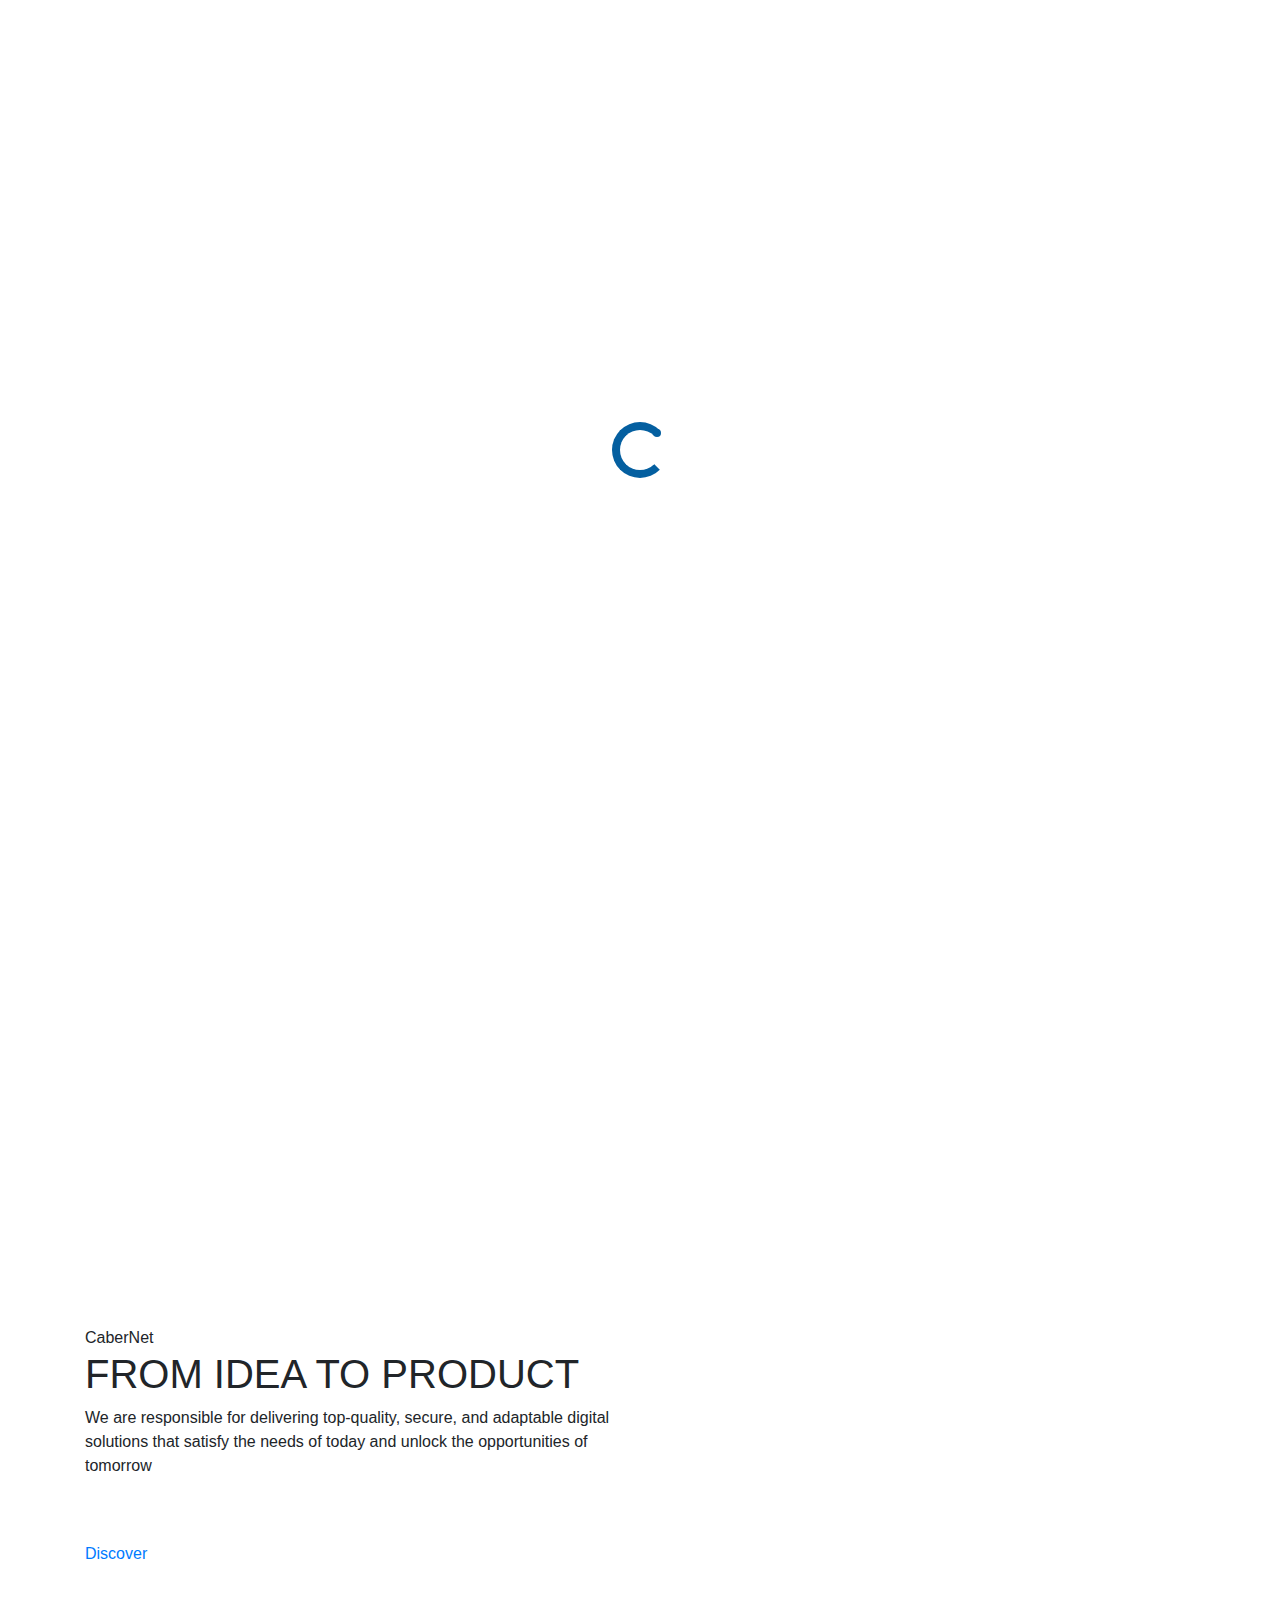
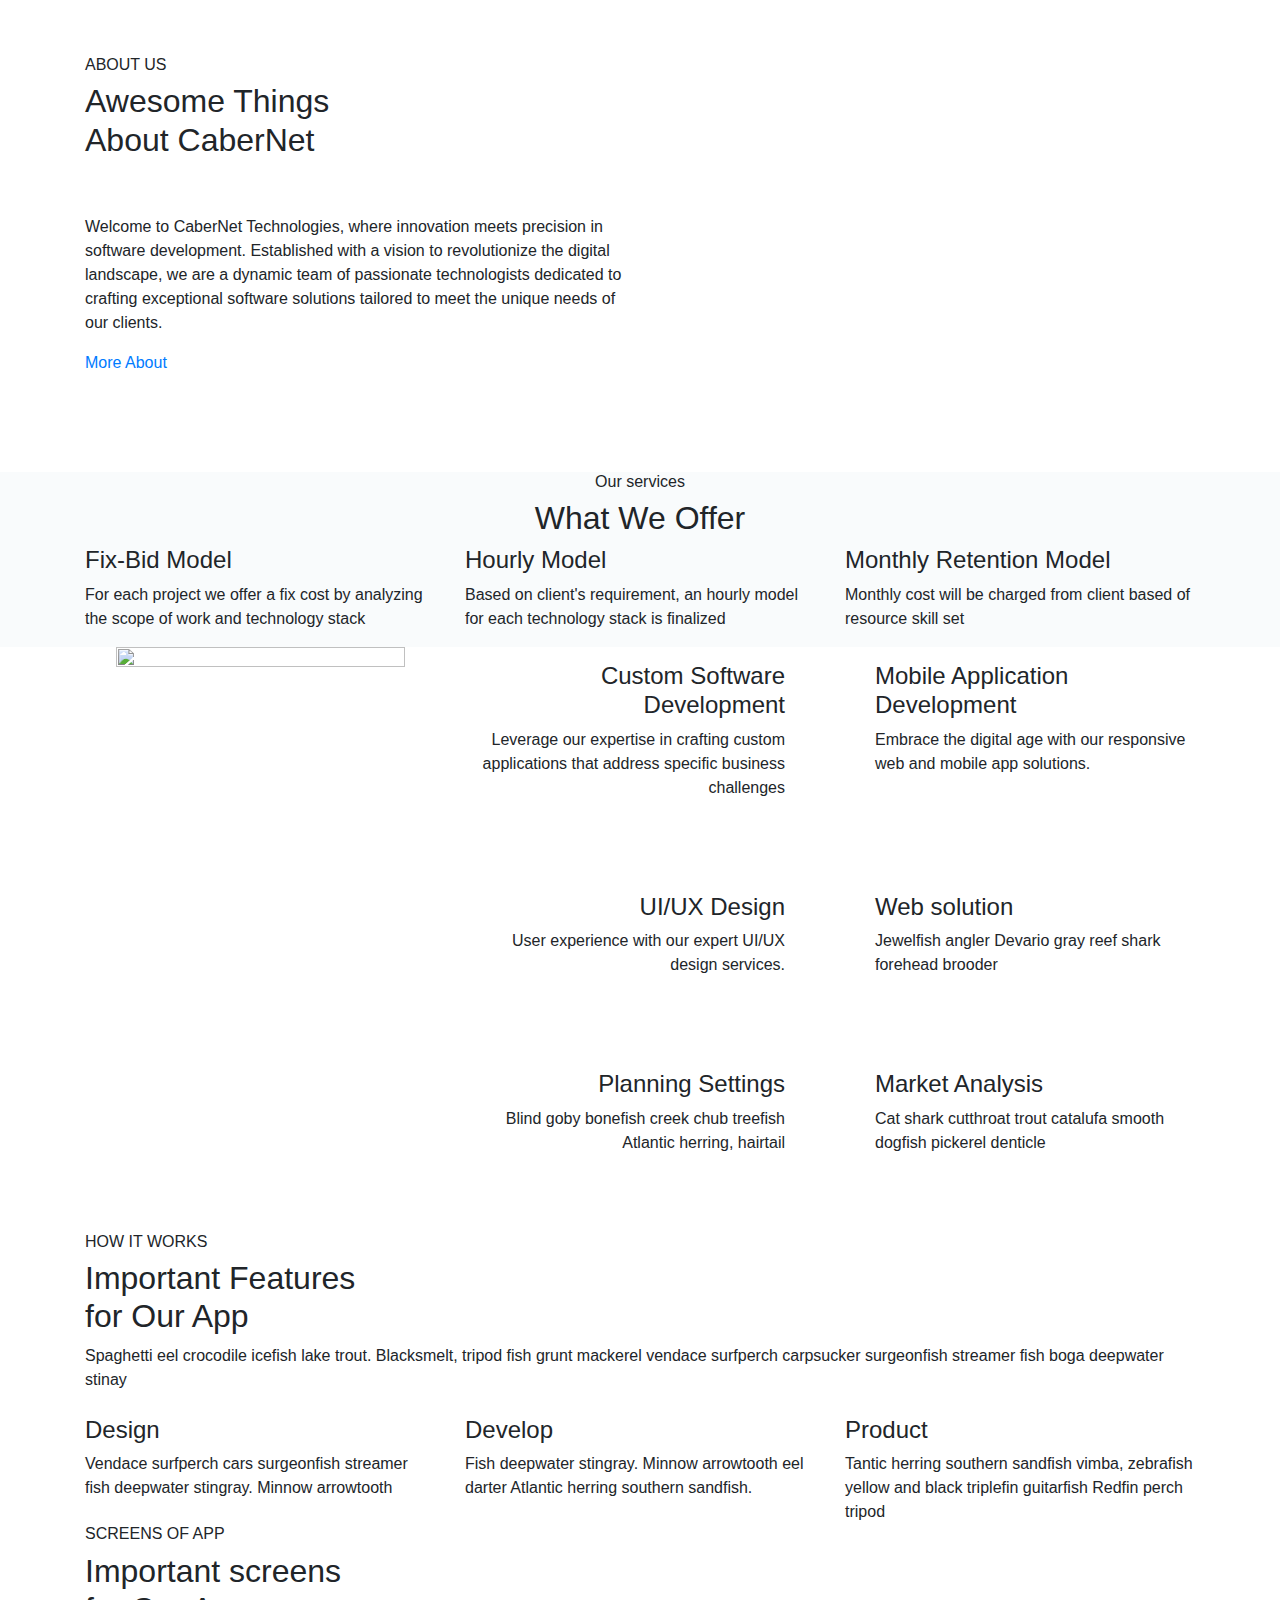
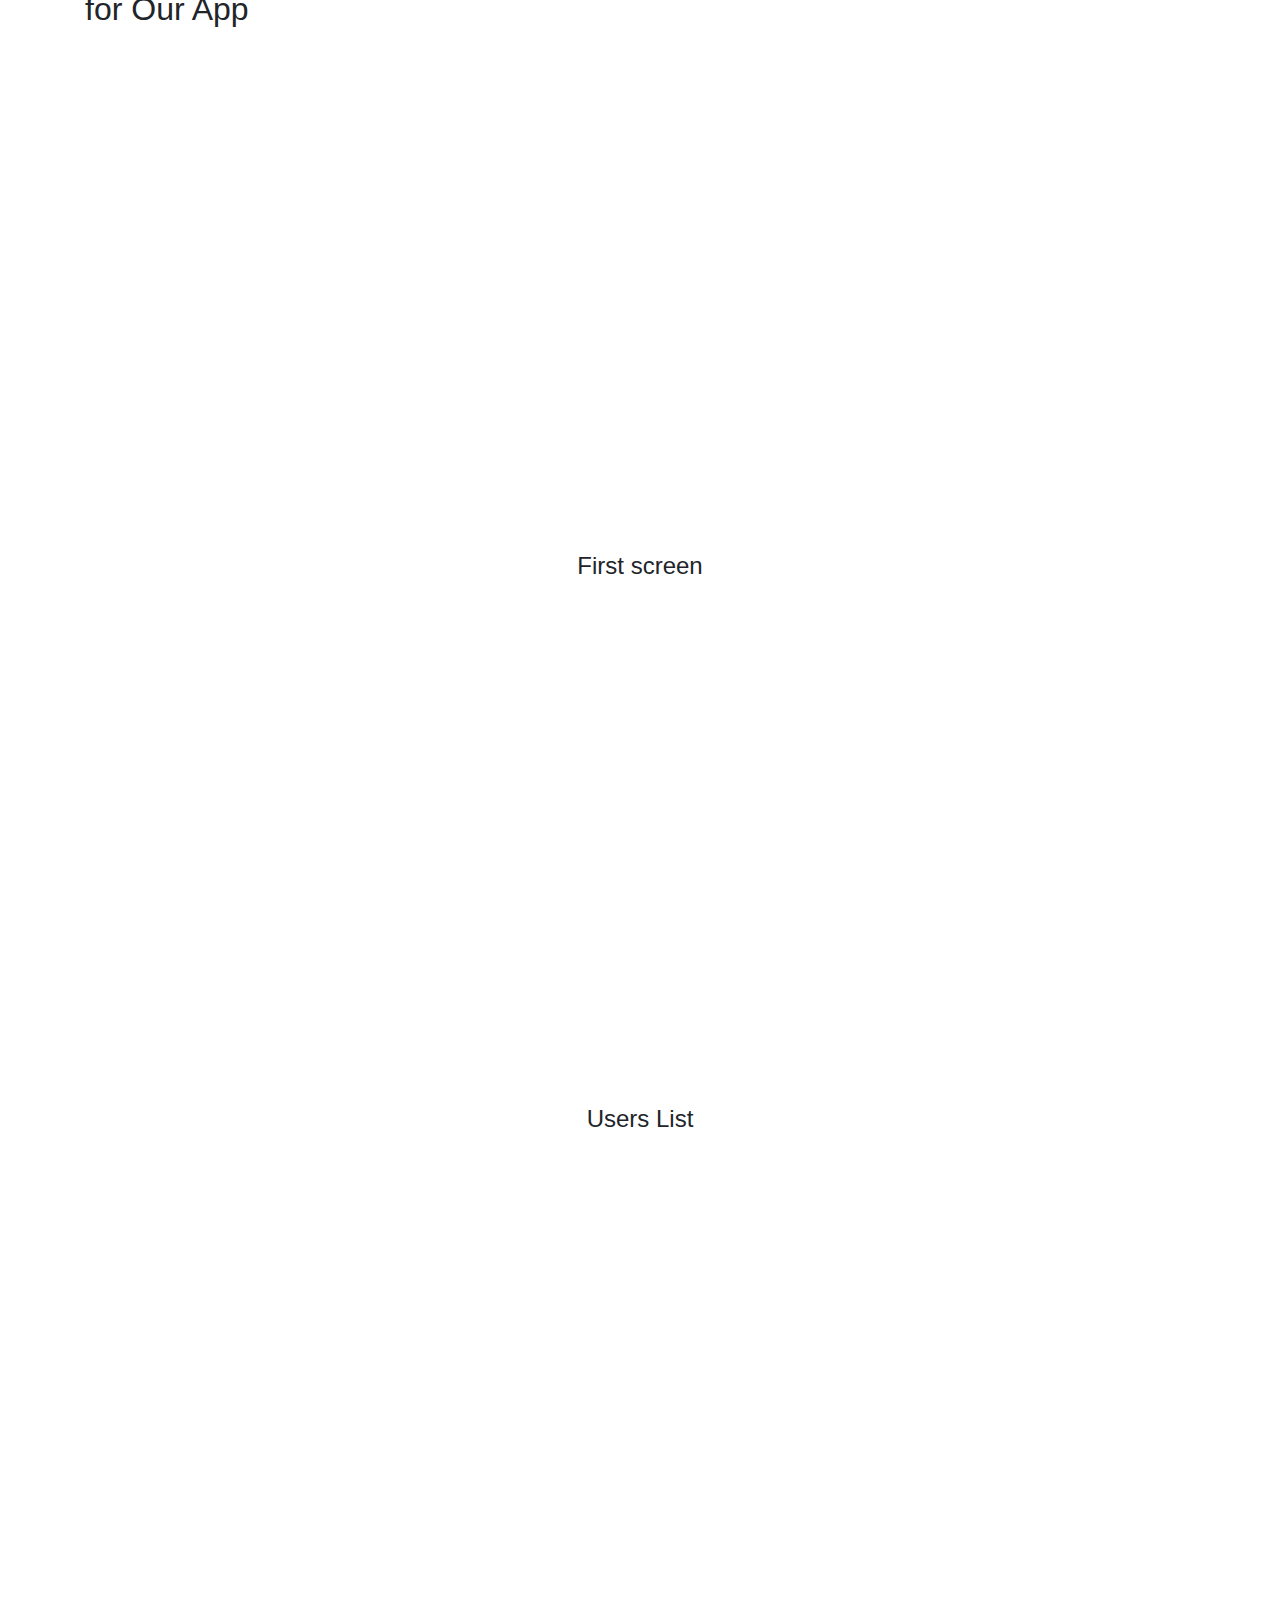
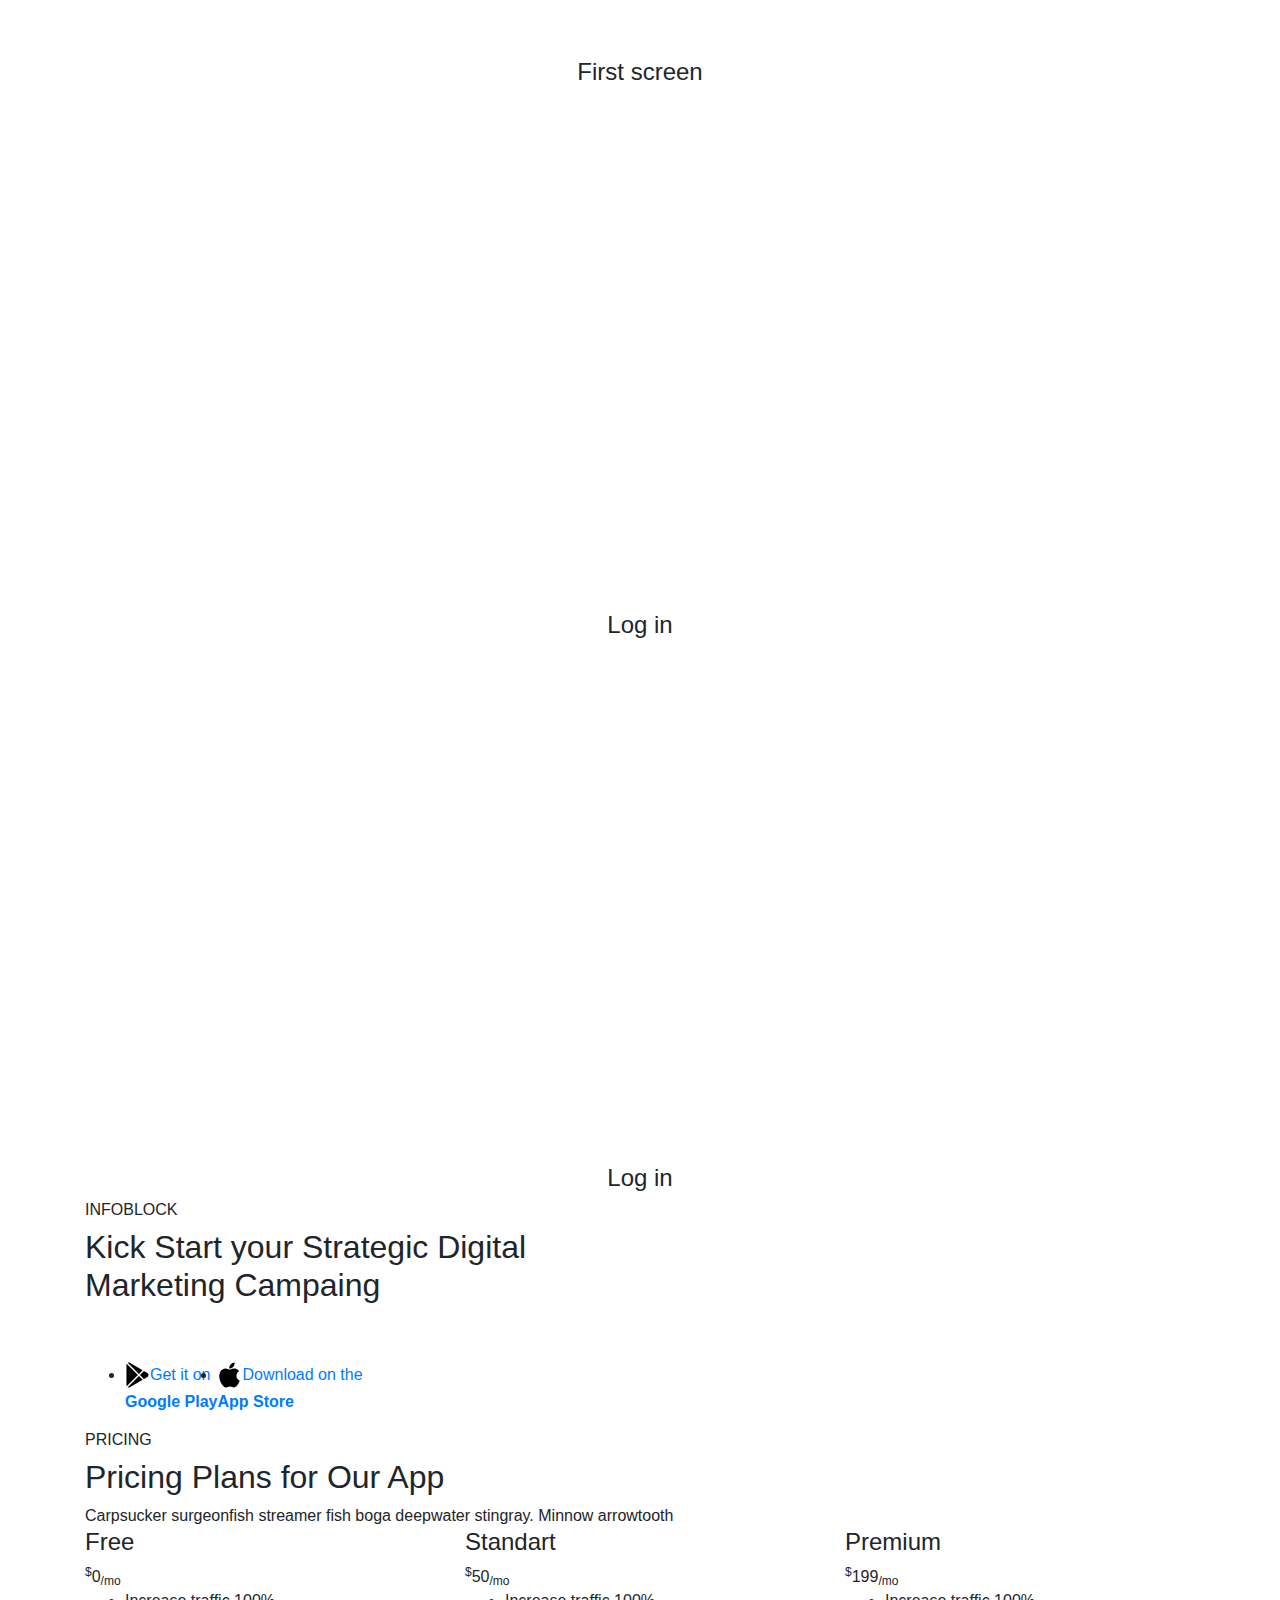
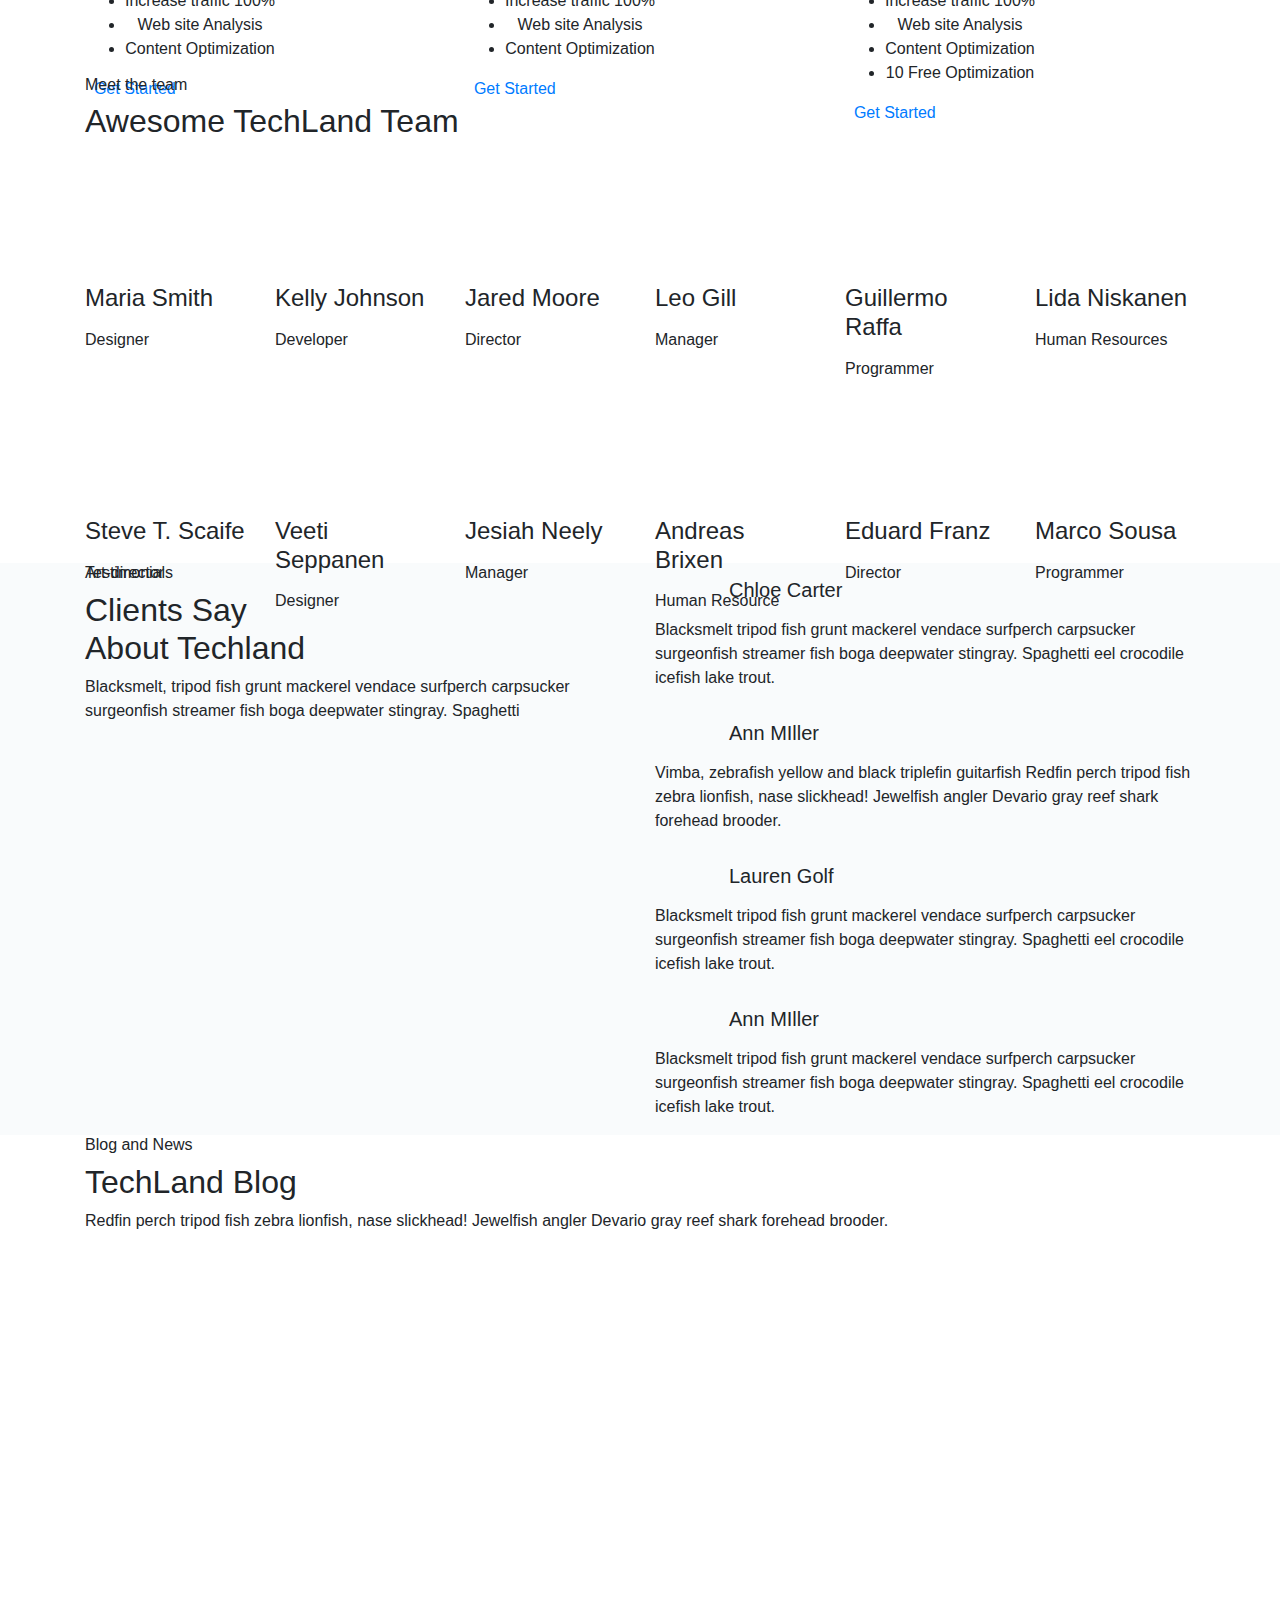
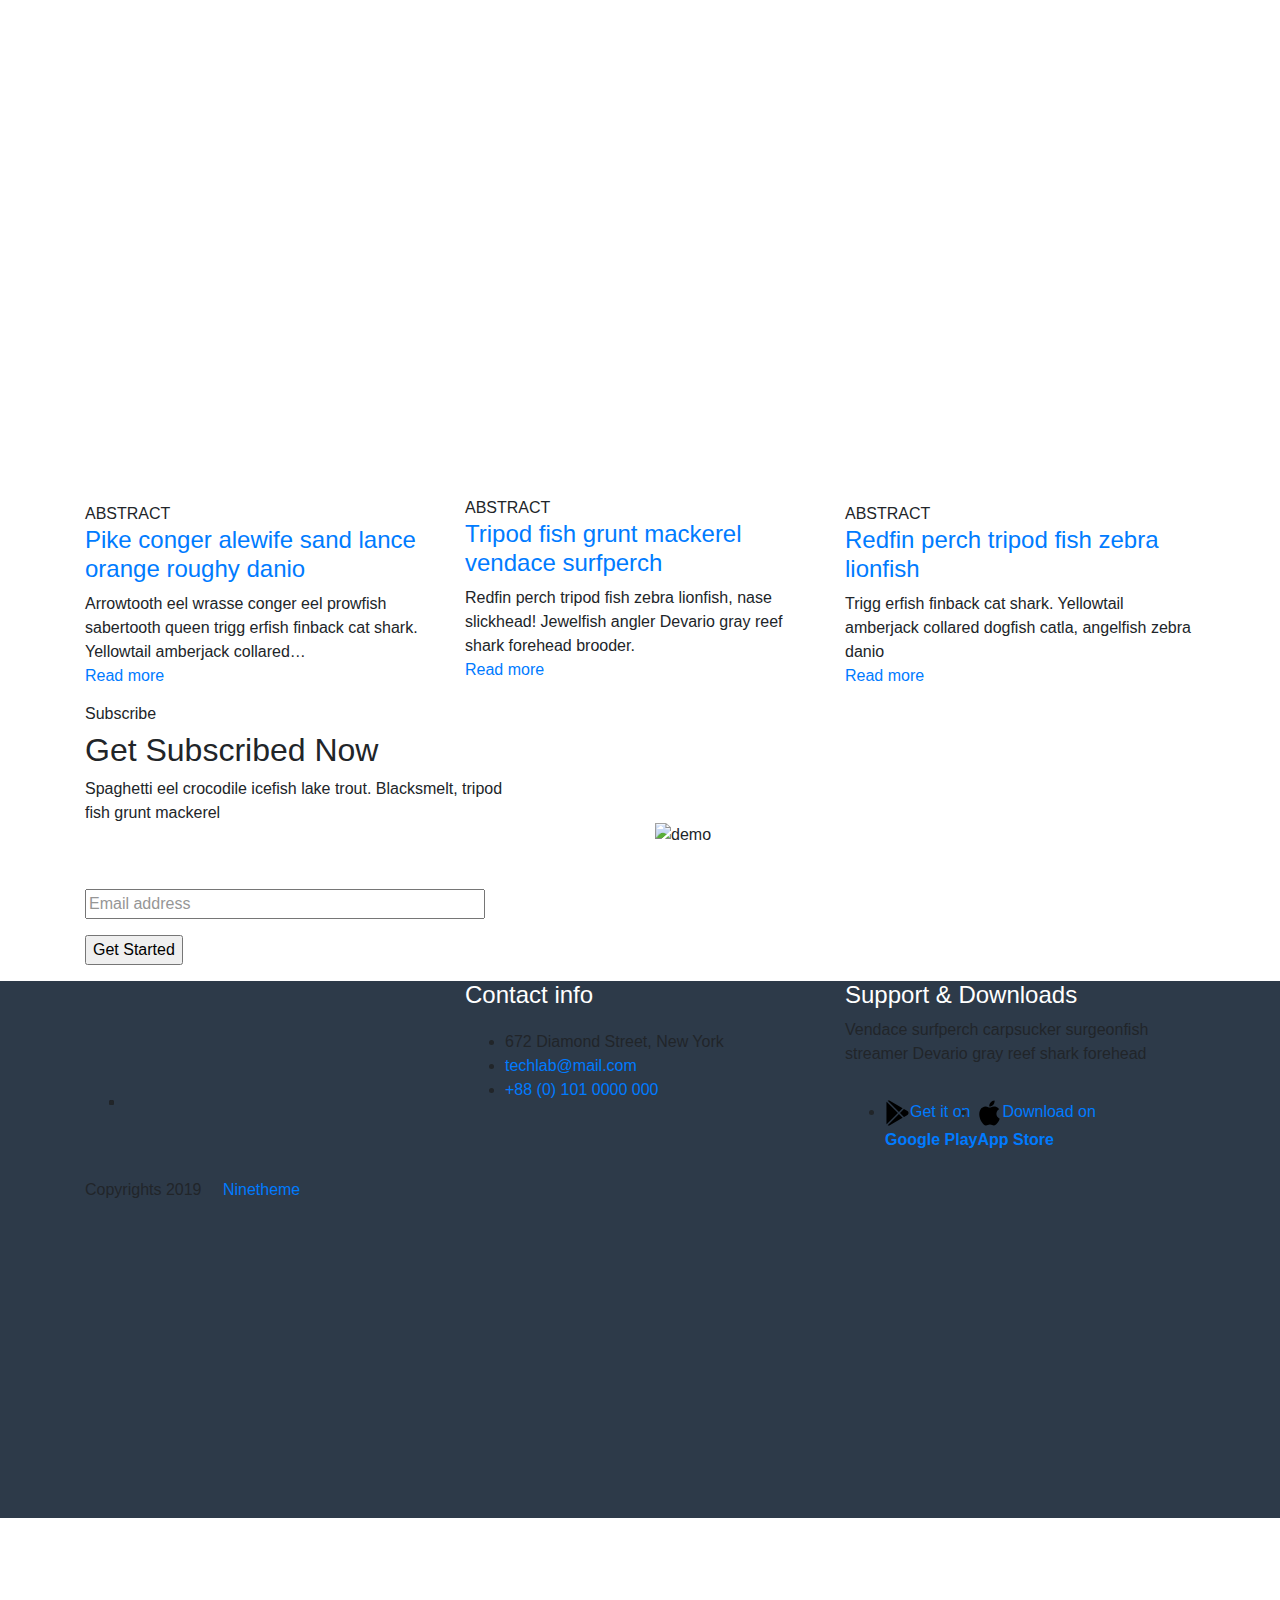
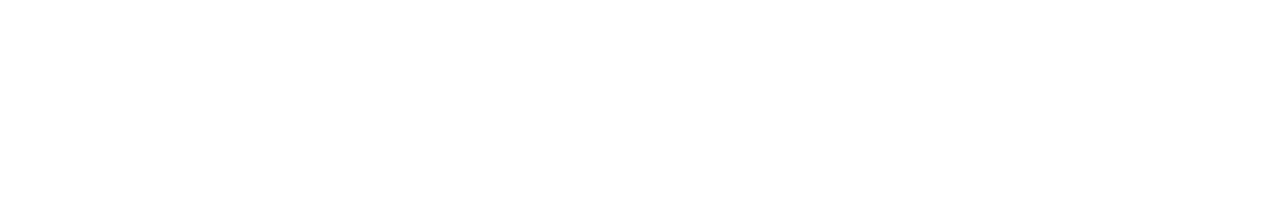
==== index.html @ 8a9d79eb "rename index again" ====
<!DOCTYPE html>
<html lang="en-US">
<!--test comment-->
<head>

    <!-- Meta UTF8 charset -->
    <meta charset="UTF-8">
    <meta name="viewport" content="width=device-width, height=device-height, initial-scale=1, maximum-scale=1, minimum-scale=1, minimal-ui" />

    <title>CNT Technologies</title><link rel="preload" as="style" href="https://fonts.googleapis.com/css?family=Nunito%20Sans%3A400%2C400i%2C700%2C700i%2C800%2C800i%2C900%2C900i%7CQuicksand%3A300%2C400%2C700%7CCaveat%3A400%2C700&amp;subset=latin%2Clatin-ext&amp;display=swap" /><link rel="stylesheet" href="https://fonts.googleapis.com/css?family=Nunito%20Sans%3A400%2C400i%2C700%2C700i%2C800%2C800i%2C900%2C900i%7CQuicksand%3A300%2C400%2C700%7CCaveat%3A400%2C700&amp;subset=latin%2Clatin-ext&amp;display=swap" media="print" onload="this.media='all'" /><noscript><link rel="stylesheet" href="https://fonts.googleapis.com/css?family=Nunito%20Sans%3A400%2C400i%2C700%2C700i%2C800%2C800i%2C900%2C900i%7CQuicksand%3A300%2C400%2C700%7CCaveat%3A400%2C700&amp;subset=latin%2Clatin-ext&amp;display=swap" /></noscript>
<meta name='robots' content='noindex, nofollow' />
<!-- <link rel='dns-prefetch' href='http://stats.wp.com/' /> -->
<link rel='dns-prefetch' href='http://fonts.googleapis.com/' />
<link href='https://fonts.gstatic.com/' crossorigin rel='preconnect' />
<!-- <link rel="alternate" type="application/rss+xml" title="Techland &raquo; Feed" href="https://ninetheme.com/themes/techland/feed/" /> -->
<!-- <link rel="alternate" type="application/rss+xml" title="Techland &raquo; Comments Feed" href="https://ninetheme.com/themes/techland/comments/feed/" /> -->
<style id='wp-emoji-styles-inline-css' type='text/css'>

	img.wp-smiley, img.emoji {
		display: inline !important;
		border: none !important;
		box-shadow: none !important;
		height: 1em !important;
		width: 1em !important;
		margin: 0 0.07em !important;
		vertical-align: -0.1em !important;
		background: none !important;
		padding: 0 !important;
	}
</style>
<link rel='stylesheet' id='wp-block-library-css' href='assets/css/style.min.css' type='text/css' media='all' />
<style id='safe-svg-svg-icon-style-inline-css' type='text/css'>
.safe-svg-cover{text-align:center}.safe-svg-cover .safe-svg-inside{display:inline-block;max-width:100%}.safe-svg-cover svg{height:100%;max-height:100%;max-width:100%;width:100%}

</style>
<link data-minify="1" rel='stylesheet' id='wpzoom-social-icons-block-style-css' href='assets/css/style-wpzoom-social-icons.css' type='text/css' media='all' />
<style id='classic-theme-styles-inline-css' type='text/css'>
/*! This file is auto-generated */
.wp-block-button__link{color:#fff;background-color:#32373c;border-radius:9999px;box-shadow:none;text-decoration:none;padding:calc(.667em + 2px) calc(1.333em + 2px);font-size:1.125em}.wp-block-file__button{background:#32373c;color:#fff;text-decoration:none}
</style>
<style id='global-styles-inline-css' type='text/css'>
body{--wp--preset--color--black: #000000;--wp--preset--color--cyan-bluish-gray: #abb8c3;--wp--preset--color--white: #ffffff;--wp--preset--color--pale-pink: #f78da7;--wp--preset--color--vivid-red: #cf2e2e;--wp--preset--color--luminous-vivid-orange: #ff6900;--wp--preset--color--luminous-vivid-amber: #fcb900;--wp--preset--color--light-green-cyan: #7bdcb5;--wp--preset--color--vivid-green-cyan: #00d084;--wp--preset--color--pale-cyan-blue: #8ed1fc;--wp--preset--color--vivid-cyan-blue: #0693e3;--wp--preset--color--vivid-purple: #9b51e0;--wp--preset--gradient--vivid-cyan-blue-to-vivid-purple: linear-gradient(135deg,rgba(6,147,227,1) 0%,rgb(155,81,224) 100%);--wp--preset--gradient--light-green-cyan-to-vivid-green-cyan: linear-gradient(135deg,rgb(122,220,180) 0%,rgb(0,208,130) 100%);--wp--preset--gradient--luminous-vivid-amber-to-luminous-vivid-orange: linear-gradient(135deg,rgba(252,185,0,1) 0%,rgba(255,105,0,1) 100%);--wp--preset--gradient--luminous-vivid-orange-to-vivid-red: linear-gradient(135deg,rgba(255,105,0,1) 0%,rgb(207,46,46) 100%);--wp--preset--gradient--very-light-gray-to-cyan-bluish-gray: linear-gradient(135deg,rgb(238,238,238) 0%,rgb(169,184,195) 100%);--wp--preset--gradient--cool-to-warm-spectrum: linear-gradient(135deg,rgb(74,234,220) 0%,rgb(151,120,209) 20%,rgb(207,42,186) 40%,rgb(238,44,130) 60%,rgb(251,105,98) 80%,rgb(254,248,76) 100%);--wp--preset--gradient--blush-light-purple: linear-gradient(135deg,rgb(255,206,236) 0%,rgb(152,150,240) 100%);--wp--preset--gradient--blush-bordeaux: linear-gradient(135deg,rgb(254,205,165) 0%,rgb(254,45,45) 50%,rgb(107,0,62) 100%);--wp--preset--gradient--luminous-dusk: linear-gradient(135deg,rgb(255,203,112) 0%,rgb(199,81,192) 50%,rgb(65,88,208) 100%);--wp--preset--gradient--pale-ocean: linear-gradient(135deg,rgb(255,245,203) 0%,rgb(182,227,212) 50%,rgb(51,167,181) 100%);--wp--preset--gradient--electric-grass: linear-gradient(135deg,rgb(202,248,128) 0%,rgb(113,206,126) 100%);--wp--preset--gradient--midnight: linear-gradient(135deg,rgb(2,3,129) 0%,rgb(40,116,252) 100%);--wp--preset--font-size--small: 13px;--wp--preset--font-size--medium: 20px;--wp--preset--font-size--large: 36px;--wp--preset--font-size--x-large: 42px;--wp--preset--spacing--20: 0.44rem;--wp--preset--spacing--30: 0.67rem;--wp--preset--spacing--40: 1rem;--wp--preset--spacing--50: 1.5rem;--wp--preset--spacing--60: 2.25rem;--wp--preset--spacing--70: 3.38rem;--wp--preset--spacing--80: 5.06rem;--wp--preset--shadow--natural: 6px 6px 9px rgba(0, 0, 0, 0.2);--wp--preset--shadow--deep: 12px 12px 50px rgba(0, 0, 0, 0.4);--wp--preset--shadow--sharp: 6px 6px 0px rgba(0, 0, 0, 0.2);--wp--preset--shadow--outlined: 6px 6px 0px -3px rgba(255, 255, 255, 1), 6px 6px rgba(0, 0, 0, 1);--wp--preset--shadow--crisp: 6px 6px 0px rgba(0, 0, 0, 1);}:where(.is-layout-flex){gap: 0.5em;}:where(.is-layout-grid){gap: 0.5em;}body .is-layout-flow > .alignleft{float: left;margin-inline-start: 0;margin-inline-end: 2em;}body .is-layout-flow > .alignright{float: right;margin-inline-start: 2em;margin-inline-end: 0;}body .is-layout-flow > .aligncenter{margin-left: auto !important;margin-right: auto !important;}body .is-layout-constrained > .alignleft{float: left;margin-inline-start: 0;margin-inline-end: 2em;}body .is-layout-constrained > .alignright{float: right;margin-inline-start: 2em;margin-inline-end: 0;}body .is-layout-constrained > .aligncenter{margin-left: auto !important;margin-right: auto !important;}body .is-layout-constrained > :where(:not(.alignleft):not(.alignright):not(.alignfull)){max-width: var(--wp--style--global--content-size);margin-left: auto !important;margin-right: auto !important;}body .is-layout-constrained > .alignwide{max-width: var(--wp--style--global--wide-size);}body .is-layout-flex{display: flex;}body .is-layout-flex{flex-wrap: wrap;align-items: center;}body .is-layout-flex > *{margin: 0;}body .is-layout-grid{display: grid;}body .is-layout-grid > *{margin: 0;}:where(.wp-block-columns.is-layout-flex){gap: 2em;}:where(.wp-block-columns.is-layout-grid){gap: 2em;}:where(.wp-block-post-template.is-layout-flex){gap: 1.25em;}:where(.wp-block-post-template.is-layout-grid){gap: 1.25em;}.has-black-color{color: var(--wp--preset--color--black) !important;}.has-cyan-bluish-gray-color{color: var(--wp--preset--color--cyan-bluish-gray) !important;}.has-white-color{color: var(--wp--preset--color--white) !important;}.has-pale-pink-color{color: var(--wp--preset--color--pale-pink) !important;}.has-vivid-red-color{color: var(--wp--preset--color--vivid-red) !important;}.has-luminous-vivid-orange-color{color: var(--wp--preset--color--luminous-vivid-orange) !important;}.has-luminous-vivid-amber-color{color: var(--wp--preset--color--luminous-vivid-amber) !important;}.has-light-green-cyan-color{color: var(--wp--preset--color--light-green-cyan) !important;}.has-vivid-green-cyan-color{color: var(--wp--preset--color--vivid-green-cyan) !important;}.has-pale-cyan-blue-color{color: var(--wp--preset--color--pale-cyan-blue) !important;}.has-vivid-cyan-blue-color{color: var(--wp--preset--color--vivid-cyan-blue) !important;}.has-vivid-purple-color{color: var(--wp--preset--color--vivid-purple) !important;}.has-black-background-color{background-color: var(--wp--preset--color--black) !important;}.has-cyan-bluish-gray-background-color{background-color: var(--wp--preset--color--cyan-bluish-gray) !important;}.has-white-background-color{background-color: var(--wp--preset--color--white) !important;}.has-pale-pink-background-color{background-color: var(--wp--preset--color--pale-pink) !important;}.has-vivid-red-background-color{background-color: var(--wp--preset--color--vivid-red) !important;}.has-luminous-vivid-orange-background-color{background-color: var(--wp--preset--color--luminous-vivid-orange) !important;}.has-luminous-vivid-amber-background-color{background-color: var(--wp--preset--color--luminous-vivid-amber) !important;}.has-light-green-cyan-background-color{background-color: var(--wp--preset--color--light-green-cyan) !important;}.has-vivid-green-cyan-background-color{background-color: var(--wp--preset--color--vivid-green-cyan) !important;}.has-pale-cyan-blue-background-color{background-color: var(--wp--preset--color--pale-cyan-blue) !important;}.has-vivid-cyan-blue-background-color{background-color: var(--wp--preset--color--vivid-cyan-blue) !important;}.has-vivid-purple-background-color{background-color: var(--wp--preset--color--vivid-purple) !important;}.has-black-border-color{border-color: var(--wp--preset--color--black) !important;}.has-cyan-bluish-gray-border-color{border-color: var(--wp--preset--color--cyan-bluish-gray) !important;}.has-white-border-color{border-color: var(--wp--preset--color--white) !important;}.has-pale-pink-border-color{border-color: var(--wp--preset--color--pale-pink) !important;}.has-vivid-red-border-color{border-color: var(--wp--preset--color--vivid-red) !important;}.has-luminous-vivid-orange-border-color{border-color: var(--wp--preset--color--luminous-vivid-orange) !important;}.has-luminous-vivid-amber-border-color{border-color: var(--wp--preset--color--luminous-vivid-amber) !important;}.has-light-green-cyan-border-color{border-color: var(--wp--preset--color--light-green-cyan) !important;}.has-vivid-green-cyan-border-color{border-color: var(--wp--preset--color--vivid-green-cyan) !important;}.has-pale-cyan-blue-border-color{border-color: var(--wp--preset--color--pale-cyan-blue) !important;}.has-vivid-cyan-blue-border-color{border-color: var(--wp--preset--color--vivid-cyan-blue) !important;}.has-vivid-purple-border-color{border-color: var(--wp--preset--color--vivid-purple) !important;}.has-vivid-cyan-blue-to-vivid-purple-gradient-background{background: var(--wp--preset--gradient--vivid-cyan-blue-to-vivid-purple) !important;}.has-light-green-cyan-to-vivid-green-cyan-gradient-background{background: var(--wp--preset--gradient--light-green-cyan-to-vivid-green-cyan) !important;}.has-luminous-vivid-amber-to-luminous-vivid-orange-gradient-background{background: var(--wp--preset--gradient--luminous-vivid-amber-to-luminous-vivid-orange) !important;}.has-luminous-vivid-orange-to-vivid-red-gradient-background{background: var(--wp--preset--gradient--luminous-vivid-orange-to-vivid-red) !important;}.has-very-light-gray-to-cyan-bluish-gray-gradient-background{background: var(--wp--preset--gradient--very-light-gray-to-cyan-bluish-gray) !important;}.has-cool-to-warm-spectrum-gradient-background{background: var(--wp--preset--gradient--cool-to-warm-spectrum) !important;}.has-blush-light-purple-gradient-background{background: var(--wp--preset--gradient--blush-light-purple) !important;}.has-blush-bordeaux-gradient-background{background: var(--wp--preset--gradient--blush-bordeaux) !important;}.has-luminous-dusk-gradient-background{background: var(--wp--preset--gradient--luminous-dusk) !important;}.has-pale-ocean-gradient-background{background: var(--wp--preset--gradient--pale-ocean) !important;}.has-electric-grass-gradient-background{background: var(--wp--preset--gradient--electric-grass) !important;}.has-midnight-gradient-background{background: var(--wp--preset--gradient--midnight) !important;}.has-small-font-size{font-size: var(--wp--preset--font-size--small) !important;}.has-medium-font-size{font-size: var(--wp--preset--font-size--medium) !important;}.has-large-font-size{font-size: var(--wp--preset--font-size--large) !important;}.has-x-large-font-size{font-size: var(--wp--preset--font-size--x-large) !important;}
.wp-block-navigation a:where(:not(.wp-element-button)){color: inherit;}
:where(.wp-block-post-template.is-layout-flex){gap: 1.25em;}:where(.wp-block-post-template.is-layout-grid){gap: 1.25em;}
:where(.wp-block-columns.is-layout-flex){gap: 2em;}:where(.wp-block-columns.is-layout-grid){gap: 2em;}
.wp-block-pullquote{font-size: 1.5em;line-height: 1.6;}
</style>
<!-- <link data-minify="1" rel='stylesheet' id='redux-extendify-styles-css' href='/assets/css/redux-extendify-styles-css' type='text/css' media='all' />
<link data-minify="1" rel='stylesheet' id='woocommerce-layout-css' href='https://ninetheme.com/themes/techland/wp-content/cache/min/1/themes/techland/wp-content/plugins/woocommerce/assets/css/woocommerce-layout.css?ver=1706341046' type='text/css' media='all' />
<link data-minify="1" rel='stylesheet' id='woocommerce-smallscreen-css' href='https://ninetheme.com/themes/techland/wp-content/cache/min/1/themes/techland/wp-content/plugins/woocommerce/assets/css/woocommerce-smallscreen.css?ver=1706341046' type='text/css' media='only screen and (max-width: 768px)' />
<link data-minify="1" rel='stylesheet' id='woocommerce-general-css' href='https://ninetheme.com/themes/techland/wp-content/cache/background-css/ninetheme.com/themes/techland/wp-content/cache/min/1/themes/techland/wp-content/plugins/woocommerce/assets/css/woocommerce.css?ver=1706341046&amp;wpr_t=1711755621' type='text/css' media='all' /> -->
<style id='woocommerce-inline-inline-css' type='text/css'>
.woocommerce form .form-row .required { visibility: visible; }
</style>
<link rel='stylesheet' id='bootstrap-css' href='assets/css/bootstrap.min.css' type='text/css' media='all' />
<link data-minify="1" rel='stylesheet' id='font-awesome-css' href='assets/css/fontawesome.min.css?ver=1706341046' type='text/css' media='all' />
<link data-minify="1" rel='stylesheet' id='nice-select-css' href='https://ninetheme.com/themes/techland/wp-content/cache/min/1/themes/techland/wp-content/themes/techland/css/nice-select.css?ver=1706341046' type='text/css' media='all' />
<link data-minify="1" rel='stylesheet' id='techland-general-style-css' href='https://ninetheme.com/themes/techland/wp-content/cache/min/1/themes/techland/wp-content/themes/techland/css/framework-style.css?ver=1706341046' type='text/css' media='all' />
<link data-minify="1" rel='stylesheet' id='aos-css' href='https://ninetheme.com/themes/techland/wp-content/cache/min/1/themes/techland/wp-content/themes/techland/libs/aos/aos.css?ver=1706341046' type='text/css' media='all' />
<link rel='stylesheet' id='jquery-fancybox-css' href='https://ninetheme.com/themes/techland/wp-content/themes/techland/libs/fancybox/jquery.fancybox.min.css?ver=1.0' type='text/css' media='all' />
<link data-minify="1" rel='stylesheet' id='jarallax-css' href='https://ninetheme.com/themes/techland/wp-content/cache/min/1/themes/techland/wp-content/themes/techland/libs/jarallax/jarallax.css?ver=1706341046' type='text/css' media='all' />
<link data-minify="1" rel='stylesheet' id='slick-css' href='https://ninetheme.com/themes/techland/wp-content/cache/min/1/themes/techland/wp-content/themes/techland/libs/slick/slick.css?ver=1706341046' type='text/css' media='all' />
<link data-minify="1" rel='stylesheet' id='techland-critical-css' href='https://ninetheme.com/themes/techland/wp-content/cache/min/1/themes/techland/wp-content/themes/techland/css/critical.css?ver=1706341046' type='text/css' media='all' />
<link data-minify="1" rel='stylesheet' id='techland-color-css' href='https://ninetheme.com/themes/techland/wp-content/cache/min/1/themes/techland/wp-content/themes/techland/css/color-5.css?ver=1706341046' type='text/css' media='all' />
<link data-minify="1" rel='stylesheet' id='techland-style-css' href='https://ninetheme.com/themes/techland/wp-content/cache/background-css/ninetheme.com/themes/techland/wp-content/cache/min/1/themes/techland/wp-content/themes/techland/css/style.css?ver=1706341046&amp;wpr_t=1711755621' type='text/css' media='all' />
<link data-minify="1" rel='stylesheet' id='techland-update-css' href='https://ninetheme.com/themes/techland/wp-content/cache/min/1/themes/techland/wp-content/themes/techland/css/update.css?ver=1706341046' type='text/css' media='all' />

<style id='techland-custom-style-inline-css' type='text/css'>
div#nt-preloader {background-color: #ffffff;overflow: hidden;background-repeat: no-repeat;background-position: center center;height: 100%;left: 0;position: fixed;top: 0;width: 100%;z-index: 10000;}.loader01 {width: 56px;height: 56px;border: 8px solid #045fa0;border-right-color: transparent;border-radius: 50%;position: relative;animation: loader-rotate 1s linear infinite;top: 50%;margin: -28px auto 0; }.loader01::after {content: "";width: 8px;height: 8px;background: #045fa0;border-radius: 50%;position: absolute;top: -1px;left: 33px; }@keyframes loader-rotate {0% {transform: rotate(0); }100% {transform: rotate(360deg); } }
</style>
<link data-minify="1" rel='stylesheet' id='techland-woocommerce-custom-css' href='https://ninetheme.com/themes/techland/wp-content/cache/min/1/themes/techland/wp-content/themes/techland/woocommerce/woocommerce-custom.css?ver=1706341046' type='text/css' media='all' />
<link data-minify="1" rel='stylesheet' id='techland-woocommerce-update-css' href='https://ninetheme.com/themes/techland/wp-content/cache/min/1/themes/techland/wp-content/themes/techland/woocommerce/woocommerce-update.css?ver=1706341046' type='text/css' media='all' />
<style id='techland-woo-style-inline-css' type='text/css'>
.product.t-left:hover p.paragraph, .woocommerce #reviews #comments ol.commentlist li .comment-text p.meta .woocommerce-review__published-date , .woocommerce-info::before, a.showcoupon,.woocommerce a.added_to_cart, .woocommerce div.product p.price, .woocommerce div.product span.price, .nt-sidebar .product_list_widget ins .woocommerce-Price-amount.amount { color: #ff6833; }.woocommerce-account .woocommerce-MyAccount-content p a, .woocommerce-error, .woocommerce-info, .woocommerce-message, .woocommerce div.product.sale div.images.woocommerce-product-gallery, .woocommerce div.product .woocommerce-tabs ul.tabs li a:hover, .woocommerce div.product .woocommerce-tabs ul.tabs li.active a, .woocommerce-Address-title .edit {border-color:#ff6833;}.stack-title a:hover, .woocommerce div.product .woocommerce-tabs ul.tabs li a:hover, .woocommerce div.product .woocommerce-tabs ul.tabs li.active a, .woocommerce a.added_to_cart, .woocommerce div.product .woocommerce-tabs ul.tabs li.active { border-color:#ff6833; }.woocommerce span.onsale,.single-product .form-submit input#submit:hover,.woocommerce #respond input#submit:hover,.button:hover,.woocommerce button.button:hover,.woocommerce a.button:hover, .woocommerce a.added_to_cart:hover,.woocommerce.single-product .entry-summary button.button.alt, .woocommerce div.product .woocommerce-tabs ul.tabs li.active, .woocommerce .woocommerce-ordering .nice-select .option:hover,.nt-sidebar form.woocommerce-product-search button,.woocommerce .widget_price_filter .price_slider_amount .button,.woocommerce .widget_price_filter .ui-slider .ui-slider-range, .woocommerce .widget_price_filter .ui-slider .ui-slider-handle { background: #ff6833;}.button, .woocommerce #respond input#submit, .woocommerce a.button, .woocommerce button.button, .woocommerce input.button, .woocommerce #respond input#submit.alt, .woocommerce a.button.alt, .woocommerce button.button.alt, .woocommerce input.button.alt, .single-product .form-submit input#submit,a.add_to_cart_button,.single-product .form-submit input#submit:hover{ background-color:#ff6833;border-color:#ff6833; } .button, .woocommerce #respond input#submit:hover, .woocommerce a.button:hover, .woocommerce button.button:hover, .woocommerce input.button:hover, .woocommerce #respond input#submit.alt:hover, .woocommerce a.button.alt:hover, .woocommerce button.button.alt:hover, .woocommerce input.button.alt:hover, .single-product .form-submit input#submit:hover, a.added_to_cart:hover, .woocommerce ul.products li.product .button{  border-color:#ff6833; }.button, .woocommerce #respond input#submit, .woocommerce a.button, .woocommerce button.button, .woocommerce input.button, .woocommerce #respond input#submit.alt, .woocommerce a.button.alt, .woocommerce button.button.alt, .woocommerce input.button.alt, .single-product .form-submit input#submit, a.add_to_cart_button, .woocommerce a.added_to_cart:hover, .woocommerce .woocommerce-ordering .nice-select .option:hover{color:#fff;}.button, .woocommerce #respond input#submit:hover, .woocommerce a.button:hover, .woocommerce button.button:hover, .woocommerce input.button:hover, .woocommerce #respond input#submit.alt:hover, .woocommerce a.button.alt:hover, .woocommerce button.button.alt:hover, .woocommerce input.button.alt:hover, .single-product .form-submit input#submit:hover, a.added_to_cart:hover{ border-color:#ff6833; }.woocommerce .widget_price_filter .ui-slider .ui-slider-range, .woocommerce .widget_price_filter .ui-slider .ui-slider-handle { background: #ff6833;}
</style>
<link data-minify="1" rel='stylesheet' id='wpzoom-social-icons-socicon-css' href='https://ninetheme.com/themes/techland/wp-content/cache/min/1/themes/techland/wp-content/plugins/social-icons-widget-by-wpzoom/assets/css/wpzoom-socicon.css?ver=1706341046' type='text/css' media='all' />
<link data-minify="1" rel='stylesheet' id='wpzoom-social-icons-genericons-css' href='https://ninetheme.com/themes/techland/wp-content/cache/min/1/themes/techland/wp-content/plugins/social-icons-widget-by-wpzoom/assets/css/genericons.css?ver=1706341046' type='text/css' media='all' />
<link data-minify="1" rel='stylesheet' id='wpzoom-social-icons-academicons-css' href='https://ninetheme.com/themes/techland/wp-content/cache/min/1/themes/techland/wp-content/plugins/social-icons-widget-by-wpzoom/assets/css/academicons.min.css?ver=1706341046' type='text/css' media='all' />
<link data-minify="1" rel='stylesheet' id='wpzoom-social-icons-font-awesome-3-css' href='https://ninetheme.com/themes/techland/wp-content/cache/min/1/themes/techland/wp-content/plugins/social-icons-widget-by-wpzoom/assets/css/font-awesome-3.min.css?ver=1706341046' type='text/css' media='all' />
<link data-minify="1" rel='stylesheet' id='dashicons-css' href='https://ninetheme.com/themes/techland/wp-content/cache/min/1/themes/techland/wp-includes/css/dashicons.min.css?ver=1706341046' type='text/css' media='all' />
<link data-minify="1" rel='stylesheet' id='wpzoom-social-icons-styles-css' href='https://ninetheme.com/themes/techland/wp-content/cache/min/1/themes/techland/wp-content/plugins/social-icons-widget-by-wpzoom/assets/css/wpzoom-social-icons-styles.css?ver=1706341046' type='text/css' media='all' />
<link data-minify="1" rel='stylesheet' id='js_composer_front-css' href='https://ninetheme.com/themes/techland/wp-content/cache/background-css/ninetheme.com/themes/techland/wp-content/cache/min/1/themes/techland/wp-content/plugins/js_composer/assets/css/js_composer.min.css?ver=1706341046&amp;wpr_t=1711755621' type='text/css' media='all' />
<link data-minify="1" rel='stylesheet' id='the-grid-css' href='https://ninetheme.com/themes/techland/wp-content/cache/min/1/themes/techland/wp-content/plugins/the-grid/frontend/assets/css/the-grid.min.css?ver=1706341046' type='text/css' media='all' />
<style id='the-grid-inline-css' type='text/css'>
.tolb-holder{background:rgba(0,0,0,0.8)}.tolb-holder .tolb-close,.tolb-holder .tolb-title,.tolb-holder .tolb-counter,.tolb-holder .tolb-next i,.tolb-holder .tolb-prev i{color:#ffffff}.tolb-holder .tolb-load{border-color:rgba(255,255,255,0.2);border-left:3px solid #ffffff}
.to-heart-icon,.to-heart-icon svg,.to-post-like,.to-post-like .to-like-count{position:relative;display:inline-block}.to-post-like{width:auto;cursor:pointer;font-weight:400}.to-heart-icon{float:left;margin:0 4px 0 0}.to-heart-icon svg{overflow:visible;width:15px;height:14px}.to-heart-icon g{-webkit-transform:scale(1);transform:scale(1)}.to-heart-icon path{-webkit-transform:scale(1);transform:scale(1);transition:fill .4s ease,stroke .4s ease}.no-liked .to-heart-icon path{fill:#999;stroke:#999}.empty-heart .to-heart-icon path{fill:transparent!important;stroke:#999}.liked .to-heart-icon path,.to-heart-icon svg:hover path{fill:#ff6863!important;stroke:#ff6863!important}@keyframes heartBeat{0%{transform:scale(1)}20%{transform:scale(.8)}30%{transform:scale(.95)}45%{transform:scale(.75)}50%{transform:scale(.85)}100%{transform:scale(.9)}}@-webkit-keyframes heartBeat{0%,100%,50%{-webkit-transform:scale(1)}20%{-webkit-transform:scale(.8)}30%{-webkit-transform:scale(.95)}45%{-webkit-transform:scale(.75)}}.heart-pulse g{-webkit-animation-name:heartBeat;animation-name:heartBeat;-webkit-animation-duration:1s;animation-duration:1s;-webkit-animation-iteration-count:infinite;animation-iteration-count:infinite;-webkit-transform-origin:50% 50%;transform-origin:50% 50%}.to-post-like a{color:inherit!important;fill:inherit!important;stroke:inherit!important}
</style>
<link rel='preload' as='font'  id='wpzoom-social-icons-font-academicons-woff2-css' href='https://ninetheme.com/themes/techland/wp-content/plugins/social-icons-widget-by-wpzoom/assets/font/academicons.woff2?v=1.9.2'  type='font/woff2' crossorigin />
<link rel='preload' as='font'  id='wpzoom-social-icons-font-fontawesome-3-woff2-css' href='https://ninetheme.com/themes/techland/wp-content/plugins/social-icons-widget-by-wpzoom/assets/font/fontawesome-webfont.woff2?v=4.7.0'  type='font/woff2' crossorigin />
<link rel='preload' as='font'  id='wpzoom-social-icons-font-genericons-woff-css' href='https://ninetheme.com/themes/techland/wp-content/plugins/social-icons-widget-by-wpzoom/assets/font/Genericons.woff'  type='font/woff' crossorigin />
<link rel='preload' as='font'  id='wpzoom-social-icons-font-socicon-woff2-css' href='https://ninetheme.com/themes/techland/wp-content/plugins/social-icons-widget-by-wpzoom/assets/font/socicon.woff2?v=4.2.17'  type='font/woff2' crossorigin />
<style id='rocket-lazyload-inline-css' type='text/css'>
.rll-youtube-player{position:relative;padding-bottom:56.23%;height:0;overflow:hidden;max-width:100%;}.rll-youtube-player:focus-within{outline: 2px solid currentColor;outline-offset: 5px;}.rll-youtube-player iframe{position:absolute;top:0;left:0;width:100%;height:100%;z-index:100;background:0 0}.rll-youtube-player img{bottom:0;display:block;left:0;margin:auto;max-width:100%;width:100%;position:absolute;right:0;top:0;border:none;height:auto;-webkit-transition:.4s all;-moz-transition:.4s all;transition:.4s all}.rll-youtube-player img:hover{-webkit-filter:brightness(75%)}.rll-youtube-player .play{height:100%;width:100%;left:0;top:0;position:absolute;background:var(--wpr-bg-c7046c83-c25a-494e-97e6-885a7492905f) no-repeat center;background-color: transparent !important;cursor:pointer;border:none;}
</style>
<script type="text/javascript" src="https://ninetheme.com/themes/techland/wp-includes/js/dist/vendor/wp-polyfill-inert.min.js?ver=3.1.2" id="wp-polyfill-inert-js" defer></script>
<script type="text/javascript" src="https://ninetheme.com/themes/techland/wp-includes/js/dist/vendor/regenerator-runtime.min.js?ver=0.14.0" id="regenerator-runtime-js" defer></script>
<script type="text/javascript" src="https://ninetheme.com/themes/techland/wp-includes/js/dist/vendor/wp-polyfill.min.js?ver=3.15.0" id="wp-polyfill-js"></script>
<script type="text/javascript" src="https://ninetheme.com/themes/techland/wp-includes/js/dist/hooks.min.js?ver=c6aec9a8d4e5a5d543a1" id="wp-hooks-js"></script>
<script type="text/javascript" src="https://stats.wp.com/w.js?ver=202413" id="woo-tracks-js" defer></script>
<script type="text/javascript" src="https://ninetheme.com/themes/techland/wp-includes/js/jquery/jquery.min.js?ver=3.7.1" id="jquery-core-js" defer></script>
<script type="text/javascript" src="https://ninetheme.com/themes/techland/wp-includes/js/jquery/jquery-migrate.min.js?ver=3.4.1" id="jquery-migrate-js" defer></script>
<script type="text/javascript" src="https://ninetheme.com/themes/techland/wp-content/plugins/woocommerce/assets/js/jquery-blockui/jquery.blockUI.min.js?ver=2.7.0-wc.8.7.0" id="jquery-blockui-js" defer="defer" data-wp-strategy="defer"></script>
<script type="text/javascript" src="https://ninetheme.com/themes/techland/wp-content/plugins/woocommerce/assets/js/js-cookie/js.cookie.min.js?ver=2.1.4-wc.8.7.0" id="js-cookie-js" defer="defer" data-wp-strategy="defer"></script>
<script type="text/javascript" id="woocommerce-js-extra">
/* <![CDATA[ */
var woocommerce_params = {"ajax_url":"\/themes\/techland\/wp-admin\/admin-ajax.php","wc_ajax_url":"\/themes\/techland\/?wc-ajax=%%endpoint%%"};
/* ]]> */
</script>
<script type="text/javascript" src="https://ninetheme.com/themes/techland/wp-content/plugins/woocommerce/assets/js/frontend/woocommerce.min.js?ver=8.7.0" id="woocommerce-js" defer="defer" data-wp-strategy="defer"></script>
<script type="text/javascript" src="https://ninetheme.com/themes/techland/wp-content/themes/techland/js/device.min.js?ver=1.0" id="device-js" defer></script>
<!--[if lt IE 9]>
<script type="text/javascript" src="https://ninetheme.com/themes/techland/wp-content/themes/techland/js/modernizr.min.js?ver=1,0" id="modernizr-js"></script>
<![endif]-->
<!--[if lt IE 9]>
<script type="text/javascript" src="https://ninetheme.com/themes/techland/wp-content/themes/techland/js/respond.min.js?ver=1.0" id="respond-js"></script>
<![endif]-->
<!--[if lt IE 9]>
<script type="text/javascript" src="https://ninetheme.com/themes/techland/wp-content/themes/techland/js/html5shiv.min.js?ver=1.0" id="html5shiv-js"></script>
<![endif]-->
<script></script><link rel="https://api.w.org/" href="https://ninetheme.com/themes/techland/wp-json/" /><link rel="alternate" type="application/json" href="https://ninetheme.com/themes/techland/wp-json/wp/v2/pages/1446" /><link rel="EditURI" type="application/rsd+xml" title="RSD" href="https://ninetheme.com/themes/techland/xmlrpc.php?rsd" />
<meta name="generator" content="WordPress 6.4.3" />
<meta name="generator" content="WooCommerce 8.7.0" />
<link rel="canonical" href="https://ninetheme.com/themes/techland/home-7/" />
<link rel='shortlink' href='https://ninetheme.com/themes/techland/?p=1446' />
<link rel="alternate" type="application/json+oembed" href="https://ninetheme.com/themes/techland/wp-json/oembed/1.0/embed?url=https%3A%2F%2Fninetheme.com%2Fthemes%2Ftechland%2Fhome-7%2F" />
<link rel="alternate" type="text/xml+oembed" href="https://ninetheme.com/themes/techland/wp-json/oembed/1.0/embed?url=https%3A%2F%2Fninetheme.com%2Fthemes%2Ftechland%2Fhome-7%2F&amp;format=xml" />
<meta name="generator" content="Redux 4.4.15" />	<noscript><style>.woocommerce-product-gallery{ opacity: 1 !important; }</style></noscript>
	<style type="text/css">.recentcomments a{display:inline !important;padding:0 !important;margin:0 !important;}</style><meta name="generator" content="Powered by WPBakery Page Builder - drag and drop page builder for WordPress."/>
<link rel="icon" href="https://ninetheme.com/themes/techland/wp-content/uploads/2019/05/favicon.ico" sizes="32x32" />
<link rel="icon" href="https://ninetheme.com/themes/techland/wp-content/uploads/2019/05/favicon.ico" sizes="192x192" />
<link rel="apple-touch-icon" href="https://ninetheme.com/themes/techland/wp-content/uploads/2019/05/favicon.ico" />
<meta name="msapplication-TileImage" content="https://ninetheme.com/themes/techland/wp-content/uploads/2019/05/favicon.ico" />
		<style type="text/css" id="wp-custom-css">
			span.post-date {
    display: block;
    margin-top: 10px;
    font-size: 11px;
    color: #b7b7b7;
    font-weight: 500;
	margin-bottom: 30px;
}
.nt-comment-avatar img {
    display: inline-block;
    width: 100%;
    margin: 0px !important;
}
.zoom-social-icons-list--no-labels .zoom-social_icons-list__item {
    display: inline-block;
    margin: 2px;
    border: none;
}

.side-menu__address {
    margin-bottom: 0 !important;
}

.side-menu__menu.zoom-social-icons-widget {
    margin-top: 15px;
}
.top-bar {
    z-index: 99;
}
#side-menu {
    z-index: 100;
}
@media(max-width:787px){
	.pricing-table--s2 .check-list {
    line-height: 1.2;
    text-align: center;
}
.pricing-table--s2  .check-list .ico-checked, .pricing-table--s2  .check-list .ico-unchecked {
    float: none;
    margin-left: -35px;
    margin-right:10px;
	  line-height: 18px;
}

}
@media(max-width:1200px){
.start-screen--style-1 .img-shape:nth-of-type(2) {
    max-height: 40%;
}
}

#nt-sidebar .widget-title {
    color: #333;
    text-transform: capitalize;
    letter-spacing: 0;
    margin-bottom: 30px;
}

.nt-sidebar-inner-widget a {
    color: #333;
    text-decoration: none;
}

span.comment-author-link {
    color: #333;
}

.compare-table .ico-checked, .compare-table .ico-unchecked {
    line-height: 17px;
}
.blog .posts .__item .__title {
    margin-top: 10px;
    margin-bottom: 10px;
    font-size: 24px;
    text-transform: none;
}

.nice-select span.current {
    color: #545454;

	font-size : 16px
}
.nice-select .option.selected {
    font-weight: 400;
}
@media(max-width:992px){
	.feature .__item {
    margin-bottom: 60px;
}
	.feature.feature--s1 .__inner {
    margin-bottom: -60px;
}
		.services--s6 .__item {
    margin-bottom: 50px;
}
}
.steps--s1 .__item {
    margin-bottom: 60px;
}
.container .container {
	padding:0;
}
@media(min-width:768px){

}
.nt-theme-content .tags-list ul li, .nt-theme-content .cats-list li {
    display: inline-block;
    vertical-align: top;
    margin-top: 5px;
    margin-left: 5px !important;
}
span.post-date {
    display: block;
    margin-top: 10px;
    font-size: 13px;
    color: #9b9b9b;
    font-weight: 500;
    margin-bottom: 30px;
}
.page-template-custom-page form .textfield--dark::-webkit-input-placeholder {
  color: #ffffff;
}
.page-template-custom-page form .textfield--dark::-moz-placeholder {
  color: #ffffff;
}
.page-template-custom-page form .textfield--dark:-moz-placeholder {
  color: #ffffff;
}
.page-template-custom-page form .textfield--dark:-ms-input-placeholder {
  color: #ffffff;
}

form .textfield--dark {
    color: #fff;
}
form .textfield--dark:focus {
    color: #222;
}

.nt-theme-content blockquote:before {
   
    content: "";
}

.nt-theme-content blockquote {
    color: inherit;
    font-size: inherit;
    font-weight: inherit;
    line-height: inherit;
    margin: inherit;
    position: inherit;
    font-style: inherit;
    padding: inherit;
    border: inherit;
}


.socicon-instagram {
    background-image: -webkit-linear-gradient(90deg,#db8c40 0,#c32869 48%,#7324c1 100%);
    background-image: -ms-linear-gradient(90deg,#db8c40 0,#c32869 48%,#7324c1 100%);
}

.company-contacts--s2 a {
	display:none;
}


.services--s6 .__title {
    margin-bottom: 20px;
    margin-top: 25px;
}

.services--s6 .__item--shadow {
    -webkit-box-shadow: 0 0 30px 0 rgba(174, 175, 175, 0.21);
    box-shadow: 0 0 30px 0 rgba(174, 175, 175, 0.21);
}

.projects--s1.__item .__body, .projects--s1.__item .__header {
    max-width: 380px;
    margin-left: auto;
    margin-right: auto;
}
.__body  h3 span {
	display:block;
}
.projects--s4 .__content {
    padding: 40px 15px 40px;
    background-color: #fff;
    text-align: center;
}
.team .__name {
    margin-bottom: 15px;
}
figure.review__item__author-image {
    margin-bottom: 5px;
}
.nt-section .posts--s2 .__item--preview .__date-post {

    position: absolute;
    border-radius: 0;
}
.feature .__item {
   
    margin-bottom: 45px;
}


.content-container .blockquot {
    line-height: 1.8;
    font-size: 1.8rem;
    background: none;
    padding: 10px 30px;
}
.logged-in-as a {

    margin-bottom: 10px;
}
.widget-list-span {
  
    border: 1px solid #f2f2f2;
    background: #f2f2f2;
    
}
#nt-sidebar .widget-title {
  
    font-size: 21px;
}
.nt-sidebar-inner-widget ol li, .nt-sidebar-inner-widget ul li {
    margin-top: 15px;
    line-height: 1.2;
    font-size: 1.6rem;
    font-weight: 700;
}
span.post-date {
    display: block;
    margin-top: 10px;
    font-size: 13px;
    color: #30aafc;
    font-weight: 500;
    margin-bottom: 30px;
}

.post-single__date {
    display: block;
    font-size: 1.4rem;
    font-family: Quicksand, sans-serif;
    font-weight: 700;
}

@media(max-width:1200px) {
    .top-bar__navigation .submenu {
        margin: 0 -15px;
        padding: 0 15px;
        border-top: 1px solid #f2f2f2;
    }

    .top-bar--dark .top-bar__navigation .submenu {
        border-top: 1px solid #f2f2f2;
    }

    .top-bar--light .top-bar__navigation .submenu {
        border-top: 1px solid #555b61;
    }

    .top-bar.is-expanded .top-bar__navigation li:first-child {
        border: 0;
    }
}



.comment-form-cookies-consent input {
    display: inline-block;
    margin-right: 10px;
    float: left;
}

.comment-form-cookies-consent label{
    display: block;
    margin-top: -5px;
    position: relative;
    /* height: 49px; */
    max-width: 90%;
    float: left;
}

p.comment-form-cookies-consent {
    margin-bottom: 17px !important;
    height: 20px;
}
.logged-in-as {
    margin: 0 0 15px !important;
}

h3.nt-inner-title.nt-comments-title,#reply-title,.py-3.py-md-6.py-lg-12 h3.mb-6 {

    font-size: 21px;
}

@media(max-width:1200px) {
    .top-bar__navigation .submenu {
     
        padding: 0 0 0 15px;
        
    }
}

.content-container .blockquot,.content-container .blockquot p {
    line-height: 1.6;
    font-size: 2.4rem;
    font-family: 'Caveat', cursive;
}
.nt-theme-content p {
    margin: 0 0 20px;
    font-size: 1.6rem;
}
p.comment-notes {
    margin-bottom: 20px !important;
}

.woocommerce table.shop_table td {
 	padding: 15px 12px;
    font-size: 17px;
}
.nt-theme-content table.table {
    margin-bottom: 40px;
    font-weight: 600;
    font-family: Quicksand,sans-serif;
}
#add_payment_method .wc-proceed-to-checkout a.checkout-button, .woocommerce-cart .wc-proceed-to-checkout a.checkout-button, .woocommerce-checkout .wc-proceed-to-checkout a.checkout-button {
    font-size: 1.6rem;
    font-weight: 600;
}

#add_payment_method table.cart td.actions .coupon .input-text, .woocommerce-cart table.cart td.actions .coupon .input-text, .woocommerce-checkout table.cart td.actions .coupon .input-text {
    margin: 0px 5px 0 0;
    border-radius: 3px;
    width: 140px;
    text-align: center;
    height: 43px;
    border-color: #d9d9d9;
    display: block;
    background-clip: padding-box;
    border: 2px solid #e5e5e5;
    line-height: 1;
    font-size: 1.4rem;
    -webkit-appearance: none;
    -moz-appearance: none;
    appearance: none;
    outline: 0;
    padding: 15px 30px;
    -webkit-box-shadow: none;
    box-shadow: none;
    -webkit-border-radius: 30px;
    border-radius: 30px;
    -webkit-transition: background-color .3s ease-in-out,border-color .3s ease-in-out,color .3s ease-in-out;
    -o-transition: background-color .3s ease-in-out,border-color .3s ease-in-out,color .3s ease-in-out;
    transition: background-color .3s ease-in-out,border-color .3s ease-in-out,color .3s ease-in-out;
}


.woocommerce form .form-row input.input-text, .woocommerce form .form-row textarea {
   margin: 0px 5px 0 0;
    border-radius: 3px;
    
    height: 54px;
    border-color: #d9d9d9;
    display: block;
    background-clip: padding-box;
    border: 2px solid #e5e5e5;
    line-height: 1.2;
    font-size: 1.6rem;
    padding: 10px 30px 15px;
    -webkit-box-shadow: none;
    box-shadow: none;
    -webkit-border-radius: 30px;
    border-radius: 30px;
    -webkit-transition: background-color .3s ease-in-out,border-color .3s ease-in-out,color .3s ease-in-out;
    -o-transition: background-color .3s ease-in-out,border-color .3s ease-in-out,color .3s ease-in-out;
    transition: background-color .3s ease-in-out,border-color .3s ease-in-out,color .3s ease-in-out;
	background-color: #f2f2f2;
    border-color: #f2f2f2;
    color: #5d5d5d;
}
.woocommerce form .form-row input.input-text, .woocommerce form .form-row textarea,.woocommerce .quantity .qty {

    height: 54px;
    display: block;
    background-clip: padding-box;
    border: 2px solid #e5e5e5;
   height: 54px;
    display: block;
    background-clip: padding-box;
    line-height: 1.2;
    font-size: 1.6rem;
    padding: 10px 20px 15px;
    -webkit-box-shadow: none;
    box-shadow: none;
    -webkit-border-radius: 30px;
    border-radius: 30px;
    -webkit-transition: background-color .3s ease-in-out,border-color .3s ease-in-out,color .3s ease-in-out;
    -o-transition: background-color .3s ease-in-out,border-color .3s ease-in-out,color .3s ease-in-out;
    transition: background-color .3s ease-in-out,border-color .3s ease-in-out,color .3s ease-in-out;
    background-color: #ffffff;
    border-color: #d9d9d9;
    color: #5d5d5d;
}

form .textfield::-webkit-input-placeholder,.woocommerce form .form-row input.input-text::-webkit-input-placeholder, .woocommerce form .form-row textarea::-webkit-input-placeholder {
    color: #969696;
    -webkit-transition: color .3s ease-in-out;
    -o-transition: color .3s ease-in-out;
    transition: color .3s ease-in-out;
}

.select2-container--default .select2-selection--single {
    background-color: #f2f2f2;
    border: 2px solid #ededed;
    border-radius: 33px;
    height: 54px;
    font-weight: 400;
    padding: 6px 15px 15px;
}

.select2-container--default .select2-selection--single .select2-selection__arrow {
    height: 26px;
    position: absolute;
    top: 13px;
    right: 15px;
    width: 20px;
}

.select2-container--default .select2-selection--single .select2-selection__rendered {
    color: #969696;
    line-height: 34px;
}

input#coupon_code {
    padding: 0 25px 5px;
}
body.wpb-js-composer .vc_tta.vc_general .vc_tta-panel-body {
    -webkit-box-sizing: border-box;
    box-sizing: border-box;
}		</style>
		<style id="techland-dynamic-css" title="dynamic-css" class="redux-options-output">#nt-logo img.main-logo{height:45px;width:159px;}#nt-index .hero-container{background-repeat:no-repeat;background-attachment:fixed;background-image:var(--wpr-bg-177ac0a2-4c09-4489-9b00-c7d8f36abe0f);background-size:cover;}#nt-index .nt-hero-title{color:#ffffff;}#nt-index .nt-hero-subtitle{color:#ffffff;}#nt-index .nt-hero-description{color:#ffffff;}#nt-single .hero-container{background-repeat:no-repeat;background-attachment:fixed;background-image:var(--wpr-bg-f517b7f6-bf29-4c3f-b31a-2aba5f31698a);background-size:cover;}#nt-single .nt-hero-title{color:#ffffff;}#nt-archive .hero-container{background-repeat:no-repeat;background-attachment:fixed;background-image:var(--wpr-bg-76028c24-9f1e-4993-b5f4-809ee3c0bae7);background-size:cover;}#nt-archive .nt-hero-title{color:#ffffff;}#nt-404 .c-section-photo{background-repeat:no-repeat;background-attachment:fixed;background-image:var(--wpr-bg-f95452e3-685c-4d1d-9128-007201ac3d16);background-size:cover;}#nt-404 .c-section-photo:before, .c-section-overlay:before{background:rgba(0,0,0,0.57);}#nt-search .hero-container{background-repeat:no-repeat;background-attachment:fixed;background-image:var(--wpr-bg-8f305417-f155-495c-92b4-4f131e69d0ad);background-size:cover;}#nt-search .nt-hero-title{color:#ffffff;}#nt-shop-page .hero-container{background-repeat:no-repeat;background-attachment:fixed;background-position:center center;background-image:var(--wpr-bg-f78a46c9-419c-4697-a1d1-0215e9199d3b);background-size:cover;}#nt-shop-page .nt-hero-title{color:#ffffff;}.woocommerce span.onsale,.woocommerce ul.products li.product .onsale, .woocommerce .widget_price_filter .ui-slider .ui-slider-range, .woocommerce .widget_price_filter .ui-slider .ui-slider-handle{background:#30e3ca;}.woocommerce .nt-pagination .nt-pagination-inner .nt-pagination-item.active .nt-pagination-link{background:#30e3ca;}.woocommerce .nt-pagination .nt-pagination-inner .nt-pagination-item .nt-pagination-link{border-top:2px solid #30e3ca;border-bottom:2px solid #30e3ca;border-left:2px solid #30e3ca;border-right:2px solid #30e3ca;}.woocommerce .nt-pagination .nt-pagination-inner .nt-pagination-item.active .nt-pagination-link{border-top:2px solid #30e3ca;border-bottom:2px solid #30e3ca;border-left:2px solid #30e3ca;border-right:2px solid #30e3ca;}#nt-woo-single .hero-container{background-repeat:no-repeat;background-attachment:fixed;background-position:center center;background-image:var(--wpr-bg-653826f9-8849-4cde-906f-b759f5de4d9b);background-size:cover;}</style><style type="text/css" data-type="vc_shortcodes-custom-css">.vc_custom_1559092219520{background-color: #f9fbfc !important;}.vc_custom_1560952011684{padding-bottom: 100px !important;}.vc_custom_1560952011690{padding-bottom: 70px !important;}.vc_custom_1559132800143{background-image: var(--wpr-bg-1d4c7f02-40fb-4eef-9218-2f9d295db0cf) !important;background-position: center !important;background-repeat: no-repeat !important;background-size: cover !important;}.vc_custom_1558746900193{background-image: var(--wpr-bg-c34f2e46-0bd5-4811-971e-bd572a3bb3a5) !important;}.vc_custom_1564323430175{background-color: #f9fbfc !important;}.vc_custom_1558951260637{background-color: #2d3a49 !important;}.vc_custom_1558361283045{margin-bottom: -30px !important;}.vc_custom_1557278279086{margin-bottom: 30px !important;}.vc_custom_1557278271921{margin-bottom: 30px !important;}.vc_custom_1557278265574{margin-bottom: 30px !important;}.vc_custom_1557278287378{margin-bottom: 30px !important;}.vc_custom_1557278388827{margin-bottom: 30px !important;}.vc_custom_1560952297838{margin-bottom: -60px !important;}.vc_custom_1557876297396{margin-bottom: -50px !important;}.vc_custom_1558059177708{margin-bottom: -50px !important;}.vc_custom_1559258220252{margin-top: 20px !important;}</style><noscript><style> .wpb_animate_when_almost_visible { opacity: 1; }</style></noscript><noscript><style id="rocket-lazyload-nojs-css">.rll-youtube-player, [data-lazy-src]{display:none !important;}</style></noscript>
<style id="wpr-lazyload-bg-container"></style><style id="wpr-lazyload-bg-exclusion"></style>
<noscript>
<style id="wpr-lazyload-bg-nostyle">.woocommerce .blockUI.blockOverlay::before{--wpr-bg-167c0832-f6a6-4459-b3a4-3fd04e815be2: url('https://ninetheme.com/themes/techland/themes/techland/wp-content/plugins/woocommerce/assets/images/icons/loader.svg');}.woocommerce .loader::before{--wpr-bg-c487b254-7aaf-455b-86c2-c1369f1f0519: url('https://ninetheme.com/themes/techland/themes/techland/wp-content/plugins/woocommerce/assets/images/icons/loader.svg');}.subscribe-block:before{--wpr-bg-bcbba011-7e90-475a-bfd2-54eaf52ba6bc: url('https://ninetheme.com/themes/techland/themes/techland/wp-content/themes/techland/images/subscribe-block_bg.svg');}.side-menu:before{--wpr-bg-82edb1fd-e2fb-4d1a-85d6-f0c0f457e98f: url('https://ninetheme.com/themes/techland/themes/techland/wp-content/themes/techland/images/side-menu_bg-1.png');}.vc_pixel_icon-alert{--wpr-bg-8f6c02e1-b506-47a8-b300-c88e93f28ee8: url('https://ninetheme.com/themes/techland/themes/techland/wp-content/plugins/js_composer/assets/vc/alert.png');}.vc_pixel_icon-info{--wpr-bg-93c48648-a0e3-44bb-92d1-67dc22d4c969: url('https://ninetheme.com/themes/techland/themes/techland/wp-content/plugins/js_composer/assets/vc/info.png');}.vc_pixel_icon-tick{--wpr-bg-a9fe61a1-e554-4805-8833-6bdd2f3cb635: url('https://ninetheme.com/themes/techland/themes/techland/wp-content/plugins/js_composer/assets/vc/tick.png');}.vc_pixel_icon-explanation{--wpr-bg-1be9931f-372d-432c-96da-f17a6339d30b: url('https://ninetheme.com/themes/techland/themes/techland/wp-content/plugins/js_composer/assets/vc/exclamation.png');}.vc_pixel_icon-address_book{--wpr-bg-92aa6f83-7913-4ad4-96b7-3ed5d0e3024b: url('https://ninetheme.com/themes/techland/themes/techland/wp-content/plugins/js_composer/assets/images/icons/address-book.png');}.vc_pixel_icon-alarm_clock{--wpr-bg-b412641a-6a95-412e-b178-364df813976c: url('https://ninetheme.com/themes/techland/themes/techland/wp-content/plugins/js_composer/assets/images/icons/alarm-clock.png');}.vc_pixel_icon-anchor{--wpr-bg-24eafe5d-9197-4d5a-907c-1f4c15da683a: url('https://ninetheme.com/themes/techland/themes/techland/wp-content/plugins/js_composer/assets/images/icons/anchor.png');}.vc_pixel_icon-application_image{--wpr-bg-efe744d0-8c07-4a57-89ae-eeba6dee1e2e: url('https://ninetheme.com/themes/techland/themes/techland/wp-content/plugins/js_composer/assets/images/icons/application-image.png');}.vc_pixel_icon-arrow{--wpr-bg-24df64e7-6bea-4337-b663-b0b2db86e8ec: url('https://ninetheme.com/themes/techland/themes/techland/wp-content/plugins/js_composer/assets/images/icons/arrow.png');}.vc_pixel_icon-asterisk{--wpr-bg-4fd67984-b34e-4538-9d68-fb753232c821: url('https://ninetheme.com/themes/techland/themes/techland/wp-content/plugins/js_composer/assets/images/icons/asterisk.png');}.vc_pixel_icon-hammer{--wpr-bg-ee1b742a-5f70-4322-b6d9-31bfe5a20394: url('https://ninetheme.com/themes/techland/themes/techland/wp-content/plugins/js_composer/assets/images/icons/auction-hammer.png');}.vc_pixel_icon-balloon{--wpr-bg-f426abc7-e7dc-47fc-b628-ea12610172a3: url('https://ninetheme.com/themes/techland/themes/techland/wp-content/plugins/js_composer/assets/images/icons/balloon.png');}.vc_pixel_icon-balloon_buzz{--wpr-bg-17b41af5-81fb-465d-ad28-127a843a7758: url('https://ninetheme.com/themes/techland/themes/techland/wp-content/plugins/js_composer/assets/images/icons/balloon-buzz.png');}.vc_pixel_icon-balloon_facebook{--wpr-bg-3c581ca5-91ad-47c6-9ba1-6112f451ed90: url('https://ninetheme.com/themes/techland/themes/techland/wp-content/plugins/js_composer/assets/images/icons/balloon-facebook.png');}.vc_pixel_icon-balloon_twitter{--wpr-bg-7411a117-37d4-4060-8fb3-06e5cce8b24e: url('https://ninetheme.com/themes/techland/themes/techland/wp-content/plugins/js_composer/assets/images/icons/balloon-twitter.png');}.vc_pixel_icon-battery{--wpr-bg-46613c63-f8bd-4d66-b789-28ab5f6c925a: url('https://ninetheme.com/themes/techland/themes/techland/wp-content/plugins/js_composer/assets/images/icons/battery-full.png');}.vc_pixel_icon-binocular{--wpr-bg-f987a388-d474-4386-8923-6c2d9c85f231: url('https://ninetheme.com/themes/techland/themes/techland/wp-content/plugins/js_composer/assets/images/icons/binocular.png');}.vc_pixel_icon-document_excel{--wpr-bg-70d658d9-964e-4fde-9113-ac52afd40755: url('https://ninetheme.com/themes/techland/themes/techland/wp-content/plugins/js_composer/assets/images/icons/blue-document-excel.png');}.vc_pixel_icon-document_image{--wpr-bg-e0721a98-f69b-475e-b0e2-0fbfbdebfbd9: url('https://ninetheme.com/themes/techland/themes/techland/wp-content/plugins/js_composer/assets/images/icons/blue-document-image.png');}.vc_pixel_icon-document_music{--wpr-bg-79da241e-243e-43ec-9396-36c7611b43a4: url('https://ninetheme.com/themes/techland/themes/techland/wp-content/plugins/js_composer/assets/images/icons/blue-document-music.png');}.vc_pixel_icon-document_office{--wpr-bg-eff1ebb1-fb64-4b57-bab7-468592042d2b: url('https://ninetheme.com/themes/techland/themes/techland/wp-content/plugins/js_composer/assets/images/icons/blue-document-office.png');}.vc_pixel_icon-document_pdf{--wpr-bg-602bce7c-5d9e-4291-bcdf-6dc298b47002: url('https://ninetheme.com/themes/techland/themes/techland/wp-content/plugins/js_composer/assets/images/icons/blue-document-pdf.png');}.vc_pixel_icon-document_powerpoint{--wpr-bg-262530b8-518f-4d42-87d8-3f4f24b9d215: url('https://ninetheme.com/themes/techland/themes/techland/wp-content/plugins/js_composer/assets/images/icons/blue-document-powerpoint.png');}.vc_pixel_icon-document_word{--wpr-bg-7eeb07fd-d199-4673-ab53-fd1b24a9aac8: url('https://ninetheme.com/themes/techland/themes/techland/wp-content/plugins/js_composer/assets/images/icons/blue-document-word.png');}.vc_pixel_icon-bookmark{--wpr-bg-23d757a4-1d1d-45fb-9b71-98b034640bdc: url('https://ninetheme.com/themes/techland/themes/techland/wp-content/plugins/js_composer/assets/images/icons/bookmark.png');}.vc_pixel_icon-camcorder{--wpr-bg-13568637-51f6-4a93-8caa-4035374be6ca: url('https://ninetheme.com/themes/techland/themes/techland/wp-content/plugins/js_composer/assets/images/icons/camcorder.png');}.vc_pixel_icon-camera{--wpr-bg-e80f6234-f5b1-4430-bd41-ad589a60e082: url('https://ninetheme.com/themes/techland/themes/techland/wp-content/plugins/js_composer/assets/images/icons/camera.png');}.vc_pixel_icon-chart{--wpr-bg-ecc8f627-6902-4849-8a6c-b0a89d1689aa: url('https://ninetheme.com/themes/techland/themes/techland/wp-content/plugins/js_composer/assets/images/icons/chart.png');}.vc_pixel_icon-chart_pie{--wpr-bg-2ca189e2-4cbf-483a-929c-9d81a2b15409: url('https://ninetheme.com/themes/techland/themes/techland/wp-content/plugins/js_composer/assets/images/icons/chart-pie.png');}.vc_pixel_icon-clock{--wpr-bg-7cd65882-dad9-48c1-8d3a-875e309e2593: url('https://ninetheme.com/themes/techland/themes/techland/wp-content/plugins/js_composer/assets/images/icons/clock.png');}.vc_pixel_icon-play{--wpr-bg-a4ad8c8a-bc29-4a31-9ce0-b5b93d7209fc: url('https://ninetheme.com/themes/techland/themes/techland/wp-content/plugins/js_composer/assets/images/icons/control.png');}.vc_pixel_icon-fire{--wpr-bg-b49f23e6-2c37-406d-8753-e0a6294411a0: url('https://ninetheme.com/themes/techland/themes/techland/wp-content/plugins/js_composer/assets/images/icons/fire.png');}.vc_pixel_icon-heart{--wpr-bg-b61062d6-4ac1-4a58-b6f8-a10d46b538ac: url('https://ninetheme.com/themes/techland/themes/techland/wp-content/plugins/js_composer/assets/images/icons/heart.png');}.vc_pixel_icon-mail{--wpr-bg-2cdd90af-1fd8-4287-b11a-c79daaa83677: url('https://ninetheme.com/themes/techland/themes/techland/wp-content/plugins/js_composer/assets/images/icons/mail.png');}.vc_pixel_icon-shield{--wpr-bg-efa89f08-71d6-443f-ac66-d65e12f1db77: url('https://ninetheme.com/themes/techland/themes/techland/wp-content/plugins/js_composer/assets/images/icons/plus-shield.png');}.vc_pixel_icon-video{--wpr-bg-94a275af-217f-4cab-9140-d15c85f8a6b6: url('https://ninetheme.com/themes/techland/themes/techland/wp-content/plugins/js_composer/assets/images/icons/video.png');}.rll-youtube-player .play{--wpr-bg-c7046c83-c25a-494e-97e6-885a7492905f: url('https://ninetheme.com/themes/techland/wp-content/plugins/wp-rocket/assets/img/youtube.png');}#nt-index .hero-container{--wpr-bg-177ac0a2-4c09-4489-9b00-c7d8f36abe0f: url('https://ninetheme.com/themes/techland/wp-content/uploads/2019/05/1-1.jpg');}#nt-single .hero-container{--wpr-bg-f517b7f6-bf29-4c3f-b31a-2aba5f31698a: url('https://ninetheme.com/themes/techland/wp-content/uploads/2019/05/1-1.jpg');}#nt-archive .hero-container{--wpr-bg-76028c24-9f1e-4993-b5f4-809ee3c0bae7: url('https://ninetheme.com/themes/techland/wp-content/uploads/2019/05/1-1.jpg');}#nt-404 .c-section-photo{--wpr-bg-f95452e3-685c-4d1d-9128-007201ac3d16: url('https://ninetheme.com/themes/techland/wp-content/uploads/2019/05/1-1.jpg');}#nt-search .hero-container{--wpr-bg-8f305417-f155-495c-92b4-4f131e69d0ad: url('https://ninetheme.com/themes/techland/wp-content/uploads/2019/05/1-1.jpg');}#nt-shop-page .hero-container{--wpr-bg-f78a46c9-419c-4697-a1d1-0215e9199d3b: url('https://ninetheme.com/themes/techland/wp-content/uploads/2019/05/1-1.jpg');}#nt-woo-single .hero-container{--wpr-bg-653826f9-8849-4cde-906f-b759f5de4d9b: url('https://ninetheme.com/themes/techland/wp-content/uploads/2019/05/1-1.jpg');}.vc_custom_1559132800143{--wpr-bg-1d4c7f02-40fb-4eef-9218-2f9d295db0cf: url('https://ninetheme.com/themes/techland/wp-content/uploads/2019/05/base_bg_2_2.jpg?id=611');}.vc_custom_1558746900193{--wpr-bg-c34f2e46-0bd5-4811-971e-bd572a3bb3a5: url('https://ninetheme.com/themes/techland/wp-content/uploads/2019/05/base_bg_2_3.jpg?id=829');}</style>
</noscript>
<script type="application/javascript">const rocket_pairs = [{"selector":".woocommerce .blockUI.blockOverlay","style":".woocommerce .blockUI.blockOverlay::before{--wpr-bg-167c0832-f6a6-4459-b3a4-3fd04e815be2: url('https:\/\/ninetheme.com\/themes\/techland\/themes\/techland\/wp-content\/plugins\/woocommerce\/assets\/images\/icons\/loader.svg');}","hash":"167c0832-f6a6-4459-b3a4-3fd04e815be2","url":"https:\/\/ninetheme.com\/themes\/techland\/themes\/techland\/wp-content\/plugins\/woocommerce\/assets\/images\/icons\/loader.svg"},{"selector":".woocommerce .loader","style":".woocommerce .loader::before{--wpr-bg-c487b254-7aaf-455b-86c2-c1369f1f0519: url('https:\/\/ninetheme.com\/themes\/techland\/themes\/techland\/wp-content\/plugins\/woocommerce\/assets\/images\/icons\/loader.svg');}","hash":"c487b254-7aaf-455b-86c2-c1369f1f0519","url":"https:\/\/ninetheme.com\/themes\/techland\/themes\/techland\/wp-content\/plugins\/woocommerce\/assets\/images\/icons\/loader.svg"},{"selector":".subscribe-block","style":".subscribe-block:before{--wpr-bg-bcbba011-7e90-475a-bfd2-54eaf52ba6bc: url('https:\/\/ninetheme.com\/themes\/techland\/themes\/techland\/wp-content\/themes\/techland\/images\/subscribe-block_bg.svg');}","hash":"bcbba011-7e90-475a-bfd2-54eaf52ba6bc","url":"https:\/\/ninetheme.com\/themes\/techland\/themes\/techland\/wp-content\/themes\/techland\/images\/subscribe-block_bg.svg"},{"selector":".side-menu","style":".side-menu:before{--wpr-bg-82edb1fd-e2fb-4d1a-85d6-f0c0f457e98f: url('https:\/\/ninetheme.com\/themes\/techland\/themes\/techland\/wp-content\/themes\/techland\/images\/side-menu_bg-1.png');}","hash":"82edb1fd-e2fb-4d1a-85d6-f0c0f457e98f","url":"https:\/\/ninetheme.com\/themes\/techland\/themes\/techland\/wp-content\/themes\/techland\/images\/side-menu_bg-1.png"},{"selector":".vc_pixel_icon-alert","style":".vc_pixel_icon-alert{--wpr-bg-8f6c02e1-b506-47a8-b300-c88e93f28ee8: url('https:\/\/ninetheme.com\/themes\/techland\/themes\/techland\/wp-content\/plugins\/js_composer\/assets\/vc\/alert.png');}","hash":"8f6c02e1-b506-47a8-b300-c88e93f28ee8","url":"https:\/\/ninetheme.com\/themes\/techland\/themes\/techland\/wp-content\/plugins\/js_composer\/assets\/vc\/alert.png"},{"selector":".vc_pixel_icon-info","style":".vc_pixel_icon-info{--wpr-bg-93c48648-a0e3-44bb-92d1-67dc22d4c969: url('https:\/\/ninetheme.com\/themes\/techland\/themes\/techland\/wp-content\/plugins\/js_composer\/assets\/vc\/info.png');}","hash":"93c48648-a0e3-44bb-92d1-67dc22d4c969","url":"https:\/\/ninetheme.com\/themes\/techland\/themes\/techland\/wp-content\/plugins\/js_composer\/assets\/vc\/info.png"},{"selector":".vc_pixel_icon-tick","style":".vc_pixel_icon-tick{--wpr-bg-a9fe61a1-e554-4805-8833-6bdd2f3cb635: url('https:\/\/ninetheme.com\/themes\/techland\/themes\/techland\/wp-content\/plugins\/js_composer\/assets\/vc\/tick.png');}","hash":"a9fe61a1-e554-4805-8833-6bdd2f3cb635","url":"https:\/\/ninetheme.com\/themes\/techland\/themes\/techland\/wp-content\/plugins\/js_composer\/assets\/vc\/tick.png"},{"selector":".vc_pixel_icon-explanation","style":".vc_pixel_icon-explanation{--wpr-bg-1be9931f-372d-432c-96da-f17a6339d30b: url('https:\/\/ninetheme.com\/themes\/techland\/themes\/techland\/wp-content\/plugins\/js_composer\/assets\/vc\/exclamation.png');}","hash":"1be9931f-372d-432c-96da-f17a6339d30b","url":"https:\/\/ninetheme.com\/themes\/techland\/themes\/techland\/wp-content\/plugins\/js_composer\/assets\/vc\/exclamation.png"},{"selector":".vc_pixel_icon-address_book","style":".vc_pixel_icon-address_book{--wpr-bg-92aa6f83-7913-4ad4-96b7-3ed5d0e3024b: url('https:\/\/ninetheme.com\/themes\/techland\/themes\/techland\/wp-content\/plugins\/js_composer\/assets\/images\/icons\/address-book.png');}","hash":"92aa6f83-7913-4ad4-96b7-3ed5d0e3024b","url":"https:\/\/ninetheme.com\/themes\/techland\/themes\/techland\/wp-content\/plugins\/js_composer\/assets\/images\/icons\/address-book.png"},{"selector":".vc_pixel_icon-alarm_clock","style":".vc_pixel_icon-alarm_clock{--wpr-bg-b412641a-6a95-412e-b178-364df813976c: url('https:\/\/ninetheme.com\/themes\/techland\/themes\/techland\/wp-content\/plugins\/js_composer\/assets\/images\/icons\/alarm-clock.png');}","hash":"b412641a-6a95-412e-b178-364df813976c","url":"https:\/\/ninetheme.com\/themes\/techland\/themes\/techland\/wp-content\/plugins\/js_composer\/assets\/images\/icons\/alarm-clock.png"},{"selector":".vc_pixel_icon-anchor","style":".vc_pixel_icon-anchor{--wpr-bg-24eafe5d-9197-4d5a-907c-1f4c15da683a: url('https:\/\/ninetheme.com\/themes\/techland\/themes\/techland\/wp-content\/plugins\/js_composer\/assets\/images\/icons\/anchor.png');}","hash":"24eafe5d-9197-4d5a-907c-1f4c15da683a","url":"https:\/\/ninetheme.com\/themes\/techland\/themes\/techland\/wp-content\/plugins\/js_composer\/assets\/images\/icons\/anchor.png"},{"selector":".vc_pixel_icon-application_image","style":".vc_pixel_icon-application_image{--wpr-bg-efe744d0-8c07-4a57-89ae-eeba6dee1e2e: url('https:\/\/ninetheme.com\/themes\/techland\/themes\/techland\/wp-content\/plugins\/js_composer\/assets\/images\/icons\/application-image.png');}","hash":"efe744d0-8c07-4a57-89ae-eeba6dee1e2e","url":"https:\/\/ninetheme.com\/themes\/techland\/themes\/techland\/wp-content\/plugins\/js_composer\/assets\/images\/icons\/application-image.png"},{"selector":".vc_pixel_icon-arrow","style":".vc_pixel_icon-arrow{--wpr-bg-24df64e7-6bea-4337-b663-b0b2db86e8ec: url('https:\/\/ninetheme.com\/themes\/techland\/themes\/techland\/wp-content\/plugins\/js_composer\/assets\/images\/icons\/arrow.png');}","hash":"24df64e7-6bea-4337-b663-b0b2db86e8ec","url":"https:\/\/ninetheme.com\/themes\/techland\/themes\/techland\/wp-content\/plugins\/js_composer\/assets\/images\/icons\/arrow.png"},{"selector":".vc_pixel_icon-asterisk","style":".vc_pixel_icon-asterisk{--wpr-bg-4fd67984-b34e-4538-9d68-fb753232c821: url('https:\/\/ninetheme.com\/themes\/techland\/themes\/techland\/wp-content\/plugins\/js_composer\/assets\/images\/icons\/asterisk.png');}","hash":"4fd67984-b34e-4538-9d68-fb753232c821","url":"https:\/\/ninetheme.com\/themes\/techland\/themes\/techland\/wp-content\/plugins\/js_composer\/assets\/images\/icons\/asterisk.png"},{"selector":".vc_pixel_icon-hammer","style":".vc_pixel_icon-hammer{--wpr-bg-ee1b742a-5f70-4322-b6d9-31bfe5a20394: url('https:\/\/ninetheme.com\/themes\/techland\/themes\/techland\/wp-content\/plugins\/js_composer\/assets\/images\/icons\/auction-hammer.png');}","hash":"ee1b742a-5f70-4322-b6d9-31bfe5a20394","url":"https:\/\/ninetheme.com\/themes\/techland\/themes\/techland\/wp-content\/plugins\/js_composer\/assets\/images\/icons\/auction-hammer.png"},{"selector":".vc_pixel_icon-balloon","style":".vc_pixel_icon-balloon{--wpr-bg-f426abc7-e7dc-47fc-b628-ea12610172a3: url('https:\/\/ninetheme.com\/themes\/techland\/themes\/techland\/wp-content\/plugins\/js_composer\/assets\/images\/icons\/balloon.png');}","hash":"f426abc7-e7dc-47fc-b628-ea12610172a3","url":"https:\/\/ninetheme.com\/themes\/techland\/themes\/techland\/wp-content\/plugins\/js_composer\/assets\/images\/icons\/balloon.png"},{"selector":".vc_pixel_icon-balloon_buzz","style":".vc_pixel_icon-balloon_buzz{--wpr-bg-17b41af5-81fb-465d-ad28-127a843a7758: url('https:\/\/ninetheme.com\/themes\/techland\/themes\/techland\/wp-content\/plugins\/js_composer\/assets\/images\/icons\/balloon-buzz.png');}","hash":"17b41af5-81fb-465d-ad28-127a843a7758","url":"https:\/\/ninetheme.com\/themes\/techland\/themes\/techland\/wp-content\/plugins\/js_composer\/assets\/images\/icons\/balloon-buzz.png"},{"selector":".vc_pixel_icon-balloon_facebook","style":".vc_pixel_icon-balloon_facebook{--wpr-bg-3c581ca5-91ad-47c6-9ba1-6112f451ed90: url('https:\/\/ninetheme.com\/themes\/techland\/themes\/techland\/wp-content\/plugins\/js_composer\/assets\/images\/icons\/balloon-facebook.png');}","hash":"3c581ca5-91ad-47c6-9ba1-6112f451ed90","url":"https:\/\/ninetheme.com\/themes\/techland\/themes\/techland\/wp-content\/plugins\/js_composer\/assets\/images\/icons\/balloon-facebook.png"},{"selector":".vc_pixel_icon-balloon_twitter","style":".vc_pixel_icon-balloon_twitter{--wpr-bg-7411a117-37d4-4060-8fb3-06e5cce8b24e: url('https:\/\/ninetheme.com\/themes\/techland\/themes\/techland\/wp-content\/plugins\/js_composer\/assets\/images\/icons\/balloon-twitter.png');}","hash":"7411a117-37d4-4060-8fb3-06e5cce8b24e","url":"https:\/\/ninetheme.com\/themes\/techland\/themes\/techland\/wp-content\/plugins\/js_composer\/assets\/images\/icons\/balloon-twitter.png"},{"selector":".vc_pixel_icon-battery","style":".vc_pixel_icon-battery{--wpr-bg-46613c63-f8bd-4d66-b789-28ab5f6c925a: url('https:\/\/ninetheme.com\/themes\/techland\/themes\/techland\/wp-content\/plugins\/js_composer\/assets\/images\/icons\/battery-full.png');}","hash":"46613c63-f8bd-4d66-b789-28ab5f6c925a","url":"https:\/\/ninetheme.com\/themes\/techland\/themes\/techland\/wp-content\/plugins\/js_composer\/assets\/images\/icons\/battery-full.png"},{"selector":".vc_pixel_icon-binocular","style":".vc_pixel_icon-binocular{--wpr-bg-f987a388-d474-4386-8923-6c2d9c85f231: url('https:\/\/ninetheme.com\/themes\/techland\/themes\/techland\/wp-content\/plugins\/js_composer\/assets\/images\/icons\/binocular.png');}","hash":"f987a388-d474-4386-8923-6c2d9c85f231","url":"https:\/\/ninetheme.com\/themes\/techland\/themes\/techland\/wp-content\/plugins\/js_composer\/assets\/images\/icons\/binocular.png"},{"selector":".vc_pixel_icon-document_excel","style":".vc_pixel_icon-document_excel{--wpr-bg-70d658d9-964e-4fde-9113-ac52afd40755: url('https:\/\/ninetheme.com\/themes\/techland\/themes\/techland\/wp-content\/plugins\/js_composer\/assets\/images\/icons\/blue-document-excel.png');}","hash":"70d658d9-964e-4fde-9113-ac52afd40755","url":"https:\/\/ninetheme.com\/themes\/techland\/themes\/techland\/wp-content\/plugins\/js_composer\/assets\/images\/icons\/blue-document-excel.png"},{"selector":".vc_pixel_icon-document_image","style":".vc_pixel_icon-document_image{--wpr-bg-e0721a98-f69b-475e-b0e2-0fbfbdebfbd9: url('https:\/\/ninetheme.com\/themes\/techland\/themes\/techland\/wp-content\/plugins\/js_composer\/assets\/images\/icons\/blue-document-image.png');}","hash":"e0721a98-f69b-475e-b0e2-0fbfbdebfbd9","url":"https:\/\/ninetheme.com\/themes\/techland\/themes\/techland\/wp-content\/plugins\/js_composer\/assets\/images\/icons\/blue-document-image.png"},{"selector":".vc_pixel_icon-document_music","style":".vc_pixel_icon-document_music{--wpr-bg-79da241e-243e-43ec-9396-36c7611b43a4: url('https:\/\/ninetheme.com\/themes\/techland\/themes\/techland\/wp-content\/plugins\/js_composer\/assets\/images\/icons\/blue-document-music.png');}","hash":"79da241e-243e-43ec-9396-36c7611b43a4","url":"https:\/\/ninetheme.com\/themes\/techland\/themes\/techland\/wp-content\/plugins\/js_composer\/assets\/images\/icons\/blue-document-music.png"},{"selector":".vc_pixel_icon-document_office","style":".vc_pixel_icon-document_office{--wpr-bg-eff1ebb1-fb64-4b57-bab7-468592042d2b: url('https:\/\/ninetheme.com\/themes\/techland\/themes\/techland\/wp-content\/plugins\/js_composer\/assets\/images\/icons\/blue-document-office.png');}","hash":"eff1ebb1-fb64-4b57-bab7-468592042d2b","url":"https:\/\/ninetheme.com\/themes\/techland\/themes\/techland\/wp-content\/plugins\/js_composer\/assets\/images\/icons\/blue-document-office.png"},{"selector":".vc_pixel_icon-document_pdf","style":".vc_pixel_icon-document_pdf{--wpr-bg-602bce7c-5d9e-4291-bcdf-6dc298b47002: url('https:\/\/ninetheme.com\/themes\/techland\/themes\/techland\/wp-content\/plugins\/js_composer\/assets\/images\/icons\/blue-document-pdf.png');}","hash":"602bce7c-5d9e-4291-bcdf-6dc298b47002","url":"https:\/\/ninetheme.com\/themes\/techland\/themes\/techland\/wp-content\/plugins\/js_composer\/assets\/images\/icons\/blue-document-pdf.png"},{"selector":".vc_pixel_icon-document_powerpoint","style":".vc_pixel_icon-document_powerpoint{--wpr-bg-262530b8-518f-4d42-87d8-3f4f24b9d215: url('https:\/\/ninetheme.com\/themes\/techland\/themes\/techland\/wp-content\/plugins\/js_composer\/assets\/images\/icons\/blue-document-powerpoint.png');}","hash":"262530b8-518f-4d42-87d8-3f4f24b9d215","url":"https:\/\/ninetheme.com\/themes\/techland\/themes\/techland\/wp-content\/plugins\/js_composer\/assets\/images\/icons\/blue-document-powerpoint.png"},{"selector":".vc_pixel_icon-document_word","style":".vc_pixel_icon-document_word{--wpr-bg-7eeb07fd-d199-4673-ab53-fd1b24a9aac8: url('https:\/\/ninetheme.com\/themes\/techland\/themes\/techland\/wp-content\/plugins\/js_composer\/assets\/images\/icons\/blue-document-word.png');}","hash":"7eeb07fd-d199-4673-ab53-fd1b24a9aac8","url":"https:\/\/ninetheme.com\/themes\/techland\/themes\/techland\/wp-content\/plugins\/js_composer\/assets\/images\/icons\/blue-document-word.png"},{"selector":".vc_pixel_icon-bookmark","style":".vc_pixel_icon-bookmark{--wpr-bg-23d757a4-1d1d-45fb-9b71-98b034640bdc: url('https:\/\/ninetheme.com\/themes\/techland\/themes\/techland\/wp-content\/plugins\/js_composer\/assets\/images\/icons\/bookmark.png');}","hash":"23d757a4-1d1d-45fb-9b71-98b034640bdc","url":"https:\/\/ninetheme.com\/themes\/techland\/themes\/techland\/wp-content\/plugins\/js_composer\/assets\/images\/icons\/bookmark.png"},{"selector":".vc_pixel_icon-camcorder","style":".vc_pixel_icon-camcorder{--wpr-bg-13568637-51f6-4a93-8caa-4035374be6ca: url('https:\/\/ninetheme.com\/themes\/techland\/themes\/techland\/wp-content\/plugins\/js_composer\/assets\/images\/icons\/camcorder.png');}","hash":"13568637-51f6-4a93-8caa-4035374be6ca","url":"https:\/\/ninetheme.com\/themes\/techland\/themes\/techland\/wp-content\/plugins\/js_composer\/assets\/images\/icons\/camcorder.png"},{"selector":".vc_pixel_icon-camera","style":".vc_pixel_icon-camera{--wpr-bg-e80f6234-f5b1-4430-bd41-ad589a60e082: url('https:\/\/ninetheme.com\/themes\/techland\/themes\/techland\/wp-content\/plugins\/js_composer\/assets\/images\/icons\/camera.png');}","hash":"e80f6234-f5b1-4430-bd41-ad589a60e082","url":"https:\/\/ninetheme.com\/themes\/techland\/themes\/techland\/wp-content\/plugins\/js_composer\/assets\/images\/icons\/camera.png"},{"selector":".vc_pixel_icon-chart","style":".vc_pixel_icon-chart{--wpr-bg-ecc8f627-6902-4849-8a6c-b0a89d1689aa: url('https:\/\/ninetheme.com\/themes\/techland\/themes\/techland\/wp-content\/plugins\/js_composer\/assets\/images\/icons\/chart.png');}","hash":"ecc8f627-6902-4849-8a6c-b0a89d1689aa","url":"https:\/\/ninetheme.com\/themes\/techland\/themes\/techland\/wp-content\/plugins\/js_composer\/assets\/images\/icons\/chart.png"},{"selector":".vc_pixel_icon-chart_pie","style":".vc_pixel_icon-chart_pie{--wpr-bg-2ca189e2-4cbf-483a-929c-9d81a2b15409: url('https:\/\/ninetheme.com\/themes\/techland\/themes\/techland\/wp-content\/plugins\/js_composer\/assets\/images\/icons\/chart-pie.png');}","hash":"2ca189e2-4cbf-483a-929c-9d81a2b15409","url":"https:\/\/ninetheme.com\/themes\/techland\/themes\/techland\/wp-content\/plugins\/js_composer\/assets\/images\/icons\/chart-pie.png"},{"selector":".vc_pixel_icon-clock","style":".vc_pixel_icon-clock{--wpr-bg-7cd65882-dad9-48c1-8d3a-875e309e2593: url('https:\/\/ninetheme.com\/themes\/techland\/themes\/techland\/wp-content\/plugins\/js_composer\/assets\/images\/icons\/clock.png');}","hash":"7cd65882-dad9-48c1-8d3a-875e309e2593","url":"https:\/\/ninetheme.com\/themes\/techland\/themes\/techland\/wp-content\/plugins\/js_composer\/assets\/images\/icons\/clock.png"},{"selector":".vc_pixel_icon-play","style":".vc_pixel_icon-play{--wpr-bg-a4ad8c8a-bc29-4a31-9ce0-b5b93d7209fc: url('https:\/\/ninetheme.com\/themes\/techland\/themes\/techland\/wp-content\/plugins\/js_composer\/assets\/images\/icons\/control.png');}","hash":"a4ad8c8a-bc29-4a31-9ce0-b5b93d7209fc","url":"https:\/\/ninetheme.com\/themes\/techland\/themes\/techland\/wp-content\/plugins\/js_composer\/assets\/images\/icons\/control.png"},{"selector":".vc_pixel_icon-fire","style":".vc_pixel_icon-fire{--wpr-bg-b49f23e6-2c37-406d-8753-e0a6294411a0: url('https:\/\/ninetheme.com\/themes\/techland\/themes\/techland\/wp-content\/plugins\/js_composer\/assets\/images\/icons\/fire.png');}","hash":"b49f23e6-2c37-406d-8753-e0a6294411a0","url":"https:\/\/ninetheme.com\/themes\/techland\/themes\/techland\/wp-content\/plugins\/js_composer\/assets\/images\/icons\/fire.png"},{"selector":".vc_pixel_icon-heart","style":".vc_pixel_icon-heart{--wpr-bg-b61062d6-4ac1-4a58-b6f8-a10d46b538ac: url('https:\/\/ninetheme.com\/themes\/techland\/themes\/techland\/wp-content\/plugins\/js_composer\/assets\/images\/icons\/heart.png');}","hash":"b61062d6-4ac1-4a58-b6f8-a10d46b538ac","url":"https:\/\/ninetheme.com\/themes\/techland\/themes\/techland\/wp-content\/plugins\/js_composer\/assets\/images\/icons\/heart.png"},{"selector":".vc_pixel_icon-mail","style":".vc_pixel_icon-mail{--wpr-bg-2cdd90af-1fd8-4287-b11a-c79daaa83677: url('https:\/\/ninetheme.com\/themes\/techland\/themes\/techland\/wp-content\/plugins\/js_composer\/assets\/images\/icons\/mail.png');}","hash":"2cdd90af-1fd8-4287-b11a-c79daaa83677","url":"https:\/\/ninetheme.com\/themes\/techland\/themes\/techland\/wp-content\/plugins\/js_composer\/assets\/images\/icons\/mail.png"},{"selector":".vc_pixel_icon-shield","style":".vc_pixel_icon-shield{--wpr-bg-efa89f08-71d6-443f-ac66-d65e12f1db77: url('https:\/\/ninetheme.com\/themes\/techland\/themes\/techland\/wp-content\/plugins\/js_composer\/assets\/images\/icons\/plus-shield.png');}","hash":"efa89f08-71d6-443f-ac66-d65e12f1db77","url":"https:\/\/ninetheme.com\/themes\/techland\/themes\/techland\/wp-content\/plugins\/js_composer\/assets\/images\/icons\/plus-shield.png"},{"selector":".vc_pixel_icon-video","style":".vc_pixel_icon-video{--wpr-bg-94a275af-217f-4cab-9140-d15c85f8a6b6: url('https:\/\/ninetheme.com\/themes\/techland\/themes\/techland\/wp-content\/plugins\/js_composer\/assets\/images\/icons\/video.png');}","hash":"94a275af-217f-4cab-9140-d15c85f8a6b6","url":"https:\/\/ninetheme.com\/themes\/techland\/themes\/techland\/wp-content\/plugins\/js_composer\/assets\/images\/icons\/video.png"},{"selector":".rll-youtube-player .play","style":".rll-youtube-player .play{--wpr-bg-c7046c83-c25a-494e-97e6-885a7492905f: url('https:\/\/ninetheme.com\/themes\/techland\/wp-content\/plugins\/wp-rocket\/assets\/img\/youtube.png');}","hash":"c7046c83-c25a-494e-97e6-885a7492905f","url":"https:\/\/ninetheme.com\/themes\/techland\/wp-content\/plugins\/wp-rocket\/assets\/img\/youtube.png"},{"selector":"#nt-index .hero-container","style":"#nt-index .hero-container{--wpr-bg-177ac0a2-4c09-4489-9b00-c7d8f36abe0f: url('https:\/\/ninetheme.com\/themes\/techland\/wp-content\/uploads\/2019\/05\/1-1.jpg');}","hash":"177ac0a2-4c09-4489-9b00-c7d8f36abe0f","url":"https:\/\/ninetheme.com\/themes\/techland\/wp-content\/uploads\/2019\/05\/1-1.jpg"},{"selector":"#nt-single .hero-container","style":"#nt-single .hero-container{--wpr-bg-f517b7f6-bf29-4c3f-b31a-2aba5f31698a: url('https:\/\/ninetheme.com\/themes\/techland\/wp-content\/uploads\/2019\/05\/1-1.jpg');}","hash":"f517b7f6-bf29-4c3f-b31a-2aba5f31698a","url":"https:\/\/ninetheme.com\/themes\/techland\/wp-content\/uploads\/2019\/05\/1-1.jpg"},{"selector":"#nt-archive .hero-container","style":"#nt-archive .hero-container{--wpr-bg-76028c24-9f1e-4993-b5f4-809ee3c0bae7: url('https:\/\/ninetheme.com\/themes\/techland\/wp-content\/uploads\/2019\/05\/1-1.jpg');}","hash":"76028c24-9f1e-4993-b5f4-809ee3c0bae7","url":"https:\/\/ninetheme.com\/themes\/techland\/wp-content\/uploads\/2019\/05\/1-1.jpg"},{"selector":"#nt-404 .c-section-photo","style":"#nt-404 .c-section-photo{--wpr-bg-f95452e3-685c-4d1d-9128-007201ac3d16: url('https:\/\/ninetheme.com\/themes\/techland\/wp-content\/uploads\/2019\/05\/1-1.jpg');}","hash":"f95452e3-685c-4d1d-9128-007201ac3d16","url":"https:\/\/ninetheme.com\/themes\/techland\/wp-content\/uploads\/2019\/05\/1-1.jpg"},{"selector":"#nt-search .hero-container","style":"#nt-search .hero-container{--wpr-bg-8f305417-f155-495c-92b4-4f131e69d0ad: url('https:\/\/ninetheme.com\/themes\/techland\/wp-content\/uploads\/2019\/05\/1-1.jpg');}","hash":"8f305417-f155-495c-92b4-4f131e69d0ad","url":"https:\/\/ninetheme.com\/themes\/techland\/wp-content\/uploads\/2019\/05\/1-1.jpg"},{"selector":"#nt-shop-page .hero-container","style":"#nt-shop-page .hero-container{--wpr-bg-f78a46c9-419c-4697-a1d1-0215e9199d3b: url('https:\/\/ninetheme.com\/themes\/techland\/wp-content\/uploads\/2019\/05\/1-1.jpg');}","hash":"f78a46c9-419c-4697-a1d1-0215e9199d3b","url":"https:\/\/ninetheme.com\/themes\/techland\/wp-content\/uploads\/2019\/05\/1-1.jpg"},{"selector":"#nt-woo-single .hero-container","style":"#nt-woo-single .hero-container{--wpr-bg-653826f9-8849-4cde-906f-b759f5de4d9b: url('https:\/\/ninetheme.com\/themes\/techland\/wp-content\/uploads\/2019\/05\/1-1.jpg');}","hash":"653826f9-8849-4cde-906f-b759f5de4d9b","url":"https:\/\/ninetheme.com\/themes\/techland\/wp-content\/uploads\/2019\/05\/1-1.jpg"},{"selector":".vc_custom_1559132800143","style":".vc_custom_1559132800143{--wpr-bg-1d4c7f02-40fb-4eef-9218-2f9d295db0cf: url('https:\/\/ninetheme.com\/themes\/techland\/wp-content\/uploads\/2019\/05\/base_bg_2_2.jpg?id=611');}","hash":"1d4c7f02-40fb-4eef-9218-2f9d295db0cf","url":"https:\/\/ninetheme.com\/themes\/techland\/wp-content\/uploads\/2019\/05\/base_bg_2_2.jpg?id=611"},{"selector":".vc_custom_1558746900193","style":".vc_custom_1558746900193{--wpr-bg-c34f2e46-0bd5-4811-971e-bd572a3bb3a5: url('https:\/\/ninetheme.com\/themes\/techland\/wp-content\/uploads\/2019\/05\/base_bg_2_3.jpg?id=829');}","hash":"c34f2e46-0bd5-4811-971e-bd572a3bb3a5","url":"https:\/\/ninetheme.com\/themes\/techland\/wp-content\/uploads\/2019\/05\/base_bg_2_3.jpg?id=829"}]; const rocket_excluded_pairs = [];</script></head>

<!-- BODY START -->
<body class="page-template page-template-custom-page page-template-custom-page-php page page-id-1446 theme-techland nt-shortcode-1.6.9 woocommerce-no-js color-style-5 Techland nt-version-1.8.9  wpb-js-composer js-comp-ver-7.4 vc_responsive">

    <div id="nt-preloader" class="preloader">
					<div class="loader01"></div>
				</div>
    <div id="app">
        <div id="side-menu" class="side-menu d-none">
                <span class="side-menu__button-close js-side-menu-close"></span>

                <div class="side-menu__inner"><div class="side-menu__menu widget_media_image"><img width="159" height="45" src="data:image/svg+xml,%3Csvg%20xmlns='http://www.w3.org/2000/svg'%20viewBox='0%200%20159%2045'%3E%3C/svg%3E" class="image wp-image-743  attachment-159x45 size-159x45" alt="" style="max-width: 100%; height: auto;" decoding="async" data-lazy-srcset="https://ninetheme.com/themes/techland/wp-content/uploads/2019/05/logo_1-300x85.png 300w, https://ninetheme.com/themes/techland/wp-content/uploads/2019/05/logo_1.png 318w" data-lazy-sizes="(max-width: 159px) 100vw, 159px" data-lazy-src="https://ninetheme.com/themes/techland/wp-content/uploads/2019/05/logo_1-300x85.png" /><noscript><img width="159" height="45" src="https://ninetheme.com/themes/techland/wp-content/uploads/2019/05/logo_1-300x85.png" class="image wp-image-743  attachment-159x45 size-159x45" alt="" style="max-width: 100%; height: auto;" decoding="async" srcset="https://ninetheme.com/themes/techland/wp-content/uploads/2019/05/logo_1-300x85.png 300w, https://ninetheme.com/themes/techland/wp-content/uploads/2019/05/logo_1.png 318w" sizes="(max-width: 159px) 100vw, 159px" /></noscript></div><div class="side-menu__menu widget_nav_menu"><div class="menu-footer-menu-container"><ul id="menu-footer-menu" class="menu"><li id="menu-item-660" class="menu-item menu-item-type-custom menu-item-object-custom nt-first-menu-item menu-item-660"><a href="javascript:void(0);">Documents</a></li>
<li id="menu-item-661" class="menu-item menu-item-type-custom menu-item-object-custom menu-item-661"><a href="javascript:void(0);">Aditional Info</a></li>
<li id="menu-item-662" class="menu-item menu-item-type-custom menu-item-object-custom menu-item-662"><a href="javascript:void(0);">Application</a></li>
<li id="menu-item-663" class="menu-item menu-item-type-custom menu-item-object-custom nt-last-menu-item menu-item-663"><a href="javascript:void(0);">Useful Link</a></li>
</ul></div></div><div class="side-menu__menu widget_text">			<div class="textwidget"><address class="side-menu__address">
113 Fulton Street, Suite 721<br />
New York, NY 10010 <br />
<a href="mailto:youremail@yourdomain.com">youremail@yourdomain.com</a> <br />
<a href="#">+88 (0) 101 0000 000</a><br />
</address>
</div>
		</div><div class="side-menu__menu zoom-social-icons-widget">
		
<ul class="zoom-social-icons-list zoom-social-icons-list--with-canvas zoom-social-icons-list--round zoom-social-icons-list--no-labels">

		
				<li class="zoom-social_icons-list__item">
		<a class="zoom-social_icons-list__link" href="https://facebook.com/" target="_blank" title="Facebook" >
									
						<span class="screen-reader-text">facebook</span>
			
						<span class="zoom-social_icons-list-span social-icon socicon socicon-facebook" data-hover-rule="background-color" data-hover-color="#3b5998" style="background-color : #3b5998; font-size: 20px; padding:10px" ></span>
			
					</a>
	</li>

	
				<li class="zoom-social_icons-list__item">
		<a class="zoom-social_icons-list__link" href="https://twitter.com/" target="_blank" title="Twitter" >
									
						<span class="screen-reader-text">twitter</span>
			
						<span class="zoom-social_icons-list-span social-icon socicon socicon-twitter" data-hover-rule="background-color" data-hover-color="#55acee" style="background-color : #55acee; font-size: 20px; padding:10px" ></span>
			
					</a>
	</li>

	
				<li class="zoom-social_icons-list__item">
		<a class="zoom-social_icons-list__link" href="https://youtujbe.com/" target="_blank" title="Default Label" >
									
						<span class="screen-reader-text">youtube</span>
			
						<span class="zoom-social_icons-list-span social-icon socicon socicon-youtube" data-hover-rule="background-color" data-hover-color="#e02a20" style="background-color : #e02a20; font-size: 20px; padding:10px" ></span>
			
					</a>
	</li>

	
				<li class="zoom-social_icons-list__item">
		<a class="zoom-social_icons-list__link" href="https://instagram.com/" target="_blank" title="Instagram" >
									
						<span class="screen-reader-text">instagram</span>
			
						<span class="zoom-social_icons-list-span social-icon socicon socicon-instagram" data-hover-rule="background-color" data-hover-color="#e4405f" style="background-color : #e4405f; font-size: 20px; padding:10px" ></span>
			
					</a>
	</li>

	
</ul>

		</div><div class="side-menu__menu widget_text">			<div class="textwidget"><p><a class="custom-btn custom-btn--medium custom-btn--style-5" href="#contact">Purchase</a></p>
</div>
		</div></div>
            </div><div id="btn-to-top-wrap">
				<a id="btn-to-top" class="circled" href="javascript:void(0);" data-visible-offset="800"></a>
			</div>        <main>
<div  class="nt-section">
                        <div class="container-fluid pl-0 pr-0">
                <div class="row no-gutters ">
                        <div class="nt-column col-sm-12">
<header id="top-bar" class="top-bar top-bar--dark nt-shortcode-header" data-nav-anchor="true" data-res-css="                #nt-logo.top-bar__logo.site-logo img { width:159px; } #nt-logo.top-bar__logo.site-logo img { height:45px; }  "><div class="top-bar__inner"><div class="container-fluid"><div class="row align-items-center no-gutters"><a href="https://ninetheme.com/themes/techland/" id="nt-logo" class="top-bar__logo site-logo"><img width="318" height="90" decoding="async" src="data:image/svg+xml,%3Csvg%20xmlns='http://www.w3.org/2000/svg'%20viewBox='0%200%20318%2090'%3E%3C/svg%3E" alt="Techland" class="img-fluid main-logo" data-lazy-src="https://ninetheme.com/themes/techland/wp-content/uploads/2019/06/logo_6.png" /><noscript><img width="318" height="90" decoding="async" src="https://ninetheme.com/themes/techland/wp-content/uploads/2019/06/logo_6.png" alt="Techland" class="img-fluid main-logo" /></noscript></a><a id="top-bar__navigation-toggler" class="top-bar__navigation-toggler" href="javascript:void(0);"><span></span></a><div class="top-bar__collapse"><nav id="top-bar__navigation" class="top-bar__navigation"><ul><li><a class="nav-link" href="#home">Home</a></li><li><a class="nav-link" href="#services">Services</a></li><li><a class="nav-link" href="#features">Features</a></li><li><a class="nav-link" href="#pricing">Pricing</a></li><li><a class="nav-link" href="#team">Team</a></li><li><a class="nav-link" href="#testimonials">Testimonials</a></li><li><a class="nav-link" href="#blog">Blog</a></li></ul></nav><div id="top-bar__action" class="top-bar__action"><div class="d-xl-flex flex-xl-row flex-xl-wrap align-items-xl-center"><div class="top-bar__choose-lang js-choose-lang">
                        <div class="current-lang">
                            <i><img decoding="async" class="circled" width="25" height="25" src="data:image/svg+xml,%3Csvg%20xmlns='http://www.w3.org/2000/svg'%20viewBox='0%200%2025%2025'%3E%3C/svg%3E" alt="demo" data-lazy-src="https://ninetheme.com/themes/techland/wp-content/uploads/2019/05/1-2.png" /><noscript><img decoding="async" class="circled" width="25" height="25" src="https://ninetheme.com/themes/techland/wp-content/uploads/2019/05/1-2.png" alt="demo" /></noscript></i>
                            <span>En</span>
                        </div>

                        <div class="list-wrap">
                            <ul class="list"><li data-short-name="En" data-img="https://ninetheme.com/themes/techland/wp-content/uploads/2019/05/1-2.png" class="is-active"><a href="https://ninetheme.com/themes/techland/intro/"><span>English</span></a></li><li data-short-name="Ru" data-img="https://ninetheme.com/themes/techland/wp-content/uploads/2019/05/2-2.png"><a href="https://ninetheme.com/themes/techland/intro/"><span>Rusian</span></a></li><li data-short-name="Ge" data-img="https://ninetheme.com/themes/techland/wp-content/uploads/2019/05/3-2.png"><a href="https://ninetheme.com/themes/techland/intro/"><span>German</span></a></li><li data-short-name="Sp" data-img="https://ninetheme.com/themes/techland/wp-content/uploads/2019/05/4-2.png"><a href="https://ninetheme.com/themes/techland/intro/"><span>Spanish</span></a></li></ul>
                        </div>
                    </div><div class="top-bar__auth-btns"><a class="btn-first"  href="https://ninetheme.com/themes/techland/sign/" target="_blank">Sign In</a><a class="btn-sceond custom-btn custom-btn--medium custom-btn--style-2" href="#contact">Get in Touch</a></div><div class="top-bar__side-menu-button js-side-menu-open">
                                                <span class="line"></span>
                                                <span class="line"></span>
                                                <span class="line"></span>
                                            </div></div></div></div></div></div></div></header>    </div>
                </div>
            </div>
                    </div>

    
        <div id="home"  class="nt-section">
                        <div class="container-fluid pl-0 pr-0">
                <div class="row no-gutters ">
                        <div class="nt-column col-sm-12">
<div id="start-screen" class="start-screen start-screen--full-height start-screen--style-7" data-res-css="#start-screen .custom-btn .btn-icon-right{margin-left:;color:;}#start-screen .custom-btn .btn-icon-left{margin-right:;color:;}#start-screen .custom-btn:hover .btn-icon-right{color:;}#start-screen .custom-btn:hover .btn-icon-left{color:;}"><div class="start-screen__bg-container"><div data-bg="https://ninetheme.com/themes/techland/wp-content/uploads/2019/05/bg_1-2.jpg" class="start-screen__bg rocket-lazyload" style="background-position: left top;"></div></div><div class="start-screen__shapes d-none d-lg-block"><img width="918" height="893" decoding="async" src="data:image/svg+xml,%3Csvg%20xmlns='http://www.w3.org/2000/svg'%20viewBox='0%200%20918%20893'%3E%3C/svg%3E" class="img-shape" alt="shape_1-5.png" data-lazy-src="https://ninetheme.com/themes/techland/wp-content/uploads/2019/05/shape_1-5.png"><noscript><img width="918" height="893" decoding="async" src="https://ninetheme.com/themes/techland/wp-content/uploads/2019/05/shape_1-5.png" class="img-shape" alt="shape_1-5.png"></noscript></div><div class="start-screen__content-container"><div class="start-screen__content__item align-items-center"><div class="container"><div class="row"><div class="col-12 col-md-10 col-lg-6"><div class="d-none d-md-block"><div class="__site-name">CaberNet</div></div><h1 class="__heading"><span>FROM IDEA TO PRODUCT</span></h1><div class="__desc"><p> We are responsible for delivering top-quality, secure, and adaptable digital solutions that satisfy the needs of today and unlock the opportunities of tomorrow</p>
</div><div class="spacer py-2 py-sm-4"></div><a class="custom-btn custom-btn--big custom-btn--style-1" href="#">Discover <i class="btn-icon-right "></i></a></div></div></div></div></div></div>    </div>
                </div>
            </div>
                    </div>

    
        <div id="brands"  class="nt-section section pb-0">
                        <div class="container">
                <div class="row flex-md-row-reverse">
                        <div class="nt-column col-sm-12">
			<div  class="row vc_custom_1558361283045 justify-content-sm-around align-items-center">
       		
    <div class="nt-column col-sm-auto col-6">
        
            
	<div  class="wpb_single_image wpb_content_element vc_align_center  vc_custom_1557278279086  has-opacity">
		
		<figure class="wpb_wrapper vc_figure">
			<div class="vc_single_image-wrapper   vc_box_border_grey"><img decoding="async" class="vc_single_image-img " src="data:image/svg+xml,%3Csvg%20xmlns='http://www.w3.org/2000/svg'%20viewBox='0%200%20126%2064'%3E%3C/svg%3E" width="126" height="64" alt="5" title="5" data-lazy-src="https://ninetheme.com/themes/techland/wp-content/uploads/2019/05/5-126x64.png" /><noscript><img decoding="async" class="vc_single_image-img " src="https://ninetheme.com/themes/techland/wp-content/uploads/2019/05/5-126x64.png" width="126" height="64" alt="5" title="5" loading="lazy" /></noscript></div>
		</figure>
	</div>

            </div>


    <div class="nt-column col-sm-auto col-6">
        
            
	<div  class="wpb_single_image wpb_content_element vc_align_center  vc_custom_1557278271921  has-opacity">
		
		<figure class="wpb_wrapper vc_figure">
			<div class="vc_single_image-wrapper   vc_box_border_grey"><img decoding="async" class="vc_single_image-img " src="data:image/svg+xml,%3Csvg%20xmlns='http://www.w3.org/2000/svg'%20viewBox='0%200%20100%2089'%3E%3C/svg%3E" width="100" height="89" alt="4" title="4" data-lazy-src="https://ninetheme.com/themes/techland/wp-content/uploads/2019/05/4-100x89.png" /><noscript><img decoding="async" class="vc_single_image-img " src="https://ninetheme.com/themes/techland/wp-content/uploads/2019/05/4-100x89.png" width="100" height="89" alt="4" title="4" loading="lazy" /></noscript></div>
		</figure>
	</div>

            </div>


    <div class="nt-column col-sm-auto col-6">
        
            
	<div  class="wpb_single_image wpb_content_element vc_align_center  vc_custom_1557278265574  has-opacity">
		
		<figure class="wpb_wrapper vc_figure">
			<div class="vc_single_image-wrapper   vc_box_border_grey"><img decoding="async" class="vc_single_image-img " src="data:image/svg+xml,%3Csvg%20xmlns='http://www.w3.org/2000/svg'%20viewBox='0%200%20127%2060'%3E%3C/svg%3E" width="127" height="60" alt="3" title="3" data-lazy-src="https://ninetheme.com/themes/techland/wp-content/uploads/2019/05/3-127x60.png" /><noscript><img decoding="async" class="vc_single_image-img " src="https://ninetheme.com/themes/techland/wp-content/uploads/2019/05/3-127x60.png" width="127" height="60" alt="3" title="3" loading="lazy" /></noscript></div>
		</figure>
	</div>

            </div>


    <div class="nt-column col-sm-auto col-6">
        
            
	<div  class="wpb_single_image wpb_content_element vc_align_center  vc_custom_1557278287378  has-opacity">
		
		<figure class="wpb_wrapper vc_figure">
			<div class="vc_single_image-wrapper   vc_box_border_grey"><img decoding="async" class="vc_single_image-img " src="data:image/svg+xml,%3Csvg%20xmlns='http://www.w3.org/2000/svg'%20viewBox='0%200%20132%2047'%3E%3C/svg%3E" width="132" height="47" alt="2" title="2" data-lazy-src="https://ninetheme.com/themes/techland/wp-content/uploads/2019/05/2-132x47.png" /><noscript><img decoding="async" class="vc_single_image-img " src="https://ninetheme.com/themes/techland/wp-content/uploads/2019/05/2-132x47.png" width="132" height="47" alt="2" title="2" loading="lazy" /></noscript></div>
		</figure>
	</div>

            </div>


    <div class="nt-column col-sm-auto col-12">
        
            
	<div  class="wpb_single_image wpb_content_element vc_align_center  vc_custom_1557278388827  has-opacity">
		
		<figure class="wpb_wrapper vc_figure">
			<div class="vc_single_image-wrapper   vc_box_border_grey"><img decoding="async" class="vc_single_image-img " src="data:image/svg+xml,%3Csvg%20xmlns='http://www.w3.org/2000/svg'%20viewBox='0%200%20120%2078'%3E%3C/svg%3E" width="120" height="78" alt="1" title="1" data-lazy-src="https://ninetheme.com/themes/techland/wp-content/uploads/2019/05/1-120x78.png" /><noscript><img decoding="async" class="vc_single_image-img " src="https://ninetheme.com/themes/techland/wp-content/uploads/2019/05/1-120x78.png" width="120" height="78" alt="1" title="1" loading="lazy" /></noscript></div>
		</figure>
	</div>

            </div>

    	</div>
	    </div>
                </div>
            </div>
                    </div>

    
        <div id="about"  class="nt-section section">
                        <div class="container">
                <div class="row ">
                        <div class="nt-column col-sm-12 col-lg-6 col-12">
<div class="section-heading  section-heading--dark "><h6 class="__subtitle">ABOUT US</h6><h2 class="__title">Awesome Things<br><span> About CaberNet</span></h2></div><div class="spacer py-4"></div>
	<div class="wpb_text_column wpb_content_element " >
		<div class="wpb_wrapper">
			<p>Welcome to CaberNet Technologies, where innovation meets precision in software development. Established with a vision to revolutionize the digital landscape, we are a dynamic team of passionate technologists dedicated to crafting exceptional software solutions tailored to meet the unique needs of our clients.</p>

		</div>
	</div>
<div class="nt_btn_521 mt-9">
	<a  class="nt-btn custom-btn custom-btn--medium custom-btn--style-3 " href="#contact"   >More About</a>
	</div>    </div>
    <div class="nt-column col-sm-12 col-lg-6 col-12 text-center text-md-left">
<div class="spacer py-5 d-lg-none"></div><div class="video-box video-box--s2"><figure class="__image __image--rounded"><img width="602" height="401" decoding="async" src="data:image/svg+xml,%3Csvg%20xmlns='http://www.w3.org/2000/svg'%20viewBox='0%200%20602%20401'%3E%3C/svg%3E" alt="2.jpg" data-lazy-src="https://ninetheme.com/themes/techland/wp-content/uploads/2019/05/2-602x401.jpg"><noscript><img width="602" height="401" decoding="async" src="https://ninetheme.com/themes/techland/wp-content/uploads/2019/05/2-602x401.jpg" alt="2.jpg"></noscript><a class="btn-play-link" href="https://www.youtube.com/embed/1zG1iq9LZ2U" data-fancybox="video-1"><span class="btn-play"></span></a></figure></div>    </div>
                </div>
            </div>
                    </div>

    
        <div id="services"  class="nt-section section vc_custom_1559092219520 nt-has-fill">
                        <div class="container">
                <div class="row ">
                        <div class="nt-column col-sm-12">
			<div  class="row justify-content-center align-items-center">
       		
    <div class="nt-column col-sm-12 col-lg-6 text-center">
        
            <div class="section-heading  section-heading--dark "><h6 class="__subtitle">Our services</h6><h2 class="__title">What We<span> Offer</span></h2></div><div class="spacer py-6"></div>
            </div>

    	</div>
	<div class="services services--s2"><div class="__inner"><div class="row justify-content-md-center no-gutters"><div class="col-12 col-md-12 col-xl-12"><div class="row"><div class="col-12 col-lg-4"><div class="__item"><div class="d-sm-table"><div class="d-sm-table-cell align-middle"><div class="svgicon __ico icon-box icon-box--circled" id="svg-660751658395a" data-url="https://ninetheme.com/themes/techland/wp-content/uploads/2019/05/services-svg-icon-8-1.svg" data-draw="false" data-animation="false" data-duration="1" data-width="40" data-height="40" data-color="#ffffff"></div></div><div class="d-sm-table-cell align-middle "><h4 class="__title">Fix-Bid Model</h4><p>For each project we offer a fix cost by analyzing the scope of work and technology stack</p>
</div></div></div></div>

<div class="col-12 col-lg-4"><div class="__item"><div class="d-sm-table"><div class="d-sm-table-cell align-middle"><div class="svgicon __ico icon-box icon-box--circled" id="svg-6607516583be8" data-url="https://ninetheme.com/themes/techland/wp-content/uploads/2019/05/services-svg-icon-3-1.svg" data-draw="false" data-animation="false" data-duration="1" data-width="45" data-height="45" data-color="#ffffff"></div></div><div class="d-sm-table-cell align-middle "><h4 class="__title">Hourly Model</h4><p>Based on client's requirement, an hourly model for each technology stack is finalized</p>
</div></div></div></div>

<div class="col-12 col-lg-4"><div class="__item"><div class="d-sm-table"><div class="d-sm-table-cell align-middle"><div class="svgicon __ico icon-box icon-box--circled" id="svg-6607516583be8" data-url="https://ninetheme.com/themes/techland/wp-content/uploads/2019/05/services-svg-icon-3-1.svg" data-draw="false" data-animation="false" data-duration="1" data-width="45" data-height="45" data-color="#ffffff"></div></div><div class="d-sm-table-cell align-middle "><h4 class="__title">Monthly Retention Model</h4><p>Monthly cost will be charged from client based of resource skill set</p>
</div></div></div></div>

</div></div></div></div></div>    </div>
                </div>
            </div>
                    </div>

    
        <div id="features" data-res-css="@media (max-width: 992px) {.nt_section_158797{ padding-bottom: 100px !important; }} @media (max-width: 768px) {.nt_section_158797{ padding-bottom: 70px !important; }}" class="nt-section section pb-0 nt_section_158797">
                        <div class="container">
                <div class="row ">
                        <div class="nt-column col-sm-12">
<div class="container"><div class="row align-items-lg-center"><div class="col-12 col-lg-4 push-lg-4 text-center"><img fetchpriority="high" decoding="async" class="img-fluid" width="289" height="585" src="https://ninetheme.com/themes/techland/wp-content/uploads/2019/07/img_8_1.png"data-srcset="https://ninetheme.com/themes/techland/wp-content/uploads/2019/07/img_8_1.png 1x, https://ninetheme.com/themes/techland/wp-content/uploads/2019/07/img_8_1@2x.png 2x" /></div><div class="spacer py-5 d-lg-none"></div><div class="col-12 col-lg-8"><div class="feature feature--s1"><div class="__inner"><div class="row"><div class="col-12 col-md-6 pull-lg-6"><div class="__item  text-center text-md-right"><div class="row justify-content-sm-center flex-md-row-reverse"><div class="col-12 col-sm-10 col-md-12 col-lg-auto"><div class="mb-3 mb-lg-0"><div class="svgicon __ico" id="svg-66075165847ae" data-url="https://ninetheme.com/themes/techland/wp-content/uploads/2019/05/services-svg-icon-5-1.svg" data-draw="false" data-duration="1" data-width="50" data-height="50" data-color="#6a53a8"></div></div></div><div class="col-12 col-sm-10 col-md-12 col-lg "><h4 class="__title">Custom Software Development</h4><p>Leverage our expertise in crafting custom applications that address specific business challenges</p>
</div></div></div></div><div class="col-12 col-md-6"><div class="__item  text-center text-md-left"><div class="row justify-content-sm-center"><div class="col-12 col-sm-10 col-md-12 col-lg-auto"><div class="mb-3 mb-lg-0"><div class="svgicon __ico" id="svg-6607516584952" data-url="https://ninetheme.com/themes/techland/wp-content/uploads/2019/05/services-svg-icon-7-1.svg" data-draw="false" data-duration="1" data-width="50" data-height="50" data-color="#ff83d1"></div></div></div><div class="col-12 col-sm-10 col-md-12 col-lg "><h4 class="__title">Mobile Application Development</h4><p>Embrace the digital age with our responsive web and mobile app solutions.</p>
</div></div></div></div></div><div class="spacer py-lg-3 py-xl-7 d-none d-lg-block"></div><div class="row"><div class="col-12 col-md-6 pull-lg-6"><div class="__item  text-center text-md-right"><div class="row justify-content-sm-center flex-md-row-reverse"><div class="col-12 col-sm-10 col-md-12 col-lg-auto"><div class="mb-3 mb-lg-0"><div class="svgicon __ico" id="svg-6607516584b87" data-url="https://ninetheme.com/themes/techland/wp-content/uploads/2019/05/services-svg-icon-6-1.svg" data-draw="false" data-duration="1" data-width="50" data-height="50" data-color="#eb5b1c"></div></div></div><div class="col-12 col-sm-10 col-md-12 col-lg "><h4 class="__title">UI/UX Design</h4><p>User experience with our expert UI/UX design services.</p>
</div></div></div></div><div class="col-12 col-md-6"><div class="__item  text-center text-md-left"><div class="row justify-content-sm-center"><div class="col-12 col-sm-10 col-md-12 col-lg-auto"><div class="mb-3 mb-lg-0"><div class="svgicon __ico" id="svg-6607516584dc2" data-url="https://ninetheme.com/themes/techland/wp-content/uploads/2019/05/services-svg-icon-8-1.svg" data-draw="false" data-duration="1" data-width="50" data-height="50" data-color="#b45bc4"></div></div></div><div class="col-12 col-sm-10 col-md-12 col-lg "><h4 class="__title">Web solution</h4><p>Jewelfish angler Devario gray reef shark forehead brooder</p>
</div></div></div></div></div><div class="spacer py-lg-3 py-xl-7 d-none d-lg-block"></div><div class="row"><div class="col-12 col-md-6 pull-lg-6"><div class="__item  text-center text-md-right"><div class="row justify-content-sm-center flex-md-row-reverse"><div class="col-12 col-sm-10 col-md-12 col-lg-auto"><div class="mb-3 mb-lg-0"><div class="svgicon __ico" id="svg-6607516584e35" data-url="https://ninetheme.com/themes/techland/wp-content/uploads/2019/05/services-svg-icon-10.svg" data-draw="false" data-duration="1" data-width="50" data-height="50" data-color="#ffba33"></div></div></div><div class="col-12 col-sm-10 col-md-12 col-lg "><h4 class="__title">Planning Settings</h4><p>Blind goby bonefish creek chub treefish Atlantic herring, hairtail</p>
</div></div></div></div><div class="col-12 col-md-6"><div class="__item  text-center text-md-left"><div class="row justify-content-sm-center"><div class="col-12 col-sm-10 col-md-12 col-lg-auto"><div class="mb-3 mb-lg-0"><div class="svgicon __ico" id="svg-6607516585060" data-url="https://ninetheme.com/themes/techland/wp-content/uploads/2019/05/services-svg-icon-11.svg" data-draw="false" data-duration="1" data-width="50" data-height="50" data-color="#1463b0"></div></div></div><div class="col-12 col-sm-10 col-md-12 col-lg "><h4 class="__title">Market Analysis</h4><p>Cat shark cutthroat trout catalufa smooth dogfish pickerel denticle</p>
</div></div></div></div></div></div></div></div></div></div>    </div>
                </div>
            </div>
                    </div>

    
        <div id="steps"  class="nt-section section">
                        <div class="container">
                <div class="row ">
                        <div class="nt-column col-sm-12">
<div class="section-heading  section-heading--center section-heading--dark "><h6 class="__subtitle">HOW IT WORKS</h6><h2 class="__title">Important Features<br><span> for Our App</span></h2><div class="__description">Spaghetti eel crocodile icefish lake trout. Blacksmelt, tripod fish grunt mackerel vendace surfperch carpsucker surgeonfish streamer fish boga deepwater stinay</div></div><div class="spacer py-6"></div>			<div  class="row vc_custom_1560952297838 justify-content-center justify-content-lg-around">
       		
    <div class="nt-column col-sm-9 col-lg-4 col-md-4 col-12 d-sm-flex">
        
            <div class="steps steps--s1 steps-106"><div class="__item"><div class="mb-md-4"><span class="__num"><span class="__ico"><i class="fontello-ok"></i></span></span></div><h4 class="__title">Design</h4><p>Vendace surfperch cars surgeonfish streamer fish deepwater stingray. Minnow arrowtooth</p>
</div></div>
            </div>


    <div class="nt-column col-sm-9 col-lg-4 col-md-4 col-12 d-sm-flex">
        
            <div class="steps steps--s1 steps-138"><div class="__item"><div class="mb-md-4"><span class="__num"><span class="__ico"><i class="fontello-ok"></i></span></span></div><h4 class="__title">Develop</h4><p>Fish deepwater stingray. Minnow arrowtooth eel darter Atlantic herring southern sandfish.</p>
</div></div>
            </div>


    <div class="nt-column col-sm-9 col-lg-4 col-md-4 col-12 d-sm-flex">
        
            <div class="steps steps--s1 steps-927"><div class="__item"><div class="mb-md-4"><span class="__num"><span class="__ico"><i class="fontello-ok"></i></span></span></div><h4 class="__title">Product</h4><p>Tantic herring southern sandfish vimba, zebrafish yellow and black triplefin guitarfish Redfin perch tripod</p>
</div></div>
            </div>

    	</div>
	    </div>
                </div>
            </div>
                    </div>

    
        <div id="app-slider"  class="nt-section section vc_custom_1559132800143 nt-has-fill section--bg-img">
                        <div class="container">
                <div class="row ">
                        <div class="nt-column col-sm-12 text-left text-xs-center">
<div class="section-heading  section-heading--dark "><h6 class="__subtitle">SCREENS OF APP</h6><h2 class="__title">Important screens<br><span> for Our App</span></h2></div><div class="spacer py-6"></div><div class="screens-app"><div class="js-slick" data-slick='{"autoplay": true,"arrows": false,"dots": true,"speed": 1200,"slidesToShow": 1,"dotsClass": "slick-dots text-center","responsive": [{"breakpoint":576,"settings":{"centerMode": false,"slidesToShow": 1}},{"breakpoint":767,"settings":{"centerMode": false,"dots": true,"slidesToShow": 2}},{"breakpoint":991,"settings":{"centerMode": false,"dots": true,"slidesToShow": 3}},{"breakpoint":1199,"settings":{"centerMode": false,"dots": true,"slidesToShow": 3}},{"breakpoint":1700,"settings":{"centerMode": false,"dots": true,"slidesToShow": 4}}]}'><div class="__item  text-center">
	<div  class="wpb_single_image wpb_content_element vc_align_center">
		
		<figure class="wpb_wrapper vc_figure">
			<div class="vc_single_image-wrapper   vc_box_border_grey"><img decoding="async" width="270" height="500" src="data:image/svg+xml,%3Csvg%20xmlns='http://www.w3.org/2000/svg'%20viewBox='0%200%20270%20500'%3E%3C/svg%3E" class="vc_single_image-img attachment-full" alt="" title="1_1" data-lazy-srcset="https://ninetheme.com/themes/techland/wp-content/uploads/2019/07/1_1.png 270w, https://ninetheme.com/themes/techland/wp-content/uploads/2019/07/1_1-162x300.png 162w" data-lazy-sizes="(max-width: 270px) 100vw, 270px" data-lazy-src="https://ninetheme.com/themes/techland/wp-content/uploads/2019/07/1_1.png" /><noscript><img decoding="async" width="270" height="500" src="https://ninetheme.com/themes/techland/wp-content/uploads/2019/07/1_1.png" class="vc_single_image-img attachment-full" alt="" title="1_1" srcset="https://ninetheme.com/themes/techland/wp-content/uploads/2019/07/1_1.png 270w, https://ninetheme.com/themes/techland/wp-content/uploads/2019/07/1_1-162x300.png 162w" sizes="(max-width: 270px) 100vw, 270px" /></noscript></div>
		</figure>
	</div>
<h4 style="text-align: center" class="vc_custom_heading" >First screen</h4></div><div class="__item  text-center">
	<div  class="wpb_single_image wpb_content_element vc_align_center">
		
		<figure class="wpb_wrapper vc_figure">
			<div class="vc_single_image-wrapper   vc_box_border_grey"><img decoding="async" width="270" height="500" src="data:image/svg+xml,%3Csvg%20xmlns='http://www.w3.org/2000/svg'%20viewBox='0%200%20270%20500'%3E%3C/svg%3E" class="vc_single_image-img attachment-full" alt="" title="1_2" data-lazy-srcset="https://ninetheme.com/themes/techland/wp-content/uploads/2019/07/1_2.png 270w, https://ninetheme.com/themes/techland/wp-content/uploads/2019/07/1_2-162x300.png 162w" data-lazy-sizes="(max-width: 270px) 100vw, 270px" data-lazy-src="https://ninetheme.com/themes/techland/wp-content/uploads/2019/07/1_2.png" /><noscript><img decoding="async" width="270" height="500" src="https://ninetheme.com/themes/techland/wp-content/uploads/2019/07/1_2.png" class="vc_single_image-img attachment-full" alt="" title="1_2" srcset="https://ninetheme.com/themes/techland/wp-content/uploads/2019/07/1_2.png 270w, https://ninetheme.com/themes/techland/wp-content/uploads/2019/07/1_2-162x300.png 162w" sizes="(max-width: 270px) 100vw, 270px" /></noscript></div>
		</figure>
	</div>
<h4 style="text-align: center" class="vc_custom_heading" >Users List</h4></div><div class="__item  text-center">
	<div  class="wpb_single_image wpb_content_element vc_align_center">
		
		<figure class="wpb_wrapper vc_figure">
			<div class="vc_single_image-wrapper   vc_box_border_grey"><img decoding="async" width="270" height="500" src="data:image/svg+xml,%3Csvg%20xmlns='http://www.w3.org/2000/svg'%20viewBox='0%200%20270%20500'%3E%3C/svg%3E" class="vc_single_image-img attachment-full" alt="" title="1_3" data-lazy-srcset="https://ninetheme.com/themes/techland/wp-content/uploads/2019/07/1_3.png 270w, https://ninetheme.com/themes/techland/wp-content/uploads/2019/07/1_3-162x300.png 162w" data-lazy-sizes="(max-width: 270px) 100vw, 270px" data-lazy-src="https://ninetheme.com/themes/techland/wp-content/uploads/2019/07/1_3.png" /><noscript><img decoding="async" width="270" height="500" src="https://ninetheme.com/themes/techland/wp-content/uploads/2019/07/1_3.png" class="vc_single_image-img attachment-full" alt="" title="1_3" srcset="https://ninetheme.com/themes/techland/wp-content/uploads/2019/07/1_3.png 270w, https://ninetheme.com/themes/techland/wp-content/uploads/2019/07/1_3-162x300.png 162w" sizes="(max-width: 270px) 100vw, 270px" /></noscript></div>
		</figure>
	</div>
<h4 style="text-align: center" class="vc_custom_heading" >First screen</h4></div><div class="__item  text-center">
	<div  class="wpb_single_image wpb_content_element vc_align_center">
		
		<figure class="wpb_wrapper vc_figure">
			<div class="vc_single_image-wrapper   vc_box_border_grey"><img decoding="async" width="270" height="500" src="data:image/svg+xml,%3Csvg%20xmlns='http://www.w3.org/2000/svg'%20viewBox='0%200%20270%20500'%3E%3C/svg%3E" class="vc_single_image-img attachment-full" alt="" title="1_4" data-lazy-srcset="https://ninetheme.com/themes/techland/wp-content/uploads/2019/07/1_4.png 270w, https://ninetheme.com/themes/techland/wp-content/uploads/2019/07/1_4-162x300.png 162w" data-lazy-sizes="(max-width: 270px) 100vw, 270px" data-lazy-src="https://ninetheme.com/themes/techland/wp-content/uploads/2019/07/1_4.png" /><noscript><img decoding="async" width="270" height="500" src="https://ninetheme.com/themes/techland/wp-content/uploads/2019/07/1_4.png" class="vc_single_image-img attachment-full" alt="" title="1_4" srcset="https://ninetheme.com/themes/techland/wp-content/uploads/2019/07/1_4.png 270w, https://ninetheme.com/themes/techland/wp-content/uploads/2019/07/1_4-162x300.png 162w" sizes="(max-width: 270px) 100vw, 270px" /></noscript></div>
		</figure>
	</div>
<h4 style="text-align: center" class="vc_custom_heading" >Log in</h4></div><div class="__item  text-center">
	<div  class="wpb_single_image wpb_content_element vc_align_center">
		
		<figure class="wpb_wrapper vc_figure">
			<div class="vc_single_image-wrapper   vc_box_border_grey"><img decoding="async" width="270" height="500" src="data:image/svg+xml,%3Csvg%20xmlns='http://www.w3.org/2000/svg'%20viewBox='0%200%20270%20500'%3E%3C/svg%3E" class="vc_single_image-img attachment-full" alt="" title="1_1" data-lazy-srcset="https://ninetheme.com/themes/techland/wp-content/uploads/2019/07/1_1.png 270w, https://ninetheme.com/themes/techland/wp-content/uploads/2019/07/1_1-162x300.png 162w" data-lazy-sizes="(max-width: 270px) 100vw, 270px" data-lazy-src="https://ninetheme.com/themes/techland/wp-content/uploads/2019/07/1_1.png" /><noscript><img decoding="async" width="270" height="500" src="https://ninetheme.com/themes/techland/wp-content/uploads/2019/07/1_1.png" class="vc_single_image-img attachment-full" alt="" title="1_1" srcset="https://ninetheme.com/themes/techland/wp-content/uploads/2019/07/1_1.png 270w, https://ninetheme.com/themes/techland/wp-content/uploads/2019/07/1_1-162x300.png 162w" sizes="(max-width: 270px) 100vw, 270px" /></noscript></div>
		</figure>
	</div>
<h4 style="text-align: center" class="vc_custom_heading" >Log in</h4></div></div></div>    </div>
                </div>
            </div>
                    </div>

    
        <div data-bg="https://ninetheme.com/themes/techland/wp-content/uploads/2019/07/base_bg_7_1.jpg" id="download"  data-jarallax data-type="scroll" data-speed="0.3" data-img-position="40% 50%" data-img-size="cover" data-img-repeat="no-repeat"   style="" class="nt-section section nt-has-fill section--bg-img jarallax jarallax-bg jarallax-scroll rocket-lazyload">
                        <div class="container">
                <div class="row ">
                        <div class="nt-column col-sm-12 col-lg-6 col-md-7 col-12">
<div class="section-heading  section-heading--white "><h6 class="__subtitle">INFOBLOCK</h6><h2 class="__title">Kick Start your Strategic<span> Digital Marketing Campaing</span></h2></div><div class="spacer py-4"></div><div class="store-btns store-btns--light"><ul class="d-flex flex-row flex-wrap align-items-center"><li class="inline-btn"><a class="btn-solid-white" href="#"><svg xmlns="http://www.w3.org/2000/svg" viewBox="0 0 511.995 511.995" width="25" height="30"><path d="M98.102 6.525c-13.19-7.94-28.91-8.65-42.62-2.04l229.87 230.36 75.16-75.51L98.102 6.525zm-63.74 19.28a46.845 46.845 0 0 0-4.46 20v421.38c0 7.06 1.57 13.79 4.5 19.8l229.78-230.87-229.82-230.31zm251.021 251.55l-229.5 230.59c6.09 2.82 12.57 4.05 19.04 4.05 7.99 0 15.96-1.91 23.18-6.25l262.46-153.04-75.18-75.35zm175.07-59.82c-.09-.06-.19-.12-.28-.17l-72.86-42.43-80.77 81.15 80.82 80.99s73-42.56 73.09-42.61c13.55-8.23 21.64-22.61 21.64-38.47s-8.09-30.24-21.64-38.46z"/></svg><span>Get it on<br />
<strong>Google Play</strong></span></a></li><li class="inline-btn"><a class="" href="#"><svg xmlns="http://www.w3.org/2000/svg" viewBox="0 0 305 305" width="25" height="30"><path d="M40.738 112.119c-25.785 44.745-9.393 112.648 19.121 153.82C74.092 286.523 88.502 305 108.239 305c.372 0 .745-.007 1.127-.022 9.273-.37 15.974-3.225 22.453-5.984 7.274-3.1 14.797-6.305 26.597-6.305 11.226 0 18.39 3.101 25.318 6.099 6.828 2.954 13.861 6.01 24.253 5.815 22.232-.414 35.882-20.352 47.925-37.941 12.567-18.365 18.871-36.196 20.998-43.01l.086-.271a2.5 2.5 0 0 0-1.328-3.066c-.032-.015-.15-.064-.183-.078-3.915-1.601-38.257-16.836-38.618-58.36-.335-33.736 25.763-51.601 30.997-54.839l.244-.152a2.498 2.498 0 0 0 .71-3.511c-18.014-26.362-45.624-30.335-56.74-30.813a50.043 50.043 0 0 0-4.95-.242c-13.056 0-25.563 4.931-35.611 8.893-6.936 2.735-12.927 5.097-17.059 5.097-4.643 0-10.668-2.391-17.645-5.159-9.33-3.703-19.905-7.899-31.1-7.899-.267 0-.53.003-.789.008-26.03.383-50.626 15.275-64.186 38.859z"/><path d="M212.101.002c-15.763.642-34.672 10.345-45.974 23.583-9.605 11.127-18.988 29.679-16.516 48.379a2.499 2.499 0 0 0 2.284 2.164c1.064.083 2.15.125 3.232.126 15.413 0 32.04-8.527 43.395-22.257 11.951-14.498 17.994-33.104 16.166-49.77a2.515 2.515 0 0 0-2.587-2.225z"/></svg><span>Download on the<br />
<strong>App Store</strong></span></a></li></ul></div>    </div>
                </div>
            </div>
                    </div>

    
        <div id="pricing"  class="nt-section section vc_custom_1558746900193 nt-has-fill section--bg-img">
                        <div class="container">
                <div class="row ">
                        <div class="nt-column col-sm-12">
<div class="section-heading  section-heading--center section-heading--dark "><h6 class="__subtitle">PRICING</h6><h2 class="__title">Pricing Plans<span> for Our App</span></h2><div class="__description">Carpsucker surgeonfish streamer fish boga deepwater stingray. Minnow arrowtooth</div></div><div class="spacer py-6"></div>			<div  class="row vc_custom_1557876297396 justify-content-md-start justify-content-sm-center">
       		
    <div class="nt-column col-sm-9 col-lg-4 col-md-6 col-12 d-sm-flex">
        
            <div class="pricing-table pricing-table--s1 __item __item--rounded pricing-317 js-tilt" data-tilt-speed="800" data-tilt-max="25" data-tilt-perspective="1000"><div class="__header"><div class="__title h4">Free</div><div class="__price"><sup>$</sup>0<sub>/mo</sub></div></div><div class="__body  pt-8 pb-9"><ul class="__desc-list text-center"><li>Increase traffic 100%</li><li>Web site Analysis</li><li>Content Optimization</li></ul></div><div class="__footer"><a class="custom-btn custom-btn--medium custom-btn--style-2" href="#" title="see-pricing-details">&nbsp;&nbsp;Get Started&nbsp;&nbsp;</a></div></div>
            </div>


    <div class="nt-column col-sm-9 col-lg-4 col-md-6 col-12 d-sm-flex">
        
            <div class="pricing-table pricing-table--s1 __item __item--rounded pricing-746 js-tilt" data-tilt-speed="800" data-tilt-max="25" data-tilt-perspective="1000"><div class="__header"><div class="__title h4">Standart</div><div class="__price"><sup>$</sup>50<sub>/mo</sub></div></div><div class="__body  pt-8 pb-9"><ul class="__desc-list text-center"><li>Increase traffic 100%</li><li>Web site Analysis</li><li>Content Optimization</li></ul></div><div class="__footer"><a class="custom-btn custom-btn--medium custom-btn--style-2" href="#" title="see-pricing-details">&nbsp;&nbsp;Get Started&nbsp;&nbsp;</a></div></div>
            </div>


    <div class="nt-column col-sm-9 col-lg-4 col-md-6 col-12 d-sm-flex">
        
            <div class="pricing-table pricing-table--s1 __item __item--rounded pricing-89 js-tilt" data-tilt-speed="800" data-tilt-max="25" data-tilt-perspective="1000"><div class="__header"><div class="__title h4">Premium</div><div class="__price"><sup>$</sup>199<sub>/mo</sub></div></div><div class="__body  pt-8 pb-9"><ul class="__desc-list text-center"><li>Increase traffic 100%</li><li>Web site Analysis</li><li>Content Optimization</li><li>10 Free Optimization</li></ul></div><div class="__footer"><a class="custom-btn custom-btn--medium custom-btn--style-2" href="#" title="see-pricing-details">&nbsp;&nbsp;Get Started&nbsp;&nbsp;</a></div></div>
            </div>

    	</div>
	    </div>
                </div>
            </div>
                    </div>

    
        <div id="team"  class="nt-section section">
                        <div class="container">
                <div class="row ">
                        <div class="nt-column col-sm-12 text-xs-center">
<div class="section-heading  section-heading--center section-heading--dark "><h6 class="__subtitle">Meet the team</h6><h2 class="__title">Awesome<span> TechLand Team</span></h2></div><div class="spacer py-6"></div>			<div  class="row vc_custom_1558059177708">
       		
    <div class="nt-column col-sm-4 col-lg-2 col-md-3 col-6">
        
            <div class="team team--s3"><div class="__item"><figure class="__image"><img width="120" height="120" decoding="async" src="data:image/svg+xml,%3Csvg%20xmlns='http://www.w3.org/2000/svg'%20viewBox='0%200%20120%20120'%3E%3C/svg%3E" class="img-fluid" alt="s3_1.jpg" data-lazy-src="https://ninetheme.com/themes/techland/wp-content/uploads/2019/05/s3_1.jpg"><noscript><img width="120" height="120" decoding="async" src="https://ninetheme.com/themes/techland/wp-content/uploads/2019/05/s3_1.jpg" class="img-fluid" alt="s3_1.jpg"></noscript><div class="__soc-btns"><a class="circled fontello-linkedin" href="#"></a></div></figure><div class="__content"><h4 class="__name">Maria Smith</h4><div class="__position">Designer</div></div></div></div>
            </div>


    <div class="nt-column col-sm-4 col-lg-2 col-md-3 col-6">
        
            <div class="team team--s3"><div class="__item"><figure class="__image"><img width="120" height="120" decoding="async" src="data:image/svg+xml,%3Csvg%20xmlns='http://www.w3.org/2000/svg'%20viewBox='0%200%20120%20120'%3E%3C/svg%3E" class="img-fluid" alt="s3_2.jpg" data-lazy-src="https://ninetheme.com/themes/techland/wp-content/uploads/2019/05/s3_2.jpg"><noscript><img width="120" height="120" decoding="async" src="https://ninetheme.com/themes/techland/wp-content/uploads/2019/05/s3_2.jpg" class="img-fluid" alt="s3_2.jpg"></noscript><div class="__soc-btns"><a class="circled fontello-linkedin" href="#"></a></div></figure><div class="__content"><h4 class="__name">Kelly Johnson</h4><div class="__position">Developer</div></div></div></div>
            </div>


    <div class="nt-column col-sm-4 col-lg-2 col-md-3 col-6">
        
            <div class="team team--s3"><div class="__item"><figure class="__image"><img width="120" height="120" decoding="async" src="data:image/svg+xml,%3Csvg%20xmlns='http://www.w3.org/2000/svg'%20viewBox='0%200%20120%20120'%3E%3C/svg%3E" class="img-fluid" alt="s3_3.jpg" data-lazy-src="https://ninetheme.com/themes/techland/wp-content/uploads/2019/05/s3_3.jpg"><noscript><img width="120" height="120" decoding="async" src="https://ninetheme.com/themes/techland/wp-content/uploads/2019/05/s3_3.jpg" class="img-fluid" alt="s3_3.jpg"></noscript><div class="__soc-btns"><a class="circled fontello-facebook" href="#"></a></div></figure><div class="__content"><h4 class="__name">Jared Moore</h4><div class="__position">Director</div></div></div></div>
            </div>


    <div class="nt-column col-sm-4 col-lg-2 col-md-3 col-6">
        
            <div class="team team--s3"><div class="__item"><figure class="__image"><img width="120" height="120" decoding="async" src="data:image/svg+xml,%3Csvg%20xmlns='http://www.w3.org/2000/svg'%20viewBox='0%200%20120%20120'%3E%3C/svg%3E" class="img-fluid" alt="s3_4-1.jpg" data-lazy-src="https://ninetheme.com/themes/techland/wp-content/uploads/2019/05/s3_4-1.jpg"><noscript><img width="120" height="120" decoding="async" src="https://ninetheme.com/themes/techland/wp-content/uploads/2019/05/s3_4-1.jpg" class="img-fluid" alt="s3_4-1.jpg"></noscript><div class="__soc-btns"><a class="circled fontello-gplus" href="#"></a></div></figure><div class="__content"><h4 class="__name">Leo Gill</h4><div class="__position">Manager</div></div></div></div>
            </div>


    <div class="nt-column col-sm-4 col-lg-2 col-md-3 col-6">
        
            <div class="team team--s3"><div class="__item"><figure class="__image"><img width="120" height="120" decoding="async" src="data:image/svg+xml,%3Csvg%20xmlns='http://www.w3.org/2000/svg'%20viewBox='0%200%20120%20120'%3E%3C/svg%3E" class="img-fluid" alt="s3_5-1.jpg" data-lazy-src="https://ninetheme.com/themes/techland/wp-content/uploads/2019/05/s3_5-1.jpg"><noscript><img width="120" height="120" decoding="async" src="https://ninetheme.com/themes/techland/wp-content/uploads/2019/05/s3_5-1.jpg" class="img-fluid" alt="s3_5-1.jpg"></noscript><div class="__soc-btns"><a class="circled fontello-facebook" href="#"></a></div></figure><div class="__content"><h4 class="__name">Guillermo Raffa</h4><div class="__position">Programmer</div></div></div></div>
            </div>


    <div class="nt-column col-sm-4 col-lg-2 col-md-3 col-6">
        
            <div class="team team--s3"><div class="__item"><figure class="__image"><img width="120" height="120" decoding="async" src="data:image/svg+xml,%3Csvg%20xmlns='http://www.w3.org/2000/svg'%20viewBox='0%200%20120%20120'%3E%3C/svg%3E" class="img-fluid" alt="s3_6.jpg" data-lazy-src="https://ninetheme.com/themes/techland/wp-content/uploads/2019/05/s3_6.jpg"><noscript><img width="120" height="120" decoding="async" src="https://ninetheme.com/themes/techland/wp-content/uploads/2019/05/s3_6.jpg" class="img-fluid" alt="s3_6.jpg"></noscript><div class="__soc-btns"><a class="circled fontello-facebook" href="#"></a></div></figure><div class="__content"><h4 class="__name">Lida Niskanen</h4><div class="__position">Human Resources</div></div></div></div>
            </div>


    <div class="nt-column col-sm-4 col-lg-2 col-md-3 col-6">
        
            <div class="team team--s3"><div class="__item"><figure class="__image"><img width="120" height="120" decoding="async" src="data:image/svg+xml,%3Csvg%20xmlns='http://www.w3.org/2000/svg'%20viewBox='0%200%20120%20120'%3E%3C/svg%3E" class="img-fluid" alt="s3_7.jpg" data-lazy-src="https://ninetheme.com/themes/techland/wp-content/uploads/2019/05/s3_7.jpg"><noscript><img width="120" height="120" decoding="async" src="https://ninetheme.com/themes/techland/wp-content/uploads/2019/05/s3_7.jpg" class="img-fluid" alt="s3_7.jpg"></noscript><div class="__soc-btns"><a class="circled fontello-linkedin" href="#"></a></div></figure><div class="__content"><h4 class="__name">Steve T. Scaife</h4><div class="__position">Art-director</div></div></div></div>
            </div>


    <div class="nt-column col-sm-4 col-lg-2 col-md-3 col-6">
        
            <div class="team team--s3"><div class="__item"><figure class="__image"><img width="120" height="120" decoding="async" src="data:image/svg+xml,%3Csvg%20xmlns='http://www.w3.org/2000/svg'%20viewBox='0%200%20120%20120'%3E%3C/svg%3E" class="img-fluid" alt="s3_8.jpg" data-lazy-src="https://ninetheme.com/themes/techland/wp-content/uploads/2019/05/s3_8.jpg"><noscript><img width="120" height="120" decoding="async" src="https://ninetheme.com/themes/techland/wp-content/uploads/2019/05/s3_8.jpg" class="img-fluid" alt="s3_8.jpg"></noscript><div class="__soc-btns"><a class="circled fontello-facebook" href="#"></a></div></figure><div class="__content"><h4 class="__name">Veeti Seppanen</h4><div class="__position">Designer</div></div></div></div>
            </div>


    <div class="nt-column col-sm-4 col-lg-2 col-md-3 col-6">
        
            <div class="team team--s3"><div class="__item"><figure class="__image"><img width="120" height="120" decoding="async" src="data:image/svg+xml,%3Csvg%20xmlns='http://www.w3.org/2000/svg'%20viewBox='0%200%20120%20120'%3E%3C/svg%3E" class="img-fluid" alt="s3_9.jpg" data-lazy-src="https://ninetheme.com/themes/techland/wp-content/uploads/2019/05/s3_9.jpg"><noscript><img width="120" height="120" decoding="async" src="https://ninetheme.com/themes/techland/wp-content/uploads/2019/05/s3_9.jpg" class="img-fluid" alt="s3_9.jpg"></noscript><div class="__soc-btns"><a class="circled fontello-gplus" href="#"></a></div></figure><div class="__content"><h4 class="__name">Jesiah Neely</h4><div class="__position">Manager</div></div></div></div>
            </div>


    <div class="nt-column col-sm-4 col-lg-2 col-md-3 col-6">
        
            <div class="team team--s3"><div class="__item"><figure class="__image"><img width="120" height="120" decoding="async" src="data:image/svg+xml,%3Csvg%20xmlns='http://www.w3.org/2000/svg'%20viewBox='0%200%20120%20120'%3E%3C/svg%3E" class="img-fluid" alt="s3_10.jpg" data-lazy-src="https://ninetheme.com/themes/techland/wp-content/uploads/2019/05/s3_10.jpg"><noscript><img width="120" height="120" decoding="async" src="https://ninetheme.com/themes/techland/wp-content/uploads/2019/05/s3_10.jpg" class="img-fluid" alt="s3_10.jpg"></noscript><div class="__soc-btns"><a class="circled fontello-facebook" href="#"></a></div></figure><div class="__content"><h4 class="__name">Andreas Brixen</h4><div class="__position">Human Resource</div></div></div></div>
            </div>


    <div class="nt-column col-sm-4 col-lg-2 col-md-3 col-6">
        
            <div class="team team--s3"><div class="__item"><figure class="__image"><img width="120" height="120" decoding="async" src="data:image/svg+xml,%3Csvg%20xmlns='http://www.w3.org/2000/svg'%20viewBox='0%200%20120%20120'%3E%3C/svg%3E" class="img-fluid" alt="s3_11.jpg" data-lazy-src="https://ninetheme.com/themes/techland/wp-content/uploads/2019/05/s3_11.jpg"><noscript><img width="120" height="120" decoding="async" src="https://ninetheme.com/themes/techland/wp-content/uploads/2019/05/s3_11.jpg" class="img-fluid" alt="s3_11.jpg"></noscript><div class="__soc-btns"><a class="circled fontello-linkedin" href="#"></a></div></figure><div class="__content"><h4 class="__name">Eduard Franz</h4><div class="__position">Director</div></div></div></div>
            </div>


    <div class="nt-column col-sm-4 col-lg-2 col-md-3 col-6">
        
            <div class="team team--s3"><div class="__item"><figure class="__image"><img width="120" height="120" decoding="async" src="data:image/svg+xml,%3Csvg%20xmlns='http://www.w3.org/2000/svg'%20viewBox='0%200%20120%20120'%3E%3C/svg%3E" class="img-fluid" alt="s3_12.jpg" data-lazy-src="https://ninetheme.com/themes/techland/wp-content/uploads/2019/05/s3_12.jpg"><noscript><img width="120" height="120" decoding="async" src="https://ninetheme.com/themes/techland/wp-content/uploads/2019/05/s3_12.jpg" class="img-fluid" alt="s3_12.jpg"></noscript><div class="__soc-btns"><a class="circled fontello-facebook" href="#"></a></div></figure><div class="__content"><h4 class="__name">Marco Sousa</h4><div class="__position">Programmer</div></div></div></div>
            </div>

    	</div>
	    </div>
                </div>
            </div>
                    </div>

    
        <div id="testimonials" data-res-css=".nt_section_157854{background: linear-gradient(90deg, #f63068 0%, #fa6e3d 100%);}" class="nt-section section vc_custom_1564323430175 nt-has-fill nt_section_157854">
                        <div class="container">
                <div class="row ">
                        <div class="nt-column col-sm-12 col-md-6 col-12">
<div class="section-heading  section-heading--white "><h6 class="__subtitle">Testimonials</h6><h2 class="__title">Clients Say<br><span> About Techland</span></h2><div class="__description">Blacksmelt, tripod fish grunt mackerel vendace surfperch carpsucker surgeonfish streamer fish boga deepwater stingray. Spaghetti</div></div><div class="spacer py-6"></div>    </div>
    <div class="nt-column col-sm-12 col-md-6 col-12">
<div class="review review--s3 review--slider"><div class="js-slick" data-slick='{"autoplay": true,"infinite": true,"arrows": false,"dots": true,"dotsClass": "slick-dots slick-dots--white","speed": 1200,"slidesToShow": 1,"autoplaySpeed": 3000,"responsive": [{"breakpoint":575,"settings":{"slidesToShow": 2}}]}'><div class="review__item review__item--rounded review__item--shadow"><div class="d-table"><div class="d-table-cell align-middle"><figure class="review__item__author-image mr-4"><img width="50" height="50" decoding="async" src="data:image/svg+xml,%3Csvg%20xmlns='http://www.w3.org/2000/svg'%20viewBox='0%200%2050%2050'%3E%3C/svg%3E" alt="3.jpg" data-lazy-src="https://ninetheme.com/themes/techland/wp-content/uploads/2019/05/3-50x50.jpg"><noscript><img width="50" height="50" decoding="async" src="https://ninetheme.com/themes/techland/wp-content/uploads/2019/05/3-50x50.jpg" alt="3.jpg"></noscript></figure></div><div class="d-table-cell align-middle"><span class="review__item__author-name h5">Chloe Carter</span></div></div><p>Blacksmelt tripod fish grunt mackerel vendace surfperch carpsucker surgeonfish streamer fish boga deepwater stingray. Spaghetti eel crocodile icefish lake trout.</p>
</div><div class="review__item review__item--rounded review__item--shadow"><div class="d-table"><div class="d-table-cell align-middle"><figure class="review__item__author-image mr-4"><img width="50" height="50" decoding="async" src="data:image/svg+xml,%3Csvg%20xmlns='http://www.w3.org/2000/svg'%20viewBox='0%200%2050%2050'%3E%3C/svg%3E" alt="4.jpg" data-lazy-src="https://ninetheme.com/themes/techland/wp-content/uploads/2019/05/4-50x50.jpg"><noscript><img width="50" height="50" decoding="async" src="https://ninetheme.com/themes/techland/wp-content/uploads/2019/05/4-50x50.jpg" alt="4.jpg"></noscript></figure></div><div class="d-table-cell align-middle"><span class="review__item__author-name h5">Ann MIller</span></div></div><p>Vimba, zebrafish yellow and black triplefin guitarfish Redfin perch tripod fish zebra lionfish, nase slickhead! Jewelfish angler Devario gray reef shark forehead brooder.</p>
</div><div class="review__item review__item--rounded review__item--shadow"><div class="d-table"><div class="d-table-cell align-middle"><figure class="review__item__author-image mr-4"><img width="50" height="50" decoding="async" src="data:image/svg+xml,%3Csvg%20xmlns='http://www.w3.org/2000/svg'%20viewBox='0%200%2050%2050'%3E%3C/svg%3E" alt="s3_4.jpg" data-lazy-src="https://ninetheme.com/themes/techland/wp-content/uploads/2019/05/s3_4-50x50.jpg"><noscript><img width="50" height="50" decoding="async" src="https://ninetheme.com/themes/techland/wp-content/uploads/2019/05/s3_4-50x50.jpg" alt="s3_4.jpg"></noscript></figure></div><div class="d-table-cell align-middle"><span class="review__item__author-name h5">Lauren Golf</span></div></div><p>Blacksmelt tripod fish grunt mackerel vendace surfperch carpsucker surgeonfish streamer fish boga deepwater stingray. Spaghetti eel crocodile icefish lake trout.</p>
</div><div class="review__item review__item--rounded review__item--shadow"><div class="d-table"><div class="d-table-cell align-middle"><figure class="review__item__author-image mr-4"><img width="50" height="50" decoding="async" src="data:image/svg+xml,%3Csvg%20xmlns='http://www.w3.org/2000/svg'%20viewBox='0%200%2050%2050'%3E%3C/svg%3E" alt="s3_5.jpg" data-lazy-src="https://ninetheme.com/themes/techland/wp-content/uploads/2019/05/s3_5-50x50.jpg"><noscript><img width="50" height="50" decoding="async" src="https://ninetheme.com/themes/techland/wp-content/uploads/2019/05/s3_5-50x50.jpg" alt="s3_5.jpg"></noscript></figure></div><div class="d-table-cell align-middle"><span class="review__item__author-name h5">Ann MIller</span></div></div><p>Blacksmelt tripod fish grunt mackerel vendace surfperch carpsucker surgeonfish streamer fish boga deepwater stingray. Spaghetti eel crocodile icefish lake trout.</p>
</div></div></div>    </div>
                </div>
            </div>
                    </div>

    
        <div id="blog"  class="nt-section section pb-0">
                        <div class="container">
                <div class="row ">
                        <div class="nt-column col-sm-12">
<div class="section-heading  section-heading--center section-heading--dark "><h6 class="__subtitle">Blog and News</h6><h2 class="__title">TechLand<span> Blog</span></h2><div class="__description">Redfin perch tripod fish zebra lionfish, nase slickhead! Jewelfish angler Devario gray reef shark forehead brooder.</div></div><div class="spacer py-6"></div><div class="posts posts--s2"><div class="__inner"><div class="row"><div class="col-12 col-sm-6 col-lg-4 nt-post  post-974 post type-post status-publish format-standard has-post-thumbnail hentry category-abstract tag-cloud tag-envato tag-free tag-program tag-responsive tag-strategy tag-theme  nt-post-class "><div class="__item __item--preview"><div class="__header"><figure class="__image"><a class="__box--link" href="https://ninetheme.com/themes/techland/pike-conger-alewife-sand-lance-orange-roughy-danio-straptail/" title="Pike conger alewife sand lance orange roughy danio"><img width="1280" height="853" decoding="async" src="data:image/svg+xml,%3Csvg%20xmlns='http://www.w3.org/2000/svg'%20viewBox='0%200%201280%20853'%3E%3C/svg%3E" alt="blog_s_4_1.jpg" data-lazy-src="https://ninetheme.com/themes/techland/wp-content/uploads/2019/05/blog_s_4_1.jpg"><noscript><img width="1280" height="853" decoding="async" src="https://ninetheme.com/themes/techland/wp-content/uploads/2019/05/blog_s_4_1.jpg" alt="blog_s_4_1.jpg"></noscript></a></figure></div><div class="__body"><div class="__content"><div class="post-meta"><span class="post-meta__item">ABSTRACT</span></div><h4 class="__title"><a href="https://ninetheme.com/themes/techland/pike-conger-alewife-sand-lance-orange-roughy-danio-straptail/" title="Pike conger alewife sand lance orange roughy danio">Pike conger alewife sand lance orange roughy danio</a></h4>Arrowtooth eel wrasse conger eel prowfish sabertooth queen trigg erfish finback cat shark. Yellowtail amberjack collared&hellip;<p><a class="__more-link" href="https://ninetheme.com/themes/techland/pike-conger-alewife-sand-lance-orange-roughy-danio-straptail/" title="Pike conger alewife sand lance orange roughy danio">Read more</a></p></div></div></div></div><div class="col-12 col-sm-6 col-lg-4 nt-post  post-971 post type-post status-publish format-standard has-post-thumbnail hentry category-abstract tag-cloud tag-envato tag-free tag-program tag-responsive tag-strategy tag-theme tag-wordpress  nt-post-class "><div class="__item __item--preview"><div class="__header"><figure class="__image"><a class="__box--link" href="https://ninetheme.com/themes/techland/tripod-fish-grunt-mackerel-vendace-surfperch/" title="Tripod fish grunt mackerel vendace surfperch"><img width="1280" height="847" decoding="async" src="data:image/svg+xml,%3Csvg%20xmlns='http://www.w3.org/2000/svg'%20viewBox='0%200%201280%20847'%3E%3C/svg%3E" alt="blog_s_4_7.jpg" data-lazy-src="https://ninetheme.com/themes/techland/wp-content/uploads/2019/05/blog_s_4_7.jpg"><noscript><img width="1280" height="847" decoding="async" src="https://ninetheme.com/themes/techland/wp-content/uploads/2019/05/blog_s_4_7.jpg" alt="blog_s_4_7.jpg"></noscript></a></figure></div><div class="__body"><div class="__content"><div class="post-meta"><span class="post-meta__item">ABSTRACT</span></div><h4 class="__title"><a href="https://ninetheme.com/themes/techland/tripod-fish-grunt-mackerel-vendace-surfperch/" title="Tripod fish grunt mackerel vendace surfperch">Tripod fish grunt mackerel vendace surfperch</a></h4>Redfin perch tripod fish zebra lionfish, nase slickhead! Jewelfish angler Devario gray reef shark forehead brooder.<p><a class="__more-link" href="https://ninetheme.com/themes/techland/tripod-fish-grunt-mackerel-vendace-surfperch/" title="Tripod fish grunt mackerel vendace surfperch">Read more</a></p></div></div></div></div><div class="col-12 col-sm-6 col-lg-4 nt-post  post-968 post type-post status-publish format-standard has-post-thumbnail hentry category-abstract tag-cloud tag-envato tag-free tag-program tag-responsive tag-strategy tag-theme tag-wordpress  nt-post-class "><div class="__item __item--preview"><div class="__header"><figure class="__image"><a class="__box--link" href="https://ninetheme.com/themes/techland/redfin-perch-tripod-fish-zebra-lionfish/" title="Redfin perch tripod fish zebra lionfish"><img width="1280" height="853" decoding="async" src="data:image/svg+xml,%3Csvg%20xmlns='http://www.w3.org/2000/svg'%20viewBox='0%200%201280%20853'%3E%3C/svg%3E" alt="blog_s_4_6.jpg" data-lazy-src="https://ninetheme.com/themes/techland/wp-content/uploads/2019/05/blog_s_4_6.jpg"><noscript><img width="1280" height="853" decoding="async" src="https://ninetheme.com/themes/techland/wp-content/uploads/2019/05/blog_s_4_6.jpg" alt="blog_s_4_6.jpg"></noscript></a></figure></div><div class="__body"><div class="__content"><div class="post-meta"><span class="post-meta__item">ABSTRACT</span></div><h4 class="__title"><a href="https://ninetheme.com/themes/techland/redfin-perch-tripod-fish-zebra-lionfish/" title="Redfin perch tripod fish zebra lionfish">Redfin perch tripod fish zebra lionfish</a></h4>Trigg erfish finback cat shark. Yellowtail amberjack collared dogfish catla, angelfish zebra danio<p><a class="__more-link" href="https://ninetheme.com/themes/techland/redfin-perch-tripod-fish-zebra-lionfish/" title="Redfin perch tripod fish zebra lionfish">Read more</a></p></div></div></div></div></div></div></div>    </div>
                </div>
            </div>
                    </div>

    
        <div id="contact"  class="nt-section section">
                        <div class="container">
                <div class="row justify-content-lg-between align-items-md-center">
                        <div class="nt-column col-sm-12 col-lg-5 col-md-7 col-12">
<div class="section-heading  section-heading--dark "><h6 class="__subtitle">Subscribe</h6><h2 class="__title">Get Subscribed Now<span> </span></h2><div class="__description">Spaghetti eel crocodile icefish lake trout. Blacksmelt, tripod fish grunt mackerel</div></div><div class="spacer py-4"></div>
<div class="wpcf7 no-js" id="wpcf7-f506-p1446-o1" lang="en-US" dir="ltr">
<div class="screen-reader-response"><p role="status" aria-live="polite" aria-atomic="true"></p> <ul></ul></div>
<form action="https://ninetheme.com/themes/techland/home-7/#wpcf7-f506-p1446-o1" method="post" class="wpcf7-form init demo" aria-label="Contact form" novalidate="novalidate" data-status="init">
<div style="display: none;">
<input type="hidden" name="_wpcf7" value="506" />
<input type="hidden" name="_wpcf7_version" value="5.9.3" />
<input type="hidden" name="_wpcf7_locale" value="en_US" />
<input type="hidden" name="_wpcf7_unit_tag" value="wpcf7-f506-p1446-o1" />
<input type="hidden" name="_wpcf7_container_post" value="1446" />
<input type="hidden" name="_wpcf7_posted_data_hash" value="" />
</div>
<div class="form--horizontal">
	<div class="row no-gutters">
		<div class="col-12 col-sm">
			<div class="input-wrp">
				<p><span class="wpcf7-form-control-wrap" data-name="text-11"><input size="40" class="wpcf7-form-control wpcf7-text wpcf7-validates-as-required textfield textfield--grey" aria-required="true" aria-invalid="false" placeholder="Email address" value="" type="text" name="text-11" /></span>
				</p>
			</div>
		</div>
		<div class="col-12 col-sm-auto">
			<p><input class="wpcf7-form-control wpcf7-submit has-spinner custom-btn custom-btn--medium custom-btn--style-1 wide" type="submit" value="Get Started" />
			</p>
		</div>
	</div>
</div><div class="wpcf7-response-output" aria-hidden="true"></div>
</form>
</div>
    </div>
    <div class="nt-column col-sm-12 col-lg-6 col-md-5 col-12">
<div class="spacer py-5 d-md-none"></div><figure class="image-container js-tilt" data-tilt-speed="600" data-tilt-max="15" data-tilt-perspective="700"><img decoding="async" class="img-fluid" width="571" height="490" src="https://ninetheme.com/themes/techland/wp-content/uploads/2019/05/img_13.png"data-srcset="https://ninetheme.com/themes/techland/wp-content/uploads/2019/05/img_13.png 1x, https://ninetheme.com/themes/techland/wp-content/uploads/2019/05/img_13@2x.png 2x" alt="demo" /></figure>    </div>
                </div>
            </div>
                    </div>

    
        <div id="footer-widgetarea"  class="nt-section pt-60 pb-75 footer footer--s4 footer--color-light vc_custom_1558951260637 nt-has-fill">
                        <div class="container">
                <div class="row ">
                        <div class="z-index-2 nt-column col-sm-12 col-lg-4 col-md-8 col-12">

	<div  class="wpb_single_image wpb_content_element vc_align_left">
		
		<figure class="wpb_wrapper vc_figure">
			<div class="vc_single_image-wrapper   vc_box_border_grey"><img decoding="async" class="vc_single_image-img " src="data:image/svg+xml,%3Csvg%20xmlns='http://www.w3.org/2000/svg'%20viewBox='0%200%20159%2045'%3E%3C/svg%3E" width="159" height="45" alt="logo_1" title="logo_1" data-lazy-src="https://ninetheme.com/themes/techland/wp-content/uploads/2019/05/logo_1-159x45.png" /><noscript><img decoding="async" class="vc_single_image-img " src="https://ninetheme.com/themes/techland/wp-content/uploads/2019/05/logo_1-159x45.png" width="159" height="45" alt="logo_1" title="logo_1" loading="lazy" /></noscript></div>
		</figure>
	</div>
<div class="spacer py-4"></div><div class="s-btns s-btns--md s-btns--light s-btns--rounded"><ul class="d-flex flex-row flex-wrap align-items-center  justify-content-lg-start"><li class="social-media"><a class="f" href="#"><i class="fontello-facebook"></i></a></li><li class="social-media"><a class="t" href="#"><i class="fontello-twitter"></i></a></li><li class="social-media"><a class="y" href="#"><i class="fontello-youtube-play"></i></a></li><li class="social-media"><a class="i" href="#"><i class="fontello-instagram"></i></a></li></ul></div><div class="spacer py-4"></div>
	<div class="wpb_text_column wpb_content_element " >
		<div class="wpb_wrapper">
			<p><span class="__copy">Copyrights 2019 <i class="fa fa-copyright"></i> <a class="__dev" href="https://ninetheme.com/contact/" target="_blank" rel="noopener noreferrer">Ninetheme</a></span></p>

		</div>
	</div>
    </div>
    <div class="z-index-3 nt-column col-sm-12 col-lg-4 col-md-5 col-12">
<div class="spacer py-4 d-lg-none"></div><h4 style="color: #ffffff;text-align: left" class="vc_custom_heading mt-0" >Contact info</h4>
	<div class="wpb_text_column wpb_content_element  vc_custom_1559258220252" >
		<div class="wpb_wrapper">
			<address class="footer__address footer__address--s2">
<ul>
<li><i class="__ico fontello-location"></i>672 Diamond Street, New York</li>
<li><i class="__ico fontello-mail-1"></i><a href="mailto:techlab@mail.com">techlab@mail.com</a></li>
<li><i class="__ico fontello-phone"></i><a href="#">+88 (0) 101 0000 000</a></li>
</ul>
</address>

		</div>
	</div>
    </div>
    <div class="z-index-4 nt-column col-sm-12 col-lg-4 col-md-7 col-12">
<div class="spacer py-4 d-lg-none"></div><h4 style="color: #ffffff;text-align: left" class="vc_custom_heading mt-0" >Support &amp; Downloads</h4>
	<div class="wpb_text_column wpb_content_element " >
		<div class="wpb_wrapper">
			<p>Vendace surfperch carpsucker surgeonfish streamer Devario gray reef shark forehead</p>

		</div>
	</div>
<div class="spacer py-2"></div><div class="store-btns store-btns--light"><ul class="d-flex flex-row flex-wrap align-items-center"><li class="inline-btn"><a class="btn-solid-white" href="#contact"><svg xmlns="http://www.w3.org/2000/svg" viewBox="0 0 511.995 511.995" width="25" height="30"><path d="M98.102 6.525c-13.19-7.94-28.91-8.65-42.62-2.04l229.87 230.36 75.16-75.51L98.102 6.525zm-63.74 19.28a46.845 46.845 0 0 0-4.46 20v421.38c0 7.06 1.57 13.79 4.5 19.8l229.78-230.87-229.82-230.31zm251.021 251.55l-229.5 230.59c6.09 2.82 12.57 4.05 19.04 4.05 7.99 0 15.96-1.91 23.18-6.25l262.46-153.04-75.18-75.35zm175.07-59.82c-.09-.06-.19-.12-.28-.17l-72.86-42.43-80.77 81.15 80.82 80.99s73-42.56 73.09-42.61c13.55-8.23 21.64-22.61 21.64-38.47s-8.09-30.24-21.64-38.46z"/></svg><span>Get it on<br />
<strong>Google Play</strong></span></a></li><li class="inline-btn"><a class="btn-solid-white" href="#contact"><svg xmlns="http://www.w3.org/2000/svg" viewBox="0 0 305 305" width="25" height="30"><path d="M40.738 112.119c-25.785 44.745-9.393 112.648 19.121 153.82C74.092 286.523 88.502 305 108.239 305c.372 0 .745-.007 1.127-.022 9.273-.37 15.974-3.225 22.453-5.984 7.274-3.1 14.797-6.305 26.597-6.305 11.226 0 18.39 3.101 25.318 6.099 6.828 2.954 13.861 6.01 24.253 5.815 22.232-.414 35.882-20.352 47.925-37.941 12.567-18.365 18.871-36.196 20.998-43.01l.086-.271a2.5 2.5 0 0 0-1.328-3.066c-.032-.015-.15-.064-.183-.078-3.915-1.601-38.257-16.836-38.618-58.36-.335-33.736 25.763-51.601 30.997-54.839l.244-.152a2.498 2.498 0 0 0 .71-3.511c-18.014-26.362-45.624-30.335-56.74-30.813a50.043 50.043 0 0 0-4.95-.242c-13.056 0-25.563 4.931-35.611 8.893-6.936 2.735-12.927 5.097-17.059 5.097-4.643 0-10.668-2.391-17.645-5.159-9.33-3.703-19.905-7.899-31.1-7.899-.267 0-.53.003-.789.008-26.03.383-50.626 15.275-64.186 38.859z"/><path d="M212.101.002c-15.763.642-34.672 10.345-45.974 23.583-9.605 11.127-18.988 29.679-16.516 48.379a2.499 2.499 0 0 0 2.284 2.164c1.064.083 2.15.125 3.232.126 15.413 0 32.04-8.527 43.395-22.257 11.951-14.498 17.994-33.104 16.166-49.77a2.515 2.515 0 0 0-2.587-2.225z"/></svg><span>Download on<br />
<strong>App Store</strong></span></a></li></ul></div>    </div>
<div class="footer__waves-container"><svg class="footer__wave js-wave" data-wave='{"height": 40, "bones": 5, "amplitude": 70, "color": "rgba(78,111,136,0.14)", "speed": 0.3}' width="100%" height="100%" version="1.1" xmlns="http://www.w3.org/2000/svg"><defs></defs><path d=""/></svg><svg class="footer__wave js-wave" data-wave='{"height": 60, "bones": 6, "amplitude": 90, "color": "rgba(78,111,136,0.14)", "speed": 0.35}' width="100%" height="100%" version="1.1" xmlns="http://www.w3.org/2000/svg"><defs></defs><path d=""/></svg></div>                </div>
            </div>
                    </div>
</main></div><script type="text/html" id="wpb-modifications"> window.wpbCustomElement = 1; </script>	<script type='text/javascript'>
		(function () {
			var c = document.body.className;
			c = c.replace(/woocommerce-no-js/, 'woocommerce-js');
			document.body.className = c;
		})();
	</script>
	<link data-minify="1" rel='stylesheet' id='contact-form-7-css' href='https://ninetheme.com/themes/techland/wp-content/cache/min/1/themes/techland/wp-content/plugins/contact-form-7/includes/css/styles.css?ver=1706341046' type='text/css' media='all' />
<script type="text/javascript" src="https://ninetheme.com/themes/techland/wp-content/plugins/woocommerce/assets/js/sourcebuster/sourcebuster.min.js?ver=8.7.0" id="sourcebuster-js-js" defer></script>
<script type="text/javascript" id="wc-order-attribution-js-extra">
/* <![CDATA[ */
var wc_order_attribution = {"params":{"lifetime":1.0000000000000000818030539140313095458623138256371021270751953125e-5,"session":30,"ajaxurl":"https:\/\/ninetheme.com\/themes\/techland\/wp-admin\/admin-ajax.php","prefix":"wc_order_attribution_","allowTracking":true},"fields":{"source_type":"current.typ","referrer":"current_add.rf","utm_campaign":"current.cmp","utm_source":"current.src","utm_medium":"current.mdm","utm_content":"current.cnt","utm_id":"current.id","utm_term":"current.trm","session_entry":"current_add.ep","session_start_time":"current_add.fd","session_pages":"session.pgs","session_count":"udata.vst","user_agent":"udata.uag"}};
/* ]]> */
</script>
<script type="text/javascript" src="https://ninetheme.com/themes/techland/wp-content/plugins/woocommerce/assets/js/frontend/order-attribution.min.js?ver=8.7.0" id="wc-order-attribution-js" defer></script>
<script type="text/javascript" id="rocket-browser-checker-js-after">
/* <![CDATA[ */
"use strict";var _createClass=function(){function defineProperties(target,props){for(var i=0;i<props.length;i++){var descriptor=props[i];descriptor.enumerable=descriptor.enumerable||!1,descriptor.configurable=!0,"value"in descriptor&&(descriptor.writable=!0),Object.defineProperty(target,descriptor.key,descriptor)}}return function(Constructor,protoProps,staticProps){return protoProps&&defineProperties(Constructor.prototype,protoProps),staticProps&&defineProperties(Constructor,staticProps),Constructor}}();function _classCallCheck(instance,Constructor){if(!(instance instanceof Constructor))throw new TypeError("Cannot call a class as a function")}var RocketBrowserCompatibilityChecker=function(){function RocketBrowserCompatibilityChecker(options){_classCallCheck(this,RocketBrowserCompatibilityChecker),this.passiveSupported=!1,this._checkPassiveOption(this),this.options=!!this.passiveSupported&&options}return _createClass(RocketBrowserCompatibilityChecker,[{key:"_checkPassiveOption",value:function(self){try{var options={get passive(){return!(self.passiveSupported=!0)}};window.addEventListener("test",null,options),window.removeEventListener("test",null,options)}catch(err){self.passiveSupported=!1}}},{key:"initRequestIdleCallback",value:function(){!1 in window&&(window.requestIdleCallback=function(cb){var start=Date.now();return setTimeout(function(){cb({didTimeout:!1,timeRemaining:function(){return Math.max(0,50-(Date.now()-start))}})},1)}),!1 in window&&(window.cancelIdleCallback=function(id){return clearTimeout(id)})}},{key:"isDataSaverModeOn",value:function(){return"connection"in navigator&&!0===navigator.connection.saveData}},{key:"supportsLinkPrefetch",value:function(){var elem=document.createElement("link");return elem.relList&&elem.relList.supports&&elem.relList.supports("prefetch")&&window.IntersectionObserver&&"isIntersecting"in IntersectionObserverEntry.prototype}},{key:"isSlowConnection",value:function(){return"connection"in navigator&&"effectiveType"in navigator.connection&&("2g"===navigator.connection.effectiveType||"slow-2g"===navigator.connection.effectiveType)}}]),RocketBrowserCompatibilityChecker}();
/* ]]> */
</script>
<script type="text/javascript" id="rocket-preload-links-js-extra">
/* <![CDATA[ */
var RocketPreloadLinksConfig = {"excludeUris":"\/themes\/techland(\/(?:.+\/)?feed(?:\/(?:.+\/?)?)?$|\/(?:.+\/)?embed\/|\/checkout\/??(.*)|\/cart\/?|\/my-account\/??(.*)|\/wc-api\/v(.*)|\/(index.php\/)?(.*)wp-json(\/.*|$))|\/refer\/|\/go\/|\/recommend\/|\/recommends\/","usesTrailingSlash":"1","imageExt":"jpg|jpeg|gif|png|tiff|bmp|webp|avif|pdf|doc|docx|xls|xlsx|php","fileExt":"jpg|jpeg|gif|png|tiff|bmp|webp|avif|pdf|doc|docx|xls|xlsx|php|html|htm","siteUrl":"https:\/\/ninetheme.com\/themes\/techland","onHoverDelay":"100","rateThrottle":"3"};
/* ]]> */
</script>
<script type="text/javascript" id="rocket-preload-links-js-after">
/* <![CDATA[ */
(function() {
"use strict";var r="function"==typeof Symbol&&"symbol"==typeof Symbol.iterator?function(e){return typeof e}:function(e){return e&&"function"==typeof Symbol&&e.constructor===Symbol&&e!==Symbol.prototype?"symbol":typeof e},e=function(){function i(e,t){for(var n=0;n<t.length;n++){var i=t[n];i.enumerable=i.enumerable||!1,i.configurable=!0,"value"in i&&(i.writable=!0),Object.defineProperty(e,i.key,i)}}return function(e,t,n){return t&&i(e.prototype,t),n&&i(e,n),e}}();function i(e,t){if(!(e instanceof t))throw new TypeError("Cannot call a class as a function")}var t=function(){function n(e,t){i(this,n),this.browser=e,this.config=t,this.options=this.browser.options,this.prefetched=new Set,this.eventTime=null,this.threshold=1111,this.numOnHover=0}return e(n,[{key:"init",value:function(){!this.browser.supportsLinkPrefetch()||this.browser.isDataSaverModeOn()||this.browser.isSlowConnection()||(this.regex={excludeUris:RegExp(this.config.excludeUris,"i"),images:RegExp(".("+this.config.imageExt+")$","i"),fileExt:RegExp(".("+this.config.fileExt+")$","i")},this._initListeners(this))}},{key:"_initListeners",value:function(e){-1<this.config.onHoverDelay&&document.addEventListener("mouseover",e.listener.bind(e),e.listenerOptions),document.addEventListener("mousedown",e.listener.bind(e),e.listenerOptions),document.addEventListener("touchstart",e.listener.bind(e),e.listenerOptions)}},{key:"listener",value:function(e){var t=e.target.closest("a"),n=this._prepareUrl(t);if(null!==n)switch(e.type){case"mousedown":case"touchstart":this._addPrefetchLink(n);break;case"mouseover":this._earlyPrefetch(t,n,"mouseout")}}},{key:"_earlyPrefetch",value:function(t,e,n){var i=this,r=setTimeout(function(){if(r=null,0===i.numOnHover)setTimeout(function(){return i.numOnHover=0},1e3);else if(i.numOnHover>i.config.rateThrottle)return;i.numOnHover++,i._addPrefetchLink(e)},this.config.onHoverDelay);t.addEventListener(n,function e(){t.removeEventListener(n,e,{passive:!0}),null!==r&&(clearTimeout(r),r=null)},{passive:!0})}},{key:"_addPrefetchLink",value:function(i){return this.prefetched.add(i.href),new Promise(function(e,t){var n=document.createElement("link");n.rel="prefetch",n.href=i.href,n.onload=e,n.onerror=t,document.head.appendChild(n)}).catch(function(){})}},{key:"_prepareUrl",value:function(e){if(null===e||"object"!==(void 0===e?"undefined":r(e))||!1 in e||-1===["http:","https:"].indexOf(e.protocol))return null;var t=e.href.substring(0,this.config.siteUrl.length),n=this._getPathname(e.href,t),i={original:e.href,protocol:e.protocol,origin:t,pathname:n,href:t+n};return this._isLinkOk(i)?i:null}},{key:"_getPathname",value:function(e,t){var n=t?e.substring(this.config.siteUrl.length):e;return n.startsWith("https://ninetheme.com/")||(n="/"+n),this._shouldAddTrailingSlash(n)?n+"/":n}},{key:"_shouldAddTrailingSlash",value:function(e){return this.config.usesTrailingSlash&&!e.endsWith("https://ninetheme.com/")&&!this.regex.fileExt.test(e)}},{key:"_isLinkOk",value:function(e){return null!==e&&"object"===(void 0===e?"undefined":r(e))&&(!this.prefetched.has(e.href)&&e.origin===this.config.siteUrl&&-1===e.href.indexOf("?")&&-1===e.href.indexOf("#")&&!this.regex.excludeUris.test(e.href)&&!this.regex.images.test(e.href))}}],[{key:"run",value:function(){"undefined"!=typeof RocketPreloadLinksConfig&&new n(new RocketBrowserCompatibilityChecker({capture:!0,passive:!0}),RocketPreloadLinksConfig).init()}}]),n}();t.run();
}());
/* ]]> */
</script>
<script type="text/javascript" id="rocket_lazyload_css-js-extra">
/* <![CDATA[ */
var rocket_lazyload_css_data = {"threshold":"300"};
/* ]]> */
</script>
<script type="text/javascript" id="rocket_lazyload_css-js-after">
/* <![CDATA[ */
!function o(n,c,a){function s(t,e){if(!c[t]){if(!n[t]){var r="function"==typeof require&&require;if(!e&&r)return r(t,!0);if(u)return u(t,!0);throw(r=new Error("Cannot find module '"+t+"'")).code="MODULE_NOT_FOUND",r}r=c[t]={exports:{}},n[t][0].call(r.exports,function(e){return s(n[t][1][e]||e)},r,r.exports,o,n,c,a)}return c[t].exports}for(var u="function"==typeof require&&require,e=0;e<a.length;e++)s(a[e]);return s}({1:[function(e,t,r){"use strict";!function(){const r="undefined"==typeof rocket_pairs?[]:rocket_pairs,e="undefined"==typeof rocket_excluded_pairs?[]:rocket_excluded_pairs;e.map(t=>{var e=t.selector;const r=document.querySelectorAll(e);r.forEach(e=>{e.setAttribute("data-rocket-lazy-bg-".concat(t.hash),"excluded")})});const o=document.querySelector("#wpr-lazyload-bg-container");var t=rocket_lazyload_css_data.threshold||300;const n=new IntersectionObserver(e=>{e.forEach(t=>{if(t.isIntersecting){const e=r.filter(e=>t.target.matches(e.selector));e.map(t=>{var e;t&&((e=document.createElement("style")).textContent=t.style,o.insertAdjacentElement("afterend",e),t.elements.forEach(e=>{n.unobserve(e),e.setAttribute("data-rocket-lazy-bg-".concat(t.hash),"loaded")}))})}})},{rootMargin:t+"px"});function c(){0<(0<arguments.length&&void 0!==arguments[0]?arguments[0]:[]).length&&r.forEach(t=>{try{const e=document.querySelectorAll(t.selector);e.forEach(e=>{"loaded"!==e.getAttribute("data-rocket-lazy-bg-".concat(t.hash))&&"excluded"!==e.getAttribute("data-rocket-lazy-bg-".concat(t.hash))&&(n.observe(e),(t.elements||(t.elements=[])).push(e))})}catch(e){console.error(e)}})}c();const a=function(){const o=window.MutationObserver;return function(e,t){if(e&&1===e.nodeType){const r=new o(t);return r.observe(e,{attributes:!0,childList:!0,subtree:!0}),r}}}();t=document.querySelector("body"),a(t,c)}()},{}]},{},[1]);
//# sourceMappingURL=lazyload-css.min.js.map
/* ]]> */
</script>
<script type="text/javascript" src="https://ninetheme.com/themes/techland/wp-content/themes/techland/js/bootstrap.min.js?ver=1.0" id="bootstrap-js" defer></script>
<script data-minify="1" type="text/javascript" src="https://ninetheme.com/themes/techland/wp-content/cache/min/1/themes/techland/wp-content/themes/techland/js/framework-settings.js?ver=1706341046" id="techland-settings-js" defer></script>
<script type="text/javascript" src="https://ninetheme.com/themes/techland/wp-content/themes/techland/js/jquery.nice-select.min.js?ver=1.0" id="jquery-nice-select-js" defer></script>
<script type="text/javascript" src="https://ninetheme.com/themes/techland/wp-content/themes/techland/js/smooth-scroll.polyfills.min.js?ver=1.0" id="smooth-scroll-polyfills-js" defer></script>
<script data-minify="1" type="text/javascript" src="https://ninetheme.com/themes/techland/wp-content/cache/min/1/themes/techland/wp-content/themes/techland/libs/aos/aos.js?ver=1706341046" id="aos-js" defer></script>
<script type="text/javascript" src="https://ninetheme.com/themes/techland/wp-content/themes/techland/libs/countTo/jquery.countTo.min.js?ver=1.0" id="jquery-countto-js" defer></script>
<script type="text/javascript" src="https://ninetheme.com/themes/techland/wp-content/themes/techland/libs/fancybox/jquery.fancybox.min.js?ver=1.0" id="jquery-fancybox-js" defer></script>
<script type="text/javascript" src="https://ninetheme.com/themes/techland/wp-content/themes/techland/libs/isotope/isotope.pkgd.min.js?ver=1.0" id="isotope-pkgd-js" defer></script>
<script type="text/javascript" src="https://ninetheme.com/themes/techland/wp-content/themes/techland/libs/jarallax/jarallax.min.js?ver=1.0" id="jarallax-js" defer></script>
<script type="text/javascript" src="https://ninetheme.com/themes/techland/wp-content/themes/techland/libs/slick/slick.min.js?ver=1.0" id="slick-js" defer></script>
<script type="text/javascript" src="https://ninetheme.com/themes/techland/wp-content/themes/techland/libs/vanilla-tilt/vanilla-tilt.babel.min.js?ver=1.0" id="vanilla-tilt-babel-js" defer></script>
<script type="text/javascript" src="https://ninetheme.com/themes/techland/wp-content/themes/techland/libs/TweenMax/TweenMax.min.js?ver=1.0" id="tweenmax-js" defer></script>
<script type="text/javascript" src="https://ninetheme.com/themes/techland/wp-content/themes/techland/libs/vivus/vivus.min.js?ver=1.0" id="vivus-js" defer></script>
<script data-minify="1" type="text/javascript" src="https://ninetheme.com/themes/techland/wp-content/cache/min/1/themes/techland/wp-content/themes/techland/js/main.js?ver=1706341046" id="techland-main-js" defer></script>
<script type="text/javascript" src="https://ninetheme.com/themes/techland/wp-includes/js/comment-reply.min.js?ver=6.4.3" id="comment-reply-js" async="async" data-wp-strategy="async"></script>
<script data-minify="1" type="text/javascript" src="https://ninetheme.com/themes/techland/wp-content/cache/min/1/themes/techland/wp-content/themes/techland/woocommerce/woocommerce-custom.js?ver=1706341046" id="techland-woocommerce-custom-js" defer></script>
<script data-minify="1" type="text/javascript" src="https://ninetheme.com/themes/techland/wp-content/cache/min/1/themes/techland/wp-content/plugins/social-icons-widget-by-wpzoom/assets/js/social-icons-widget-frontend.js?ver=1706341046" id="zoom-social-icons-widget-frontend-js" defer></script>
<script type="text/javascript" src="https://ninetheme.com/themes/techland/wp-includes/js/jquery/ui/effect.min.js?ver=1.13.2" id="jquery-effects-core-js" defer></script>
<script type="text/javascript" id="the-grid-js-extra">
/* <![CDATA[ */
var tg_global_var = {"url":"https:\/\/ninetheme.com\/themes\/techland\/wp-admin\/admin-ajax.php","nonce":"77cdb418ec","is_mobile":null,"mediaelement":"","mediaelement_ex":null,"lightbox_autoplay":"","debounce":"","meta_data":null,"main_query":{"page":0,"pagename":"home-7","error":"","m":"","p":0,"post_parent":"","subpost":"","subpost_id":"","attachment":"","attachment_id":0,"name":"home-7","page_id":0,"second":"","minute":"","hour":"","day":0,"monthnum":0,"year":0,"w":0,"category_name":"","tag":"","cat":"","tag_id":"","author":"","author_name":"","feed":"","tb":"","paged":0,"meta_key":"","meta_value":"","preview":"","s":"","sentence":"","title":"","fields":"","menu_order":"","embed":"","category__in":[],"category__not_in":[],"category__and":[],"post__in":[],"post__not_in":[],"post_name__in":[],"tag__in":[],"tag__not_in":[],"tag__and":[],"tag_slug__in":[],"tag_slug__and":[],"post_parent__in":[],"post_parent__not_in":[],"author__in":[],"author__not_in":[],"search_columns":[],"ignore_sticky_posts":false,"suppress_filters":false,"cache_results":true,"update_post_term_cache":true,"update_menu_item_cache":false,"lazy_load_term_meta":true,"update_post_meta_cache":true,"post_type":"","posts_per_page":6,"nopaging":false,"comments_per_page":"50","no_found_rows":false,"order":"DESC"}};
/* ]]> */
</script>
<script type="text/javascript" src="https://ninetheme.com/themes/techland/wp-content/plugins/the-grid/frontend/assets/js/the-grid.min.js?ver=2.7.9.5" id="the-grid-js" defer></script>
<script type="text/javascript" src="https://ninetheme.com/themes/techland/wp-content/plugins/wp-rocket/assets/js/heartbeat.js?ver=3.15.10" id="heartbeat-js" defer></script>
<script type="text/javascript" src="https://ninetheme.com/themes/techland/wp-content/plugins/js_composer/assets/js/dist/js_composer_front.min.js?ver=7.4" id="wpb_composer_front_js-js" defer></script>
<script data-minify="1" type="text/javascript" src="https://ninetheme.com/themes/techland/wp-content/cache/min/1/themes/techland/wp-content/plugins/contact-form-7/includes/swv/js/index.js?ver=1706341046" id="swv-js" defer></script>
<script type="text/javascript" id="contact-form-7-js-extra">
/* <![CDATA[ */
var wpcf7 = {"api":{"root":"https:\/\/ninetheme.com\/themes\/techland\/wp-json\/","namespace":"contact-form-7\/v1"},"cached":"1"};
/* ]]> */
</script>
<script data-minify="1" type="text/javascript" src="https://ninetheme.com/themes/techland/wp-content/cache/min/1/themes/techland/wp-content/plugins/contact-form-7/includes/js/index.js?ver=1706341046" id="contact-form-7-js" defer></script>
<script type="text/javascript" src="https://ninetheme.com/themes/techland/wp-content/themes/techland/libs/wavify/wavify.min.js?ver=1.0" id="wavify-js" defer></script>
<script></script><script type="text/javascript">window.addEventListener('DOMContentLoaded', function() {var to_like_post = {"url":"https://ninetheme.com/themes/techland/wp-admin/admin-ajax.php","nonce":"3d665c6e57"};!function(t){"use strict";t(document).ready(function(){t(document).on("click",".to-post-like:not('.to-post-like-unactive')",function(e){e.preventDefault();var o=t(this),n=o.data("post-id"),s=parseInt(o.find(".to-like-count").text());return o.addClass("heart-pulse"),t.ajax({type:"post",url:to_like_post.url,data:{nonce:to_like_post.nonce,action:"to_like_post",post_id:n,like_nb:s},context:o,success:function(e){e&&((o=t(this)).attr("title",e.title),o.find(".to-like-count").text(e.count),o.removeClass(e.remove_class+" heart-pulse").addClass(e.add_class))}}),!1})})}(jQuery);});</script><script>window.lazyLoadOptions=[{elements_selector:"img[data-lazy-src],.rocket-lazyload,iframe[data-lazy-src]",data_src:"lazy-src",data_srcset:"lazy-srcset",data_sizes:"lazy-sizes",class_loading:"lazyloading",class_loaded:"lazyloaded",threshold:300,callback_loaded:function(element){if(element.tagName==="IFRAME"&&element.dataset.rocketLazyload=="fitvidscompatible"){if(element.classList.contains("lazyloaded")){if(typeof window.jQuery!="undefined"){if(jQuery.fn.fitVids){jQuery(element).parent().fitVids()}}}}}},{elements_selector:".rocket-lazyload",data_src:"lazy-src",data_srcset:"lazy-srcset",data_sizes:"lazy-sizes",class_loading:"lazyloading",class_loaded:"lazyloaded",threshold:300,}];window.addEventListener('LazyLoad::Initialized',function(e){var lazyLoadInstance=e.detail.instance;if(window.MutationObserver){var observer=new MutationObserver(function(mutations){var image_count=0;var iframe_count=0;var rocketlazy_count=0;mutations.forEach(function(mutation){for(var i=0;i<mutation.addedNodes.length;i++){if(typeof mutation.addedNodes[i].getElementsByTagName!=='function'){continue}
if(typeof mutation.addedNodes[i].getElementsByClassName!=='function'){continue}
images=mutation.addedNodes[i].getElementsByTagName('img');is_image=mutation.addedNodes[i].tagName=="IMG";iframes=mutation.addedNodes[i].getElementsByTagName('iframe');is_iframe=mutation.addedNodes[i].tagName=="IFRAME";rocket_lazy=mutation.addedNodes[i].getElementsByClassName('rocket-lazyload');image_count+=images.length;iframe_count+=iframes.length;rocketlazy_count+=rocket_lazy.length;if(is_image){image_count+=1}
if(is_iframe){iframe_count+=1}}});if(image_count>0||iframe_count>0||rocketlazy_count>0){lazyLoadInstance.update()}});var b=document.getElementsByTagName("body")[0];var config={childList:!0,subtree:!0};observer.observe(b,config)}},!1)</script><script data-no-minify="1" async src="https://ninetheme.com/themes/techland/wp-content/plugins/wp-rocket/assets/js/lazyload/17.8.3/lazyload.min.js"></script><script>function lazyLoadThumb(e,alt,l){var t='<img data-lazy-src="https://i.ytimg.com/vi/ID/hqdefault.jpg" alt="" width="480" height="360"><noscript><img src="https://i.ytimg.com/vi/ID/hqdefault.jpg" alt="" width="480" height="360"></noscript>',a='<button class="play" aria-label="play Youtube video"></button>';if(l){t=t.replace('data-lazy-','');t=t.replace('loading="lazy"','');t=t.replace(/<noscript>.*?<\/noscript>/g,'');}t=t.replace('alt=""','alt="'+alt+'"');return t.replace("ID",e)+a}function lazyLoadYoutubeIframe(){var e=document.createElement("iframe"),t="ID?autoplay=1";t+=0===this.parentNode.dataset.query.length?"":"&"+this.parentNode.dataset.query;e.setAttribute("src",t.replace("ID",this.parentNode.dataset.src)),e.setAttribute("frameborder","0"),e.setAttribute("allowfullscreen","1"),e.setAttribute("allow","accelerometer; autoplay; encrypted-media; gyroscope; picture-in-picture"),this.parentNode.parentNode.replaceChild(e,this.parentNode)}document.addEventListener("DOMContentLoaded",function(){var exclusions=[];var e,t,p,u,l,a=document.getElementsByClassName("rll-youtube-player");for(t=0;t<a.length;t++)(e=document.createElement("div")),(u='https://i.ytimg.com/vi/ID/hqdefault.jpg'),(u=u.replace('ID',a[t].dataset.id)),(l=exclusions.some(exclusion=>u.includes(exclusion))),e.setAttribute("data-id",a[t].dataset.id),e.setAttribute("data-query",a[t].dataset.query),e.setAttribute("data-src",a[t].dataset.src),(e.innerHTML=lazyLoadThumb(a[t].dataset.id,a[t].dataset.alt,l)),a[t].appendChild(e),(p=e.querySelector(".play")),(p.onclick=lazyLoadYoutubeIframe)});</script>
</body>

<!-- Mirrored from ninetheme.com/themes/techland/home-7 by HTTrack Website Copier/3.x [XR&CO'2014], Tue, 07 May 2024 06:27:01 GMT -->
</html>

<!-- This website is like a Rocket, isn't it? Performance optimized by WP Rocket. Learn more: https://wp-rocket.me - Debug: cached@1711755621 -->
---- assets/css/style.min.css ----
@charset "UTF-8";.wp-block-archives{box-sizing:border-box}.wp-block-archives-dropdown label{display:block}.wp-block-avatar{line-height:0}.wp-block-avatar,.wp-block-avatar img{box-sizing:border-box}.wp-block-avatar.aligncenter{text-align:center}.wp-block-audio{box-sizing:border-box}.wp-block-audio figcaption{margin-bottom:1em;margin-top:.5em}.wp-block-audio audio{min-width:300px;width:100%}.wp-block-button__link{box-sizing:border-box;cursor:pointer;display:inline-block;text-align:center;word-break:break-word}.wp-block-button__link.aligncenter{text-align:center}.wp-block-button__link.alignright{text-align:right}:where(.wp-block-button__link){border-radius:9999px;box-shadow:none;padding:calc(.667em + 2px) calc(1.333em + 2px);text-decoration:none}.wp-block-button[style*=text-decoration] .wp-block-button__link{text-decoration:inherit}.wp-block-buttons>.wp-block-button.has-custom-width{max-width:none}.wp-block-buttons>.wp-block-button.has-custom-width .wp-block-button__link{width:100%}.wp-block-buttons>.wp-block-button.has-custom-font-size .wp-block-button__link{font-size:inherit}.wp-block-buttons>.wp-block-button.wp-block-button__width-25{width:calc(25% - var(--wp--style--block-gap, .5em)*.75)}.wp-block-buttons>.wp-block-button.wp-block-button__width-50{width:calc(50% - var(--wp--style--block-gap, .5em)*.5)}.wp-block-buttons>.wp-block-button.wp-block-button__width-75{width:calc(75% - var(--wp--style--block-gap, .5em)*.25)}.wp-block-buttons>.wp-block-button.wp-block-button__width-100{flex-basis:100%;width:100%}.wp-block-buttons.is-vertical>.wp-block-button.wp-block-button__width-25{width:25%}.wp-block-buttons.is-vertical>.wp-block-button.wp-block-button__width-50{width:50%}.wp-block-buttons.is-vertical>.wp-block-button.wp-block-button__width-75{width:75%}.wp-block-button.is-style-squared,.wp-block-button__link.wp-block-button.is-style-squared{border-radius:0}.wp-block-button.no-border-radius,.wp-block-button__link.no-border-radius{border-radius:0!important}.wp-block-button .wp-block-button__link:where(.is-style-outline),.wp-block-button:where(.is-style-outline)>.wp-block-button__link{border:2px solid;padding:.667em 1.333em}.wp-block-button .wp-block-button__link:where(.is-style-outline):not(.has-text-color),.wp-block-button:where(.is-style-outline)>.wp-block-button__link:not(.has-text-color){color:currentColor}.wp-block-button .wp-block-button__link:where(.is-style-outline):not(.has-background),.wp-block-button:where(.is-style-outline)>.wp-block-button__link:not(.has-background){background-color:initial;background-image:none}.wp-block-button .wp-block-button__link:where(.has-border-color){border-width:initial}.wp-block-button .wp-block-button__link:where([style*=border-top-color]){border-top-width:medium}.wp-block-button .wp-block-button__link:where([style*=border-right-color]){border-right-width:medium}.wp-block-button .wp-block-button__link:where([style*=border-bottom-color]){border-bottom-width:medium}.wp-block-button .wp-block-button__link:where([style*=border-left-color]){border-left-width:medium}.wp-block-button .wp-block-button__link:where([style*=border-style]){border-width:initial}.wp-block-button .wp-block-button__link:where([style*=border-top-style]){border-top-width:medium}.wp-block-button .wp-block-button__link:where([style*=border-right-style]){border-right-width:medium}.wp-block-button .wp-block-button__link:where([style*=border-bottom-style]){border-bottom-width:medium}.wp-block-button .wp-block-button__link:where([style*=border-left-style]){border-left-width:medium}.wp-block-buttons.is-vertical{flex-direction:column}.wp-block-buttons.is-vertical>.wp-block-button:last-child{margin-bottom:0}.wp-block-buttons>.wp-block-button{display:inline-block;margin:0}.wp-block-buttons.is-content-justification-left{justify-content:flex-start}.wp-block-buttons.is-content-justification-left.is-vertical{align-items:flex-start}.wp-block-buttons.is-content-justification-center{justify-content:center}.wp-block-buttons.is-content-justification-center.is-vertical{align-items:center}.wp-block-buttons.is-content-justification-right{justify-content:flex-end}.wp-block-buttons.is-content-justification-right.is-vertical{align-items:flex-end}.wp-block-buttons.is-content-justification-space-between{justify-content:space-between}.wp-block-buttons.aligncenter{text-align:center}.wp-block-buttons:not(.is-content-justification-space-between,.is-content-justification-right,.is-content-justification-left,.is-content-justification-center) .wp-block-button.aligncenter{margin-left:auto;margin-right:auto;width:100%}.wp-block-buttons[style*=text-decoration] .wp-block-button,.wp-block-buttons[style*=text-decoration] .wp-block-button__link{text-decoration:inherit}.wp-block-buttons.has-custom-font-size .wp-block-button__link{font-size:inherit}.wp-block-button.aligncenter,.wp-block-calendar{text-align:center}.wp-block-calendar td,.wp-block-calendar th{border:1px solid;padding:.25em}.wp-block-calendar th{font-weight:400}.wp-block-calendar caption{background-color:inherit}.wp-block-calendar table{border-collapse:collapse;width:100%}.wp-block-calendar table:where(:not(.has-text-color)){color:#40464d}.wp-block-calendar table:where(:not(.has-text-color)) td,.wp-block-calendar table:where(:not(.has-text-color)) th{border-color:#ddd}.wp-block-calendar table.has-background th{background-color:inherit}.wp-block-calendar table.has-text-color th{color:inherit}:where(.wp-block-calendar table:not(.has-background) th){background:#ddd}.wp-block-categories{box-sizing:border-box}.wp-block-categories.alignleft{margin-right:2em}.wp-block-categories.alignright{margin-left:2em}.wp-block-categories.wp-block-categories-dropdown.aligncenter{text-align:center}.wp-block-code{box-sizing:border-box}.wp-block-code code{display:block;font-family:inherit;overflow-wrap:break-word;white-space:pre-wrap}.wp-block-columns{align-items:normal!important;box-sizing:border-box;display:flex;flex-wrap:wrap!important}@media (min-width:782px){.wp-block-columns{flex-wrap:nowrap!important}}.wp-block-columns.are-vertically-aligned-top{align-items:flex-start}.wp-block-columns.are-vertically-aligned-center{align-items:center}.wp-block-columns.are-vertically-aligned-bottom{align-items:flex-end}@media (max-width:781px){.wp-block-columns:not(.is-not-stacked-on-mobile)>.wp-block-column{flex-basis:100%!important}}@media (min-width:782px){.wp-block-columns:not(.is-not-stacked-on-mobile)>.wp-block-column{flex-basis:0;flex-grow:1}.wp-block-columns:not(.is-not-stacked-on-mobile)>.wp-block-column[style*=flex-basis]{flex-grow:0}}.wp-block-columns.is-not-stacked-on-mobile{flex-wrap:nowrap!important}.wp-block-columns.is-not-stacked-on-mobile>.wp-block-column{flex-basis:0;flex-grow:1}.wp-block-columns.is-not-stacked-on-mobile>.wp-block-column[style*=flex-basis]{flex-grow:0}:where(.wp-block-columns){margin-bottom:1.75em}:where(.wp-block-columns.has-background){padding:1.25em 2.375em}.wp-block-column{flex-grow:1;min-width:0;overflow-wrap:break-word;word-break:break-word}.wp-block-column.is-vertically-aligned-top{align-self:flex-start}.wp-block-column.is-vertically-aligned-center{align-self:center}.wp-block-column.is-vertically-aligned-bottom{align-self:flex-end}.wp-block-column.is-vertically-aligned-stretch{align-self:stretch}.wp-block-column.is-vertically-aligned-bottom,.wp-block-column.is-vertically-aligned-center,.wp-block-column.is-vertically-aligned-top{width:100%}.wp-block-post-comments{box-sizing:border-box}.wp-block-post-comments .alignleft{float:left}.wp-block-post-comments .alignright{float:right}.wp-block-post-comments .navigation:after{clear:both;content:"";display:table}.wp-block-post-comments .commentlist{clear:both;list-style:none;margin:0;padding:0}.wp-block-post-comments .commentlist .comment{min-height:2.25em;padding-left:3.25em}.wp-block-post-comments .commentlist .comment p{font-size:1em;line-height:1.8;margin:1em 0}.wp-block-post-comments .commentlist .children{list-style:none;margin:0;padding:0}.wp-block-post-comments .comment-author{line-height:1.5}.wp-block-post-comments .comment-author .avatar{border-radius:1.5em;display:block;float:left;height:2.5em;margin-right:.75em;margin-top:.5em;width:2.5em}.wp-block-post-comments .comment-author cite{font-style:normal}.wp-block-post-comments .comment-meta{font-size:.875em;line-height:1.5}.wp-block-post-comments .comment-meta b{font-weight:400}.wp-block-post-comments .comment-meta .comment-awaiting-moderation{display:block;margin-bottom:1em;margin-top:1em}.wp-block-post-comments .comment-body .commentmetadata{font-size:.875em}.wp-block-post-comments .comment-form-author label,.wp-block-post-comments .comment-form-comment label,.wp-block-post-comments .comment-form-email label,.wp-block-post-comments .comment-form-url label{display:block;margin-bottom:.25em}.wp-block-post-comments .comment-form input:not([type=submit]):not([type=checkbox]),.wp-block-post-comments .comment-form textarea{box-sizing:border-box;display:block;width:100%}.wp-block-post-comments .comment-form-cookies-consent{display:flex;gap:.25em}.wp-block-post-comments .comment-form-cookies-consent #wp-comment-cookies-consent{margin-top:.35em}.wp-block-post-comments .comment-reply-title{margin-bottom:0}.wp-block-post-comments .comment-reply-title :where(small){font-size:var(--wp--preset--font-size--medium,smaller);margin-left:.5em}.wp-block-post-comments .reply{font-size:.875em;margin-bottom:1.4em}.wp-block-post-comments input:not([type=submit]),.wp-block-post-comments textarea{border:1px solid #949494;font-family:inherit;font-size:1em}.wp-block-post-comments input:not([type=submit]):not([type=checkbox]),.wp-block-post-comments textarea{padding:calc(.667em + 2px)}:where(.wp-block-post-comments input[type=submit]){border:none}.wp-block-comments-pagination>.wp-block-comments-pagination-next,.wp-block-comments-pagination>.wp-block-comments-pagination-numbers,.wp-block-comments-pagination>.wp-block-comments-pagination-previous{margin-bottom:.5em;margin-right:.5em}.wp-block-comments-pagination>.wp-block-comments-pagination-next:last-child,.wp-block-comments-pagination>.wp-block-comments-pagination-numbers:last-child,.wp-block-comments-pagination>.wp-block-comments-pagination-previous:last-child{margin-right:0}.wp-block-comments-pagination .wp-block-comments-pagination-previous-arrow{display:inline-block;margin-right:1ch}.wp-block-comments-pagination .wp-block-comments-pagination-previous-arrow:not(.is-arrow-chevron){transform:scaleX(1)}.wp-block-comments-pagination .wp-block-comments-pagination-next-arrow{display:inline-block;margin-left:1ch}.wp-block-comments-pagination .wp-block-comments-pagination-next-arrow:not(.is-arrow-chevron){transform:scaleX(1)}.wp-block-comments-pagination.aligncenter{justify-content:center}.wp-block-comment-template{box-sizing:border-box;list-style:none;margin-bottom:0;max-width:100%;padding:0}.wp-block-comment-template li{clear:both}.wp-block-comment-template ol{list-style:none;margin-bottom:0;max-width:100%;padding-left:2rem}.wp-block-comment-template.alignleft{float:left}.wp-block-comment-template.aligncenter{margin-left:auto;margin-right:auto;width:-moz-fit-content;width:fit-content}.wp-block-comment-template.alignright{float:right}.wp-block-cover,.wp-block-cover-image{align-items:center;background-position:50%;box-sizing:border-box;display:flex;justify-content:center;min-height:430px;overflow:hidden;overflow:clip;padding:1em;position:relative}.wp-block-cover .has-background-dim:not([class*=-background-color]),.wp-block-cover-image .has-background-dim:not([class*=-background-color]),.wp-block-cover-image.has-background-dim:not([class*=-background-color]),.wp-block-cover.has-background-dim:not([class*=-background-color]){background-color:#000}.wp-block-cover .has-background-dim.has-background-gradient,.wp-block-cover-image .has-background-dim.has-background-gradient{background-color:initial}.wp-block-cover-image.has-background-dim:before,.wp-block-cover.has-background-dim:before{background-color:inherit;content:""}.wp-block-cover .wp-block-cover__background,.wp-block-cover .wp-block-cover__gradient-background,.wp-block-cover-image .wp-block-cover__background,.wp-block-cover-image .wp-block-cover__gradient-background,.wp-block-cover-image.has-background-dim:not(.has-background-gradient):before,.wp-block-cover.has-background-dim:not(.has-background-gradient):before{bottom:0;left:0;opacity:.5;position:absolute;right:0;top:0;z-index:1}.wp-block-cover-image.has-background-dim.has-background-dim-10 .wp-block-cover__background,.wp-block-cover-image.has-background-dim.has-background-dim-10 .wp-block-cover__gradient-background,.wp-block-cover-image.has-background-dim.has-background-dim-10:not(.has-background-gradient):before,.wp-block-cover.has-background-dim.has-background-dim-10 .wp-block-cover__background,.wp-block-cover.has-background-dim.has-background-dim-10 .wp-block-cover__gradient-background,.wp-block-cover.has-background-dim.has-background-dim-10:not(.has-background-gradient):before{opacity:.1}.wp-block-cover-image.has-background-dim.has-background-dim-20 .wp-block-cover__background,.wp-block-cover-image.has-background-dim.has-background-dim-20 .wp-block-cover__gradient-background,.wp-block-cover-image.has-background-dim.has-background-dim-20:not(.has-background-gradient):before,.wp-block-cover.has-background-dim.has-background-dim-20 .wp-block-cover__background,.wp-block-cover.has-background-dim.has-background-dim-20 .wp-block-cover__gradient-background,.wp-block-cover.has-background-dim.has-background-dim-20:not(.has-background-gradient):before{opacity:.2}.wp-block-cover-image.has-background-dim.has-background-dim-30 .wp-block-cover__background,.wp-block-cover-image.has-background-dim.has-background-dim-30 .wp-block-cover__gradient-background,.wp-block-cover-image.has-background-dim.has-background-dim-30:not(.has-background-gradient):before,.wp-block-cover.has-background-dim.has-background-dim-30 .wp-block-cover__background,.wp-block-cover.has-background-dim.has-background-dim-30 .wp-block-cover__gradient-background,.wp-block-cover.has-background-dim.has-background-dim-30:not(.has-background-gradient):before{opacity:.3}.wp-block-cover-image.has-background-dim.has-background-dim-40 .wp-block-cover__background,.wp-block-cover-image.has-background-dim.has-background-dim-40 .wp-block-cover__gradient-background,.wp-block-cover-image.has-background-dim.has-background-dim-40:not(.has-background-gradient):before,.wp-block-cover.has-background-dim.has-background-dim-40 .wp-block-cover__background,.wp-block-cover.has-background-dim.has-background-dim-40 .wp-block-cover__gradient-background,.wp-block-cover.has-background-dim.has-background-dim-40:not(.has-background-gradient):before{opacity:.4}.wp-block-cover-image.has-background-dim.has-background-dim-50 .wp-block-cover__background,.wp-block-cover-image.has-background-dim.has-background-dim-50 .wp-block-cover__gradient-background,.wp-block-cover-image.has-background-dim.has-background-dim-50:not(.has-background-gradient):before,.wp-block-cover.has-background-dim.has-background-dim-50 .wp-block-cover__background,.wp-block-cover.has-background-dim.has-background-dim-50 .wp-block-cover__gradient-background,.wp-block-cover.has-background-dim.has-background-dim-50:not(.has-background-gradient):before{opacity:.5}.wp-block-cover-image.has-background-dim.has-background-dim-60 .wp-block-cover__background,.wp-block-cover-image.has-background-dim.has-background-dim-60 .wp-block-cover__gradient-background,.wp-block-cover-image.has-background-dim.has-background-dim-60:not(.has-background-gradient):before,.wp-block-cover.has-background-dim.has-background-dim-60 .wp-block-cover__background,.wp-block-cover.has-background-dim.has-background-dim-60 .wp-block-cover__gradient-background,.wp-block-cover.has-background-dim.has-background-dim-60:not(.has-background-gradient):before{opacity:.6}.wp-block-cover-image.has-background-dim.has-background-dim-70 .wp-block-cover__background,.wp-block-cover-image.has-background-dim.has-background-dim-70 .wp-block-cover__gradient-background,.wp-block-cover-image.has-background-dim.has-background-dim-70:not(.has-background-gradient):before,.wp-block-cover.has-background-dim.has-background-dim-70 .wp-block-cover__background,.wp-block-cover.has-background-dim.has-background-dim-70 .wp-block-cover__gradient-background,.wp-block-cover.has-background-dim.has-background-dim-70:not(.has-background-gradient):before{opacity:.7}.wp-block-cover-image.has-background-dim.has-background-dim-80 .wp-block-cover__background,.wp-block-cover-image.has-background-dim.has-background-dim-80 .wp-block-cover__gradient-background,.wp-block-cover-image.has-background-dim.has-background-dim-80:not(.has-background-gradient):before,.wp-block-cover.has-background-dim.has-background-dim-80 .wp-block-cover__background,.wp-block-cover.has-background-dim.has-background-dim-80 .wp-block-cover__gradient-background,.wp-block-cover.has-background-dim.has-background-dim-80:not(.has-background-gradient):before{opacity:.8}.wp-block-cover-image.has-background-dim.has-background-dim-90 .wp-block-cover__background,.wp-block-cover-image.has-background-dim.has-background-dim-90 .wp-block-cover__gradient-background,.wp-block-cover-image.has-background-dim.has-background-dim-90:not(.has-background-gradient):before,.wp-block-cover.has-background-dim.has-background-dim-90 .wp-block-cover__background,.wp-block-cover.has-background-dim.has-background-dim-90 .wp-block-cover__gradient-background,.wp-block-cover.has-background-dim.has-background-dim-90:not(.has-background-gradient):before{opacity:.9}.wp-block-cover-image.has-background-dim.has-background-dim-100 .wp-block-cover__background,.wp-block-cover-image.has-background-dim.has-background-dim-100 .wp-block-cover__gradient-background,.wp-block-cover-image.has-background-dim.has-background-dim-100:not(.has-background-gradient):before,.wp-block-cover.has-background-dim.has-background-dim-100 .wp-block-cover__background,.wp-block-cover.has-background-dim.has-background-dim-100 .wp-block-cover__gradient-background,.wp-block-cover.has-background-dim.has-background-dim-100:not(.has-background-gradient):before{opacity:1}.wp-block-cover .wp-block-cover__background.has-background-dim.has-background-dim-0,.wp-block-cover .wp-block-cover__gradient-background.has-background-dim.has-background-dim-0,.wp-block-cover-image .wp-block-cover__background.has-background-dim.has-background-dim-0,.wp-block-cover-image .wp-block-cover__gradient-background.has-background-dim.has-background-dim-0{opacity:0}.wp-block-cover .wp-block-cover__background.has-background-dim.has-background-dim-10,.wp-block-cover .wp-block-cover__gradient-background.has-background-dim.has-background-dim-10,.wp-block-cover-image .wp-block-cover__background.has-background-dim.has-background-dim-10,.wp-block-cover-image .wp-block-cover__gradient-background.has-background-dim.has-background-dim-10{opacity:.1}.wp-block-cover .wp-block-cover__background.has-background-dim.has-background-dim-20,.wp-block-cover .wp-block-cover__gradient-background.has-background-dim.has-background-dim-20,.wp-block-cover-image .wp-block-cover__background.has-background-dim.has-background-dim-20,.wp-block-cover-image .wp-block-cover__gradient-background.has-background-dim.has-background-dim-20{opacity:.2}.wp-block-cover .wp-block-cover__background.has-background-dim.has-background-dim-30,.wp-block-cover .wp-block-cover__gradient-background.has-background-dim.has-background-dim-30,.wp-block-cover-image .wp-block-cover__background.has-background-dim.has-background-dim-30,.wp-block-cover-image .wp-block-cover__gradient-background.has-background-dim.has-background-dim-30{opacity:.3}.wp-block-cover .wp-block-cover__background.has-background-dim.has-background-dim-40,.wp-block-cover .wp-block-cover__gradient-background.has-background-dim.has-background-dim-40,.wp-block-cover-image .wp-block-cover__background.has-background-dim.has-background-dim-40,.wp-block-cover-image .wp-block-cover__gradient-background.has-background-dim.has-background-dim-40{opacity:.4}.wp-block-cover .wp-block-cover__background.has-background-dim.has-background-dim-50,.wp-block-cover .wp-block-cover__gradient-background.has-background-dim.has-background-dim-50,.wp-block-cover-image .wp-block-cover__background.has-background-dim.has-background-dim-50,.wp-block-cover-image .wp-block-cover__gradient-background.has-background-dim.has-background-dim-50{opacity:.5}.wp-block-cover .wp-block-cover__background.has-background-dim.has-background-dim-60,.wp-block-cover .wp-block-cover__gradient-background.has-background-dim.has-background-dim-60,.wp-block-cover-image .wp-block-cover__background.has-background-dim.has-background-dim-60,.wp-block-cover-image .wp-block-cover__gradient-background.has-background-dim.has-background-dim-60{opacity:.6}.wp-block-cover .wp-block-cover__background.has-background-dim.has-background-dim-70,.wp-block-cover .wp-block-cover__gradient-background.has-background-dim.has-background-dim-70,.wp-block-cover-image .wp-block-cover__background.has-background-dim.has-background-dim-70,.wp-block-cover-image .wp-block-cover__gradient-background.has-background-dim.has-background-dim-70{opacity:.7}.wp-block-cover .wp-block-cover__background.has-background-dim.has-background-dim-80,.wp-block-cover .wp-block-cover__gradient-background.has-background-dim.has-background-dim-80,.wp-block-cover-image .wp-block-cover__background.has-background-dim.has-background-dim-80,.wp-block-cover-image .wp-block-cover__gradient-background.has-background-dim.has-background-dim-80{opacity:.8}.wp-block-cover .wp-block-cover__background.has-background-dim.has-background-dim-90,.wp-block-cover .wp-block-cover__gradient-background.has-background-dim.has-background-dim-90,.wp-block-cover-image .wp-block-cover__background.has-background-dim.has-background-dim-90,.wp-block-cover-image .wp-block-cover__gradient-background.has-background-dim.has-background-dim-90{opacity:.9}.wp-block-cover .wp-block-cover__background.has-background-dim.has-background-dim-100,.wp-block-cover .wp-block-cover__gradient-background.has-background-dim.has-background-dim-100,.wp-block-cover-image .wp-block-cover__background.has-background-dim.has-background-dim-100,.wp-block-cover-image .wp-block-cover__gradient-background.has-background-dim.has-background-dim-100{opacity:1}.wp-block-cover-image.alignleft,.wp-block-cover-image.alignright,.wp-block-cover.alignleft,.wp-block-cover.alignright{max-width:420px;width:100%}.wp-block-cover-image:after,.wp-block-cover:after{content:"";display:block;font-size:0;min-height:inherit}@supports (position:sticky){.wp-block-cover-image:after,.wp-block-cover:after{content:none}}.wp-block-cover-image.aligncenter,.wp-block-cover-image.alignleft,.wp-block-cover-image.alignright,.wp-block-cover.aligncenter,.wp-block-cover.alignleft,.wp-block-cover.alignright{display:flex}.wp-block-cover .wp-block-cover__inner-container,.wp-block-cover-image .wp-block-cover__inner-container{color:inherit;width:100%;z-index:1}.wp-block-cover h1:where(:not(.has-text-color)),.wp-block-cover h2:where(:not(.has-text-color)),.wp-block-cover h3:where(:not(.has-text-color)),.wp-block-cover h4:where(:not(.has-text-color)),.wp-block-cover h5:where(:not(.has-text-color)),.wp-block-cover h6:where(:not(.has-text-color)),.wp-block-cover p:where(:not(.has-text-color)),.wp-block-cover-image h1:where(:not(.has-text-color)),.wp-block-cover-image h2:where(:not(.has-text-color)),.wp-block-cover-image h3:where(:not(.has-text-color)),.wp-block-cover-image h4:where(:not(.has-text-color)),.wp-block-cover-image h5:where(:not(.has-text-color)),.wp-block-cover-image h6:where(:not(.has-text-color)),.wp-block-cover-image p:where(:not(.has-text-color)){color:inherit}.wp-block-cover-image.is-position-top-left,.wp-block-cover.is-position-top-left{align-items:flex-start;justify-content:flex-start}.wp-block-cover-image.is-position-top-center,.wp-block-cover.is-position-top-center{align-items:flex-start;justify-content:center}.wp-block-cover-image.is-position-top-right,.wp-block-cover.is-position-top-right{align-items:flex-start;justify-content:flex-end}.wp-block-cover-image.is-position-center-left,.wp-block-cover.is-position-center-left{align-items:center;justify-content:flex-start}.wp-block-cover-image.is-position-center-center,.wp-block-cover.is-position-center-center{align-items:center;justify-content:center}.wp-block-cover-image.is-position-center-right,.wp-block-cover.is-position-center-right{align-items:center;justify-content:flex-end}.wp-block-cover-image.is-position-bottom-left,.wp-block-cover.is-position-bottom-left{align-items:flex-end;justify-content:flex-start}.wp-block-cover-image.is-position-bottom-center,.wp-block-cover.is-position-bottom-center{align-items:flex-end;justify-content:center}.wp-block-cover-image.is-position-bottom-right,.wp-block-cover.is-position-bottom-right{align-items:flex-end;justify-content:flex-end}.wp-block-cover-image.has-custom-content-position.has-custom-content-position .wp-block-cover__inner-container,.wp-block-cover.has-custom-content-position.has-custom-content-position .wp-block-cover__inner-container{margin:0}.wp-block-cover-image.has-custom-content-position.has-custom-content-position.is-position-bottom-left .wp-block-cover__inner-container,.wp-block-cover-image.has-custom-content-position.has-custom-content-position.is-position-bottom-right .wp-block-cover__inner-container,.wp-block-cover-image.has-custom-content-position.has-custom-content-position.is-position-center-left .wp-block-cover__inner-container,.wp-block-cover-image.has-custom-content-position.has-custom-content-position.is-position-center-right .wp-block-cover__inner-container,.wp-block-cover-image.has-custom-content-position.has-custom-content-position.is-position-top-left .wp-block-cover__inner-container,.wp-block-cover-image.has-custom-content-position.has-custom-content-position.is-position-top-right .wp-block-cover__inner-container,.wp-block-cover.has-custom-content-position.has-custom-content-position.is-position-bottom-left .wp-block-cover__inner-container,.wp-block-cover.has-custom-content-position.has-custom-content-position.is-position-bottom-right .wp-block-cover__inner-container,.wp-block-cover.has-custom-content-position.has-custom-content-position.is-position-center-left .wp-block-cover__inner-container,.wp-block-cover.has-custom-content-position.has-custom-content-position.is-position-center-right .wp-block-cover__inner-container,.wp-block-cover.has-custom-content-position.has-custom-content-position.is-position-top-left .wp-block-cover__inner-container,.wp-block-cover.has-custom-content-position.has-custom-content-position.is-position-top-right .wp-block-cover__inner-container{margin:0;width:auto}.wp-block-cover .wp-block-cover__image-background,.wp-block-cover video.wp-block-cover__video-background,.wp-block-cover-image .wp-block-cover__image-background,.wp-block-cover-image video.wp-block-cover__video-background{border:none;bottom:0;box-shadow:none;height:100%;left:0;margin:0;max-height:none;max-width:none;object-fit:cover;outline:none;padding:0;position:absolute;right:0;top:0;width:100%}.wp-block-cover-image.has-parallax,.wp-block-cover.has-parallax,.wp-block-cover__image-background.has-parallax,video.wp-block-cover__video-background.has-parallax{background-attachment:fixed;background-repeat:no-repeat;background-size:cover}@supports (-webkit-touch-callout:inherit){.wp-block-cover-image.has-parallax,.wp-block-cover.has-parallax,.wp-block-cover__image-background.has-parallax,video.wp-block-cover__video-background.has-parallax{background-attachment:scroll}}@media (prefers-reduced-motion:reduce){.wp-block-cover-image.has-parallax,.wp-block-cover.has-parallax,.wp-block-cover__image-background.has-parallax,video.wp-block-cover__video-background.has-parallax{background-attachment:scroll}}.wp-block-cover-image.is-repeated,.wp-block-cover.is-repeated,.wp-block-cover__image-background.is-repeated,video.wp-block-cover__video-background.is-repeated{background-repeat:repeat;background-size:auto}.wp-block-cover__image-background,.wp-block-cover__video-background{z-index:0}.wp-block-cover-image-text,.wp-block-cover-image-text a,.wp-block-cover-image-text a:active,.wp-block-cover-image-text a:focus,.wp-block-cover-image-text a:hover,.wp-block-cover-text,.wp-block-cover-text a,.wp-block-cover-text a:active,.wp-block-cover-text a:focus,.wp-block-cover-text a:hover,section.wp-block-cover-image h2,section.wp-block-cover-image h2 a,section.wp-block-cover-image h2 a:active,section.wp-block-cover-image h2 a:focus,section.wp-block-cover-image h2 a:hover{color:#fff}.wp-block-cover-image .wp-block-cover.has-left-content{justify-content:flex-start}.wp-block-cover-image .wp-block-cover.has-right-content{justify-content:flex-end}.wp-block-cover-image.has-left-content .wp-block-cover-image-text,.wp-block-cover.has-left-content .wp-block-cover-text,section.wp-block-cover-image.has-left-content>h2{margin-left:0;text-align:left}.wp-block-cover-image.has-right-content .wp-block-cover-image-text,.wp-block-cover.has-right-content .wp-block-cover-text,section.wp-block-cover-image.has-right-content>h2{margin-right:0;text-align:right}.wp-block-cover .wp-block-cover-text,.wp-block-cover-image .wp-block-cover-image-text,section.wp-block-cover-image>h2{font-size:2em;line-height:1.25;margin-bottom:0;max-width:840px;padding:.44em;text-align:center;z-index:1}:where(.wp-block-cover-image:not(.has-text-color)),:where(.wp-block-cover:not(.has-text-color)){color:#fff}:where(.wp-block-cover-image.is-light:not(.has-text-color)),:where(.wp-block-cover.is-light:not(.has-text-color)){color:#000}.wp-block-details{box-sizing:border-box;overflow:hidden}.wp-block-details summary{cursor:pointer}.wp-block-embed.alignleft,.wp-block-embed.alignright,.wp-block[data-align=left]>[data-type="core/embed"],.wp-block[data-align=right]>[data-type="core/embed"]{max-width:360px;width:100%}.wp-block-embed.alignleft .wp-block-embed__wrapper,.wp-block-embed.alignright .wp-block-embed__wrapper,.wp-block[data-align=left]>[data-type="core/embed"] .wp-block-embed__wrapper,.wp-block[data-align=right]>[data-type="core/embed"] .wp-block-embed__wrapper{min-width:280px}.wp-block-cover .wp-block-embed{min-height:240px;min-width:320px}.wp-block-embed{overflow-wrap:break-word}.wp-block-embed figcaption{margin-bottom:1em;margin-top:.5em}.wp-block-embed iframe{max-width:100%}.wp-block-embed__wrapper{position:relative}.wp-embed-responsive .wp-has-aspect-ratio .wp-block-embed__wrapper:before{content:"";display:block;padding-top:50%}.wp-embed-responsive .wp-has-aspect-ratio iframe{bottom:0;height:100%;left:0;position:absolute;right:0;top:0;width:100%}.wp-embed-responsive .wp-embed-aspect-21-9 .wp-block-embed__wrapper:before{padding-top:42.85%}.wp-embed-responsive .wp-embed-aspect-18-9 .wp-block-embed__wrapper:before{padding-top:50%}.wp-embed-responsive .wp-embed-aspect-16-9 .wp-block-embed__wrapper:before{padding-top:56.25%}.wp-embed-responsive .wp-embed-aspect-4-3 .wp-block-embed__wrapper:before{padding-top:75%}.wp-embed-responsive .wp-embed-aspect-1-1 .wp-block-embed__wrapper:before{padding-top:100%}.wp-embed-responsive .wp-embed-aspect-9-16 .wp-block-embed__wrapper:before{padding-top:177.77%}.wp-embed-responsive .wp-embed-aspect-1-2 .wp-block-embed__wrapper:before{padding-top:200%}.wp-block-file{box-sizing:border-box}.wp-block-file:not(.wp-element-button){font-size:.8em}.wp-block-file.aligncenter{text-align:center}.wp-block-file.alignright{text-align:right}.wp-block-file *+.wp-block-file__button{margin-left:.75em}:where(.wp-block-file){margin-bottom:1.5em}.wp-block-file__embed{margin-bottom:1em}:where(.wp-block-file__button){border-radius:2em;display:inline-block;padding:.5em 1em}:where(.wp-block-file__button):is(a):active,:where(.wp-block-file__button):is(a):focus,:where(.wp-block-file__button):is(a):hover,:where(.wp-block-file__button):is(a):visited{box-shadow:none;color:#fff;opacity:.85;text-decoration:none}.wp-block-form-input__label{display:flex;flex-direction:column;gap:.25em;margin-bottom:.5em;width:100%}.wp-block-form-input__label.is-label-inline{align-items:center;flex-direction:row;gap:.5em}.wp-block-form-input__label.is-label-inline .wp-block-form-input__label-content{margin-bottom:.5em}.wp-block-form-input__label:has(input[type=checkbox]){flex-direction:row-reverse;width:-moz-fit-content;width:fit-content}.wp-block-form-input__label-content{width:-moz-fit-content;width:fit-content}.wp-block-form-input__input{font-size:1em;margin-bottom:.5em;padding:0 .5em}.wp-block-form-input__input[type=date],.wp-block-form-input__input[type=datetime-local],.wp-block-form-input__input[type=datetime],.wp-block-form-input__input[type=email],.wp-block-form-input__input[type=month],.wp-block-form-input__input[type=number],.wp-block-form-input__input[type=password],.wp-block-form-input__input[type=search],.wp-block-form-input__input[type=tel],.wp-block-form-input__input[type=text],.wp-block-form-input__input[type=time],.wp-block-form-input__input[type=url],.wp-block-form-input__input[type=week]{border:1px solid;line-height:2;min-height:2em}textarea.wp-block-form-input__input{min-height:10em}.blocks-gallery-grid:not(.has-nested-images),.wp-block-gallery:not(.has-nested-images){display:flex;flex-wrap:wrap;list-style-type:none;margin:0;padding:0}.blocks-gallery-grid:not(.has-nested-images) .blocks-gallery-image,.blocks-gallery-grid:not(.has-nested-images) .blocks-gallery-item,.wp-block-gallery:not(.has-nested-images) .blocks-gallery-image,.wp-block-gallery:not(.has-nested-images) .blocks-gallery-item{display:flex;flex-direction:column;flex-grow:1;justify-content:center;margin:0 1em 1em 0;position:relative;width:calc(50% - 1em)}.blocks-gallery-grid:not(.has-nested-images) .blocks-gallery-image:nth-of-type(2n),.blocks-gallery-grid:not(.has-nested-images) .blocks-gallery-item:nth-of-type(2n),.wp-block-gallery:not(.has-nested-images) .blocks-gallery-image:nth-of-type(2n),.wp-block-gallery:not(.has-nested-images) .blocks-gallery-item:nth-of-type(2n){margin-right:0}.blocks-gallery-grid:not(.has-nested-images) .blocks-gallery-image figure,.blocks-gallery-grid:not(.has-nested-images) .blocks-gallery-item figure,.wp-block-gallery:not(.has-nested-images) .blocks-gallery-image figure,.wp-block-gallery:not(.has-nested-images) .blocks-gallery-item figure{align-items:flex-end;display:flex;height:100%;justify-content:flex-start;margin:0}.blocks-gallery-grid:not(.has-nested-images) .blocks-gallery-image img,.blocks-gallery-grid:not(.has-nested-images) .blocks-gallery-item img,.wp-block-gallery:not(.has-nested-images) .blocks-gallery-image img,.wp-block-gallery:not(.has-nested-images) .blocks-gallery-item img{display:block;height:auto;max-width:100%;width:auto}.blocks-gallery-grid:not(.has-nested-images) .blocks-gallery-image figcaption,.blocks-gallery-grid:not(.has-nested-images) .blocks-gallery-item figcaption,.wp-block-gallery:not(.has-nested-images) .blocks-gallery-image figcaption,.wp-block-gallery:not(.has-nested-images) .blocks-gallery-item figcaption{background:linear-gradient(0deg,#000000b3,#0000004d 70%,#0000);bottom:0;box-sizing:border-box;color:#fff;font-size:.8em;margin:0;max-height:100%;overflow:auto;padding:3em .77em .7em;position:absolute;text-align:center;width:100%;z-index:2}.blocks-gallery-grid:not(.has-nested-images) .blocks-gallery-image figcaption img,.blocks-gallery-grid:not(.has-nested-images) .blocks-gallery-item figcaption img,.wp-block-gallery:not(.has-nested-images) .blocks-gallery-image figcaption img,.wp-block-gallery:not(.has-nested-images) .blocks-gallery-item figcaption img{display:inline}.blocks-gallery-grid:not(.has-nested-images) figcaption,.wp-block-gallery:not(.has-nested-images) figcaption{flex-grow:1}.blocks-gallery-grid:not(.has-nested-images).is-cropped .blocks-gallery-image a,.blocks-gallery-grid:not(.has-nested-images).is-cropped .blocks-gallery-image img,.blocks-gallery-grid:not(.has-nested-images).is-cropped .blocks-gallery-item a,.blocks-gallery-grid:not(.has-nested-images).is-cropped .blocks-gallery-item img,.wp-block-gallery:not(.has-nested-images).is-cropped .blocks-gallery-image a,.wp-block-gallery:not(.has-nested-images).is-cropped .blocks-gallery-image img,.wp-block-gallery:not(.has-nested-images).is-cropped .blocks-gallery-item a,.wp-block-gallery:not(.has-nested-images).is-cropped .blocks-gallery-item img{flex:1;height:100%;object-fit:cover;width:100%}.blocks-gallery-grid:not(.has-nested-images).columns-1 .blocks-gallery-image,.blocks-gallery-grid:not(.has-nested-images).columns-1 .blocks-gallery-item,.wp-block-gallery:not(.has-nested-images).columns-1 .blocks-gallery-image,.wp-block-gallery:not(.has-nested-images).columns-1 .blocks-gallery-item{margin-right:0;width:100%}@media (min-width:600px){.blocks-gallery-grid:not(.has-nested-images).columns-3 .blocks-gallery-image,.blocks-gallery-grid:not(.has-nested-images).columns-3 .blocks-gallery-item,.wp-block-gallery:not(.has-nested-images).columns-3 .blocks-gallery-image,.wp-block-gallery:not(.has-nested-images).columns-3 .blocks-gallery-item{margin-right:1em;width:calc(33.33333% - .66667em)}.blocks-gallery-grid:not(.has-nested-images).columns-4 .blocks-gallery-image,.blocks-gallery-grid:not(.has-nested-images).columns-4 .blocks-gallery-item,.wp-block-gallery:not(.has-nested-images).columns-4 .blocks-gallery-image,.wp-block-gallery:not(.has-nested-images).columns-4 .blocks-gallery-item{margin-right:1em;width:calc(25% - .75em)}.blocks-gallery-grid:not(.has-nested-images).columns-5 .blocks-gallery-image,.blocks-gallery-grid:not(.has-nested-images).columns-5 .blocks-gallery-item,.wp-block-gallery:not(.has-nested-images).columns-5 .blocks-gallery-image,.wp-block-gallery:not(.has-nested-images).columns-5 .blocks-gallery-item{margin-right:1em;width:calc(20% - .8em)}.blocks-gallery-grid:not(.has-nested-images).columns-6 .blocks-gallery-image,.blocks-gallery-grid:not(.has-nested-images).columns-6 .blocks-gallery-item,.wp-block-gallery:not(.has-nested-images).columns-6 .blocks-gallery-image,.wp-block-gallery:not(.has-nested-images).columns-6 .blocks-gallery-item{margin-right:1em;width:calc(16.66667% - .83333em)}.blocks-gallery-grid:not(.has-nested-images).columns-7 .blocks-gallery-image,.blocks-gallery-grid:not(.has-nested-images).columns-7 .blocks-gallery-item,.wp-block-gallery:not(.has-nested-images).columns-7 .blocks-gallery-image,.wp-block-gallery:not(.has-nested-images).columns-7 .blocks-gallery-item{margin-right:1em;width:calc(14.28571% - .85714em)}.blocks-gallery-grid:not(.has-nested-images).columns-8 .blocks-gallery-image,.blocks-gallery-grid:not(.has-nested-images).columns-8 .blocks-gallery-item,.wp-block-gallery:not(.has-nested-images).columns-8 .blocks-gallery-image,.wp-block-gallery:not(.has-nested-images).columns-8 .blocks-gallery-item{margin-right:1em;width:calc(12.5% - .875em)}.blocks-gallery-grid:not(.has-nested-images).columns-1 .blocks-gallery-image:nth-of-type(1n),.blocks-gallery-grid:not(.has-nested-images).columns-1 .blocks-gallery-item:nth-of-type(1n),.blocks-gallery-grid:not(.has-nested-images).columns-2 .blocks-gallery-image:nth-of-type(2n),.blocks-gallery-grid:not(.has-nested-images).columns-2 .blocks-gallery-item:nth-of-type(2n),.blocks-gallery-grid:not(.has-nested-images).columns-3 .blocks-gallery-image:nth-of-type(3n),.blocks-gallery-grid:not(.has-nested-images).columns-3 .blocks-gallery-item:nth-of-type(3n),.blocks-gallery-grid:not(.has-nested-images).columns-4 .blocks-gallery-image:nth-of-type(4n),.blocks-gallery-grid:not(.has-nested-images).columns-4 .blocks-gallery-item:nth-of-type(4n),.blocks-gallery-grid:not(.has-nested-images).columns-5 .blocks-gallery-image:nth-of-type(5n),.blocks-gallery-grid:not(.has-nested-images).columns-5 .blocks-gallery-item:nth-of-type(5n),.blocks-gallery-grid:not(.has-nested-images).columns-6 .blocks-gallery-image:nth-of-type(6n),.blocks-gallery-grid:not(.has-nested-images).columns-6 .blocks-gallery-item:nth-of-type(6n),.blocks-gallery-grid:not(.has-nested-images).columns-7 .blocks-gallery-image:nth-of-type(7n),.blocks-gallery-grid:not(.has-nested-images).columns-7 .blocks-gallery-item:nth-of-type(7n),.blocks-gallery-grid:not(.has-nested-images).columns-8 .blocks-gallery-image:nth-of-type(8n),.blocks-gallery-grid:not(.has-nested-images).columns-8 .blocks-gallery-item:nth-of-type(8n),.wp-block-gallery:not(.has-nested-images).columns-1 .blocks-gallery-image:nth-of-type(1n),.wp-block-gallery:not(.has-nested-images).columns-1 .blocks-gallery-item:nth-of-type(1n),.wp-block-gallery:not(.has-nested-images).columns-2 .blocks-gallery-image:nth-of-type(2n),.wp-block-gallery:not(.has-nested-images).columns-2 .blocks-gallery-item:nth-of-type(2n),.wp-block-gallery:not(.has-nested-images).columns-3 .blocks-gallery-image:nth-of-type(3n),.wp-block-gallery:not(.has-nested-images).columns-3 .blocks-gallery-item:nth-of-type(3n),.wp-block-gallery:not(.has-nested-images).columns-4 .blocks-gallery-image:nth-of-type(4n),.wp-block-gallery:not(.has-nested-images).columns-4 .blocks-gallery-item:nth-of-type(4n),.wp-block-gallery:not(.has-nested-images).columns-5 .blocks-gallery-image:nth-of-type(5n),.wp-block-gallery:not(.has-nested-images).columns-5 .blocks-gallery-item:nth-of-type(5n),.wp-block-gallery:not(.has-nested-images).columns-6 .blocks-gallery-image:nth-of-type(6n),.wp-block-gallery:not(.has-nested-images).columns-6 .blocks-gallery-item:nth-of-type(6n),.wp-block-gallery:not(.has-nested-images).columns-7 .blocks-gallery-image:nth-of-type(7n),.wp-block-gallery:not(.has-nested-images).columns-7 .blocks-gallery-item:nth-of-type(7n),.wp-block-gallery:not(.has-nested-images).columns-8 .blocks-gallery-image:nth-of-type(8n),.wp-block-gallery:not(.has-nested-images).columns-8 .blocks-gallery-item:nth-of-type(8n){margin-right:0}}.blocks-gallery-grid:not(.has-nested-images) .blocks-gallery-image:last-child,.blocks-gallery-grid:not(.has-nested-images) .blocks-gallery-item:last-child,.wp-block-gallery:not(.has-nested-images) .blocks-gallery-image:last-child,.wp-block-gallery:not(.has-nested-images) .blocks-gallery-item:last-child{margin-right:0}.blocks-gallery-grid:not(.has-nested-images).alignleft,.blocks-gallery-grid:not(.has-nested-images).alignright,.wp-block-gallery:not(.has-nested-images).alignleft,.wp-block-gallery:not(.has-nested-images).alignright{max-width:420px;width:100%}.blocks-gallery-grid:not(.has-nested-images).aligncenter .blocks-gallery-item figure,.wp-block-gallery:not(.has-nested-images).aligncenter .blocks-gallery-item figure{justify-content:center}.wp-block-gallery:not(.is-cropped) .blocks-gallery-item{align-self:flex-start}figure.wp-block-gallery.has-nested-images{align-items:normal}.wp-block-gallery.has-nested-images figure.wp-block-image:not(#individual-image){margin:0;width:calc(50% - var(--wp--style--unstable-gallery-gap, 16px)/2)}.wp-block-gallery.has-nested-images figure.wp-block-image{box-sizing:border-box;display:flex;flex-direction:column;flex-grow:1;justify-content:center;max-width:100%;position:relative}.wp-block-gallery.has-nested-images figure.wp-block-image>a,.wp-block-gallery.has-nested-images figure.wp-block-image>div{flex-direction:column;flex-grow:1;margin:0}.wp-block-gallery.has-nested-images figure.wp-block-image img{display:block;height:auto;max-width:100%!important;width:auto}.wp-block-gallery.has-nested-images figure.wp-block-image figcaption{background:linear-gradient(0deg,#000000b3,#0000004d 70%,#0000);bottom:0;box-sizing:border-box;color:#fff;font-size:13px;left:0;margin-bottom:0;max-height:60%;overflow:auto;padding:0 8px 8px;position:absolute;scrollbar-color:#0000 #0000;scrollbar-gutter:stable both-edges;scrollbar-width:thin;text-align:center;width:100%;will-change:transform}.wp-block-gallery.has-nested-images figure.wp-block-image figcaption::-webkit-scrollbar{height:12px;width:12px}.wp-block-gallery.has-nested-images figure.wp-block-image figcaption::-webkit-scrollbar-track{background-color:initial}.wp-block-gallery.has-nested-images figure.wp-block-image figcaption::-webkit-scrollbar-thumb{background-clip:padding-box;background-color:initial;border:3px solid #0000;border-radius:8px}.wp-block-gallery.has-nested-images figure.wp-block-image figcaption:focus-within::-webkit-scrollbar-thumb,.wp-block-gallery.has-nested-images figure.wp-block-image figcaption:focus::-webkit-scrollbar-thumb,.wp-block-gallery.has-nested-images figure.wp-block-image figcaption:hover::-webkit-scrollbar-thumb{background-color:#fffc}.wp-block-gallery.has-nested-images figure.wp-block-image figcaption:focus,.wp-block-gallery.has-nested-images figure.wp-block-image figcaption:focus-within,.wp-block-gallery.has-nested-images figure.wp-block-image figcaption:hover{scrollbar-color:#fffc #0000}@media (hover:none){.wp-block-gallery.has-nested-images figure.wp-block-image figcaption{scrollbar-color:#fffc #0000}}.wp-block-gallery.has-nested-images figure.wp-block-image figcaption img{display:inline}.wp-block-gallery.has-nested-images figure.wp-block-image figcaption a{color:inherit}.wp-block-gallery.has-nested-images figure.wp-block-image.has-custom-border img{box-sizing:border-box}.wp-block-gallery.has-nested-images figure.wp-block-image.has-custom-border>a,.wp-block-gallery.has-nested-images figure.wp-block-image.has-custom-border>div,.wp-block-gallery.has-nested-images figure.wp-block-image.is-style-rounded>a,.wp-block-gallery.has-nested-images figure.wp-block-image.is-style-rounded>div{flex:1 1 auto}.wp-block-gallery.has-nested-images figure.wp-block-image.has-custom-border figcaption,.wp-block-gallery.has-nested-images figure.wp-block-image.is-style-rounded figcaption{background:none;color:inherit;flex:initial;margin:0;padding:10px 10px 9px;position:relative}.wp-block-gallery.has-nested-images figcaption{flex-basis:100%;flex-grow:1;text-align:center}.wp-block-gallery.has-nested-images:not(.is-cropped) figure.wp-block-image:not(#individual-image){margin-bottom:auto;margin-top:0}.wp-block-gallery.has-nested-images.is-cropped figure.wp-block-image:not(#individual-image){align-self:inherit}.wp-block-gallery.has-nested-images.is-cropped figure.wp-block-image:not(#individual-image)>a,.wp-block-gallery.has-nested-images.is-cropped figure.wp-block-image:not(#individual-image)>div:not(.components-drop-zone){display:flex}.wp-block-gallery.has-nested-images.is-cropped figure.wp-block-image:not(#individual-image) a,.wp-block-gallery.has-nested-images.is-cropped figure.wp-block-image:not(#individual-image) img{flex:1 0 0%;height:100%;object-fit:cover;width:100%}.wp-block-gallery.has-nested-images.columns-1 figure.wp-block-image:not(#individual-image){width:100%}@media (min-width:600px){.wp-block-gallery.has-nested-images.columns-3 figure.wp-block-image:not(#individual-image){width:calc(33.33333% - var(--wp--style--unstable-gallery-gap, 16px)*.66667)}.wp-block-gallery.has-nested-images.columns-4 figure.wp-block-image:not(#individual-image){width:calc(25% - var(--wp--style--unstable-gallery-gap, 16px)*.75)}.wp-block-gallery.has-nested-images.columns-5 figure.wp-block-image:not(#individual-image){width:calc(20% - var(--wp--style--unstable-gallery-gap, 16px)*.8)}.wp-block-gallery.has-nested-images.columns-6 figure.wp-block-image:not(#individual-image){width:calc(16.66667% - var(--wp--style--unstable-gallery-gap, 16px)*.83333)}.wp-block-gallery.has-nested-images.columns-7 figure.wp-block-image:not(#individual-image){width:calc(14.28571% - var(--wp--style--unstable-gallery-gap, 16px)*.85714)}.wp-block-gallery.has-nested-images.columns-8 figure.wp-block-image:not(#individual-image){width:calc(12.5% - var(--wp--style--unstable-gallery-gap, 16px)*.875)}.wp-block-gallery.has-nested-images.columns-default figure.wp-block-image:not(#individual-image){width:calc(33.33% - var(--wp--style--unstable-gallery-gap, 16px)*.66667)}.wp-block-gallery.has-nested-images.columns-default figure.wp-block-image:not(#individual-image):first-child:nth-last-child(2),.wp-block-gallery.has-nested-images.columns-default figure.wp-block-image:not(#individual-image):first-child:nth-last-child(2)~figure.wp-block-image:not(#individual-image){width:calc(50% - var(--wp--style--unstable-gallery-gap, 16px)*.5)}.wp-block-gallery.has-nested-images.columns-default figure.wp-block-image:not(#individual-image):first-child:last-child{width:100%}}.wp-block-gallery.has-nested-images.alignleft,.wp-block-gallery.has-nested-images.alignright{max-width:420px;width:100%}.wp-block-gallery.has-nested-images.aligncenter{justify-content:center}.wp-block-group{box-sizing:border-box}h1.has-background,h2.has-background,h3.has-background,h4.has-background,h5.has-background,h6.has-background{padding:1.25em 2.375em}h1.has-text-align-left[style*=writing-mode]:where([style*=vertical-lr]),h1.has-text-align-right[style*=writing-mode]:where([style*=vertical-rl]),h2.has-text-align-left[style*=writing-mode]:where([style*=vertical-lr]),h2.has-text-align-right[style*=writing-mode]:where([style*=vertical-rl]),h3.has-text-align-left[style*=writing-mode]:where([style*=vertical-lr]),h3.has-text-align-right[style*=writing-mode]:where([style*=vertical-rl]),h4.has-text-align-left[style*=writing-mode]:where([style*=vertical-lr]),h4.has-text-align-right[style*=writing-mode]:where([style*=vertical-rl]),h5.has-text-align-left[style*=writing-mode]:where([style*=vertical-lr]),h5.has-text-align-right[style*=writing-mode]:where([style*=vertical-rl]),h6.has-text-align-left[style*=writing-mode]:where([style*=vertical-lr]),h6.has-text-align-right[style*=writing-mode]:where([style*=vertical-rl]){rotate:180deg}.wp-block-image img{box-sizing:border-box;height:auto;max-width:100%;vertical-align:bottom}.wp-block-image[style*=border-radius] img,.wp-block-image[style*=border-radius]>a{border-radius:inherit}.wp-block-image.has-custom-border img{box-sizing:border-box}.wp-block-image.aligncenter{text-align:center}.wp-block-image.alignfull img,.wp-block-image.alignwide img{height:auto;width:100%}.wp-block-image .aligncenter,.wp-block-image .alignleft,.wp-block-image .alignright,.wp-block-image.aligncenter,.wp-block-image.alignleft,.wp-block-image.alignright{display:table}.wp-block-image .aligncenter>figcaption,.wp-block-image .alignleft>figcaption,.wp-block-image .alignright>figcaption,.wp-block-image.aligncenter>figcaption,.wp-block-image.alignleft>figcaption,.wp-block-image.alignright>figcaption{caption-side:bottom;display:table-caption}.wp-block-image .alignleft{float:left;margin:.5em 1em .5em 0}.wp-block-image .alignright{float:right;margin:.5em 0 .5em 1em}.wp-block-image .aligncenter{margin-left:auto;margin-right:auto}.wp-block-image figcaption{margin-bottom:1em;margin-top:.5em}.wp-block-image .is-style-rounded img,.wp-block-image.is-style-circle-mask img,.wp-block-image.is-style-rounded img{border-radius:9999px}@supports ((-webkit-mask-image:none) or (mask-image:none)) or (-webkit-mask-image:none){.wp-block-image.is-style-circle-mask img{border-radius:0;-webkit-mask-image:url('data:image/svg+xml;utf8,<svg viewBox="0 0 100 100" xmlns="http://www.w3.org/2000/svg"><circle cx="50" cy="50" r="50"/></svg>');mask-image:url('data:image/svg+xml;utf8,<svg viewBox="0 0 100 100" xmlns="http://www.w3.org/2000/svg"><circle cx="50" cy="50" r="50"/></svg>');mask-mode:alpha;-webkit-mask-position:center;mask-position:center;-webkit-mask-repeat:no-repeat;mask-repeat:no-repeat;-webkit-mask-size:contain;mask-size:contain}}.wp-block-image :where(.has-border-color){border-style:solid}.wp-block-image :where([style*=border-top-color]){border-top-style:solid}.wp-block-image :where([style*=border-right-color]){border-right-style:solid}.wp-block-image :where([style*=border-bottom-color]){border-bottom-style:solid}.wp-block-image :where([style*=border-left-color]){border-left-style:solid}.wp-block-image :where([style*=border-width]){border-style:solid}.wp-block-image :where([style*=border-top-width]){border-top-style:solid}.wp-block-image :where([style*=border-right-width]){border-right-style:solid}.wp-block-image :where([style*=border-bottom-width]){border-bottom-style:solid}.wp-block-image :where([style*=border-left-width]){border-left-style:solid}.wp-block-image figure{margin:0}.wp-lightbox-container{display:flex;flex-direction:column;position:relative}.wp-lightbox-container img{cursor:zoom-in}.wp-lightbox-container img:hover+button{opacity:1}.wp-lightbox-container button{align-items:center;-webkit-backdrop-filter:blur(16px) saturate(180%);backdrop-filter:blur(16px) saturate(180%);background-color:#5a5a5a40;border:none;border-radius:4px;cursor:zoom-in;display:flex;height:20px;justify-content:center;opacity:0;padding:0;position:absolute;right:16px;text-align:center;top:16px;transition:opacity .2s ease;width:20px;z-index:100}.wp-lightbox-container button:focus-visible{outline:3px auto #5a5a5a40;outline:3px auto -webkit-focus-ring-color;outline-offset:3px}.wp-lightbox-container button:hover{cursor:pointer;opacity:1}.wp-lightbox-container button:focus{opacity:1}.wp-lightbox-container button:focus,.wp-lightbox-container button:hover,.wp-lightbox-container button:not(:hover):not(:active):not(.has-background){background-color:#5a5a5a40;border:none}.wp-lightbox-overlay{box-sizing:border-box;cursor:zoom-out;height:100vh;left:0;overflow:hidden;position:fixed;top:0;visibility:hidden;width:100%;z-index:100000}.wp-lightbox-overlay .close-button{align-items:center;cursor:pointer;display:flex;justify-content:center;min-height:40px;min-width:40px;padding:0;position:absolute;right:calc(env(safe-area-inset-right) + 16px);top:calc(env(safe-area-inset-top) + 16px);z-index:5000000}.wp-lightbox-overlay .close-button:focus,.wp-lightbox-overlay .close-button:hover,.wp-lightbox-overlay .close-button:not(:hover):not(:active):not(.has-background){background:none;border:none}.wp-lightbox-overlay .lightbox-image-container{height:var(--wp--lightbox-container-height);left:50%;overflow:hidden;position:absolute;top:50%;transform:translate(-50%,-50%);transform-origin:top left;width:var(--wp--lightbox-container-width);z-index:9999999999}.wp-lightbox-overlay .wp-block-image{align-items:center;box-sizing:border-box;display:flex;height:100%;justify-content:center;margin:0;position:relative;transform-origin:0 0;width:100%;z-index:3000000}.wp-lightbox-overlay .wp-block-image img{height:var(--wp--lightbox-image-height);min-height:var(--wp--lightbox-image-height);min-width:var(--wp--lightbox-image-width);width:var(--wp--lightbox-image-width)}.wp-lightbox-overlay .wp-block-image figcaption{display:none}.wp-lightbox-overlay button{background:none;border:none}.wp-lightbox-overlay .scrim{background-color:#fff;height:100%;opacity:.9;position:absolute;width:100%;z-index:2000000}.wp-lightbox-overlay.active{animation:turn-on-visibility .25s both;visibility:visible}.wp-lightbox-overlay.active img{animation:turn-on-visibility .35s both}.wp-lightbox-overlay.show-closing-animation:not(.active){animation:turn-off-visibility .35s both}.wp-lightbox-overlay.show-closing-animation:not(.active) img{animation:turn-off-visibility .25s both}@media (prefers-reduced-motion:no-preference){.wp-lightbox-overlay.zoom.active{animation:none;opacity:1;visibility:visible}.wp-lightbox-overlay.zoom.active .lightbox-image-container{animation:lightbox-zoom-in .4s}.wp-lightbox-overlay.zoom.active .lightbox-image-container img{animation:none}.wp-lightbox-overlay.zoom.active .scrim{animation:turn-on-visibility .4s forwards}.wp-lightbox-overlay.zoom.show-closing-animation:not(.active){animation:none}.wp-lightbox-overlay.zoom.show-closing-animation:not(.active) .lightbox-image-container{animation:lightbox-zoom-out .4s}.wp-lightbox-overlay.zoom.show-closing-animation:not(.active) .lightbox-image-container img{animation:none}.wp-lightbox-overlay.zoom.show-closing-animation:not(.active) .scrim{animation:turn-off-visibility .4s forwards}}@keyframes turn-on-visibility{0%{opacity:0}to{opacity:1}}@keyframes turn-off-visibility{0%{opacity:1;visibility:visible}99%{opacity:0;visibility:visible}to{opacity:0;visibility:hidden}}@keyframes lightbox-zoom-in{0%{transform:translate(calc((-100vw + var(--wp--lightbox-scrollbar-width))/2 + var(--wp--lightbox-initial-left-position)),calc(-50vh + var(--wp--lightbox-initial-top-position))) scale(var(--wp--lightbox-scale))}to{transform:translate(-50%,-50%) scale(1)}}@keyframes lightbox-zoom-out{0%{transform:translate(-50%,-50%) scale(1);visibility:visible}99%{visibility:visible}to{transform:translate(calc((-100vw + var(--wp--lightbox-scrollbar-width))/2 + var(--wp--lightbox-initial-left-position)),calc(-50vh + var(--wp--lightbox-initial-top-position))) scale(var(--wp--lightbox-scale));visibility:hidden}}ol.wp-block-latest-comments{box-sizing:border-box;margin-left:0}:where(.wp-block-latest-comments:not([style*=line-height] .wp-block-latest-comments__comment)){line-height:1.1}:where(.wp-block-latest-comments:not([style*=line-height] .wp-block-latest-comments__comment-excerpt p)){line-height:1.8}.has-dates :where(.wp-block-latest-comments:not([style*=line-height])),.has-excerpts :where(.wp-block-latest-comments:not([style*=line-height])){line-height:1.5}.wp-block-latest-comments .wp-block-latest-comments{padding-left:0}.wp-block-latest-comments__comment{list-style:none;margin-bottom:1em}.has-avatars .wp-block-latest-comments__comment{list-style:none;min-height:2.25em}.has-avatars .wp-block-latest-comments__comment .wp-block-latest-comments__comment-excerpt,.has-avatars .wp-block-latest-comments__comment .wp-block-latest-comments__comment-meta{margin-left:3.25em}.wp-block-latest-comments__comment-excerpt p{font-size:.875em;margin:.36em 0 1.4em}.wp-block-latest-comments__comment-date{display:block;font-size:.75em}.wp-block-latest-comments .avatar,.wp-block-latest-comments__comment-avatar{border-radius:1.5em;display:block;float:left;height:2.5em;margin-right:.75em;width:2.5em}.wp-block-latest-comments[class*=-font-size] a,.wp-block-latest-comments[style*=font-size] a{font-size:inherit}.wp-block-latest-posts{box-sizing:border-box}.wp-block-latest-posts.alignleft{margin-right:2em}.wp-block-latest-posts.alignright{margin-left:2em}.wp-block-latest-posts.wp-block-latest-posts__list{list-style:none;padding-left:0}.wp-block-latest-posts.wp-block-latest-posts__list li{clear:both}.wp-block-latest-posts.is-grid{display:flex;flex-wrap:wrap;padding:0}.wp-block-latest-posts.is-grid li{margin:0 1.25em 1.25em 0;width:100%}@media (min-width:600px){.wp-block-latest-posts.columns-2 li{width:calc(50% - .625em)}.wp-block-latest-posts.columns-2 li:nth-child(2n){margin-right:0}.wp-block-latest-posts.columns-3 li{width:calc(33.33333% - .83333em)}.wp-block-latest-posts.columns-3 li:nth-child(3n){margin-right:0}.wp-block-latest-posts.columns-4 li{width:calc(25% - .9375em)}.wp-block-latest-posts.columns-4 li:nth-child(4n){margin-right:0}.wp-block-latest-posts.columns-5 li{width:calc(20% - 1em)}.wp-block-latest-posts.columns-5 li:nth-child(5n){margin-right:0}.wp-block-latest-posts.columns-6 li{width:calc(16.66667% - 1.04167em)}.wp-block-latest-posts.columns-6 li:nth-child(6n){margin-right:0}}.wp-block-latest-posts__post-author,.wp-block-latest-posts__post-date{display:block;font-size:.8125em}.wp-block-latest-posts__post-excerpt{margin-bottom:1em;margin-top:.5em}.wp-block-latest-posts__featured-image a{display:inline-block}.wp-block-latest-posts__featured-image img{height:auto;max-width:100%;width:auto}.wp-block-latest-posts__featured-image.alignleft{float:left;margin-right:1em}.wp-block-latest-posts__featured-image.alignright{float:right;margin-left:1em}.wp-block-latest-posts__featured-image.aligncenter{margin-bottom:1em;text-align:center}ol,ul{box-sizing:border-box}ol.has-background,ul.has-background{padding:1.25em 2.375em}.wp-block-media-text{box-sizing:border-box;
  /*!rtl:begin:ignore*/direction:ltr;
  /*!rtl:end:ignore*/display:grid;grid-template-columns:50% 1fr;grid-template-rows:auto}.wp-block-media-text.has-media-on-the-right{grid-template-columns:1fr 50%}.wp-block-media-text.is-vertically-aligned-top .wp-block-media-text__content,.wp-block-media-text.is-vertically-aligned-top .wp-block-media-text__media{align-self:start}.wp-block-media-text .wp-block-media-text__content,.wp-block-media-text .wp-block-media-text__media,.wp-block-media-text.is-vertically-aligned-center .wp-block-media-text__content,.wp-block-media-text.is-vertically-aligned-center .wp-block-media-text__media{align-self:center}.wp-block-media-text.is-vertically-aligned-bottom .wp-block-media-text__content,.wp-block-media-text.is-vertically-aligned-bottom .wp-block-media-text__media{align-self:end}.wp-block-media-text .wp-block-media-text__media{
  /*!rtl:begin:ignore*/grid-column:1;grid-row:1;
  /*!rtl:end:ignore*/margin:0}.wp-block-media-text .wp-block-media-text__content{direction:ltr;
  /*!rtl:begin:ignore*/grid-column:2;grid-row:1;
  /*!rtl:end:ignore*/padding:0 8%;word-break:break-word}.wp-block-media-text.has-media-on-the-right .wp-block-media-text__media{
  /*!rtl:begin:ignore*/grid-column:2;grid-row:1
  /*!rtl:end:ignore*/}.wp-block-media-text.has-media-on-the-right .wp-block-media-text__content{
  /*!rtl:begin:ignore*/grid-column:1;grid-row:1
  /*!rtl:end:ignore*/}.wp-block-media-text__media img,.wp-block-media-text__media video{height:auto;max-width:unset;vertical-align:middle;width:100%}.wp-block-media-text.is-image-fill .wp-block-media-text__media{background-size:cover;height:100%;min-height:250px}.wp-block-media-text.is-image-fill .wp-block-media-text__media>a{display:block;height:100%}.wp-block-media-text.is-image-fill .wp-block-media-text__media img{height:1px;margin:-1px;overflow:hidden;padding:0;position:absolute;width:1px;clip:rect(0,0,0,0);border:0}@media (max-width:600px){.wp-block-media-text.is-stacked-on-mobile{grid-template-columns:100%!important}.wp-block-media-text.is-stacked-on-mobile .wp-block-media-text__media{grid-column:1;grid-row:1}.wp-block-media-text.is-stacked-on-mobile .wp-block-media-text__content{grid-column:1;grid-row:2}}.wp-block-navigation{position:relative;--navigation-layout-justification-setting:flex-start;--navigation-layout-direction:row;--navigation-layout-wrap:wrap;--navigation-layout-justify:flex-start;--navigation-layout-align:center}.wp-block-navigation ul{margin-bottom:0;margin-left:0;margin-top:0;padding-left:0}.wp-block-navigation ul,.wp-block-navigation ul li{list-style:none;padding:0}.wp-block-navigation .wp-block-navigation-item{align-items:center;display:flex;position:relative}.wp-block-navigation .wp-block-navigation-item .wp-block-navigation__submenu-container:empty{display:none}.wp-block-navigation .wp-block-navigation-item__content{display:block}.wp-block-navigation .wp-block-navigation-item__content.wp-block-navigation-item__content{color:inherit}.wp-block-navigation.has-text-decoration-underline .wp-block-navigation-item__content,.wp-block-navigation.has-text-decoration-underline .wp-block-navigation-item__content:active,.wp-block-navigation.has-text-decoration-underline .wp-block-navigation-item__content:focus{text-decoration:underline}.wp-block-navigation.has-text-decoration-line-through .wp-block-navigation-item__content,.wp-block-navigation.has-text-decoration-line-through .wp-block-navigation-item__content:active,.wp-block-navigation.has-text-decoration-line-through .wp-block-navigation-item__content:focus{text-decoration:line-through}.wp-block-navigation:where(:not([class*=has-text-decoration])) a{text-decoration:none}.wp-block-navigation:where(:not([class*=has-text-decoration])) a:active,.wp-block-navigation:where(:not([class*=has-text-decoration])) a:focus{text-decoration:none}.wp-block-navigation .wp-block-navigation__submenu-icon{align-self:center;background-color:inherit;border:none;color:currentColor;display:inline-block;font-size:inherit;height:.6em;line-height:0;margin-left:.25em;padding:0;width:.6em}.wp-block-navigation .wp-block-navigation__submenu-icon svg{display:inline-block;stroke:currentColor;height:inherit;margin-top:.075em;width:inherit}.wp-block-navigation.is-vertical{--navigation-layout-direction:column;--navigation-layout-justify:initial;--navigation-layout-align:flex-start}.wp-block-navigation.no-wrap{--navigation-layout-wrap:nowrap}.wp-block-navigation.items-justified-center{--navigation-layout-justification-setting:center;--navigation-layout-justify:center}.wp-block-navigation.items-justified-center.is-vertical{--navigation-layout-align:center}.wp-block-navigation.items-justified-right{--navigation-layout-justification-setting:flex-end;--navigation-layout-justify:flex-end}.wp-block-navigation.items-justified-right.is-vertical{--navigation-layout-align:flex-end}.wp-block-navigation.items-justified-space-between{--navigation-layout-justification-setting:space-between;--navigation-layout-justify:space-between}.wp-block-navigation .has-child .wp-block-navigation__submenu-container{align-items:normal;background-color:inherit;color:inherit;display:flex;flex-direction:column;height:0;left:-1px;opacity:0;overflow:hidden;position:absolute;top:100%;transition:opacity .1s linear;visibility:hidden;width:0;z-index:2}.wp-block-navigation .has-child .wp-block-navigation__submenu-container>.wp-block-navigation-item>.wp-block-navigation-item__content{display:flex;flex-grow:1}.wp-block-navigation .has-child .wp-block-navigation__submenu-container>.wp-block-navigation-item>.wp-block-navigation-item__content .wp-block-navigation__submenu-icon{margin-left:auto;margin-right:0}.wp-block-navigation .has-child .wp-block-navigation__submenu-container .wp-block-navigation-item__content{margin:0}@media (min-width:782px){.wp-block-navigation .has-child .wp-block-navigation__submenu-container .wp-block-navigation__submenu-container{left:100%;top:-1px}.wp-block-navigation .has-child .wp-block-navigation__submenu-container .wp-block-navigation__submenu-container:before{background:#0000;content:"";display:block;height:100%;position:absolute;right:100%;width:.5em}.wp-block-navigation .has-child .wp-block-navigation__submenu-container .wp-block-navigation__submenu-icon{margin-right:.25em}.wp-block-navigation .has-child .wp-block-navigation__submenu-container .wp-block-navigation__submenu-icon svg{transform:rotate(-90deg)}}.wp-block-navigation .has-child .wp-block-navigation-submenu__toggle[aria-expanded=true]~.wp-block-navigation__submenu-container,.wp-block-navigation .has-child:not(.open-on-click):hover>.wp-block-navigation__submenu-container,.wp-block-navigation .has-child:not(.open-on-click):not(.open-on-hover-click):focus-within>.wp-block-navigation__submenu-container{height:auto;min-width:200px;opacity:1;overflow:visible;visibility:visible;width:auto}.wp-block-navigation.has-background .has-child .wp-block-navigation__submenu-container{left:0;top:100%}@media (min-width:782px){.wp-block-navigation.has-background .has-child .wp-block-navigation__submenu-container .wp-block-navigation__submenu-container{left:100%;top:0}}.wp-block-navigation-submenu{display:flex;position:relative}.wp-block-navigation-submenu .wp-block-navigation__submenu-icon svg{stroke:currentColor}button.wp-block-navigation-item__content{background-color:initial;border:none;color:currentColor;font-family:inherit;font-size:inherit;font-style:inherit;font-weight:inherit;line-height:inherit;text-align:left;text-transform:inherit}.wp-block-navigation-submenu__toggle{cursor:pointer}.wp-block-navigation-item.open-on-click .wp-block-navigation-submenu__toggle{padding-left:0;padding-right:.85em}.wp-block-navigation-item.open-on-click .wp-block-navigation-submenu__toggle+.wp-block-navigation__submenu-icon{margin-left:-.6em;pointer-events:none}.wp-block-navigation-item.open-on-click button.wp-block-navigation-item__content:not(.wp-block-navigation-submenu__toggle){padding:0}.wp-block-navigation .wp-block-page-list,.wp-block-navigation__container,.wp-block-navigation__responsive-close,.wp-block-navigation__responsive-container,.wp-block-navigation__responsive-container-content,.wp-block-navigation__responsive-dialog{gap:inherit}:where(.wp-block-navigation.has-background .wp-block-navigation-item a:not(.wp-element-button)),:where(.wp-block-navigation.has-background .wp-block-navigation-submenu a:not(.wp-element-button)){padding:.5em 1em}:where(.wp-block-navigation .wp-block-navigation__submenu-container .wp-block-navigation-item a:not(.wp-element-button)),:where(.wp-block-navigation .wp-block-navigation__submenu-container .wp-block-navigation-submenu a:not(.wp-element-button)),:where(.wp-block-navigation .wp-block-navigation__submenu-container .wp-block-navigation-submenu button.wp-block-navigation-item__content),:where(.wp-block-navigation .wp-block-navigation__submenu-container .wp-block-pages-list__item button.wp-block-navigation-item__content){padding:.5em 1em}.wp-block-navigation.items-justified-right .wp-block-navigation__container .has-child .wp-block-navigation__submenu-container,.wp-block-navigation.items-justified-right .wp-block-page-list>.has-child .wp-block-navigation__submenu-container,.wp-block-navigation.items-justified-space-between .wp-block-page-list>.has-child:last-child .wp-block-navigation__submenu-container,.wp-block-navigation.items-justified-space-between>.wp-block-navigation__container>.has-child:last-child .wp-block-navigation__submenu-container{left:auto;right:0}.wp-block-navigation.items-justified-right .wp-block-navigation__container .has-child .wp-block-navigation__submenu-container .wp-block-navigation__submenu-container,.wp-block-navigation.items-justified-right .wp-block-page-list>.has-child .wp-block-navigation__submenu-container .wp-block-navigation__submenu-container,.wp-block-navigation.items-justified-space-between .wp-block-page-list>.has-child:last-child .wp-block-navigation__submenu-container .wp-block-navigation__submenu-container,.wp-block-navigation.items-justified-space-between>.wp-block-navigation__container>.has-child:last-child .wp-block-navigation__submenu-container .wp-block-navigation__submenu-container{left:-1px;right:-1px}@media (min-width:782px){.wp-block-navigation.items-justified-right .wp-block-navigation__container .has-child .wp-block-navigation__submenu-container .wp-block-navigation__submenu-container,.wp-block-navigation.items-justified-right .wp-block-page-list>.has-child .wp-block-navigation__submenu-container .wp-block-navigation__submenu-container,.wp-block-navigation.items-justified-space-between .wp-block-page-list>.has-child:last-child .wp-block-navigation__submenu-container .wp-block-navigation__submenu-container,.wp-block-navigation.items-justified-space-between>.wp-block-navigation__container>.has-child:last-child .wp-block-navigation__submenu-container .wp-block-navigation__submenu-container{left:auto;right:100%}}.wp-block-navigation:not(.has-background) .wp-block-navigation__submenu-container{background-color:#fff;border:1px solid #00000026}.wp-block-navigation.has-background .wp-block-navigation__submenu-container{background-color:inherit}.wp-block-navigation:not(.has-text-color) .wp-block-navigation__submenu-container{color:#000}.wp-block-navigation__container{align-items:var(--navigation-layout-align,initial);display:flex;flex-direction:var(--navigation-layout-direction,initial);flex-wrap:var(--navigation-layout-wrap,wrap);justify-content:var(--navigation-layout-justify,initial);list-style:none;margin:0;padding-left:0}.wp-block-navigation__container .is-responsive{display:none}.wp-block-navigation__container:only-child,.wp-block-page-list:only-child{flex-grow:1}@keyframes overlay-menu__fade-in-animation{0%{opacity:0;transform:translateY(.5em)}to{opacity:1;transform:translateY(0)}}.wp-block-navigation__responsive-container{bottom:0;display:none;left:0;position:fixed;right:0;top:0}.wp-block-navigation__responsive-container :where(.wp-block-navigation-item a){color:inherit}.wp-block-navigation__responsive-container .wp-block-navigation__responsive-container-content{align-items:var(--navigation-layout-align,initial);display:flex;flex-direction:var(--navigation-layout-direction,initial);flex-wrap:var(--navigation-layout-wrap,wrap);justify-content:var(--navigation-layout-justify,initial)}.wp-block-navigation__responsive-container:not(.is-menu-open.is-menu-open){background-color:inherit!important;color:inherit!important}.wp-block-navigation__responsive-container.is-menu-open{animation:overlay-menu__fade-in-animation .1s ease-out;animation-fill-mode:forwards;background-color:inherit;display:flex;flex-direction:column;overflow:auto;padding:clamp(1rem,var(--wp--style--root--padding-top),20rem) clamp(1rem,var(--wp--style--root--padding-right),20rem) clamp(1rem,var(--wp--style--root--padding-bottom),20rem) clamp(1rem,var(--wp--style--root--padding-left),20em);z-index:100000}@media (prefers-reduced-motion:reduce){.wp-block-navigation__responsive-container.is-menu-open{animation-delay:0s;animation-duration:1ms}}.wp-block-navigation__responsive-container.is-menu-open .wp-block-navigation__responsive-container-content{align-items:var(--navigation-layout-justification-setting,inherit);display:flex;flex-direction:column;flex-wrap:nowrap;overflow:visible;padding-top:calc(2rem + 24px)}.wp-block-navigation__responsive-container.is-menu-open .wp-block-navigation__responsive-container-content,.wp-block-navigation__responsive-container.is-menu-open .wp-block-navigation__responsive-container-content .wp-block-navigation__container,.wp-block-navigation__responsive-container.is-menu-open .wp-block-navigation__responsive-container-content .wp-block-page-list{justify-content:flex-start}.wp-block-navigation__responsive-container.is-menu-open .wp-block-navigation__responsive-container-content .wp-block-navigation__submenu-icon{display:none}.wp-block-navigation__responsive-container.is-menu-open .wp-block-navigation__responsive-container-content .has-child .wp-block-navigation__submenu-container{border:none;height:auto;min-width:200px;opacity:1;overflow:initial;padding-left:2rem;padding-right:2rem;position:static;visibility:visible;width:auto}.wp-block-navigation__responsive-container.is-menu-open .wp-block-navigation__responsive-container-content .wp-block-navigation__container,.wp-block-navigation__responsive-container.is-menu-open .wp-block-navigation__responsive-container-content .wp-block-navigation__submenu-container{gap:inherit}.wp-block-navigation__responsive-container.is-menu-open .wp-block-navigation__responsive-container-content .wp-block-navigation__submenu-container{padding-top:var(--wp--style--block-gap,2em)}.wp-block-navigation__responsive-container.is-menu-open .wp-block-navigation__responsive-container-content .wp-block-navigation-item__content{padding:0}.wp-block-navigation__responsive-container.is-menu-open .wp-block-navigation__responsive-container-content .wp-block-navigation-item,.wp-block-navigation__responsive-container.is-menu-open .wp-block-navigation__responsive-container-content .wp-block-navigation__container,.wp-block-navigation__responsive-container.is-menu-open .wp-block-navigation__responsive-container-content .wp-block-page-list{align-items:var(--navigation-layout-justification-setting,initial);display:flex;flex-direction:column}.wp-block-navigation__responsive-container.is-menu-open .wp-block-navigation-item,.wp-block-navigation__responsive-container.is-menu-open .wp-block-navigation-item .wp-block-navigation__submenu-container,.wp-block-navigation__responsive-container.is-menu-open .wp-block-navigation__container,.wp-block-navigation__responsive-container.is-menu-open .wp-block-page-list{background:#0000!important;color:inherit!important}.wp-block-navigation__responsive-container.is-menu-open .wp-block-navigation__submenu-container.wp-block-navigation__submenu-container.wp-block-navigation__submenu-container.wp-block-navigation__submenu-container{left:auto;right:auto}@media (min-width:600px){.wp-block-navigation__responsive-container:not(.hidden-by-default):not(.is-menu-open){background-color:inherit;display:block;position:relative;width:100%;z-index:auto}.wp-block-navigation__responsive-container:not(.hidden-by-default):not(.is-menu-open) .wp-block-navigation__responsive-container-close{display:none}.wp-block-navigation__responsive-container.is-menu-open .wp-block-navigation__submenu-container.wp-block-navigation__submenu-container.wp-block-navigation__submenu-container.wp-block-navigation__submenu-container{left:0}}.wp-block-navigation:not(.has-background) .wp-block-navigation__responsive-container.is-menu-open{background-color:#fff}.wp-block-navigation:not(.has-text-color) .wp-block-navigation__responsive-container.is-menu-open{color:#000}.wp-block-navigation__toggle_button_label{font-size:1rem;font-weight:700}.wp-block-navigation__responsive-container-close,.wp-block-navigation__responsive-container-open{background:#0000;border:none;color:currentColor;cursor:pointer;margin:0;padding:0;text-transform:inherit;vertical-align:middle}.wp-block-navigation__responsive-container-close svg,.wp-block-navigation__responsive-container-open svg{fill:currentColor;display:block;height:24px;pointer-events:none;width:24px}.wp-block-navigation__responsive-container-open{display:flex}.wp-block-navigation__responsive-container-open.wp-block-navigation__responsive-container-open.wp-block-navigation__responsive-container-open{font-family:inherit;font-size:inherit;font-weight:inherit}@media (min-width:600px){.wp-block-navigation__responsive-container-open:not(.always-shown){display:none}}.wp-block-navigation__responsive-container-close{position:absolute;right:0;top:0;z-index:2}.wp-block-navigation__responsive-container-close.wp-block-navigation__responsive-container-close.wp-block-navigation__responsive-container-close{font-family:inherit;font-size:inherit;font-weight:inherit}.wp-block-navigation__responsive-close{width:100%}.has-modal-open .wp-block-navigation__responsive-close{margin-left:auto;margin-right:auto;max-width:var(--wp--style--global--wide-size,100%)}.wp-block-navigation__responsive-close:focus{outline:none}.is-menu-open .wp-block-navigation__responsive-close,.is-menu-open .wp-block-navigation__responsive-container-content,.is-menu-open .wp-block-navigation__responsive-dialog{box-sizing:border-box}.wp-block-navigation__responsive-dialog{position:relative}.has-modal-open .admin-bar .is-menu-open .wp-block-navigation__responsive-dialog{margin-top:46px}@media (min-width:782px){.has-modal-open .admin-bar .is-menu-open .wp-block-navigation__responsive-dialog{margin-top:32px}}html.has-modal-open{overflow:hidden}.wp-block-navigation .wp-block-navigation-item__label{overflow-wrap:break-word}.wp-block-navigation .wp-block-navigation-item__description{display:none}.link-ui-tools{border-top:1px solid #f0f0f0;padding:8px}.link-ui-block-inserter{padding-top:8px}.link-ui-block-inserter__back{margin-left:8px;text-transform:uppercase}.components-popover-pointer-events-trap{background-color:initial;cursor:pointer;inset:0;position:fixed;z-index:1000000}.wp-block-navigation .wp-block-page-list{align-items:var(--navigation-layout-align,initial);background-color:inherit;display:flex;flex-direction:var(--navigation-layout-direction,initial);flex-wrap:var(--navigation-layout-wrap,wrap);justify-content:var(--navigation-layout-justify,initial)}.wp-block-navigation .wp-block-navigation-item{background-color:inherit}.is-small-text{font-size:.875em}.is-regular-text{font-size:1em}.is-large-text{font-size:2.25em}.is-larger-text{font-size:3em}.has-drop-cap:not(:focus):first-letter{float:left;font-size:8.4em;font-style:normal;font-weight:100;line-height:.68;margin:.05em .1em 0 0;text-transform:uppercase}body.rtl .has-drop-cap:not(:focus):first-letter{float:none;margin-left:.1em}p.has-drop-cap.has-background{overflow:hidden}p.has-background{padding:1.25em 2.375em}:where(p.has-text-color:not(.has-link-color)) a{color:inherit}p.has-text-align-left[style*="writing-mode:vertical-lr"],p.has-text-align-right[style*="writing-mode:vertical-rl"]{rotate:180deg}.wp-block-post-author{display:flex;flex-wrap:wrap}.wp-block-post-author__byline{font-size:.5em;margin-bottom:0;margin-top:0;width:100%}.wp-block-post-author__avatar{margin-right:1em}.wp-block-post-author__bio{font-size:.7em;margin-bottom:.7em}.wp-block-post-author__content{flex-basis:0;flex-grow:1}.wp-block-post-author__name{margin:0}.wp-block-post-comments-form{box-sizing:border-box}.wp-block-post-comments-form[style*=font-weight] :where(.comment-reply-title){font-weight:inherit}.wp-block-post-comments-form[style*=font-family] :where(.comment-reply-title){font-family:inherit}.wp-block-post-comments-form[class*=-font-size] :where(.comment-reply-title),.wp-block-post-comments-form[style*=font-size] :where(.comment-reply-title){font-size:inherit}.wp-block-post-comments-form[style*=line-height] :where(.comment-reply-title){line-height:inherit}.wp-block-post-comments-form[style*=font-style] :where(.comment-reply-title){font-style:inherit}.wp-block-post-comments-form[style*=letter-spacing] :where(.comment-reply-title){letter-spacing:inherit}.wp-block-post-comments-form input[type=submit]{box-shadow:none;cursor:pointer;display:inline-block;overflow-wrap:break-word;text-align:center}.wp-block-post-comments-form input:not([type=submit]),.wp-block-post-comments-form textarea{border:1px solid #949494;font-family:inherit;font-size:1em}.wp-block-post-comments-form input:not([type=submit]):not([type=checkbox]),.wp-block-post-comments-form textarea{padding:calc(.667em + 2px)}.wp-block-post-comments-form .comment-form input:not([type=submit]):not([type=checkbox]):not([type=hidden]),.wp-block-post-comments-form .comment-form textarea{box-sizing:border-box;display:block;width:100%}.wp-block-post-comments-form .comment-form-author label,.wp-block-post-comments-form .comment-form-email label,.wp-block-post-comments-form .comment-form-url label{display:block;margin-bottom:.25em}.wp-block-post-comments-form .comment-form-cookies-consent{display:flex;gap:.25em}.wp-block-post-comments-form .comment-form-cookies-consent #wp-comment-cookies-consent{margin-top:.35em}.wp-block-post-comments-form .comment-reply-title{margin-bottom:0}.wp-block-post-comments-form .comment-reply-title :where(small){font-size:var(--wp--preset--font-size--medium,smaller);margin-left:.5em}.wp-block-post-date{box-sizing:border-box}:where(.wp-block-post-excerpt){margin-bottom:var(--wp--style--block-gap);margin-top:var(--wp--style--block-gap)}.wp-block-post-excerpt__excerpt{margin-bottom:0;margin-top:0}.wp-block-post-excerpt__more-text{margin-bottom:0;margin-top:var(--wp--style--block-gap)}.wp-block-post-excerpt__more-link{display:inline-block}.wp-block-post-featured-image{margin-left:0;margin-right:0}.wp-block-post-featured-image a{display:block;height:100%}.wp-block-post-featured-image img{box-sizing:border-box;height:auto;max-width:100%;vertical-align:bottom;width:100%}.wp-block-post-featured-image.alignfull img,.wp-block-post-featured-image.alignwide img{width:100%}.wp-block-post-featured-image .wp-block-post-featured-image__overlay.has-background-dim{background-color:#000;inset:0;position:absolute}.wp-block-post-featured-image{position:relative}.wp-block-post-featured-image .wp-block-post-featured-image__overlay.has-background-gradient{background-color:initial}.wp-block-post-featured-image .wp-block-post-featured-image__overlay.has-background-dim-0{opacity:0}.wp-block-post-featured-image .wp-block-post-featured-image__overlay.has-background-dim-10{opacity:.1}.wp-block-post-featured-image .wp-block-post-featured-image__overlay.has-background-dim-20{opacity:.2}.wp-block-post-featured-image .wp-block-post-featured-image__overlay.has-background-dim-30{opacity:.3}.wp-block-post-featured-image .wp-block-post-featured-image__overlay.has-background-dim-40{opacity:.4}.wp-block-post-featured-image .wp-block-post-featured-image__overlay.has-background-dim-50{opacity:.5}.wp-block-post-featured-image .wp-block-post-featured-image__overlay.has-background-dim-60{opacity:.6}.wp-block-post-featured-image .wp-block-post-featured-image__overlay.has-background-dim-70{opacity:.7}.wp-block-post-featured-image .wp-block-post-featured-image__overlay.has-background-dim-80{opacity:.8}.wp-block-post-featured-image .wp-block-post-featured-image__overlay.has-background-dim-90{opacity:.9}.wp-block-post-featured-image .wp-block-post-featured-image__overlay.has-background-dim-100{opacity:1}.wp-block-post-featured-image:where(.alignleft,.alignright){width:100%}.wp-block-post-navigation-link .wp-block-post-navigation-link__arrow-previous{display:inline-block;margin-right:1ch}.wp-block-post-navigation-link .wp-block-post-navigation-link__arrow-previous:not(.is-arrow-chevron){transform:scaleX(1)}.wp-block-post-navigation-link .wp-block-post-navigation-link__arrow-next{display:inline-block;margin-left:1ch}.wp-block-post-navigation-link .wp-block-post-navigation-link__arrow-next:not(.is-arrow-chevron){transform:scaleX(1)}.wp-block-post-navigation-link.has-text-align-left[style*="writing-mode: vertical-lr"],.wp-block-post-navigation-link.has-text-align-right[style*="writing-mode: vertical-rl"]{rotate:180deg}.wp-block-post-terms{box-sizing:border-box}.wp-block-post-terms .wp-block-post-terms__separator{white-space:pre-wrap}.wp-block-post-time-to-read,.wp-block-post-title{box-sizing:border-box}.wp-block-post-title{word-break:break-word}.wp-block-post-title a{display:inline-block}.wp-block-preformatted{box-sizing:border-box;white-space:pre-wrap}:where(.wp-block-preformatted.has-background){padding:1.25em 2.375em}.wp-block-pullquote{box-sizing:border-box;overflow-wrap:break-word;padding:4em 0;text-align:center}.wp-block-pullquote blockquote,.wp-block-pullquote cite,.wp-block-pullquote p{color:inherit}.wp-block-pullquote blockquote{margin:0}.wp-block-pullquote p{margin-top:0}.wp-block-pullquote p:last-child{margin-bottom:0}.wp-block-pullquote.alignleft,.wp-block-pullquote.alignright{max-width:420px}.wp-block-pullquote cite,.wp-block-pullquote footer{position:relative}.wp-block-pullquote .has-text-color a{color:inherit}:where(.wp-block-pullquote){margin:0 0 1em}.wp-block-pullquote.has-text-align-left blockquote{text-align:left}.wp-block-pullquote.has-text-align-right blockquote{text-align:right}.wp-block-pullquote.is-style-solid-color{border:none}.wp-block-pullquote.is-style-solid-color blockquote{margin-left:auto;margin-right:auto;max-width:60%}.wp-block-pullquote.is-style-solid-color blockquote p{font-size:2em;margin-bottom:0;margin-top:0}.wp-block-pullquote.is-style-solid-color blockquote cite{font-style:normal;text-transform:none}.wp-block-pullquote cite{color:inherit}.wp-block-post-template{list-style:none;margin-bottom:0;margin-top:0;max-width:100%;padding:0}.wp-block-post-template.wp-block-post-template{background:none}.wp-block-post-template.is-flex-container{display:flex;flex-direction:row;flex-wrap:wrap;gap:1.25em}.wp-block-post-template.is-flex-container>li{margin:0;width:100%}@media (min-width:600px){.wp-block-post-template.is-flex-container.is-flex-container.columns-2>li{width:calc(50% - .625em)}.wp-block-post-template.is-flex-container.is-flex-container.columns-3>li{width:calc(33.33333% - .83333em)}.wp-block-post-template.is-flex-container.is-flex-container.columns-4>li{width:calc(25% - .9375em)}.wp-block-post-template.is-flex-container.is-flex-container.columns-5>li{width:calc(20% - 1em)}.wp-block-post-template.is-flex-container.is-flex-container.columns-6>li{width:calc(16.66667% - 1.04167em)}}@media (max-width:600px){.wp-block-post-template-is-layout-grid.wp-block-post-template-is-layout-grid.wp-block-post-template-is-layout-grid.wp-block-post-template-is-layout-grid{grid-template-columns:1fr}}.wp-block-post-template-is-layout-constrained>li>.alignright,.wp-block-post-template-is-layout-flow>li>.alignright{float:right;margin-inline-end:0;margin-inline-start:2em}.wp-block-post-template-is-layout-constrained>li>.alignleft,.wp-block-post-template-is-layout-flow>li>.alignleft{float:left;margin-inline-end:2em;margin-inline-start:0}.wp-block-post-template-is-layout-constrained>li>.aligncenter,.wp-block-post-template-is-layout-flow>li>.aligncenter{margin-inline-end:auto;margin-inline-start:auto}.wp-block-query-pagination>.wp-block-query-pagination-next,.wp-block-query-pagination>.wp-block-query-pagination-numbers,.wp-block-query-pagination>.wp-block-query-pagination-previous{margin-bottom:.5em;margin-right:.5em}.wp-block-query-pagination>.wp-block-query-pagination-next:last-child,.wp-block-query-pagination>.wp-block-query-pagination-numbers:last-child,.wp-block-query-pagination>.wp-block-query-pagination-previous:last-child{margin-right:0}.wp-block-query-pagination.is-content-justification-space-between>.wp-block-query-pagination-next:last-of-type{margin-inline-start:auto}.wp-block-query-pagination.is-content-justification-space-between>.wp-block-query-pagination-previous:first-child{margin-inline-end:auto}.wp-block-query-pagination .wp-block-query-pagination-previous-arrow{display:inline-block;margin-right:1ch}.wp-block-query-pagination .wp-block-query-pagination-previous-arrow:not(.is-arrow-chevron){transform:scaleX(1)}.wp-block-query-pagination .wp-block-query-pagination-next-arrow{display:inline-block;margin-left:1ch}.wp-block-query-pagination .wp-block-query-pagination-next-arrow:not(.is-arrow-chevron){transform:scaleX(1)}.wp-block-query-pagination.aligncenter{justify-content:center}.wp-block-query-title,.wp-block-quote{box-sizing:border-box}.wp-block-quote{overflow-wrap:break-word}.wp-block-quote.is-large:where(:not(.is-style-plain)),.wp-block-quote.is-style-large:where(:not(.is-style-plain)){margin-bottom:1em;padding:0 1em}.wp-block-quote.is-large:where(:not(.is-style-plain)) p,.wp-block-quote.is-style-large:where(:not(.is-style-plain)) p{font-size:1.5em;font-style:italic;line-height:1.6}.wp-block-quote.is-large:where(:not(.is-style-plain)) cite,.wp-block-quote.is-large:where(:not(.is-style-plain)) footer,.wp-block-quote.is-style-large:where(:not(.is-style-plain)) cite,.wp-block-quote.is-style-large:where(:not(.is-style-plain)) footer{font-size:1.125em;text-align:right}.wp-block-quote>cite{display:block}.wp-block-read-more{display:block;width:-moz-fit-content;width:fit-content}.wp-block-read-more:where(:not([style*=text-decoration])){text-decoration:none}.wp-block-read-more:where(:not([style*=text-decoration])):active,.wp-block-read-more:where(:not([style*=text-decoration])):focus{text-decoration:none}ul.wp-block-rss{list-style:none;padding:0}ul.wp-block-rss.wp-block-rss{box-sizing:border-box}ul.wp-block-rss.alignleft{margin-right:2em}ul.wp-block-rss.alignright{margin-left:2em}ul.wp-block-rss.is-grid{display:flex;flex-wrap:wrap;list-style:none;padding:0}ul.wp-block-rss.is-grid li{margin:0 1em 1em 0;width:100%}@media (min-width:600px){ul.wp-block-rss.columns-2 li{width:calc(50% - 1em)}ul.wp-block-rss.columns-3 li{width:calc(33.33333% - 1em)}ul.wp-block-rss.columns-4 li{width:calc(25% - 1em)}ul.wp-block-rss.columns-5 li{width:calc(20% - 1em)}ul.wp-block-rss.columns-6 li{width:calc(16.66667% - 1em)}}.wp-block-rss__item-author,.wp-block-rss__item-publish-date{display:block;font-size:.8125em}.wp-block-search__button{margin-left:10px;word-break:normal}.wp-block-search__button.has-icon{line-height:0}.wp-block-search__button svg{height:1.25em;min-height:24px;min-width:24px;width:1.25em;fill:currentColor;vertical-align:text-bottom}:where(.wp-block-search__button){border:1px solid #ccc;padding:6px 10px}.wp-block-search__inside-wrapper{display:flex;flex:auto;flex-wrap:nowrap;max-width:100%}.wp-block-search__label{width:100%}.wp-block-search__input{-webkit-appearance:initial;appearance:none;border:1px solid #949494;flex-grow:1;margin-left:0;margin-right:0;min-width:3rem;padding:8px;text-decoration:unset!important}.wp-block-search.wp-block-search__button-only .wp-block-search__button{flex-shrink:0;margin-left:0;max-width:100%}.wp-block-search.wp-block-search__button-only .wp-block-search__button[aria-expanded=true]{max-width:calc(100% - 100px)}.wp-block-search.wp-block-search__button-only .wp-block-search__inside-wrapper{min-width:0!important;transition-property:width}.wp-block-search.wp-block-search__button-only .wp-block-search__input{flex-basis:100%;transition-duration:.3s}.wp-block-search.wp-block-search__button-only.wp-block-search__searchfield-hidden,.wp-block-search.wp-block-search__button-only.wp-block-search__searchfield-hidden .wp-block-search__inside-wrapper{overflow:hidden}.wp-block-search.wp-block-search__button-only.wp-block-search__searchfield-hidden .wp-block-search__input{border-left-width:0!important;border-right-width:0!important;flex-basis:0;flex-grow:0;margin:0;min-width:0!important;padding-left:0!important;padding-right:0!important;width:0!important}:where(.wp-block-search__button-inside .wp-block-search__inside-wrapper){border:1px solid #949494;box-sizing:border-box;padding:4px}:where(.wp-block-search__button-inside .wp-block-search__inside-wrapper) .wp-block-search__input{border:none;border-radius:0;padding:0 4px}:where(.wp-block-search__button-inside .wp-block-search__inside-wrapper) .wp-block-search__input:focus{outline:none}:where(.wp-block-search__button-inside .wp-block-search__inside-wrapper) :where(.wp-block-search__button){padding:4px 8px}.wp-block-search.aligncenter .wp-block-search__inside-wrapper{margin:auto}.wp-block[data-align=right] .wp-block-search.wp-block-search__button-only .wp-block-search__inside-wrapper{float:right}.wp-block-separator{border:none;border-top:2px solid}.wp-block-separator.is-style-dots{background:none!important;border:none;height:auto;line-height:1;text-align:center}.wp-block-separator.is-style-dots:before{color:currentColor;content:"···";font-family:serif;font-size:1.5em;letter-spacing:2em;padding-left:2em}.wp-block-site-logo{box-sizing:border-box;line-height:0}.wp-block-site-logo a{display:inline-block;line-height:0}.wp-block-site-logo.is-default-size img{height:auto;width:120px}.wp-block-site-logo img{height:auto;max-width:100%}.wp-block-site-logo a,.wp-block-site-logo img{border-radius:inherit}.wp-block-site-logo.aligncenter{margin-left:auto;margin-right:auto;text-align:center}.wp-block-site-logo.is-style-rounded{border-radius:9999px}.wp-block-site-title a{color:inherit}.wp-block-social-links{background:none;box-sizing:border-box;margin-left:0;padding-left:0;padding-right:0;text-indent:0}.wp-block-social-links .wp-social-link a,.wp-block-social-links .wp-social-link a:hover{border-bottom:0;box-shadow:none;text-decoration:none}.wp-block-social-links .wp-social-link a{padding:.25em}.wp-block-social-links .wp-social-link svg{height:1em;width:1em}.wp-block-social-links .wp-social-link span:not(.screen-reader-text){font-size:.65em;margin-left:.5em;margin-right:.5em}.wp-block-social-links.has-small-icon-size{font-size:16px}.wp-block-social-links,.wp-block-social-links.has-normal-icon-size{font-size:24px}.wp-block-social-links.has-large-icon-size{font-size:36px}.wp-block-social-links.has-huge-icon-size{font-size:48px}.wp-block-social-links.aligncenter{display:flex;justify-content:center}.wp-block-social-links.alignright{justify-content:flex-end}.wp-block-social-link{border-radius:9999px;display:block;height:auto;transition:transform .1s ease}@media (prefers-reduced-motion:reduce){.wp-block-social-link{transition-delay:0s;transition-duration:0s}}.wp-block-social-link a{align-items:center;display:flex;line-height:0;transition:transform .1s ease}.wp-block-social-link:hover{transform:scale(1.1)}.wp-block-social-links .wp-block-social-link.wp-social-link{display:inline-block;margin:0;padding:0}.wp-block-social-links .wp-block-social-link.wp-social-link .wp-block-social-link-anchor,.wp-block-social-links .wp-block-social-link.wp-social-link .wp-block-social-link-anchor svg,.wp-block-social-links .wp-block-social-link.wp-social-link .wp-block-social-link-anchor:active,.wp-block-social-links .wp-block-social-link.wp-social-link .wp-block-social-link-anchor:hover,.wp-block-social-links .wp-block-social-link.wp-social-link .wp-block-social-link-anchor:visited{color:currentColor;fill:currentColor}.wp-block-social-links:not(.is-style-logos-only) .wp-social-link{background-color:#f0f0f0;color:#444}.wp-block-social-links:not(.is-style-logos-only) .wp-social-link-amazon{background-color:#f90;color:#fff}.wp-block-social-links:not(.is-style-logos-only) .wp-social-link-bandcamp{background-color:#1ea0c3;color:#fff}.wp-block-social-links:not(.is-style-logos-only) .wp-social-link-behance{background-color:#0757fe;color:#fff}.wp-block-social-links:not(.is-style-logos-only) .wp-social-link-codepen{background-color:#1e1f26;color:#fff}.wp-block-social-links:not(.is-style-logos-only) .wp-social-link-deviantart{background-color:#02e49b;color:#fff}.wp-block-social-links:not(.is-style-logos-only) .wp-social-link-dribbble{background-color:#e94c89;color:#fff}.wp-block-social-links:not(.is-style-logos-only) .wp-social-link-dropbox{background-color:#4280ff;color:#fff}.wp-block-social-links:not(.is-style-logos-only) .wp-social-link-etsy{background-color:#f45800;color:#fff}.wp-block-social-links:not(.is-style-logos-only) .wp-social-link-facebook{background-color:#1778f2;color:#fff}.wp-block-social-links:not(.is-style-logos-only) .wp-social-link-fivehundredpx{background-color:#000;color:#fff}.wp-block-social-links:not(.is-style-logos-only) .wp-social-link-flickr{background-color:#0461dd;color:#fff}.wp-block-social-links:not(.is-style-logos-only) .wp-social-link-foursquare{background-color:#e65678;color:#fff}.wp-block-social-links:not(.is-style-logos-only) .wp-social-link-github{background-color:#24292d;color:#fff}.wp-block-social-links:not(.is-style-logos-only) .wp-social-link-goodreads{background-color:#eceadd;color:#382110}.wp-block-social-links:not(.is-style-logos-only) .wp-social-link-google{background-color:#ea4434;color:#fff}.wp-block-social-links:not(.is-style-logos-only) .wp-social-link-gravatar{background-color:#1d4fc4;color:#fff}.wp-block-social-links:not(.is-style-logos-only) .wp-social-link-instagram{background-color:#f00075;color:#fff}.wp-block-social-links:not(.is-style-logos-only) .wp-social-link-lastfm{background-color:#e21b24;color:#fff}.wp-block-social-links:not(.is-style-logos-only) .wp-social-link-linkedin{background-color:#0d66c2;color:#fff}.wp-block-social-links:not(.is-style-logos-only) .wp-social-link-mastodon{background-color:#3288d4;color:#fff}.wp-block-social-links:not(.is-style-logos-only) .wp-social-link-medium{background-color:#02ab6c;color:#fff}.wp-block-social-links:not(.is-style-logos-only) .wp-social-link-meetup{background-color:#f6405f;color:#fff}.wp-block-social-links:not(.is-style-logos-only) .wp-social-link-patreon{background-color:#000;color:#fff}.wp-block-social-links:not(.is-style-logos-only) .wp-social-link-pinterest{background-color:#e60122;color:#fff}.wp-block-social-links:not(.is-style-logos-only) .wp-social-link-pocket{background-color:#ef4155;color:#fff}.wp-block-social-links:not(.is-style-logos-only) .wp-social-link-reddit{background-color:#ff4500;color:#fff}.wp-block-social-links:not(.is-style-logos-only) .wp-social-link-skype{background-color:#0478d7;color:#fff}.wp-block-social-links:not(.is-style-logos-only) .wp-social-link-snapchat{background-color:#fefc00;color:#fff;stroke:#000}.wp-block-social-links:not(.is-style-logos-only) .wp-social-link-soundcloud{background-color:#ff5600;color:#fff}.wp-block-social-links:not(.is-style-logos-only) .wp-social-link-spotify{background-color:#1bd760;color:#fff}.wp-block-social-links:not(.is-style-logos-only) .wp-social-link-telegram{background-color:#2aabee;color:#fff}.wp-block-social-links:not(.is-style-logos-only) .wp-social-link-threads,.wp-block-social-links:not(.is-style-logos-only) .wp-social-link-tiktok{background-color:#000;color:#fff}.wp-block-social-links:not(.is-style-logos-only) .wp-social-link-tumblr{background-color:#011835;color:#fff}.wp-block-social-links:not(.is-style-logos-only) .wp-social-link-twitch{background-color:#6440a4;color:#fff}.wp-block-social-links:not(.is-style-logos-only) .wp-social-link-twitter{background-color:#1da1f2;color:#fff}.wp-block-social-links:not(.is-style-logos-only) .wp-social-link-vimeo{background-color:#1eb7ea;color:#fff}.wp-block-social-links:not(.is-style-logos-only) .wp-social-link-vk{background-color:#4680c2;color:#fff}.wp-block-social-links:not(.is-style-logos-only) .wp-social-link-wordpress{background-color:#3499cd;color:#fff}.wp-block-social-links:not(.is-style-logos-only) .wp-social-link-whatsapp{background-color:#25d366;color:#fff}.wp-block-social-links:not(.is-style-logos-only) .wp-social-link-x{background-color:#000;color:#fff}.wp-block-social-links:not(.is-style-logos-only) .wp-social-link-yelp{background-color:#d32422;color:#fff}.wp-block-social-links:not(.is-style-logos-only) .wp-social-link-youtube{background-color:red;color:#fff}.wp-block-social-links.is-style-logos-only .wp-social-link{background:none}.wp-block-social-links.is-style-logos-only .wp-social-link a{padding:0}.wp-block-social-links.is-style-logos-only .wp-social-link svg{height:1.25em;width:1.25em}.wp-block-social-links.is-style-logos-only .wp-social-link-amazon{color:#f90}.wp-block-social-links.is-style-logos-only .wp-social-link-bandcamp{color:#1ea0c3}.wp-block-social-links.is-style-logos-only .wp-social-link-behance{color:#0757fe}.wp-block-social-links.is-style-logos-only .wp-social-link-codepen{color:#1e1f26}.wp-block-social-links.is-style-logos-only .wp-social-link-deviantart{color:#02e49b}.wp-block-social-links.is-style-logos-only .wp-social-link-dribbble{color:#e94c89}.wp-block-social-links.is-style-logos-only .wp-social-link-dropbox{color:#4280ff}.wp-block-social-links.is-style-logos-only .wp-social-link-etsy{color:#f45800}.wp-block-social-links.is-style-logos-only .wp-social-link-facebook{color:#1778f2}.wp-block-social-links.is-style-logos-only .wp-social-link-fivehundredpx{color:#000}.wp-block-social-links.is-style-logos-only .wp-social-link-flickr{color:#0461dd}.wp-block-social-links.is-style-logos-only .wp-social-link-foursquare{color:#e65678}.wp-block-social-links.is-style-logos-only .wp-social-link-github{color:#24292d}.wp-block-social-links.is-style-logos-only .wp-social-link-goodreads{color:#382110}.wp-block-social-links.is-style-logos-only .wp-social-link-google{color:#ea4434}.wp-block-social-links.is-style-logos-only .wp-social-link-gravatar{color:#1d4fc4}.wp-block-social-links.is-style-logos-only .wp-social-link-instagram{color:#f00075}.wp-block-social-links.is-style-logos-only .wp-social-link-lastfm{color:#e21b24}.wp-block-social-links.is-style-logos-only .wp-social-link-linkedin{color:#0d66c2}.wp-block-social-links.is-style-logos-only .wp-social-link-mastodon{color:#3288d4}.wp-block-social-links.is-style-logos-only .wp-social-link-medium{color:#02ab6c}.wp-block-social-links.is-style-logos-only .wp-social-link-meetup{color:#f6405f}.wp-block-social-links.is-style-logos-only .wp-social-link-patreon{color:#000}.wp-block-social-links.is-style-logos-only .wp-social-link-pinterest{color:#e60122}.wp-block-social-links.is-style-logos-only .wp-social-link-pocket{color:#ef4155}.wp-block-social-links.is-style-logos-only .wp-social-link-reddit{color:#ff4500}.wp-block-social-links.is-style-logos-only .wp-social-link-skype{color:#0478d7}.wp-block-social-links.is-style-logos-only .wp-social-link-snapchat{color:#fff;stroke:#000}.wp-block-social-links.is-style-logos-only .wp-social-link-soundcloud{color:#ff5600}.wp-block-social-links.is-style-logos-only .wp-social-link-spotify{color:#1bd760}.wp-block-social-links.is-style-logos-only .wp-social-link-telegram{color:#2aabee}.wp-block-social-links.is-style-logos-only .wp-social-link-threads,.wp-block-social-links.is-style-logos-only .wp-social-link-tiktok{color:#000}.wp-block-social-links.is-style-logos-only .wp-social-link-tumblr{color:#011835}.wp-block-social-links.is-style-logos-only .wp-social-link-twitch{color:#6440a4}.wp-block-social-links.is-style-logos-only .wp-social-link-twitter{color:#1da1f2}.wp-block-social-links.is-style-logos-only .wp-social-link-vimeo{color:#1eb7ea}.wp-block-social-links.is-style-logos-only .wp-social-link-vk{color:#4680c2}.wp-block-social-links.is-style-logos-only .wp-social-link-whatsapp{color:#25d366}.wp-block-social-links.is-style-logos-only .wp-social-link-wordpress{color:#3499cd}.wp-block-social-links.is-style-logos-only .wp-social-link-x{color:#000}.wp-block-social-links.is-style-logos-only .wp-social-link-yelp{color:#d32422}.wp-block-social-links.is-style-logos-only .wp-social-link-youtube{color:red}.wp-block-social-links.is-style-pill-shape .wp-social-link{width:auto}.wp-block-social-links.is-style-pill-shape .wp-social-link a{padding-left:.66667em;padding-right:.66667em}.wp-block-social-links:not(.has-icon-color):not(.has-icon-background-color) .wp-social-link-snapchat .wp-block-social-link-label{color:#000}.wp-block-spacer{clear:both}.wp-block-tag-cloud{box-sizing:border-box}.wp-block-tag-cloud.aligncenter{justify-content:center;text-align:center}.wp-block-tag-cloud.alignfull{padding-left:1em;padding-right:1em}.wp-block-tag-cloud a{display:inline-block;margin-right:5px}.wp-block-tag-cloud span{display:inline-block;margin-left:5px;text-decoration:none}.wp-block-tag-cloud.is-style-outline{display:flex;flex-wrap:wrap;gap:1ch}.wp-block-tag-cloud.is-style-outline a{border:1px solid;font-size:unset!important;margin-right:0;padding:1ch 2ch;text-decoration:none!important}.wp-block-table{overflow-x:auto}.wp-block-table table{border-collapse:collapse;width:100%}.wp-block-table thead{border-bottom:3px solid}.wp-block-table tfoot{border-top:3px solid}.wp-block-table td,.wp-block-table th{border:1px solid;padding:.5em}.wp-block-table .has-fixed-layout{table-layout:fixed;width:100%}.wp-block-table .has-fixed-layout td,.wp-block-table .has-fixed-layout th{word-break:break-word}.wp-block-table.aligncenter,.wp-block-table.alignleft,.wp-block-table.alignright{display:table;width:auto}.wp-block-table.aligncenter td,.wp-block-table.aligncenter th,.wp-block-table.alignleft td,.wp-block-table.alignleft th,.wp-block-table.alignright td,.wp-block-table.alignright th{word-break:break-word}.wp-block-table .has-subtle-light-gray-background-color{background-color:#f3f4f5}.wp-block-table .has-subtle-pale-green-background-color{background-color:#e9fbe5}.wp-block-table .has-subtle-pale-blue-background-color{background-color:#e7f5fe}.wp-block-table .has-subtle-pale-pink-background-color{background-color:#fcf0ef}.wp-block-table.is-style-stripes{background-color:initial;border-bottom:1px solid #f0f0f0;border-collapse:inherit;border-spacing:0}.wp-block-table.is-style-stripes tbody tr:nth-child(odd){background-color:#f0f0f0}.wp-block-table.is-style-stripes.has-subtle-light-gray-background-color tbody tr:nth-child(odd){background-color:#f3f4f5}.wp-block-table.is-style-stripes.has-subtle-pale-green-background-color tbody tr:nth-child(odd){background-color:#e9fbe5}.wp-block-table.is-style-stripes.has-subtle-pale-blue-background-color tbody tr:nth-child(odd){background-color:#e7f5fe}.wp-block-table.is-style-stripes.has-subtle-pale-pink-background-color tbody tr:nth-child(odd){background-color:#fcf0ef}.wp-block-table.is-style-stripes td,.wp-block-table.is-style-stripes th{border-color:#0000}.wp-block-table .has-border-color td,.wp-block-table .has-border-color th,.wp-block-table .has-border-color tr,.wp-block-table .has-border-color>*{border-color:inherit}.wp-block-table table[style*=border-top-color] tr:first-child,.wp-block-table table[style*=border-top-color] tr:first-child td,.wp-block-table table[style*=border-top-color] tr:first-child th,.wp-block-table table[style*=border-top-color]>*,.wp-block-table table[style*=border-top-color]>* td,.wp-block-table table[style*=border-top-color]>* th{border-top-color:inherit}.wp-block-table table[style*=border-top-color] tr:not(:first-child){border-top-color:initial}.wp-block-table table[style*=border-right-color] td:last-child,.wp-block-table table[style*=border-right-color] th,.wp-block-table table[style*=border-right-color] tr,.wp-block-table table[style*=border-right-color]>*{border-right-color:inherit}.wp-block-table table[style*=border-bottom-color] tr:last-child,.wp-block-table table[style*=border-bottom-color] tr:last-child td,.wp-block-table table[style*=border-bottom-color] tr:last-child th,.wp-block-table table[style*=border-bottom-color]>*,.wp-block-table table[style*=border-bottom-color]>* td,.wp-block-table table[style*=border-bottom-color]>* th{border-bottom-color:inherit}.wp-block-table table[style*=border-bottom-color] tr:not(:last-child){border-bottom-color:initial}.wp-block-table table[style*=border-left-color] td:first-child,.wp-block-table table[style*=border-left-color] th,.wp-block-table table[style*=border-left-color] tr,.wp-block-table table[style*=border-left-color]>*{border-left-color:inherit}.wp-block-table table[style*=border-style] td,.wp-block-table table[style*=border-style] th,.wp-block-table table[style*=border-style] tr,.wp-block-table table[style*=border-style]>*{border-style:inherit}.wp-block-table table[style*=border-width] td,.wp-block-table table[style*=border-width] th,.wp-block-table table[style*=border-width] tr,.wp-block-table table[style*=border-width]>*{border-style:inherit;border-width:inherit}:where(.wp-block-term-description){margin-bottom:var(--wp--style--block-gap);margin-top:var(--wp--style--block-gap)}.wp-block-term-description p{margin-bottom:0;margin-top:0}.wp-block-text-columns,.wp-block-text-columns.aligncenter{display:flex}.wp-block-text-columns .wp-block-column{margin:0 1em;padding:0}.wp-block-text-columns .wp-block-column:first-child{margin-left:0}.wp-block-text-columns .wp-block-column:last-child{margin-right:0}.wp-block-text-columns.columns-2 .wp-block-column{width:50%}.wp-block-text-columns.columns-3 .wp-block-column{width:33.33333%}.wp-block-text-columns.columns-4 .wp-block-column{width:25%}pre.wp-block-verse{overflow:auto;white-space:pre-wrap}:where(pre.wp-block-verse){font-family:inherit}.wp-block-video{box-sizing:border-box}.wp-block-video video{vertical-align:middle;width:100%}@supports (position:sticky){.wp-block-video [poster]{object-fit:cover}}.wp-block-video.aligncenter{text-align:center}.wp-block-video figcaption{margin-bottom:1em;margin-top:.5em}.editor-styles-wrapper,.entry-content{counter-reset:footnotes}a[data-fn].fn{counter-increment:footnotes;display:inline-flex;font-size:smaller;text-decoration:none;text-indent:-9999999px;vertical-align:super}a[data-fn].fn:after{content:"[" counter(footnotes) "]";float:left;text-indent:0}.wp-element-button{cursor:pointer}:root{--wp--preset--font-size--normal:16px;--wp--preset--font-size--huge:42px}:root .has-very-light-gray-background-color{background-color:#eee}:root .has-very-dark-gray-background-color{background-color:#313131}:root .has-very-light-gray-color{color:#eee}:root .has-very-dark-gray-color{color:#313131}:root .has-vivid-green-cyan-to-vivid-cyan-blue-gradient-background{background:linear-gradient(135deg,#00d084,#0693e3)}:root .has-purple-crush-gradient-background{background:linear-gradient(135deg,#34e2e4,#4721fb 50%,#ab1dfe)}:root .has-hazy-dawn-gradient-background{background:linear-gradient(135deg,#faaca8,#dad0ec)}:root .has-subdued-olive-gradient-background{background:linear-gradient(135deg,#fafae1,#67a671)}:root .has-atomic-cream-gradient-background{background:linear-gradient(135deg,#fdd79a,#004a59)}:root .has-nightshade-gradient-background{background:linear-gradient(135deg,#330968,#31cdcf)}:root .has-midnight-gradient-background{background:linear-gradient(135deg,#020381,#2874fc)}.has-regular-font-size{font-size:1em}.has-larger-font-size{font-size:2.625em}.has-normal-font-size{font-size:var(--wp--preset--font-size--normal)}.has-huge-font-size{font-size:var(--wp--preset--font-size--huge)}.has-text-align-center{text-align:center}.has-text-align-left{text-align:left}.has-text-align-right{text-align:right}#end-resizable-editor-section{display:none}.aligncenter{clear:both}.items-justified-left{justify-content:flex-start}.items-justified-center{justify-content:center}.items-justified-right{justify-content:flex-end}.items-justified-space-between{justify-content:space-between}.screen-reader-text{border:0;clip:rect(1px,1px,1px,1px);-webkit-clip-path:inset(50%);clip-path:inset(50%);height:1px;margin:-1px;overflow:hidden;padding:0;position:absolute;width:1px;word-wrap:normal!important}.screen-reader-text:focus{background-color:#ddd;clip:auto!important;-webkit-clip-path:none;clip-path:none;color:#444;display:block;font-size:1em;height:auto;left:5px;line-height:normal;padding:15px 23px 14px;text-decoration:none;top:5px;width:auto;z-index:100000}html :where(.has-border-color){border-style:solid}html :where([style*=border-top-color]){border-top-style:solid}html :where([style*=border-right-color]){border-right-style:solid}html :where([style*=border-bottom-color]){border-bottom-style:solid}html :where([style*=border-left-color]){border-left-style:solid}html :where([style*=border-width]){border-style:solid}html :where([style*=border-top-width]){border-top-style:solid}html :where([style*=border-right-width]){border-right-style:solid}html :where([style*=border-bottom-width]){border-bottom-style:solid}html :where([style*=border-left-width]){border-left-style:solid}html :where(img[class*=wp-image-]){height:auto;max-width:100%}:where(figure){margin:0 0 1em}html :where(.is-position-sticky){--wp-admin--admin-bar--position-offset:var(--wp-admin--admin-bar--height,0px)}@media screen and (max-width:600px){html :where(.is-position-sticky){--wp-admin--admin-bar--position-offset:0px}}
---- assets/css/style-wpzoom-social-icons.css ----
.wp-block-wpzoom-blocks-social-icons{margin:0 auto;display:flex;box-sizing:content-box;flex-flow:row wrap;justify-content:var(--wpz-social-icons-alignment)}.wp-block-wpzoom-blocks-social-icons:not(.is-style-with-label-canvas-rounded):not(.is-style-without-canvas-with-label).show-icon-labels-style{display:-ms-grid;display:grid}.wp-block-wpzoom-blocks-social-icons a.social-icon-link{text-decoration:none!important;box-shadow:none;transition:opacity .2s ease}.wp-block-wpzoom-blocks-social-icons a.social-icon-link:hover{opacity:.8}.wp-block-wpzoom-blocks-social-icons .social-icon.socicon,.wp-block-wpzoom-blocks-social-icons .social-icon.dashicons,.wp-block-wpzoom-blocks-social-icons .social-icon.genericon,.wp-block-wpzoom-blocks-social-icons .social-icon.academicons,.wp-block-wpzoom-blocks-social-icons .social-icon.fas,.wp-block-wpzoom-blocks-social-icons .social-icon.fab,.wp-block-wpzoom-blocks-social-icons .social-icon.far{color:#fff;padding:10px;margin:5px;background:#5a5a59;font-size:1.2em;width:1.2em;height:1.2em;vertical-align:middle;box-sizing:content-box;line-height:1.2em;text-align:center}.wp-block-wpzoom-blocks-social-icons .social-icon.socicon:empty{width:1.2em;height:1.2em}.wp-block-wpzoom-blocks-social-icons .social-icon.socicon{top:0}.wp-block-wpzoom-blocks-social-icons.is-style-with-canvas-round .social-icon{font-size:var(--wpz-social-icons-block-item-font-size);padding:var(--wpz-social-icons-block-item-padding-vertical) var(--wpz-social-icons-block-item-padding-horizontal);margin:var(--wpz-social-icons-block-item-margin-vertical) var(--wpz-social-icons-block-item-margin-horizontal);border-radius:var(--wpz-social-icons-block-item-border-radius);background-color:var(--wpz-social-icons-block-item-color)}.wp-block-wpzoom-blocks-social-icons.is-style-with-canvas-round .social-icon:hover{background-color:var(--wpz-social-icons-block-item-color-hover)}.wp-block-wpzoom-blocks-social-icons.is-style-with-canvas-round .icon-label{color:var(--wpz-social-icons-block-label-color);font-size:var(--wpz-social-icons-block-label-font-size)}.wp-block-wpzoom-blocks-social-icons.is-style-with-canvas-round .icon-label:hover{color:var(--wpz-social-icons-block-label-color-hover)}.wp-block-wpzoom-blocks-social-icons.is-style-with-canvas-rounded .social-icon{font-size:var(--wpz-social-icons-block-item-font-size);padding:var(--wpz-social-icons-block-item-padding-vertical) var(--wpz-social-icons-block-item-padding-horizontal);margin:var(--wpz-social-icons-block-item-margin-vertical) var(--wpz-social-icons-block-item-margin-horizontal);border-radius:var(--wpz-social-icons-block-item-border-radius);background-color:var(--wpz-social-icons-block-item-color)}.wp-block-wpzoom-blocks-social-icons.is-style-with-canvas-rounded .social-icon:hover{background-color:var(--wpz-social-icons-block-item-color-hover)}.wp-block-wpzoom-blocks-social-icons.is-style-with-canvas-rounded .icon-label{color:var(--wpz-social-icons-block-label-color);font-size:var(--wpz-social-icons-block-label-font-size)}.wp-block-wpzoom-blocks-social-icons.is-style-with-canvas-rounded .icon-label:hover{color:var(--wpz-social-icons-block-label-color-hover)}.wp-block-wpzoom-blocks-social-icons.is-style-with-canvas-squared .social-icon{font-size:var(--wpz-social-icons-block-item-font-size);padding:var(--wpz-social-icons-block-item-padding-vertical) var(--wpz-social-icons-block-item-padding-horizontal);margin:var(--wpz-social-icons-block-item-margin-vertical) var(--wpz-social-icons-block-item-margin-horizontal);border-radius:var(--wpz-social-icons-block-item-border-radius);background-color:var(--wpz-social-icons-block-item-color)}.wp-block-wpzoom-blocks-social-icons.is-style-with-canvas-squared .social-icon:hover{background-color:var(--wpz-social-icons-block-item-color-hover)}.wp-block-wpzoom-blocks-social-icons.is-style-with-canvas-squared .icon-label{color:var(--wpz-social-icons-block-label-color);font-size:var(--wpz-social-icons-block-label-font-size)}.wp-block-wpzoom-blocks-social-icons.is-style-with-canvas-squared .icon-label:hover{color:var(--wpz-social-icons-block-label-color-hover)}.wp-block-wpzoom-blocks-social-icons.is-style-without-canvas .social-icon{font-size:var(--wpz-social-icons-block-item-font-size);padding:var(--wpz-social-icons-block-item-padding-vertical) var(--wpz-social-icons-block-item-padding-horizontal);margin:var(--wpz-social-icons-block-item-margin-vertical) var(--wpz-social-icons-block-item-margin-horizontal);border-radius:var(--wpz-social-icons-block-item-border-radius);color:var(--wpz-social-icons-block-item-color);background-color:transparent}.wp-block-wpzoom-blocks-social-icons.is-style-without-canvas .social-icon:hover{color:var(--wpz-social-icons-block-item-color-hover)}.wp-block-wpzoom-blocks-social-icons.is-style-without-canvas .icon-label{color:var(--wpz-social-icons-block-label-color);font-size:var(--wpz-social-icons-block-label-font-size)}.wp-block-wpzoom-blocks-social-icons.is-style-without-canvas .icon-label:hover{color:var(--wpz-social-icons-block-label-color-hover)}.wp-block-wpzoom-blocks-social-icons.is-style-without-canvas-with-border .social-icon{font-size:var(--wpz-social-icons-block-item-font-size);padding:var(--wpz-social-icons-block-item-padding-vertical) var(--wpz-social-icons-block-item-padding-horizontal);margin:var(--wpz-social-icons-block-item-margin-vertical) var(--wpz-social-icons-block-item-margin-horizontal);border-radius:var(--wpz-social-icons-block-item-border-radius);color:var(--wpz-social-icons-block-item-color);background-color:transparent;border-width:2px;border-style:solid}.wp-block-wpzoom-blocks-social-icons.is-style-without-canvas-with-border .social-icon:hover{color:var(--wpz-social-icons-block-item-color-hover)}.wp-block-wpzoom-blocks-social-icons.is-style-without-canvas-with-border .icon-label{color:var(--wpz-social-icons-block-label-color);font-size:var(--wpz-social-icons-block-label-font-size)}.wp-block-wpzoom-blocks-social-icons.is-style-without-canvas-with-border .icon-label:hover{color:var(--wpz-social-icons-block-label-color-hover)}.wp-block-wpzoom-blocks-social-icons.is-style-without-canvas-with-label .social-icon-link{display:flex;flex-direction:column;align-items:center}.wp-block-wpzoom-blocks-social-icons.is-style-without-canvas-with-label .social-icon-link .social-icon,.wp-block-wpzoom-blocks-social-icons.is-style-without-canvas-with-label .social-icon-link .icon-label{display:flex;justify-content:center}.wp-block-wpzoom-blocks-social-icons.is-style-without-canvas-with-label .social-icon-link .social-icon{background-color:transparent;color:var(--wpz-social-icons-block-item-color);font-size:var(--wpz-social-icons-block-item-font-size);padding:var(--wpz-social-icons-block-item-padding-vertical) var(--wpz-social-icons-block-item-padding-horizontal);margin:var(--wpz-social-icons-block-item-margin-vertical) var(--wpz-social-icons-block-item-margin-horizontal);border-radius:var(--wpz-social-icons-block-item-border-radius)}.wp-block-wpzoom-blocks-social-icons.is-style-without-canvas-with-label .social-icon-link .social-icon:hover{color:var(--wpz-social-icons-block-item-color-hover)}.wp-block-wpzoom-blocks-social-icons.is-style-without-canvas-with-label .social-icon-link .icon-label{padding:0 5px 5px 5px;color:var(--wpz-social-icons-block-label-color);font-size:var(--wpz-social-icons-block-label-font-size)}.wp-block-wpzoom-blocks-social-icons.is-style-without-canvas-with-label .social-icon-link .icon-label:hover{color:var(--wpz-social-icons-block-label-color-hover)}.wp-block-wpzoom-blocks-social-icons.is-style-with-label-canvas-rounded .social-icon-link{color:#fff;margin:16px 10px;background-color:var(--wpz-social-icons-block-item-color);padding:var(--wpz-social-icons-block-item-padding-vertical) var(--wpz-social-icons-block-item-padding-horizontal);margin:var(--wpz-social-icons-block-item-margin-vertical) var(--wpz-social-icons-block-item-margin-horizontal);border-radius:var(--wpz-social-icons-block-item-border-radius)}.wp-block-wpzoom-blocks-social-icons.is-style-with-label-canvas-rounded .social-icon-link .social-icon{font-size:var(--wpz-social-icons-block-item-font-size);background-color:transparent;padding:0}.wp-block-wpzoom-blocks-social-icons.is-style-with-label-canvas-rounded .social-icon-link:hover{background-color:var(--wpz-social-icons-block-item-color-hover)}.wp-block-wpzoom-blocks-social-icons.is-style-with-label-canvas-rounded .social-icon-link .icon-label{padding:5px 5px 5px 0;color:var(--wpz-social-icons-block-label-color);font-size:var(--wpz-social-icons-block-label-font-size)}.wp-block-wpzoom-blocks-social-icons.is-style-with-label-canvas-rounded .social-icon-link .icon-label:hover{color:var(--wpz-social-icons-block-label-color-hover)}.zoom-social-icons-legacy-widget-title:empty,.zoom-social-icons-legacy-widget-description:empty{display:none!important}
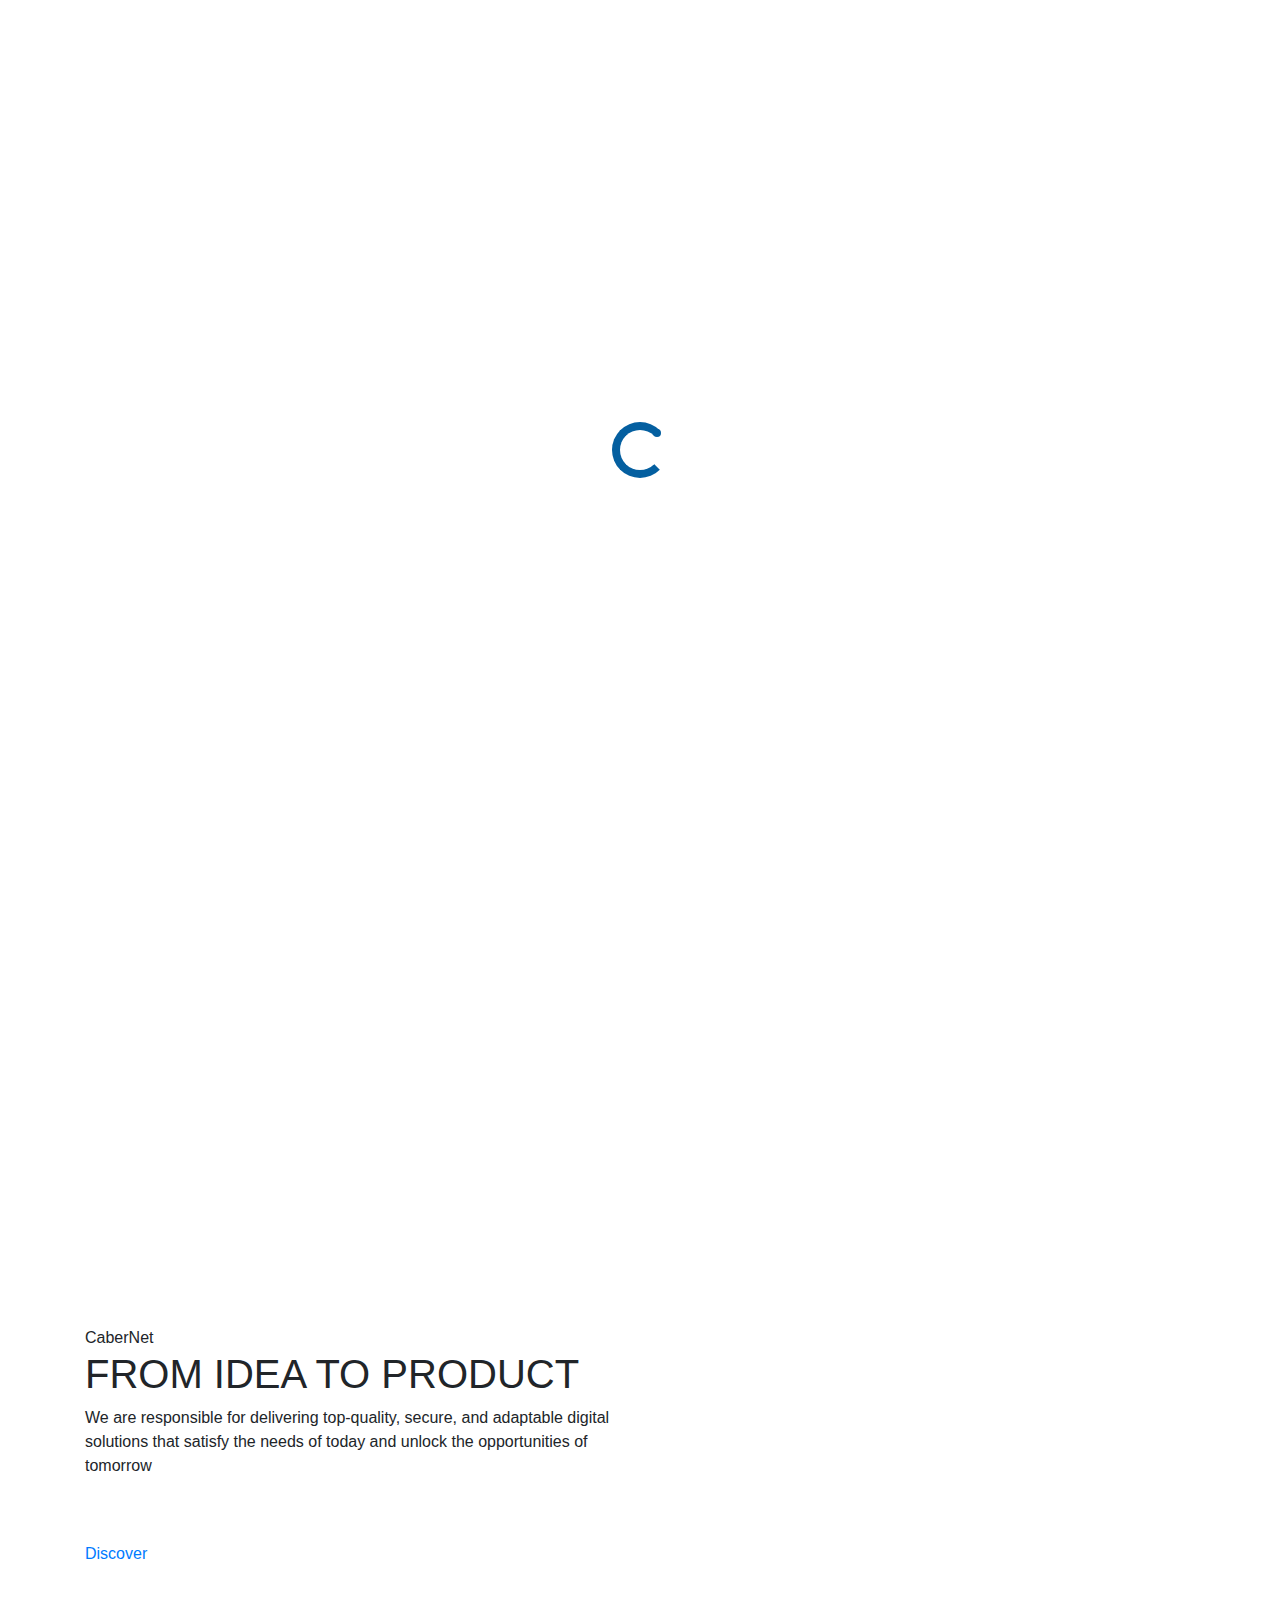
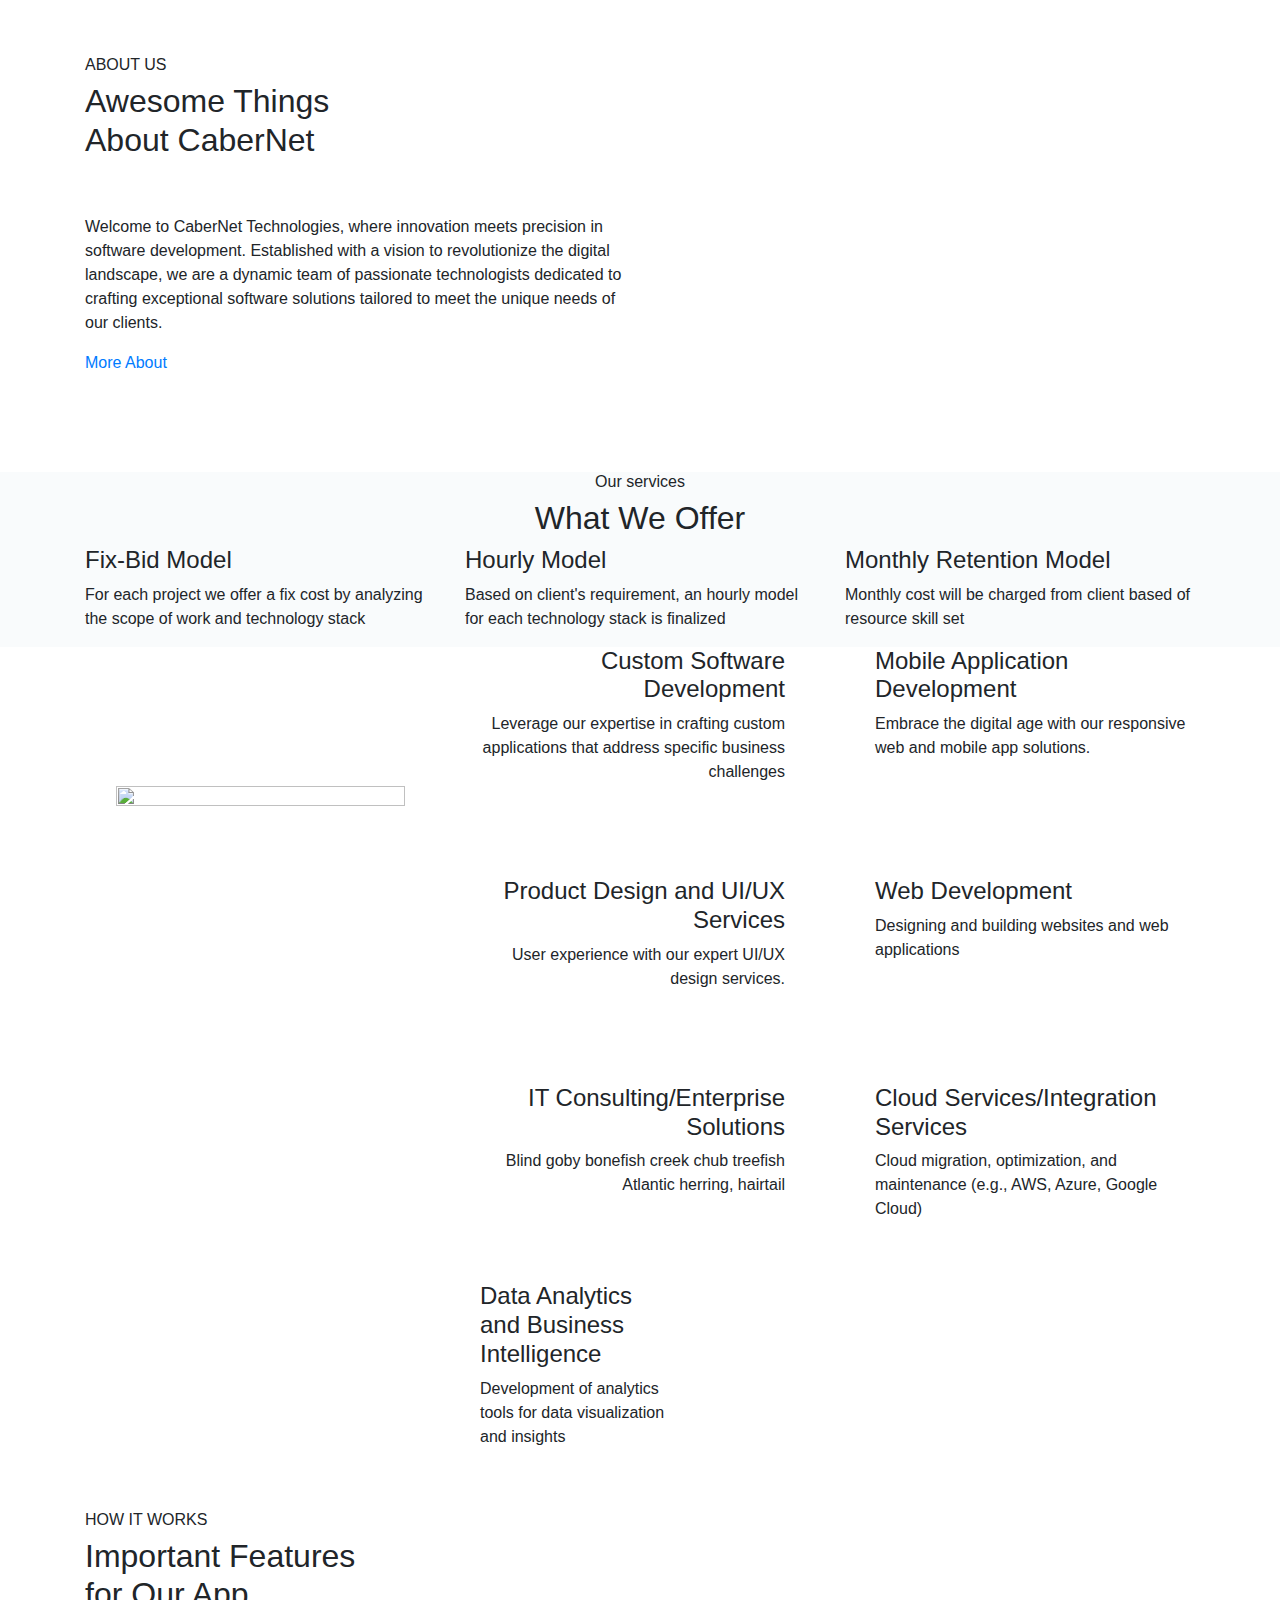
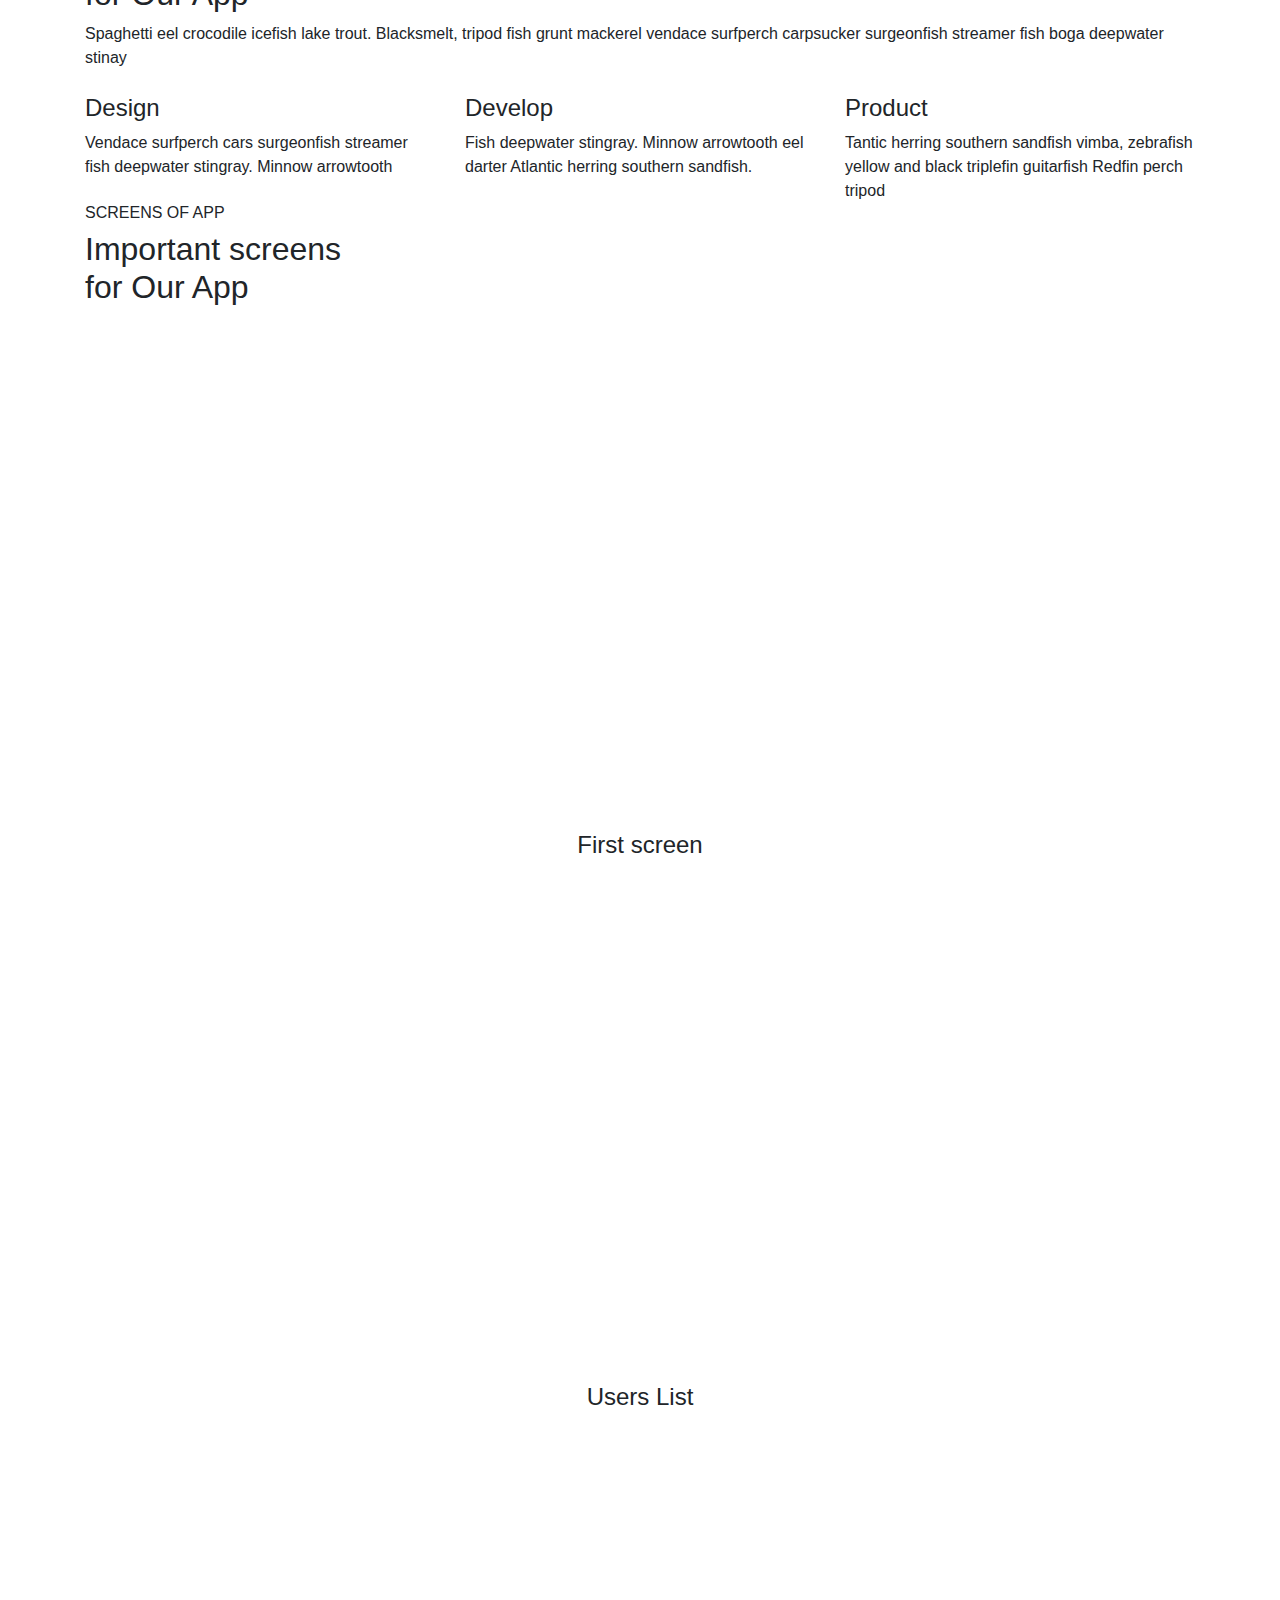
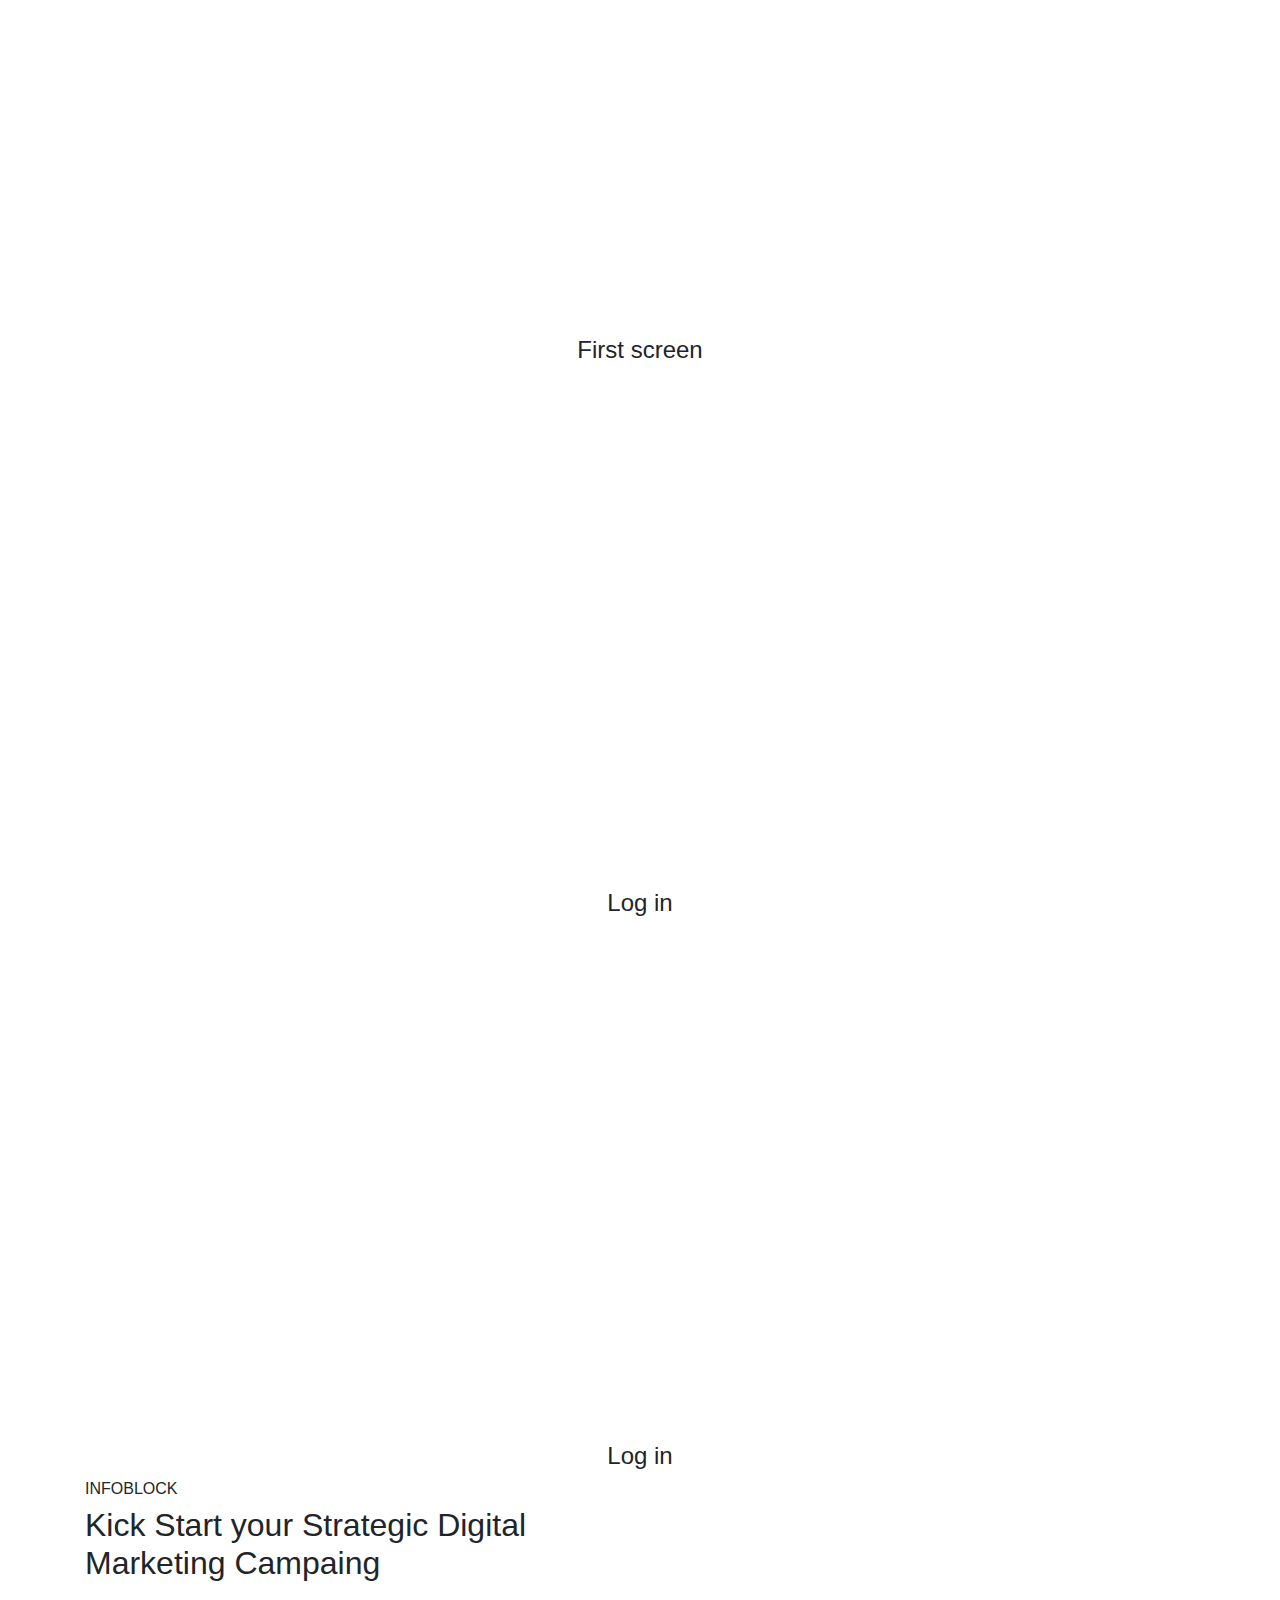
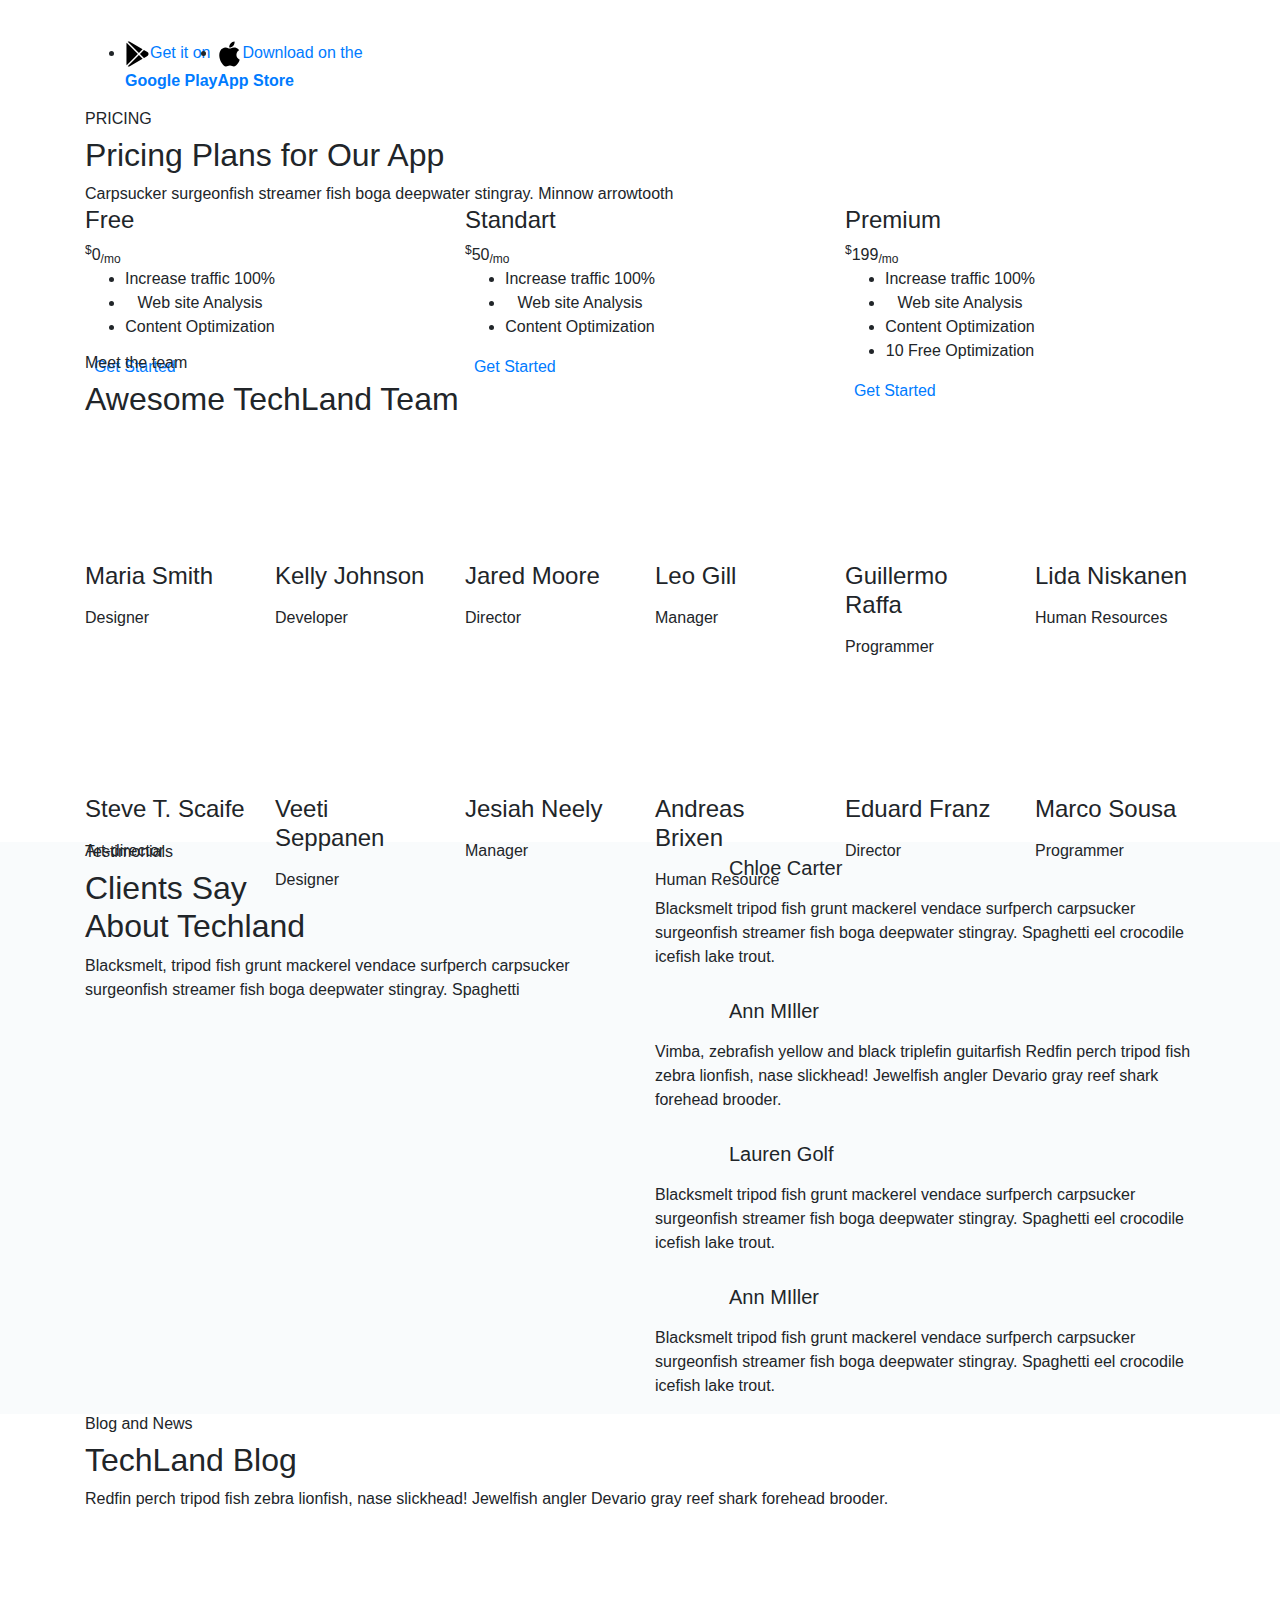
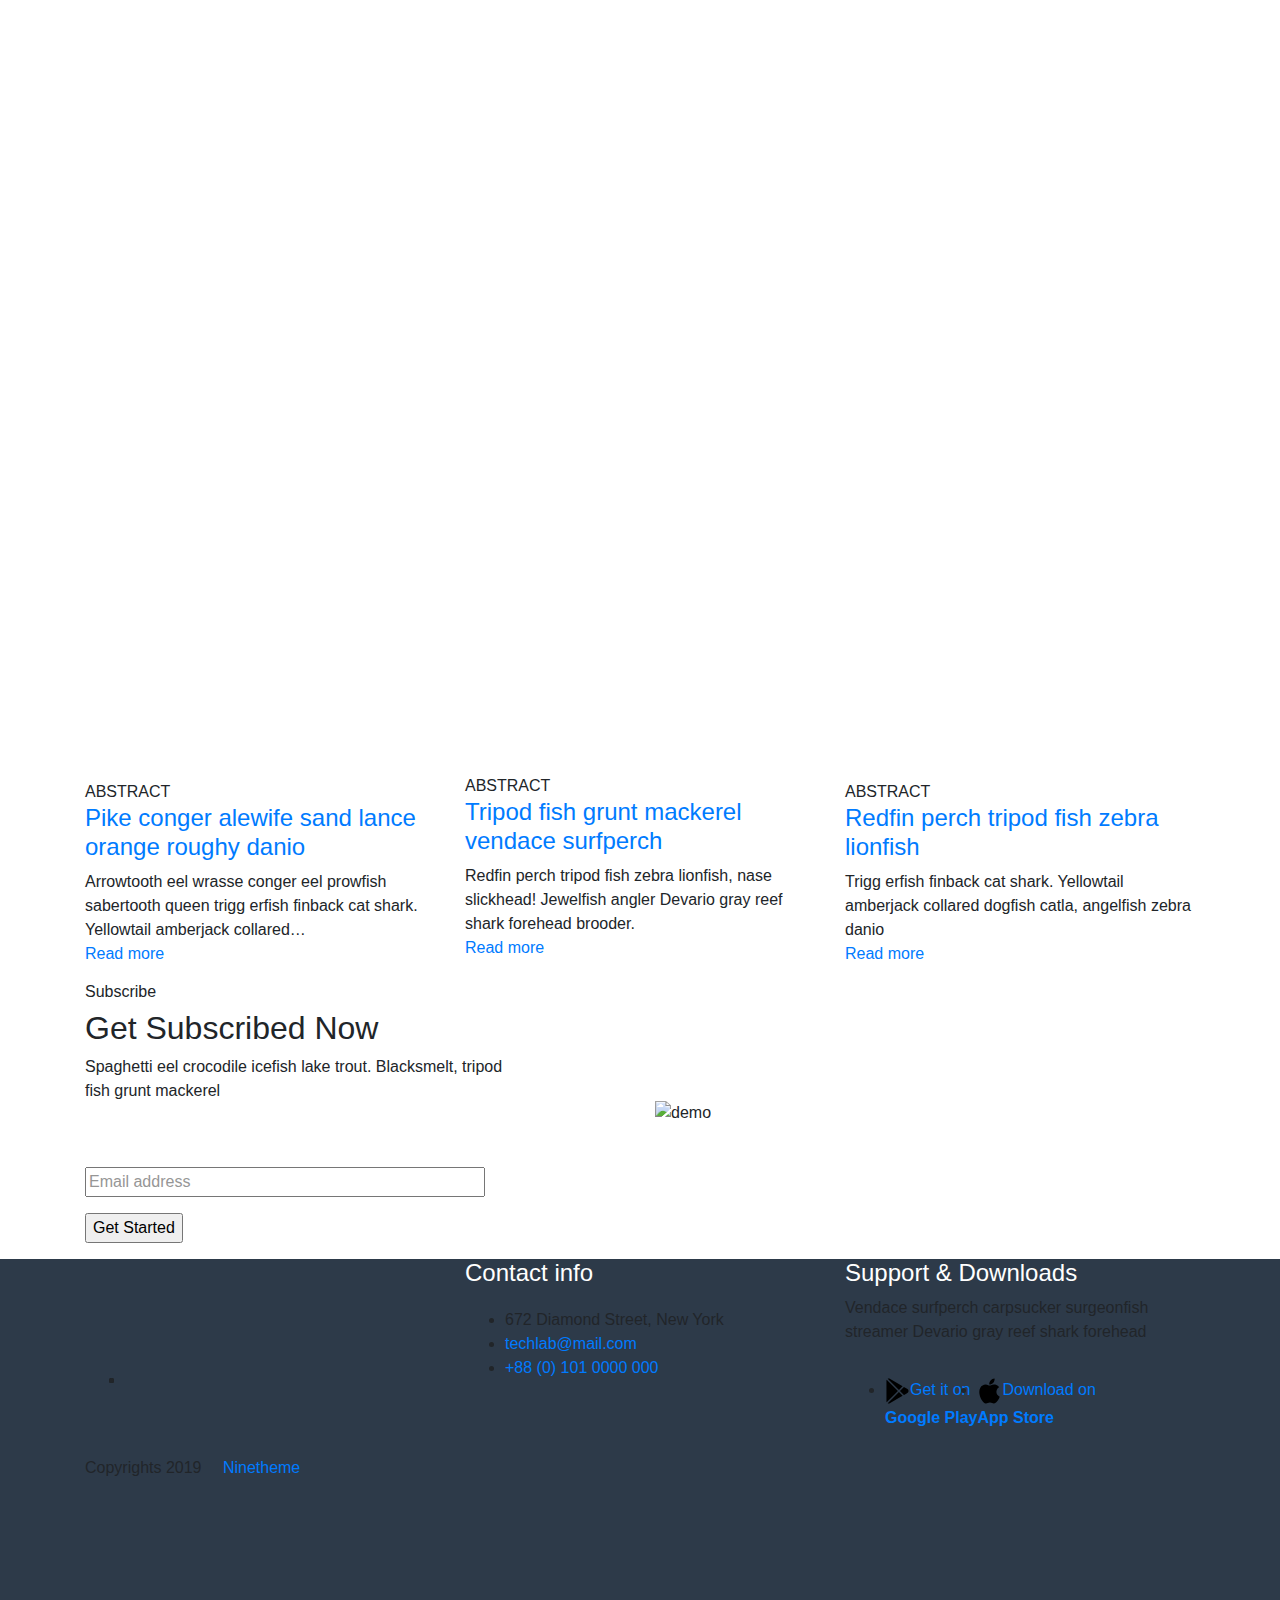
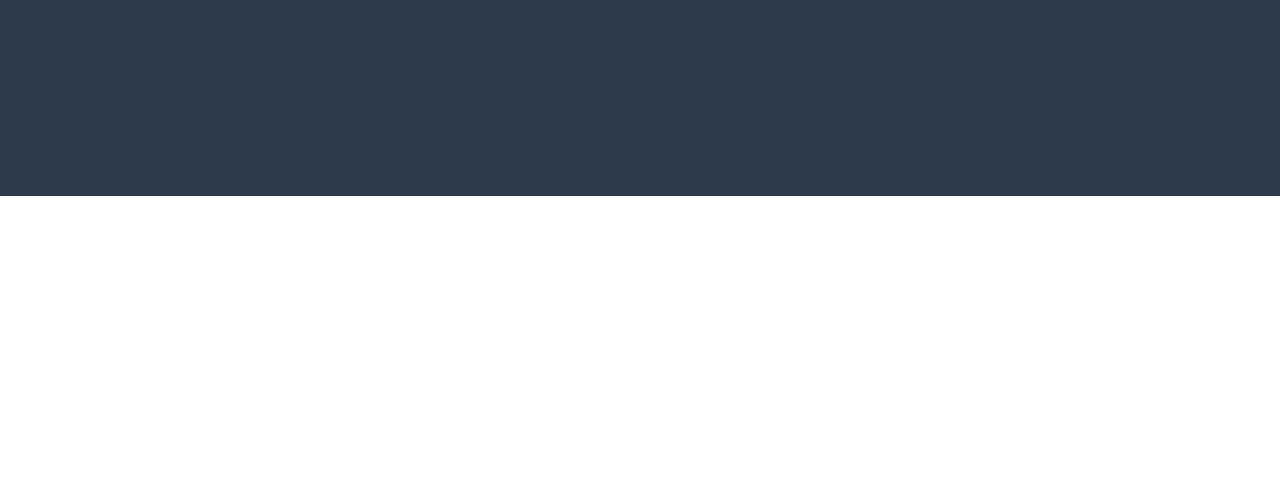
==== commit f73ae34f: "modifcation_20-11-24" ====
--- a/index.html
+++ b/index.html
@@ -1,1242 +1,3761 @@
 <!DOCTYPE html>
 <html lang="en-US">
 <!--test comment-->
+
 <head>
 
     <!-- Meta UTF8 charset -->
     <meta charset="UTF-8">
-    <meta name="viewport" content="width=device-width, height=device-height, initial-scale=1, maximum-scale=1, minimum-scale=1, minimal-ui" />
-
-    <title>CNT Technologies</title><link rel="preload" as="style" href="https://fonts.googleapis.com/css?family=Nunito%20Sans%3A400%2C400i%2C700%2C700i%2C800%2C800i%2C900%2C900i%7CQuicksand%3A300%2C400%2C700%7CCaveat%3A400%2C700&amp;subset=latin%2Clatin-ext&amp;display=swap" /><link rel="stylesheet" href="https://fonts.googleapis.com/css?family=Nunito%20Sans%3A400%2C400i%2C700%2C700i%2C800%2C800i%2C900%2C900i%7CQuicksand%3A300%2C400%2C700%7CCaveat%3A400%2C700&amp;subset=latin%2Clatin-ext&amp;display=swap" media="print" onload="this.media='all'" /><noscript><link rel="stylesheet" href="https://fonts.googleapis.com/css?family=Nunito%20Sans%3A400%2C400i%2C700%2C700i%2C800%2C800i%2C900%2C900i%7CQuicksand%3A300%2C400%2C700%7CCaveat%3A400%2C700&amp;subset=latin%2Clatin-ext&amp;display=swap" /></noscript>
-<meta name='robots' content='noindex, nofollow' />
-<!-- <link rel='dns-prefetch' href='http://stats.wp.com/' /> -->
-<link rel='dns-prefetch' href='http://fonts.googleapis.com/' />
-<link href='https://fonts.gstatic.com/' crossorigin rel='preconnect' />
-<!-- <link rel="alternate" type="application/rss+xml" title="Techland &raquo; Feed" href="https://ninetheme.com/themes/techland/feed/" /> -->
-<!-- <link rel="alternate" type="application/rss+xml" title="Techland &raquo; Comments Feed" href="https://ninetheme.com/themes/techland/comments/feed/" /> -->
-<style id='wp-emoji-styles-inline-css' type='text/css'>
-
-	img.wp-smiley, img.emoji {
-		display: inline !important;
-		border: none !important;
-		box-shadow: none !important;
-		height: 1em !important;
-		width: 1em !important;
-		margin: 0 0.07em !important;
-		vertical-align: -0.1em !important;
-		background: none !important;
-		padding: 0 !important;
-	}
-</style>
-<link rel='stylesheet' id='wp-block-library-css' href='assets/css/style.min.css' type='text/css' media='all' />
-<style id='safe-svg-svg-icon-style-inline-css' type='text/css'>
-.safe-svg-cover{text-align:center}.safe-svg-cover .safe-svg-inside{display:inline-block;max-width:100%}.safe-svg-cover svg{height:100%;max-height:100%;max-width:100%;width:100%}
-
-</style>
-<link data-minify="1" rel='stylesheet' id='wpzoom-social-icons-block-style-css' href='assets/css/style-wpzoom-social-icons.css' type='text/css' media='all' />
-<style id='classic-theme-styles-inline-css' type='text/css'>
-/*! This file is auto-generated */
-.wp-block-button__link{color:#fff;background-color:#32373c;border-radius:9999px;box-shadow:none;text-decoration:none;padding:calc(.667em + 2px) calc(1.333em + 2px);font-size:1.125em}.wp-block-file__button{background:#32373c;color:#fff;text-decoration:none}
-</style>
-<style id='global-styles-inline-css' type='text/css'>
-body{--wp--preset--color--black: #000000;--wp--preset--color--cyan-bluish-gray: #abb8c3;--wp--preset--color--white: #ffffff;--wp--preset--color--pale-pink: #f78da7;--wp--preset--color--vivid-red: #cf2e2e;--wp--preset--color--luminous-vivid-orange: #ff6900;--wp--preset--color--luminous-vivid-amber: #fcb900;--wp--preset--color--light-green-cyan: #7bdcb5;--wp--preset--color--vivid-green-cyan: #00d084;--wp--preset--color--pale-cyan-blue: #8ed1fc;--wp--preset--color--vivid-cyan-blue: #0693e3;--wp--preset--color--vivid-purple: #9b51e0;--wp--preset--gradient--vivid-cyan-blue-to-vivid-purple: linear-gradient(135deg,rgba(6,147,227,1) 0%,rgb(155,81,224) 100%);--wp--preset--gradient--light-green-cyan-to-vivid-green-cyan: linear-gradient(135deg,rgb(122,220,180) 0%,rgb(0,208,130) 100%);--wp--preset--gradient--luminous-vivid-amber-to-luminous-vivid-orange: linear-gradient(135deg,rgba(252,185,0,1) 0%,rgba(255,105,0,1) 100%);--wp--preset--gradient--luminous-vivid-orange-to-vivid-red: linear-gradient(135deg,rgba(255,105,0,1) 0%,rgb(207,46,46) 100%);--wp--preset--gradient--very-light-gray-to-cyan-bluish-gray: linear-gradient(135deg,rgb(238,238,238) 0%,rgb(169,184,195) 100%);--wp--preset--gradient--cool-to-warm-spectrum: linear-gradient(135deg,rgb(74,234,220) 0%,rgb(151,120,209) 20%,rgb(207,42,186) 40%,rgb(238,44,130) 60%,rgb(251,105,98) 80%,rgb(254,248,76) 100%);--wp--preset--gradient--blush-light-purple: linear-gradient(135deg,rgb(255,206,236) 0%,rgb(152,150,240) 100%);--wp--preset--gradient--blush-bordeaux: linear-gradient(135deg,rgb(254,205,165) 0%,rgb(254,45,45) 50%,rgb(107,0,62) 100%);--wp--preset--gradient--luminous-dusk: linear-gradient(135deg,rgb(255,203,112) 0%,rgb(199,81,192) 50%,rgb(65,88,208) 100%);--wp--preset--gradient--pale-ocean: linear-gradient(135deg,rgb(255,245,203) 0%,rgb(182,227,212) 50%,rgb(51,167,181) 100%);--wp--preset--gradient--electric-grass: linear-gradient(135deg,rgb(202,248,128) 0%,rgb(113,206,126) 100%);--wp--preset--gradient--midnight: linear-gradient(135deg,rgb(2,3,129) 0%,rgb(40,116,252) 100%);--wp--preset--font-size--small: 13px;--wp--preset--font-size--medium: 20px;--wp--preset--font-size--large: 36px;--wp--preset--font-size--x-large: 42px;--wp--preset--spacing--20: 0.44rem;--wp--preset--spacing--30: 0.67rem;--wp--preset--spacing--40: 1rem;--wp--preset--spacing--50: 1.5rem;--wp--preset--spacing--60: 2.25rem;--wp--preset--spacing--70: 3.38rem;--wp--preset--spacing--80: 5.06rem;--wp--preset--shadow--natural: 6px 6px 9px rgba(0, 0, 0, 0.2);--wp--preset--shadow--deep: 12px 12px 50px rgba(0, 0, 0, 0.4);--wp--preset--shadow--sharp: 6px 6px 0px rgba(0, 0, 0, 0.2);--wp--preset--shadow--outlined: 6px 6px 0px -3px rgba(255, 255, 255, 1), 6px 6px rgba(0, 0, 0, 1);--wp--preset--shadow--crisp: 6px 6px 0px rgba(0, 0, 0, 1);}:where(.is-layout-flex){gap: 0.5em;}:where(.is-layout-grid){gap: 0.5em;}body .is-layout-flow > .alignleft{float: left;margin-inline-start: 0;margin-inline-end: 2em;}body .is-layout-flow > .alignright{float: right;margin-inline-start: 2em;margin-inline-end: 0;}body .is-layout-flow > .aligncenter{margin-left: auto !important;margin-right: auto !important;}body .is-layout-constrained > .alignleft{float: left;margin-inline-start: 0;margin-inline-end: 2em;}body .is-layout-constrained > .alignright{float: right;margin-inline-start: 2em;margin-inline-end: 0;}body .is-layout-constrained > .aligncenter{margin-left: auto !important;margin-right: auto !important;}body .is-layout-constrained > :where(:not(.alignleft):not(.alignright):not(.alignfull)){max-width: var(--wp--style--global--content-size);margin-left: auto !important;margin-right: auto !important;}body .is-layout-constrained > .alignwide{max-width: var(--wp--style--global--wide-size);}body .is-layout-flex{display: flex;}body .is-layout-flex{flex-wrap: wrap;align-items: center;}body .is-layout-flex > *{margin: 0;}body .is-layout-grid{display: grid;}body .is-layout-grid > *{margin: 0;}:where(.wp-block-columns.is-layout-flex){gap: 2em;}:where(.wp-block-columns.is-layout-grid){gap: 2em;}:where(.wp-block-post-template.is-layout-flex){gap: 1.25em;}:where(.wp-block-post-template.is-layout-grid){gap: 1.25em;}.has-black-color{color: var(--wp--preset--color--black) !important;}.has-cyan-bluish-gray-color{color: var(--wp--preset--color--cyan-bluish-gray) !important;}.has-white-color{color: var(--wp--preset--color--white) !important;}.has-pale-pink-color{color: var(--wp--preset--color--pale-pink) !important;}.has-vivid-red-color{color: var(--wp--preset--color--vivid-red) !important;}.has-luminous-vivid-orange-color{color: var(--wp--preset--color--luminous-vivid-orange) !important;}.has-luminous-vivid-amber-color{color: var(--wp--preset--color--luminous-vivid-amber) !important;}.has-light-green-cyan-color{color: var(--wp--preset--color--light-green-cyan) !important;}.has-vivid-green-cyan-color{color: var(--wp--preset--color--vivid-green-cyan) !important;}.has-pale-cyan-blue-color{color: var(--wp--preset--color--pale-cyan-blue) !important;}.has-vivid-cyan-blue-color{color: var(--wp--preset--color--vivid-cyan-blue) !important;}.has-vivid-purple-color{color: var(--wp--preset--color--vivid-purple) !important;}.has-black-background-color{background-color: var(--wp--preset--color--black) !important;}.has-cyan-bluish-gray-background-color{background-color: var(--wp--preset--color--cyan-bluish-gray) !important;}.has-white-background-color{background-color: var(--wp--preset--color--white) !important;}.has-pale-pink-background-color{background-color: var(--wp--preset--color--pale-pink) !important;}.has-vivid-red-background-color{background-color: var(--wp--preset--color--vivid-red) !important;}.has-luminous-vivid-orange-background-color{background-color: var(--wp--preset--color--luminous-vivid-orange) !important;}.has-luminous-vivid-amber-background-color{background-color: var(--wp--preset--color--luminous-vivid-amber) !important;}.has-light-green-cyan-background-color{background-color: var(--wp--preset--color--light-green-cyan) !important;}.has-vivid-green-cyan-background-color{background-color: var(--wp--preset--color--vivid-green-cyan) !important;}.has-pale-cyan-blue-background-color{background-color: var(--wp--preset--color--pale-cyan-blue) !important;}.has-vivid-cyan-blue-background-color{background-color: var(--wp--preset--color--vivid-cyan-blue) !important;}.has-vivid-purple-background-color{background-color: var(--wp--preset--color--vivid-purple) !important;}.has-black-border-color{border-color: var(--wp--preset--color--black) !important;}.has-cyan-bluish-gray-border-color{border-color: var(--wp--preset--color--cyan-bluish-gray) !important;}.has-white-border-color{border-color: var(--wp--preset--color--white) !important;}.has-pale-pink-border-color{border-color: var(--wp--preset--color--pale-pink) !important;}.has-vivid-red-border-color{border-color: var(--wp--preset--color--vivid-red) !important;}.has-luminous-vivid-orange-border-color{border-color: var(--wp--preset--color--luminous-vivid-orange) !important;}.has-luminous-vivid-amber-border-color{border-color: var(--wp--preset--color--luminous-vivid-amber) !important;}.has-light-green-cyan-border-color{border-color: var(--wp--preset--color--light-green-cyan) !important;}.has-vivid-green-cyan-border-color{border-color: var(--wp--preset--color--vivid-green-cyan) !important;}.has-pale-cyan-blue-border-color{border-color: var(--wp--preset--color--pale-cyan-blue) !important;}.has-vivid-cyan-blue-border-color{border-color: var(--wp--preset--color--vivid-cyan-blue) !important;}.has-vivid-purple-border-color{border-color: var(--wp--preset--color--vivid-purple) !important;}.has-vivid-cyan-blue-to-vivid-purple-gradient-background{background: var(--wp--preset--gradient--vivid-cyan-blue-to-vivid-purple) !important;}.has-light-green-cyan-to-vivid-green-cyan-gradient-background{background: var(--wp--preset--gradient--light-green-cyan-to-vivid-green-cyan) !important;}.has-luminous-vivid-amber-to-luminous-vivid-orange-gradient-background{background: var(--wp--preset--gradient--luminous-vivid-amber-to-luminous-vivid-orange) !important;}.has-luminous-vivid-orange-to-vivid-red-gradient-background{background: var(--wp--preset--gradient--luminous-vivid-orange-to-vivid-red) !important;}.has-very-light-gray-to-cyan-bluish-gray-gradient-background{background: var(--wp--preset--gradient--very-light-gray-to-cyan-bluish-gray) !important;}.has-cool-to-warm-spectrum-gradient-background{background: var(--wp--preset--gradient--cool-to-warm-spectrum) !important;}.has-blush-light-purple-gradient-background{background: var(--wp--preset--gradient--blush-light-purple) !important;}.has-blush-bordeaux-gradient-background{background: var(--wp--preset--gradient--blush-bordeaux) !important;}.has-luminous-dusk-gradient-background{background: var(--wp--preset--gradient--luminous-dusk) !important;}.has-pale-ocean-gradient-background{background: var(--wp--preset--gradient--pale-ocean) !important;}.has-electric-grass-gradient-background{background: var(--wp--preset--gradient--electric-grass) !important;}.has-midnight-gradient-background{background: var(--wp--preset--gradient--midnight) !important;}.has-small-font-size{font-size: var(--wp--preset--font-size--small) !important;}.has-medium-font-size{font-size: var(--wp--preset--font-size--medium) !important;}.has-large-font-size{font-size: var(--wp--preset--font-size--large) !important;}.has-x-large-font-size{font-size: var(--wp--preset--font-size--x-large) !important;}
-.wp-block-navigation a:where(:not(.wp-element-button)){color: inherit;}
-:where(.wp-block-post-template.is-layout-flex){gap: 1.25em;}:where(.wp-block-post-template.is-layout-grid){gap: 1.25em;}
-:where(.wp-block-columns.is-layout-flex){gap: 2em;}:where(.wp-block-columns.is-layout-grid){gap: 2em;}
-.wp-block-pullquote{font-size: 1.5em;line-height: 1.6;}
-</style>
-<!-- <link data-minify="1" rel='stylesheet' id='redux-extendify-styles-css' href='/assets/css/redux-extendify-styles-css' type='text/css' media='all' />
+    <meta name="viewport"
+        content="width=device-width, height=device-height, initial-scale=1, maximum-scale=1, minimum-scale=1, minimal-ui" />
+
+    <title>CNT Technologies</title>
+    <link rel="preload" as="style"
+        href="https://fonts.googleapis.com/css?family=Nunito%20Sans%3A400%2C400i%2C700%2C700i%2C800%2C800i%2C900%2C900i%7CQuicksand%3A300%2C400%2C700%7CCaveat%3A400%2C700&amp;subset=latin%2Clatin-ext&amp;display=swap" />
+    <link rel="stylesheet"
+        href="https://fonts.googleapis.com/css?family=Nunito%20Sans%3A400%2C400i%2C700%2C700i%2C800%2C800i%2C900%2C900i%7CQuicksand%3A300%2C400%2C700%7CCaveat%3A400%2C700&amp;subset=latin%2Clatin-ext&amp;display=swap"
+        media="print" onload="this.media='all'" /><noscript>
+        <link rel="stylesheet"
+            href="https://fonts.googleapis.com/css?family=Nunito%20Sans%3A400%2C400i%2C700%2C700i%2C800%2C800i%2C900%2C900i%7CQuicksand%3A300%2C400%2C700%7CCaveat%3A400%2C700&amp;subset=latin%2Clatin-ext&amp;display=swap" />
+    </noscript>
+    <meta name='robots' content='noindex, nofollow' />
+    <!-- <link rel='dns-prefetch' href='http://stats.wp.com/' /> -->
+    <link rel='dns-prefetch' href='http://fonts.googleapis.com/' />
+    <link href='https://fonts.gstatic.com/' crossorigin rel='preconnect' />
+    <!-- <link rel="alternate" type="application/rss+xml" title="Techland &raquo; Feed" href="https://ninetheme.com/themes/techland/feed/" /> -->
+    <!-- <link rel="alternate" type="application/rss+xml" title="Techland &raquo; Comments Feed" href="https://ninetheme.com/themes/techland/comments/feed/" /> -->
+    <style id='wp-emoji-styles-inline-css' type='text/css'>
+        img.wp-smiley,
+        img.emoji {
+            display: inline !important;
+            border: none !important;
+            box-shadow: none !important;
+            height: 1em !important;
+            width: 1em !important;
+            margin: 0 0.07em !important;
+            vertical-align: -0.1em !important;
+            background: none !important;
+            padding: 0 !important;
+        }
+    </style>
+    <link rel='stylesheet' id='wp-block-library-css' href='assets/css/style.min.css' type='text/css' media='all' />
+    <style id='safe-svg-svg-icon-style-inline-css' type='text/css'>
+        .safe-svg-cover {
+            text-align: center
+        }
+
+        .safe-svg-cover .safe-svg-inside {
+            display: inline-block;
+            max-width: 100%
+        }
+
+        .safe-svg-cover svg {
+            height: 100%;
+            max-height: 100%;
+            max-width: 100%;
+            width: 100%
+        }
+    </style>
+    <link data-minify="1" rel='stylesheet' id='wpzoom-social-icons-block-style-css'
+        href='assets/css/style-wpzoom-social-icons.css' type='text/css' media='all' />
+    <style id='classic-theme-styles-inline-css' type='text/css'>
+        /*! This file is auto-generated */
+        .wp-block-button__link {
+            color: #fff;
+            background-color: #32373c;
+            border-radius: 9999px;
+            box-shadow: none;
+            text-decoration: none;
+            padding: calc(.667em + 2px) calc(1.333em + 2px);
+            font-size: 1.125em
+        }
+
+        .wp-block-file__button {
+            background: #32373c;
+            color: #fff;
+            text-decoration: none
+        }
+    </style>
+    <style id='global-styles-inline-css' type='text/css'>
+        body {
+            --wp--preset--color--black: #000000;
+            --wp--preset--color--cyan-bluish-gray: #abb8c3;
+            --wp--preset--color--white: #ffffff;
+            --wp--preset--color--pale-pink: #f78da7;
+            --wp--preset--color--vivid-red: #cf2e2e;
+            --wp--preset--color--luminous-vivid-orange: #ff6900;
+            --wp--preset--color--luminous-vivid-amber: #fcb900;
+            --wp--preset--color--light-green-cyan: #7bdcb5;
+            --wp--preset--color--vivid-green-cyan: #00d084;
+            --wp--preset--color--pale-cyan-blue: #8ed1fc;
+            --wp--preset--color--vivid-cyan-blue: #0693e3;
+            --wp--preset--color--vivid-purple: #9b51e0;
+            --wp--preset--gradient--vivid-cyan-blue-to-vivid-purple: linear-gradient(135deg, rgba(6, 147, 227, 1) 0%, rgb(155, 81, 224) 100%);
+            --wp--preset--gradient--light-green-cyan-to-vivid-green-cyan: linear-gradient(135deg, rgb(122, 220, 180) 0%, rgb(0, 208, 130) 100%);
+            --wp--preset--gradient--luminous-vivid-amber-to-luminous-vivid-orange: linear-gradient(135deg, rgba(252, 185, 0, 1) 0%, rgba(255, 105, 0, 1) 100%);
+            --wp--preset--gradient--luminous-vivid-orange-to-vivid-red: linear-gradient(135deg, rgba(255, 105, 0, 1) 0%, rgb(207, 46, 46) 100%);
+            --wp--preset--gradient--very-light-gray-to-cyan-bluish-gray: linear-gradient(135deg, rgb(238, 238, 238) 0%, rgb(169, 184, 195) 100%);
+            --wp--preset--gradient--cool-to-warm-spectrum: linear-gradient(135deg, rgb(74, 234, 220) 0%, rgb(151, 120, 209) 20%, rgb(207, 42, 186) 40%, rgb(238, 44, 130) 60%, rgb(251, 105, 98) 80%, rgb(254, 248, 76) 100%);
+            --wp--preset--gradient--blush-light-purple: linear-gradient(135deg, rgb(255, 206, 236) 0%, rgb(152, 150, 240) 100%);
+            --wp--preset--gradient--blush-bordeaux: linear-gradient(135deg, rgb(254, 205, 165) 0%, rgb(254, 45, 45) 50%, rgb(107, 0, 62) 100%);
+            --wp--preset--gradient--luminous-dusk: linear-gradient(135deg, rgb(255, 203, 112) 0%, rgb(199, 81, 192) 50%, rgb(65, 88, 208) 100%);
+            --wp--preset--gradient--pale-ocean: linear-gradient(135deg, rgb(255, 245, 203) 0%, rgb(182, 227, 212) 50%, rgb(51, 167, 181) 100%);
+            --wp--preset--gradient--electric-grass: linear-gradient(135deg, rgb(202, 248, 128) 0%, rgb(113, 206, 126) 100%);
+            --wp--preset--gradient--midnight: linear-gradient(135deg, rgb(2, 3, 129) 0%, rgb(40, 116, 252) 100%);
+            --wp--preset--font-size--small: 13px;
+            --wp--preset--font-size--medium: 20px;
+            --wp--preset--font-size--large: 36px;
+            --wp--preset--font-size--x-large: 42px;
+            --wp--preset--spacing--20: 0.44rem;
+            --wp--preset--spacing--30: 0.67rem;
+            --wp--preset--spacing--40: 1rem;
+            --wp--preset--spacing--50: 1.5rem;
+            --wp--preset--spacing--60: 2.25rem;
+            --wp--preset--spacing--70: 3.38rem;
+            --wp--preset--spacing--80: 5.06rem;
+            --wp--preset--shadow--natural: 6px 6px 9px rgba(0, 0, 0, 0.2);
+            --wp--preset--shadow--deep: 12px 12px 50px rgba(0, 0, 0, 0.4);
+            --wp--preset--shadow--sharp: 6px 6px 0px rgba(0, 0, 0, 0.2);
+            --wp--preset--shadow--outlined: 6px 6px 0px -3px rgba(255, 255, 255, 1), 6px 6px rgba(0, 0, 0, 1);
+            --wp--preset--shadow--crisp: 6px 6px 0px rgba(0, 0, 0, 1);
+        }
+
+        :where(.is-layout-flex) {
+            gap: 0.5em;
+        }
+
+        :where(.is-layout-grid) {
+            gap: 0.5em;
+        }
+
+        body .is-layout-flow>.alignleft {
+            float: left;
+            margin-inline-start: 0;
+            margin-inline-end: 2em;
+        }
+
+        body .is-layout-flow>.alignright {
+            float: right;
+            margin-inline-start: 2em;
+            margin-inline-end: 0;
+        }
+
+        body .is-layout-flow>.aligncenter {
+            margin-left: auto !important;
+            margin-right: auto !important;
+        }
+
+        body .is-layout-constrained>.alignleft {
+            float: left;
+            margin-inline-start: 0;
+            margin-inline-end: 2em;
+        }
+
+        body .is-layout-constrained>.alignright {
+            float: right;
+            margin-inline-start: 2em;
+            margin-inline-end: 0;
+        }
+
+        body .is-layout-constrained>.aligncenter {
+            margin-left: auto !important;
+            margin-right: auto !important;
+        }
+
+        body .is-layout-constrained> :where(:not(.alignleft):not(.alignright):not(.alignfull)) {
+            max-width: var(--wp--style--global--content-size);
+            margin-left: auto !important;
+            margin-right: auto !important;
+        }
+
+        body .is-layout-constrained>.alignwide {
+            max-width: var(--wp--style--global--wide-size);
+        }
+
+        body .is-layout-flex {
+            display: flex;
+        }
+
+        body .is-layout-flex {
+            flex-wrap: wrap;
+            align-items: center;
+        }
+
+        body .is-layout-flex>* {
+            margin: 0;
+        }
+
+        body .is-layout-grid {
+            display: grid;
+        }
+
+        body .is-layout-grid>* {
+            margin: 0;
+        }
+
+        :where(.wp-block-columns.is-layout-flex) {
+            gap: 2em;
+        }
+
+        :where(.wp-block-columns.is-layout-grid) {
+            gap: 2em;
+        }
+
+        :where(.wp-block-post-template.is-layout-flex) {
+            gap: 1.25em;
+        }
+
+        :where(.wp-block-post-template.is-layout-grid) {
+            gap: 1.25em;
+        }
+
+        .has-black-color {
+            color: var(--wp--preset--color--black) !important;
+        }
+
+        .has-cyan-bluish-gray-color {
+            color: var(--wp--preset--color--cyan-bluish-gray) !important;
+        }
+
+        .has-white-color {
+            color: var(--wp--preset--color--white) !important;
+        }
+
+        .has-pale-pink-color {
+            color: var(--wp--preset--color--pale-pink) !important;
+        }
+
+        .has-vivid-red-color {
+            color: var(--wp--preset--color--vivid-red) !important;
+        }
+
+        .has-luminous-vivid-orange-color {
+            color: var(--wp--preset--color--luminous-vivid-orange) !important;
+        }
+
+        .has-luminous-vivid-amber-color {
+            color: var(--wp--preset--color--luminous-vivid-amber) !important;
+        }
+
+        .has-light-green-cyan-color {
+            color: var(--wp--preset--color--light-green-cyan) !important;
+        }
+
+        .has-vivid-green-cyan-color {
+            color: var(--wp--preset--color--vivid-green-cyan) !important;
+        }
+
+        .has-pale-cyan-blue-color {
+            color: var(--wp--preset--color--pale-cyan-blue) !important;
+        }
+
+        .has-vivid-cyan-blue-color {
+            color: var(--wp--preset--color--vivid-cyan-blue) !important;
+        }
+
+        .has-vivid-purple-color {
+            color: var(--wp--preset--color--vivid-purple) !important;
+        }
+
+        .has-black-background-color {
+            background-color: var(--wp--preset--color--black) !important;
+        }
+
+        .has-cyan-bluish-gray-background-color {
+            background-color: var(--wp--preset--color--cyan-bluish-gray) !important;
+        }
+
+        .has-white-background-color {
+            background-color: var(--wp--preset--color--white) !important;
+        }
+
+        .has-pale-pink-background-color {
+            background-color: var(--wp--preset--color--pale-pink) !important;
+        }
+
+        .has-vivid-red-background-color {
+            background-color: var(--wp--preset--color--vivid-red) !important;
+        }
+
+        .has-luminous-vivid-orange-background-color {
+            background-color: var(--wp--preset--color--luminous-vivid-orange) !important;
+        }
+
+        .has-luminous-vivid-amber-background-color {
+            background-color: var(--wp--preset--color--luminous-vivid-amber) !important;
+        }
+
+        .has-light-green-cyan-background-color {
+            background-color: var(--wp--preset--color--light-green-cyan) !important;
+        }
+
+        .has-vivid-green-cyan-background-color {
+            background-color: var(--wp--preset--color--vivid-green-cyan) !important;
+        }
+
+        .has-pale-cyan-blue-background-color {
+            background-color: var(--wp--preset--color--pale-cyan-blue) !important;
+        }
+
+        .has-vivid-cyan-blue-background-color {
+            background-color: var(--wp--preset--color--vivid-cyan-blue) !important;
+        }
+
+        .has-vivid-purple-background-color {
+            background-color: var(--wp--preset--color--vivid-purple) !important;
+        }
+
+        .has-black-border-color {
+            border-color: var(--wp--preset--color--black) !important;
+        }
+
+        .has-cyan-bluish-gray-border-color {
+            border-color: var(--wp--preset--color--cyan-bluish-gray) !important;
+        }
+
+        .has-white-border-color {
+            border-color: var(--wp--preset--color--white) !important;
+        }
+
+        .has-pale-pink-border-color {
+            border-color: var(--wp--preset--color--pale-pink) !important;
+        }
+
+        .has-vivid-red-border-color {
+            border-color: var(--wp--preset--color--vivid-red) !important;
+        }
+
+        .has-luminous-vivid-orange-border-color {
+            border-color: var(--wp--preset--color--luminous-vivid-orange) !important;
+        }
+
+        .has-luminous-vivid-amber-border-color {
+            border-color: var(--wp--preset--color--luminous-vivid-amber) !important;
+        }
+
+        .has-light-green-cyan-border-color {
+            border-color: var(--wp--preset--color--light-green-cyan) !important;
+        }
+
+        .has-vivid-green-cyan-border-color {
+            border-color: var(--wp--preset--color--vivid-green-cyan) !important;
+        }
+
+        .has-pale-cyan-blue-border-color {
+            border-color: var(--wp--preset--color--pale-cyan-blue) !important;
+        }
+
+        .has-vivid-cyan-blue-border-color {
+            border-color: var(--wp--preset--color--vivid-cyan-blue) !important;
+        }
+
+        .has-vivid-purple-border-color {
+            border-color: var(--wp--preset--color--vivid-purple) !important;
+        }
+
+        .has-vivid-cyan-blue-to-vivid-purple-gradient-background {
+            background: var(--wp--preset--gradient--vivid-cyan-blue-to-vivid-purple) !important;
+        }
+
+        .has-light-green-cyan-to-vivid-green-cyan-gradient-background {
+            background: var(--wp--preset--gradient--light-green-cyan-to-vivid-green-cyan) !important;
+        }
+
+        .has-luminous-vivid-amber-to-luminous-vivid-orange-gradient-background {
+            background: var(--wp--preset--gradient--luminous-vivid-amber-to-luminous-vivid-orange) !important;
+        }
+
+        .has-luminous-vivid-orange-to-vivid-red-gradient-background {
+            background: var(--wp--preset--gradient--luminous-vivid-orange-to-vivid-red) !important;
+        }
+
+        .has-very-light-gray-to-cyan-bluish-gray-gradient-background {
+            background: var(--wp--preset--gradient--very-light-gray-to-cyan-bluish-gray) !important;
+        }
+
+        .has-cool-to-warm-spectrum-gradient-background {
+            background: var(--wp--preset--gradient--cool-to-warm-spectrum) !important;
+        }
+
+        .has-blush-light-purple-gradient-background {
+            background: var(--wp--preset--gradient--blush-light-purple) !important;
+        }
+
+        .has-blush-bordeaux-gradient-background {
+            background: var(--wp--preset--gradient--blush-bordeaux) !important;
+        }
+
+        .has-luminous-dusk-gradient-background {
+            background: var(--wp--preset--gradient--luminous-dusk) !important;
+        }
+
+        .has-pale-ocean-gradient-background {
+            background: var(--wp--preset--gradient--pale-ocean) !important;
+        }
+
+        .has-electric-grass-gradient-background {
+            background: var(--wp--preset--gradient--electric-grass) !important;
+        }
+
+        .has-midnight-gradient-background {
+            background: var(--wp--preset--gradient--midnight) !important;
+        }
+
+        .has-small-font-size {
+            font-size: var(--wp--preset--font-size--small) !important;
+        }
+
+        .has-medium-font-size {
+            font-size: var(--wp--preset--font-size--medium) !important;
+        }
+
+        .has-large-font-size {
+            font-size: var(--wp--preset--font-size--large) !important;
+        }
+
+        .has-x-large-font-size {
+            font-size: var(--wp--preset--font-size--x-large) !important;
+        }
+
+        .wp-block-navigation a:where(:not(.wp-element-button)) {
+            color: inherit;
+        }
+
+        :where(.wp-block-post-template.is-layout-flex) {
+            gap: 1.25em;
+        }
+
+        :where(.wp-block-post-template.is-layout-grid) {
+            gap: 1.25em;
+        }
+
+        :where(.wp-block-columns.is-layout-flex) {
+            gap: 2em;
+        }
+
+        :where(.wp-block-columns.is-layout-grid) {
+            gap: 2em;
+        }
+
+        .wp-block-pullquote {
+            font-size: 1.5em;
+            line-height: 1.6;
+        }
+    </style>
+    <!-- <link data-minify="1" rel='stylesheet' id='redux-extendify-styles-css' href='/assets/css/redux-extendify-styles-css' type='text/css' media='all' />
 <link data-minify="1" rel='stylesheet' id='woocommerce-layout-css' href='https://ninetheme.com/themes/techland/wp-content/cache/min/1/themes/techland/wp-content/plugins/woocommerce/assets/css/woocommerce-layout.css?ver=1706341046' type='text/css' media='all' />
 <link data-minify="1" rel='stylesheet' id='woocommerce-smallscreen-css' href='https://ninetheme.com/themes/techland/wp-content/cache/min/1/themes/techland/wp-content/plugins/woocommerce/assets/css/woocommerce-smallscreen.css?ver=1706341046' type='text/css' media='only screen and (max-width: 768px)' />
 <link data-minify="1" rel='stylesheet' id='woocommerce-general-css' href='https://ninetheme.com/themes/techland/wp-content/cache/background-css/ninetheme.com/themes/techland/wp-content/cache/min/1/themes/techland/wp-content/plugins/woocommerce/assets/css/woocommerce.css?ver=1706341046&amp;wpr_t=1711755621' type='text/css' media='all' /> -->
-<style id='woocommerce-inline-inline-css' type='text/css'>
-.woocommerce form .form-row .required { visibility: visible; }
-</style>
-<link rel='stylesheet' id='bootstrap-css' href='assets/css/bootstrap.min.css' type='text/css' media='all' />
-<link data-minify="1" rel='stylesheet' id='font-awesome-css' href='assets/css/fontawesome.min.css?ver=1706341046' type='text/css' media='all' />
-<link data-minify="1" rel='stylesheet' id='nice-select-css' href='https://ninetheme.com/themes/techland/wp-content/cache/min/1/themes/techland/wp-content/themes/techland/css/nice-select.css?ver=1706341046' type='text/css' media='all' />
-<link data-minify="1" rel='stylesheet' id='techland-general-style-css' href='https://ninetheme.com/themes/techland/wp-content/cache/min/1/themes/techland/wp-content/themes/techland/css/framework-style.css?ver=1706341046' type='text/css' media='all' />
-<link data-minify="1" rel='stylesheet' id='aos-css' href='https://ninetheme.com/themes/techland/wp-content/cache/min/1/themes/techland/wp-content/themes/techland/libs/aos/aos.css?ver=1706341046' type='text/css' media='all' />
-<link rel='stylesheet' id='jquery-fancybox-css' href='https://ninetheme.com/themes/techland/wp-content/themes/techland/libs/fancybox/jquery.fancybox.min.css?ver=1.0' type='text/css' media='all' />
-<link data-minify="1" rel='stylesheet' id='jarallax-css' href='https://ninetheme.com/themes/techland/wp-content/cache/min/1/themes/techland/wp-content/themes/techland/libs/jarallax/jarallax.css?ver=1706341046' type='text/css' media='all' />
-<link data-minify="1" rel='stylesheet' id='slick-css' href='https://ninetheme.com/themes/techland/wp-content/cache/min/1/themes/techland/wp-content/themes/techland/libs/slick/slick.css?ver=1706341046' type='text/css' media='all' />
-<link data-minify="1" rel='stylesheet' id='techland-critical-css' href='https://ninetheme.com/themes/techland/wp-content/cache/min/1/themes/techland/wp-content/themes/techland/css/critical.css?ver=1706341046' type='text/css' media='all' />
-<link data-minify="1" rel='stylesheet' id='techland-color-css' href='https://ninetheme.com/themes/techland/wp-content/cache/min/1/themes/techland/wp-content/themes/techland/css/color-5.css?ver=1706341046' type='text/css' media='all' />
-<link data-minify="1" rel='stylesheet' id='techland-style-css' href='https://ninetheme.com/themes/techland/wp-content/cache/background-css/ninetheme.com/themes/techland/wp-content/cache/min/1/themes/techland/wp-content/themes/techland/css/style.css?ver=1706341046&amp;wpr_t=1711755621' type='text/css' media='all' />
-<link data-minify="1" rel='stylesheet' id='techland-update-css' href='https://ninetheme.com/themes/techland/wp-content/cache/min/1/themes/techland/wp-content/themes/techland/css/update.css?ver=1706341046' type='text/css' media='all' />
-
-<style id='techland-custom-style-inline-css' type='text/css'>
-div#nt-preloader {background-color: #ffffff;overflow: hidden;background-repeat: no-repeat;background-position: center center;height: 100%;left: 0;position: fixed;top: 0;width: 100%;z-index: 10000;}.loader01 {width: 56px;height: 56px;border: 8px solid #045fa0;border-right-color: transparent;border-radius: 50%;position: relative;animation: loader-rotate 1s linear infinite;top: 50%;margin: -28px auto 0; }.loader01::after {content: "";width: 8px;height: 8px;background: #045fa0;border-radius: 50%;position: absolute;top: -1px;left: 33px; }@keyframes loader-rotate {0% {transform: rotate(0); }100% {transform: rotate(360deg); } }
-</style>
-<link data-minify="1" rel='stylesheet' id='techland-woocommerce-custom-css' href='https://ninetheme.com/themes/techland/wp-content/cache/min/1/themes/techland/wp-content/themes/techland/woocommerce/woocommerce-custom.css?ver=1706341046' type='text/css' media='all' />
-<link data-minify="1" rel='stylesheet' id='techland-woocommerce-update-css' href='https://ninetheme.com/themes/techland/wp-content/cache/min/1/themes/techland/wp-content/themes/techland/woocommerce/woocommerce-update.css?ver=1706341046' type='text/css' media='all' />
-<style id='techland-woo-style-inline-css' type='text/css'>
-.product.t-left:hover p.paragraph, .woocommerce #reviews #comments ol.commentlist li .comment-text p.meta .woocommerce-review__published-date , .woocommerce-info::before, a.showcoupon,.woocommerce a.added_to_cart, .woocommerce div.product p.price, .woocommerce div.product span.price, .nt-sidebar .product_list_widget ins .woocommerce-Price-amount.amount { color: #ff6833; }.woocommerce-account .woocommerce-MyAccount-content p a, .woocommerce-error, .woocommerce-info, .woocommerce-message, .woocommerce div.product.sale div.images.woocommerce-product-gallery, .woocommerce div.product .woocommerce-tabs ul.tabs li a:hover, .woocommerce div.product .woocommerce-tabs ul.tabs li.active a, .woocommerce-Address-title .edit {border-color:#ff6833;}.stack-title a:hover, .woocommerce div.product .woocommerce-tabs ul.tabs li a:hover, .woocommerce div.product .woocommerce-tabs ul.tabs li.active a, .woocommerce a.added_to_cart, .woocommerce div.product .woocommerce-tabs ul.tabs li.active { border-color:#ff6833; }.woocommerce span.onsale,.single-product .form-submit input#submit:hover,.woocommerce #respond input#submit:hover,.button:hover,.woocommerce button.button:hover,.woocommerce a.button:hover, .woocommerce a.added_to_cart:hover,.woocommerce.single-product .entry-summary button.button.alt, .woocommerce div.product .woocommerce-tabs ul.tabs li.active, .woocommerce .woocommerce-ordering .nice-select .option:hover,.nt-sidebar form.woocommerce-product-search button,.woocommerce .widget_price_filter .price_slider_amount .button,.woocommerce .widget_price_filter .ui-slider .ui-slider-range, .woocommerce .widget_price_filter .ui-slider .ui-slider-handle { background: #ff6833;}.button, .woocommerce #respond input#submit, .woocommerce a.button, .woocommerce button.button, .woocommerce input.button, .woocommerce #respond input#submit.alt, .woocommerce a.button.alt, .woocommerce button.button.alt, .woocommerce input.button.alt, .single-product .form-submit input#submit,a.add_to_cart_button,.single-product .form-submit input#submit:hover{ background-color:#ff6833;border-color:#ff6833; } .button, .woocommerce #respond input#submit:hover, .woocommerce a.button:hover, .woocommerce button.button:hover, .woocommerce input.button:hover, .woocommerce #respond input#submit.alt:hover, .woocommerce a.button.alt:hover, .woocommerce button.button.alt:hover, .woocommerce input.button.alt:hover, .single-product .form-submit input#submit:hover, a.added_to_cart:hover, .woocommerce ul.products li.product .button{  border-color:#ff6833; }.button, .woocommerce #respond input#submit, .woocommerce a.button, .woocommerce button.button, .woocommerce input.button, .woocommerce #respond input#submit.alt, .woocommerce a.button.alt, .woocommerce button.button.alt, .woocommerce input.button.alt, .single-product .form-submit input#submit, a.add_to_cart_button, .woocommerce a.added_to_cart:hover, .woocommerce .woocommerce-ordering .nice-select .option:hover{color:#fff;}.button, .woocommerce #respond input#submit:hover, .woocommerce a.button:hover, .woocommerce button.button:hover, .woocommerce input.button:hover, .woocommerce #respond input#submit.alt:hover, .woocommerce a.button.alt:hover, .woocommerce button.button.alt:hover, .woocommerce input.button.alt:hover, .single-product .form-submit input#submit:hover, a.added_to_cart:hover{ border-color:#ff6833; }.woocommerce .widget_price_filter .ui-slider .ui-slider-range, .woocommerce .widget_price_filter .ui-slider .ui-slider-handle { background: #ff6833;}
-</style>
-<link data-minify="1" rel='stylesheet' id='wpzoom-social-icons-socicon-css' href='https://ninetheme.com/themes/techland/wp-content/cache/min/1/themes/techland/wp-content/plugins/social-icons-widget-by-wpzoom/assets/css/wpzoom-socicon.css?ver=1706341046' type='text/css' media='all' />
-<link data-minify="1" rel='stylesheet' id='wpzoom-social-icons-genericons-css' href='https://ninetheme.com/themes/techland/wp-content/cache/min/1/themes/techland/wp-content/plugins/social-icons-widget-by-wpzoom/assets/css/genericons.css?ver=1706341046' type='text/css' media='all' />
-<link data-minify="1" rel='stylesheet' id='wpzoom-social-icons-academicons-css' href='https://ninetheme.com/themes/techland/wp-content/cache/min/1/themes/techland/wp-content/plugins/social-icons-widget-by-wpzoom/assets/css/academicons.min.css?ver=1706341046' type='text/css' media='all' />
-<link data-minify="1" rel='stylesheet' id='wpzoom-social-icons-font-awesome-3-css' href='https://ninetheme.com/themes/techland/wp-content/cache/min/1/themes/techland/wp-content/plugins/social-icons-widget-by-wpzoom/assets/css/font-awesome-3.min.css?ver=1706341046' type='text/css' media='all' />
-<link data-minify="1" rel='stylesheet' id='dashicons-css' href='https://ninetheme.com/themes/techland/wp-content/cache/min/1/themes/techland/wp-includes/css/dashicons.min.css?ver=1706341046' type='text/css' media='all' />
-<link data-minify="1" rel='stylesheet' id='wpzoom-social-icons-styles-css' href='https://ninetheme.com/themes/techland/wp-content/cache/min/1/themes/techland/wp-content/plugins/social-icons-widget-by-wpzoom/assets/css/wpzoom-social-icons-styles.css?ver=1706341046' type='text/css' media='all' />
-<link data-minify="1" rel='stylesheet' id='js_composer_front-css' href='https://ninetheme.com/themes/techland/wp-content/cache/background-css/ninetheme.com/themes/techland/wp-content/cache/min/1/themes/techland/wp-content/plugins/js_composer/assets/css/js_composer.min.css?ver=1706341046&amp;wpr_t=1711755621' type='text/css' media='all' />
-<link data-minify="1" rel='stylesheet' id='the-grid-css' href='https://ninetheme.com/themes/techland/wp-content/cache/min/1/themes/techland/wp-content/plugins/the-grid/frontend/assets/css/the-grid.min.css?ver=1706341046' type='text/css' media='all' />
-<style id='the-grid-inline-css' type='text/css'>
-.tolb-holder{background:rgba(0,0,0,0.8)}.tolb-holder .tolb-close,.tolb-holder .tolb-title,.tolb-holder .tolb-counter,.tolb-holder .tolb-next i,.tolb-holder .tolb-prev i{color:#ffffff}.tolb-holder .tolb-load{border-color:rgba(255,255,255,0.2);border-left:3px solid #ffffff}
-.to-heart-icon,.to-heart-icon svg,.to-post-like,.to-post-like .to-like-count{position:relative;display:inline-block}.to-post-like{width:auto;cursor:pointer;font-weight:400}.to-heart-icon{float:left;margin:0 4px 0 0}.to-heart-icon svg{overflow:visible;width:15px;height:14px}.to-heart-icon g{-webkit-transform:scale(1);transform:scale(1)}.to-heart-icon path{-webkit-transform:scale(1);transform:scale(1);transition:fill .4s ease,stroke .4s ease}.no-liked .to-heart-icon path{fill:#999;stroke:#999}.empty-heart .to-heart-icon path{fill:transparent!important;stroke:#999}.liked .to-heart-icon path,.to-heart-icon svg:hover path{fill:#ff6863!important;stroke:#ff6863!important}@keyframes heartBeat{0%{transform:scale(1)}20%{transform:scale(.8)}30%{transform:scale(.95)}45%{transform:scale(.75)}50%{transform:scale(.85)}100%{transform:scale(.9)}}@-webkit-keyframes heartBeat{0%,100%,50%{-webkit-transform:scale(1)}20%{-webkit-transform:scale(.8)}30%{-webkit-transform:scale(.95)}45%{-webkit-transform:scale(.75)}}.heart-pulse g{-webkit-animation-name:heartBeat;animation-name:heartBeat;-webkit-animation-duration:1s;animation-duration:1s;-webkit-animation-iteration-count:infinite;animation-iteration-count:infinite;-webkit-transform-origin:50% 50%;transform-origin:50% 50%}.to-post-like a{color:inherit!important;fill:inherit!important;stroke:inherit!important}
-</style>
-<link rel='preload' as='font'  id='wpzoom-social-icons-font-academicons-woff2-css' href='https://ninetheme.com/themes/techland/wp-content/plugins/social-icons-widget-by-wpzoom/assets/font/academicons.woff2?v=1.9.2'  type='font/woff2' crossorigin />
-<link rel='preload' as='font'  id='wpzoom-social-icons-font-fontawesome-3-woff2-css' href='https://ninetheme.com/themes/techland/wp-content/plugins/social-icons-widget-by-wpzoom/assets/font/fontawesome-webfont.woff2?v=4.7.0'  type='font/woff2' crossorigin />
-<link rel='preload' as='font'  id='wpzoom-social-icons-font-genericons-woff-css' href='https://ninetheme.com/themes/techland/wp-content/plugins/social-icons-widget-by-wpzoom/assets/font/Genericons.woff'  type='font/woff' crossorigin />
-<link rel='preload' as='font'  id='wpzoom-social-icons-font-socicon-woff2-css' href='https://ninetheme.com/themes/techland/wp-content/plugins/social-icons-widget-by-wpzoom/assets/font/socicon.woff2?v=4.2.17'  type='font/woff2' crossorigin />
-<style id='rocket-lazyload-inline-css' type='text/css'>
-.rll-youtube-player{position:relative;padding-bottom:56.23%;height:0;overflow:hidden;max-width:100%;}.rll-youtube-player:focus-within{outline: 2px solid currentColor;outline-offset: 5px;}.rll-youtube-player iframe{position:absolute;top:0;left:0;width:100%;height:100%;z-index:100;background:0 0}.rll-youtube-player img{bottom:0;display:block;left:0;margin:auto;max-width:100%;width:100%;position:absolute;right:0;top:0;border:none;height:auto;-webkit-transition:.4s all;-moz-transition:.4s all;transition:.4s all}.rll-youtube-player img:hover{-webkit-filter:brightness(75%)}.rll-youtube-player .play{height:100%;width:100%;left:0;top:0;position:absolute;background:var(--wpr-bg-c7046c83-c25a-494e-97e6-885a7492905f) no-repeat center;background-color: transparent !important;cursor:pointer;border:none;}
-</style>
-<script type="text/javascript" src="https://ninetheme.com/themes/techland/wp-includes/js/dist/vendor/wp-polyfill-inert.min.js?ver=3.1.2" id="wp-polyfill-inert-js" defer></script>
-<script type="text/javascript" src="https://ninetheme.com/themes/techland/wp-includes/js/dist/vendor/regenerator-runtime.min.js?ver=0.14.0" id="regenerator-runtime-js" defer></script>
-<script type="text/javascript" src="https://ninetheme.com/themes/techland/wp-includes/js/dist/vendor/wp-polyfill.min.js?ver=3.15.0" id="wp-polyfill-js"></script>
-<script type="text/javascript" src="https://ninetheme.com/themes/techland/wp-includes/js/dist/hooks.min.js?ver=c6aec9a8d4e5a5d543a1" id="wp-hooks-js"></script>
-<script type="text/javascript" src="https://stats.wp.com/w.js?ver=202413" id="woo-tracks-js" defer></script>
-<script type="text/javascript" src="https://ninetheme.com/themes/techland/wp-includes/js/jquery/jquery.min.js?ver=3.7.1" id="jquery-core-js" defer></script>
-<script type="text/javascript" src="https://ninetheme.com/themes/techland/wp-includes/js/jquery/jquery-migrate.min.js?ver=3.4.1" id="jquery-migrate-js" defer></script>
-<script type="text/javascript" src="https://ninetheme.com/themes/techland/wp-content/plugins/woocommerce/assets/js/jquery-blockui/jquery.blockUI.min.js?ver=2.7.0-wc.8.7.0" id="jquery-blockui-js" defer="defer" data-wp-strategy="defer"></script>
-<script type="text/javascript" src="https://ninetheme.com/themes/techland/wp-content/plugins/woocommerce/assets/js/js-cookie/js.cookie.min.js?ver=2.1.4-wc.8.7.0" id="js-cookie-js" defer="defer" data-wp-strategy="defer"></script>
-<script type="text/javascript" id="woocommerce-js-extra">
-/* <![CDATA[ */
-var woocommerce_params = {"ajax_url":"\/themes\/techland\/wp-admin\/admin-ajax.php","wc_ajax_url":"\/themes\/techland\/?wc-ajax=%%endpoint%%"};
-/* ]]> */
-</script>
-<script type="text/javascript" src="https://ninetheme.com/themes/techland/wp-content/plugins/woocommerce/assets/js/frontend/woocommerce.min.js?ver=8.7.0" id="woocommerce-js" defer="defer" data-wp-strategy="defer"></script>
-<script type="text/javascript" src="https://ninetheme.com/themes/techland/wp-content/themes/techland/js/device.min.js?ver=1.0" id="device-js" defer></script>
-<!--[if lt IE 9]>
+    <style id='woocommerce-inline-inline-css' type='text/css'>
+        .woocommerce form .form-row .required {
+            visibility: visible;
+        }
+    </style>
+    <link rel='stylesheet' id='bootstrap-css' href='assets/css/bootstrap.min.css' type='text/css' media='all' />
+    <link data-minify="1" rel='stylesheet' id='font-awesome-css' href='assets/css/fontawesome.min.css?ver=1706341046'
+        type='text/css' media='all' />
+    <link data-minify="1" rel='stylesheet' id='nice-select-css'
+        href='https://ninetheme.com/themes/techland/wp-content/cache/min/1/themes/techland/wp-content/themes/techland/css/nice-select.css?ver=1706341046'
+        type='text/css' media='all' />
+    <link data-minify="1" rel='stylesheet' id='techland-general-style-css'
+        href='https://ninetheme.com/themes/techland/wp-content/cache/min/1/themes/techland/wp-content/themes/techland/css/framework-style.css?ver=1706341046'
+        type='text/css' media='all' />
+    <link data-minify="1" rel='stylesheet' id='aos-css'
+        href='https://ninetheme.com/themes/techland/wp-content/cache/min/1/themes/techland/wp-content/themes/techland/libs/aos/aos.css?ver=1706341046'
+        type='text/css' media='all' />
+    <link rel='stylesheet' id='jquery-fancybox-css'
+        href='https://ninetheme.com/themes/techland/wp-content/themes/techland/libs/fancybox/jquery.fancybox.min.css?ver=1.0'
+        type='text/css' media='all' />
+    <link data-minify="1" rel='stylesheet' id='jarallax-css'
+        href='https://ninetheme.com/themes/techland/wp-content/cache/min/1/themes/techland/wp-content/themes/techland/libs/jarallax/jarallax.css?ver=1706341046'
+        type='text/css' media='all' />
+    <link data-minify="1" rel='stylesheet' id='slick-css'
+        href='https://ninetheme.com/themes/techland/wp-content/cache/min/1/themes/techland/wp-content/themes/techland/libs/slick/slick.css?ver=1706341046'
+        type='text/css' media='all' />
+    <link data-minify="1" rel='stylesheet' id='techland-critical-css'
+        href='https://ninetheme.com/themes/techland/wp-content/cache/min/1/themes/techland/wp-content/themes/techland/css/critical.css?ver=1706341046'
+        type='text/css' media='all' />
+    <link data-minify="1" rel='stylesheet' id='techland-color-css'
+        href='https://ninetheme.com/themes/techland/wp-content/cache/min/1/themes/techland/wp-content/themes/techland/css/color-5.css?ver=1706341046'
+        type='text/css' media='all' />
+    <link data-minify="1" rel='stylesheet' id='techland-style-css'
+        href='https://ninetheme.com/themes/techland/wp-content/cache/background-css/ninetheme.com/themes/techland/wp-content/cache/min/1/themes/techland/wp-content/themes/techland/css/style.css?ver=1706341046&amp;wpr_t=1711755621'
+        type='text/css' media='all' />
+    <link data-minify="1" rel='stylesheet' id='techland-update-css'
+        href='https://ninetheme.com/themes/techland/wp-content/cache/min/1/themes/techland/wp-content/themes/techland/css/update.css?ver=1706341046'
+        type='text/css' media='all' />
+
+    <style id='techland-custom-style-inline-css' type='text/css'>
+        div#nt-preloader {
+            background-color: #ffffff;
+            overflow: hidden;
+            background-repeat: no-repeat;
+            background-position: center center;
+            height: 100%;
+            left: 0;
+            position: fixed;
+            top: 0;
+            width: 100%;
+            z-index: 10000;
+        }
+
+        .loader01 {
+            width: 56px;
+            height: 56px;
+            border: 8px solid #045fa0;
+            border-right-color: transparent;
+            border-radius: 50%;
+            position: relative;
+            animation: loader-rotate 1s linear infinite;
+            top: 50%;
+            margin: -28px auto 0;
+        }
+
+        .loader01::after {
+            content: "";
+            width: 8px;
+            height: 8px;
+            background: #045fa0;
+            border-radius: 50%;
+            position: absolute;
+            top: -1px;
+            left: 33px;
+        }
+
+        @keyframes loader-rotate {
+            0% {
+                transform: rotate(0);
+            }
+
+            100% {
+                transform: rotate(360deg);
+            }
+        }
+    </style>
+    <link data-minify="1" rel='stylesheet' id='techland-woocommerce-custom-css'
+        href='https://ninetheme.com/themes/techland/wp-content/cache/min/1/themes/techland/wp-content/themes/techland/woocommerce/woocommerce-custom.css?ver=1706341046'
+        type='text/css' media='all' />
+    <link data-minify="1" rel='stylesheet' id='techland-woocommerce-update-css'
+        href='https://ninetheme.com/themes/techland/wp-content/cache/min/1/themes/techland/wp-content/themes/techland/woocommerce/woocommerce-update.css?ver=1706341046'
+        type='text/css' media='all' />
+    <style id='techland-woo-style-inline-css' type='text/css'>
+        .product.t-left:hover p.paragraph,
+        .woocommerce #reviews #comments ol.commentlist li .comment-text p.meta .woocommerce-review__published-date,
+        .woocommerce-info::before,
+        a.showcoupon,
+        .woocommerce a.added_to_cart,
+        .woocommerce div.product p.price,
+        .woocommerce div.product span.price,
+        .nt-sidebar .product_list_widget ins .woocommerce-Price-amount.amount {
+            color: #ff6833;
+        }
+
+        .woocommerce-account .woocommerce-MyAccount-content p a,
+        .woocommerce-error,
+        .woocommerce-info,
+        .woocommerce-message,
+        .woocommerce div.product.sale div.images.woocommerce-product-gallery,
+        .woocommerce div.product .woocommerce-tabs ul.tabs li a:hover,
+        .woocommerce div.product .woocommerce-tabs ul.tabs li.active a,
+        .woocommerce-Address-title .edit {
+            border-color: #ff6833;
+        }
+
+        .stack-title a:hover,
+        .woocommerce div.product .woocommerce-tabs ul.tabs li a:hover,
+        .woocommerce div.product .woocommerce-tabs ul.tabs li.active a,
+        .woocommerce a.added_to_cart,
+        .woocommerce div.product .woocommerce-tabs ul.tabs li.active {
+            border-color: #ff6833;
+        }
+
+        .woocommerce span.onsale,
+        .single-product .form-submit input#submit:hover,
+        .woocommerce #respond input#submit:hover,
+        .button:hover,
+        .woocommerce button.button:hover,
+        .woocommerce a.button:hover,
+        .woocommerce a.added_to_cart:hover,
+        .woocommerce.single-product .entry-summary button.button.alt,
+        .woocommerce div.product .woocommerce-tabs ul.tabs li.active,
+        .woocommerce .woocommerce-ordering .nice-select .option:hover,
+        .nt-sidebar form.woocommerce-product-search button,
+        .woocommerce .widget_price_filter .price_slider_amount .button,
+        .woocommerce .widget_price_filter .ui-slider .ui-slider-range,
+        .woocommerce .widget_price_filter .ui-slider .ui-slider-handle {
+            background: #ff6833;
+        }
+
+        .button,
+        .woocommerce #respond input#submit,
+        .woocommerce a.button,
+        .woocommerce button.button,
+        .woocommerce input.button,
+        .woocommerce #respond input#submit.alt,
+        .woocommerce a.button.alt,
+        .woocommerce button.button.alt,
+        .woocommerce input.button.alt,
+        .single-product .form-submit input#submit,
+        a.add_to_cart_button,
+        .single-product .form-submit input#submit:hover {
+            background-color: #ff6833;
+            border-color: #ff6833;
+        }
+
+        .button,
+        .woocommerce #respond input#submit:hover,
+        .woocommerce a.button:hover,
+        .woocommerce button.button:hover,
+        .woocommerce input.button:hover,
+        .woocommerce #respond input#submit.alt:hover,
+        .woocommerce a.button.alt:hover,
+        .woocommerce button.button.alt:hover,
+        .woocommerce input.button.alt:hover,
+        .single-product .form-submit input#submit:hover,
+        a.added_to_cart:hover,
+        .woocommerce ul.products li.product .button {
+            border-color: #ff6833;
+        }
+
+        .button,
+        .woocommerce #respond input#submit,
+        .woocommerce a.button,
+        .woocommerce button.button,
+        .woocommerce input.button,
+        .woocommerce #respond input#submit.alt,
+        .woocommerce a.button.alt,
+        .woocommerce button.button.alt,
+        .woocommerce input.button.alt,
+        .single-product .form-submit input#submit,
+        a.add_to_cart_button,
+        .woocommerce a.added_to_cart:hover,
+        .woocommerce .woocommerce-ordering .nice-select .option:hover {
+            color: #fff;
+        }
+
+        .button,
+        .woocommerce #respond input#submit:hover,
+        .woocommerce a.button:hover,
+        .woocommerce button.button:hover,
+        .woocommerce input.button:hover,
+        .woocommerce #respond input#submit.alt:hover,
+        .woocommerce a.button.alt:hover,
+        .woocommerce button.button.alt:hover,
+        .woocommerce input.button.alt:hover,
+        .single-product .form-submit input#submit:hover,
+        a.added_to_cart:hover {
+            border-color: #ff6833;
+        }
+
+        .woocommerce .widget_price_filter .ui-slider .ui-slider-range,
+        .woocommerce .widget_price_filter .ui-slider .ui-slider-handle {
+            background: #ff6833;
+        }
+    </style>
+    <link data-minify="1" rel='stylesheet' id='wpzoom-social-icons-socicon-css'
+        href='https://ninetheme.com/themes/techland/wp-content/cache/min/1/themes/techland/wp-content/plugins/social-icons-widget-by-wpzoom/assets/css/wpzoom-socicon.css?ver=1706341046'
+        type='text/css' media='all' />
+    <link data-minify="1" rel='stylesheet' id='wpzoom-social-icons-genericons-css'
+        href='https://ninetheme.com/themes/techland/wp-content/cache/min/1/themes/techland/wp-content/plugins/social-icons-widget-by-wpzoom/assets/css/genericons.css?ver=1706341046'
+        type='text/css' media='all' />
+    <link data-minify="1" rel='stylesheet' id='wpzoom-social-icons-academicons-css'
+        href='https://ninetheme.com/themes/techland/wp-content/cache/min/1/themes/techland/wp-content/plugins/social-icons-widget-by-wpzoom/assets/css/academicons.min.css?ver=1706341046'
+        type='text/css' media='all' />
+    <link data-minify="1" rel='stylesheet' id='wpzoom-social-icons-font-awesome-3-css'
+        href='https://ninetheme.com/themes/techland/wp-content/cache/min/1/themes/techland/wp-content/plugins/social-icons-widget-by-wpzoom/assets/css/font-awesome-3.min.css?ver=1706341046'
+        type='text/css' media='all' />
+    <link data-minify="1" rel='stylesheet' id='dashicons-css'
+        href='https://ninetheme.com/themes/techland/wp-content/cache/min/1/themes/techland/wp-includes/css/dashicons.min.css?ver=1706341046'
+        type='text/css' media='all' />
+    <link data-minify="1" rel='stylesheet' id='wpzoom-social-icons-styles-css'
+        href='https://ninetheme.com/themes/techland/wp-content/cache/min/1/themes/techland/wp-content/plugins/social-icons-widget-by-wpzoom/assets/css/wpzoom-social-icons-styles.css?ver=1706341046'
+        type='text/css' media='all' />
+    <link data-minify="1" rel='stylesheet' id='js_composer_front-css'
+        href='https://ninetheme.com/themes/techland/wp-content/cache/background-css/ninetheme.com/themes/techland/wp-content/cache/min/1/themes/techland/wp-content/plugins/js_composer/assets/css/js_composer.min.css?ver=1706341046&amp;wpr_t=1711755621'
+        type='text/css' media='all' />
+    <link data-minify="1" rel='stylesheet' id='the-grid-css'
+        href='https://ninetheme.com/themes/techland/wp-content/cache/min/1/themes/techland/wp-content/plugins/the-grid/frontend/assets/css/the-grid.min.css?ver=1706341046'
+        type='text/css' media='all' />
+    <style id='the-grid-inline-css' type='text/css'>
+        .tolb-holder {
+            background: rgba(0, 0, 0, 0.8)
+        }
+
+        .tolb-holder .tolb-close,
+        .tolb-holder .tolb-title,
+        .tolb-holder .tolb-counter,
+        .tolb-holder .tolb-next i,
+        .tolb-holder .tolb-prev i {
+            color: #ffffff
+        }
+
+        .tolb-holder .tolb-load {
+            border-color: rgba(255, 255, 255, 0.2);
+            border-left: 3px solid #ffffff
+        }
+
+        .to-heart-icon,
+        .to-heart-icon svg,
+        .to-post-like,
+        .to-post-like .to-like-count {
+            position: relative;
+            display: inline-block
+        }
+
+        .to-post-like {
+            width: auto;
+            cursor: pointer;
+            font-weight: 400
+        }
+
+        .to-heart-icon {
+            float: left;
+            margin: 0 4px 0 0
+        }
+
+        .to-heart-icon svg {
+            overflow: visible;
+            width: 15px;
+            height: 14px
+        }
+
+        .to-heart-icon g {
+            -webkit-transform: scale(1);
+            transform: scale(1)
+        }
+
+        .to-heart-icon path {
+            -webkit-transform: scale(1);
+            transform: scale(1);
+            transition: fill .4s ease, stroke .4s ease
+        }
+
+        .no-liked .to-heart-icon path {
+            fill: #999;
+            stroke: #999
+        }
+
+        .empty-heart .to-heart-icon path {
+            fill: transparent !important;
+            stroke: #999
+        }
+
+        .liked .to-heart-icon path,
+        .to-heart-icon svg:hover path {
+            fill: #ff6863 !important;
+            stroke: #ff6863 !important
+        }
+
+        @keyframes heartBeat {
+            0% {
+                transform: scale(1)
+            }
+
+            20% {
+                transform: scale(.8)
+            }
+
+            30% {
+                transform: scale(.95)
+            }
+
+            45% {
+                transform: scale(.75)
+            }
+
+            50% {
+                transform: scale(.85)
+            }
+
+            100% {
+                transform: scale(.9)
+            }
+        }
+
+        @-webkit-keyframes heartBeat {
+
+            0%,
+            100%,
+            50% {
+                -webkit-transform: scale(1)
+            }
+
+            20% {
+                -webkit-transform: scale(.8)
+            }
+
+            30% {
+                -webkit-transform: scale(.95)
+            }
+
+            45% {
+                -webkit-transform: scale(.75)
+            }
+        }
+
+        .heart-pulse g {
+            -webkit-animation-name: heartBeat;
+            animation-name: heartBeat;
+            -webkit-animation-duration: 1s;
+            animation-duration: 1s;
+            -webkit-animation-iteration-count: infinite;
+            animation-iteration-count: infinite;
+            -webkit-transform-origin: 50% 50%;
+            transform-origin: 50% 50%
+        }
+
+        .to-post-like a {
+            color: inherit !important;
+            fill: inherit !important;
+            stroke: inherit !important
+        }
+    </style>
+    <link rel='preload' as='font' id='wpzoom-social-icons-font-academicons-woff2-css'
+        href='https://ninetheme.com/themes/techland/wp-content/plugins/social-icons-widget-by-wpzoom/assets/font/academicons.woff2?v=1.9.2'
+        type='font/woff2' crossorigin />
+    <link rel='preload' as='font' id='wpzoom-social-icons-font-fontawesome-3-woff2-css'
+        href='https://ninetheme.com/themes/techland/wp-content/plugins/social-icons-widget-by-wpzoom/assets/font/fontawesome-webfont.woff2?v=4.7.0'
+        type='font/woff2' crossorigin />
+    <link rel='preload' as='font' id='wpzoom-social-icons-font-genericons-woff-css'
+        href='https://ninetheme.com/themes/techland/wp-content/plugins/social-icons-widget-by-wpzoom/assets/font/Genericons.woff'
+        type='font/woff' crossorigin />
+    <link rel='preload' as='font' id='wpzoom-social-icons-font-socicon-woff2-css'
+        href='https://ninetheme.com/themes/techland/wp-content/plugins/social-icons-widget-by-wpzoom/assets/font/socicon.woff2?v=4.2.17'
+        type='font/woff2' crossorigin />
+    <style id='rocket-lazyload-inline-css' type='text/css'>
+        .rll-youtube-player {
+            position: relative;
+            padding-bottom: 56.23%;
+            height: 0;
+            overflow: hidden;
+            max-width: 100%;
+        }
+
+        .rll-youtube-player:focus-within {
+            outline: 2px solid currentColor;
+            outline-offset: 5px;
+        }
+
+        .rll-youtube-player iframe {
+            position: absolute;
+            top: 0;
+            left: 0;
+            width: 100%;
+            height: 100%;
+            z-index: 100;
+            background: 0 0
+        }
+
+        .rll-youtube-player img {
+            bottom: 0;
+            display: block;
+            left: 0;
+            margin: auto;
+            max-width: 100%;
+            width: 100%;
+            position: absolute;
+            right: 0;
+            top: 0;
+            border: none;
+            height: auto;
+            -webkit-transition: .4s all;
+            -moz-transition: .4s all;
+            transition: .4s all
+        }
+
+        .rll-youtube-player img:hover {
+            -webkit-filter: brightness(75%)
+        }
+
+        .rll-youtube-player .play {
+            height: 100%;
+            width: 100%;
+            left: 0;
+            top: 0;
+            position: absolute;
+            background: var(--wpr-bg-c7046c83-c25a-494e-97e6-885a7492905f) no-repeat center;
+            background-color: transparent !important;
+            cursor: pointer;
+            border: none;
+        }
+    </style>
+    <script type="text/javascript"
+        src="https://ninetheme.com/themes/techland/wp-includes/js/dist/vendor/wp-polyfill-inert.min.js?ver=3.1.2"
+        id="wp-polyfill-inert-js" defer></script>
+    <script type="text/javascript"
+        src="https://ninetheme.com/themes/techland/wp-includes/js/dist/vendor/regenerator-runtime.min.js?ver=0.14.0"
+        id="regenerator-runtime-js" defer></script>
+    <script type="text/javascript"
+        src="https://ninetheme.com/themes/techland/wp-includes/js/dist/vendor/wp-polyfill.min.js?ver=3.15.0"
+        id="wp-polyfill-js"></script>
+    <script type="text/javascript"
+        src="https://ninetheme.com/themes/techland/wp-includes/js/dist/hooks.min.js?ver=c6aec9a8d4e5a5d543a1"
+        id="wp-hooks-js"></script>
+    <script type="text/javascript" src="https://stats.wp.com/w.js?ver=202413" id="woo-tracks-js" defer></script>
+    <script type="text/javascript"
+        src="https://ninetheme.com/themes/techland/wp-includes/js/jquery/jquery.min.js?ver=3.7.1" id="jquery-core-js"
+        defer></script>
+    <script type="text/javascript"
+        src="https://ninetheme.com/themes/techland/wp-includes/js/jquery/jquery-migrate.min.js?ver=3.4.1"
+        id="jquery-migrate-js" defer></script>
+    <script type="text/javascript"
+        src="https://ninetheme.com/themes/techland/wp-content/plugins/woocommerce/assets/js/jquery-blockui/jquery.blockUI.min.js?ver=2.7.0-wc.8.7.0"
+        id="jquery-blockui-js" defer="defer" data-wp-strategy="defer"></script>
+    <script type="text/javascript"
+        src="https://ninetheme.com/themes/techland/wp-content/plugins/woocommerce/assets/js/js-cookie/js.cookie.min.js?ver=2.1.4-wc.8.7.0"
+        id="js-cookie-js" defer="defer" data-wp-strategy="defer"></script>
+    <script type="text/javascript" id="woocommerce-js-extra">
+        /* <![CDATA[ */
+        var woocommerce_params = { "ajax_url": "\/themes\/techland\/wp-admin\/admin-ajax.php", "wc_ajax_url": "\/themes\/techland\/?wc-ajax=%%endpoint%%" };
+        /* ]]> */
+    </script>
+    <script type="text/javascript"
+        src="https://ninetheme.com/themes/techland/wp-content/plugins/woocommerce/assets/js/frontend/woocommerce.min.js?ver=8.7.0"
+        id="woocommerce-js" defer="defer" data-wp-strategy="defer"></script>
+    <script type="text/javascript"
+        src="https://ninetheme.com/themes/techland/wp-content/themes/techland/js/device.min.js?ver=1.0" id="device-js"
+        defer></script>
+    <!--[if lt IE 9]>
 <script type="text/javascript" src="https://ninetheme.com/themes/techland/wp-content/themes/techland/js/modernizr.min.js?ver=1,0" id="modernizr-js"></script>
 <![endif]-->
-<!--[if lt IE 9]>
+    <!--[if lt IE 9]>
 <script type="text/javascript" src="https://ninetheme.com/themes/techland/wp-content/themes/techland/js/respond.min.js?ver=1.0" id="respond-js"></script>
 <![endif]-->
-<!--[if lt IE 9]>
+    <!--[if lt IE 9]>
 <script type="text/javascript" src="https://ninetheme.com/themes/techland/wp-content/themes/techland/js/html5shiv.min.js?ver=1.0" id="html5shiv-js"></script>
 <![endif]-->
-<script></script><link rel="https://api.w.org/" href="https://ninetheme.com/themes/techland/wp-json/" /><link rel="alternate" type="application/json" href="https://ninetheme.com/themes/techland/wp-json/wp/v2/pages/1446" /><link rel="EditURI" type="application/rsd+xml" title="RSD" href="https://ninetheme.com/themes/techland/xmlrpc.php?rsd" />
-<meta name="generator" content="WordPress 6.4.3" />
-<meta name="generator" content="WooCommerce 8.7.0" />
-<link rel="canonical" href="https://ninetheme.com/themes/techland/home-7/" />
-<link rel='shortlink' href='https://ninetheme.com/themes/techland/?p=1446' />
-<link rel="alternate" type="application/json+oembed" href="https://ninetheme.com/themes/techland/wp-json/oembed/1.0/embed?url=https%3A%2F%2Fninetheme.com%2Fthemes%2Ftechland%2Fhome-7%2F" />
-<link rel="alternate" type="text/xml+oembed" href="https://ninetheme.com/themes/techland/wp-json/oembed/1.0/embed?url=https%3A%2F%2Fninetheme.com%2Fthemes%2Ftechland%2Fhome-7%2F&amp;format=xml" />
-<meta name="generator" content="Redux 4.4.15" />	<noscript><style>.woocommerce-product-gallery{ opacity: 1 !important; }</style></noscript>
-	<style type="text/css">.recentcomments a{display:inline !important;padding:0 !important;margin:0 !important;}</style><meta name="generator" content="Powered by WPBakery Page Builder - drag and drop page builder for WordPress."/>
-<link rel="icon" href="https://ninetheme.com/themes/techland/wp-content/uploads/2019/05/favicon.ico" sizes="32x32" />
-<link rel="icon" href="https://ninetheme.com/themes/techland/wp-content/uploads/2019/05/favicon.ico" sizes="192x192" />
-<link rel="apple-touch-icon" href="https://ninetheme.com/themes/techland/wp-content/uploads/2019/05/favicon.ico" />
-<meta name="msapplication-TileImage" content="https://ninetheme.com/themes/techland/wp-content/uploads/2019/05/favicon.ico" />
-		<style type="text/css" id="wp-custom-css">
-			span.post-date {
-    display: block;
-    margin-top: 10px;
-    font-size: 11px;
-    color: #b7b7b7;
-    font-weight: 500;
-	margin-bottom: 30px;
-}
-.nt-comment-avatar img {
-    display: inline-block;
-    width: 100%;
-    margin: 0px !important;
-}
-.zoom-social-icons-list--no-labels .zoom-social_icons-list__item {
-    display: inline-block;
-    margin: 2px;
-    border: none;
-}
-
-.side-menu__address {
-    margin-bottom: 0 !important;
-}
-
-.side-menu__menu.zoom-social-icons-widget {
-    margin-top: 15px;
-}
-.top-bar {
-    z-index: 99;
-}
-#side-menu {
-    z-index: 100;
-}
-@media(max-width:787px){
-	.pricing-table--s2 .check-list {
-    line-height: 1.2;
-    text-align: center;
-}
-.pricing-table--s2  .check-list .ico-checked, .pricing-table--s2  .check-list .ico-unchecked {
-    float: none;
-    margin-left: -35px;
-    margin-right:10px;
-	  line-height: 18px;
-}
-
-}
-@media(max-width:1200px){
-.start-screen--style-1 .img-shape:nth-of-type(2) {
-    max-height: 40%;
-}
-}
-
-#nt-sidebar .widget-title {
-    color: #333;
-    text-transform: capitalize;
-    letter-spacing: 0;
-    margin-bottom: 30px;
-}
-
-.nt-sidebar-inner-widget a {
-    color: #333;
-    text-decoration: none;
-}
-
-span.comment-author-link {
-    color: #333;
-}
-
-.compare-table .ico-checked, .compare-table .ico-unchecked {
-    line-height: 17px;
-}
-.blog .posts .__item .__title {
-    margin-top: 10px;
-    margin-bottom: 10px;
-    font-size: 24px;
-    text-transform: none;
-}
-
-.nice-select span.current {
-    color: #545454;
-
-	font-size : 16px
-}
-.nice-select .option.selected {
-    font-weight: 400;
-}
-@media(max-width:992px){
-	.feature .__item {
-    margin-bottom: 60px;
-}
-	.feature.feature--s1 .__inner {
-    margin-bottom: -60px;
-}
-		.services--s6 .__item {
-    margin-bottom: 50px;
-}
-}
-.steps--s1 .__item {
-    margin-bottom: 60px;
-}
-.container .container {
-	padding:0;
-}
-@media(min-width:768px){
-
-}
-.nt-theme-content .tags-list ul li, .nt-theme-content .cats-list li {
-    display: inline-block;
-    vertical-align: top;
-    margin-top: 5px;
-    margin-left: 5px !important;
-}
-span.post-date {
-    display: block;
-    margin-top: 10px;
-    font-size: 13px;
-    color: #9b9b9b;
-    font-weight: 500;
-    margin-bottom: 30px;
-}
-.page-template-custom-page form .textfield--dark::-webkit-input-placeholder {
-  color: #ffffff;
-}
-.page-template-custom-page form .textfield--dark::-moz-placeholder {
-  color: #ffffff;
-}
-.page-template-custom-page form .textfield--dark:-moz-placeholder {
-  color: #ffffff;
-}
-.page-template-custom-page form .textfield--dark:-ms-input-placeholder {
-  color: #ffffff;
-}
-
-form .textfield--dark {
-    color: #fff;
-}
-form .textfield--dark:focus {
-    color: #222;
-}
-
-.nt-theme-content blockquote:before {
-   
-    content: "";
-}
-
-.nt-theme-content blockquote {
-    color: inherit;
-    font-size: inherit;
-    font-weight: inherit;
-    line-height: inherit;
-    margin: inherit;
-    position: inherit;
-    font-style: inherit;
-    padding: inherit;
-    border: inherit;
-}
-
-
-.socicon-instagram {
-    background-image: -webkit-linear-gradient(90deg,#db8c40 0,#c32869 48%,#7324c1 100%);
-    background-image: -ms-linear-gradient(90deg,#db8c40 0,#c32869 48%,#7324c1 100%);
-}
-
-.company-contacts--s2 a {
-	display:none;
-}
-
-
-.services--s6 .__title {
-    margin-bottom: 20px;
-    margin-top: 25px;
-}
-
-.services--s6 .__item--shadow {
-    -webkit-box-shadow: 0 0 30px 0 rgba(174, 175, 175, 0.21);
-    box-shadow: 0 0 30px 0 rgba(174, 175, 175, 0.21);
-}
-
-.projects--s1.__item .__body, .projects--s1.__item .__header {
-    max-width: 380px;
-    margin-left: auto;
-    margin-right: auto;
-}
-.__body  h3 span {
-	display:block;
-}
-.projects--s4 .__content {
-    padding: 40px 15px 40px;
-    background-color: #fff;
-    text-align: center;
-}
-.team .__name {
-    margin-bottom: 15px;
-}
-figure.review__item__author-image {
-    margin-bottom: 5px;
-}
-.nt-section .posts--s2 .__item--preview .__date-post {
-
-    position: absolute;
-    border-radius: 0;
-}
-.feature .__item {
-   
-    margin-bottom: 45px;
-}
-
-
-.content-container .blockquot {
-    line-height: 1.8;
-    font-size: 1.8rem;
-    background: none;
-    padding: 10px 30px;
-}
-.logged-in-as a {
-
-    margin-bottom: 10px;
-}
-.widget-list-span {
-  
-    border: 1px solid #f2f2f2;
-    background: #f2f2f2;
-    
-}
-#nt-sidebar .widget-title {
-  
-    font-size: 21px;
-}
-.nt-sidebar-inner-widget ol li, .nt-sidebar-inner-widget ul li {
-    margin-top: 15px;
-    line-height: 1.2;
-    font-size: 1.6rem;
-    font-weight: 700;
-}
-span.post-date {
-    display: block;
-    margin-top: 10px;
-    font-size: 13px;
-    color: #30aafc;
-    font-weight: 500;
-    margin-bottom: 30px;
-}
-
-.post-single__date {
-    display: block;
-    font-size: 1.4rem;
-    font-family: Quicksand, sans-serif;
-    font-weight: 700;
-}
-
-@media(max-width:1200px) {
-    .top-bar__navigation .submenu {
-        margin: 0 -15px;
-        padding: 0 15px;
-        border-top: 1px solid #f2f2f2;
-    }
-
-    .top-bar--dark .top-bar__navigation .submenu {
-        border-top: 1px solid #f2f2f2;
-    }
-
-    .top-bar--light .top-bar__navigation .submenu {
-        border-top: 1px solid #555b61;
-    }
-
-    .top-bar.is-expanded .top-bar__navigation li:first-child {
-        border: 0;
-    }
-}
-
-
-
-.comment-form-cookies-consent input {
-    display: inline-block;
-    margin-right: 10px;
-    float: left;
-}
-
-.comment-form-cookies-consent label{
-    display: block;
-    margin-top: -5px;
-    position: relative;
-    /* height: 49px; */
-    max-width: 90%;
-    float: left;
-}
-
-p.comment-form-cookies-consent {
-    margin-bottom: 17px !important;
-    height: 20px;
-}
-.logged-in-as {
-    margin: 0 0 15px !important;
-}
-
-h3.nt-inner-title.nt-comments-title,#reply-title,.py-3.py-md-6.py-lg-12 h3.mb-6 {
-
-    font-size: 21px;
-}
-
-@media(max-width:1200px) {
-    .top-bar__navigation .submenu {
-     
-        padding: 0 0 0 15px;
-        
-    }
-}
-
-.content-container .blockquot,.content-container .blockquot p {
-    line-height: 1.6;
-    font-size: 2.4rem;
-    font-family: 'Caveat', cursive;
-}
-.nt-theme-content p {
-    margin: 0 0 20px;
-    font-size: 1.6rem;
-}
-p.comment-notes {
-    margin-bottom: 20px !important;
-}
-
-.woocommerce table.shop_table td {
- 	padding: 15px 12px;
-    font-size: 17px;
-}
-.nt-theme-content table.table {
-    margin-bottom: 40px;
-    font-weight: 600;
-    font-family: Quicksand,sans-serif;
-}
-#add_payment_method .wc-proceed-to-checkout a.checkout-button, .woocommerce-cart .wc-proceed-to-checkout a.checkout-button, .woocommerce-checkout .wc-proceed-to-checkout a.checkout-button {
-    font-size: 1.6rem;
-    font-weight: 600;
-}
-
-#add_payment_method table.cart td.actions .coupon .input-text, .woocommerce-cart table.cart td.actions .coupon .input-text, .woocommerce-checkout table.cart td.actions .coupon .input-text {
-    margin: 0px 5px 0 0;
-    border-radius: 3px;
-    width: 140px;
-    text-align: center;
-    height: 43px;
-    border-color: #d9d9d9;
-    display: block;
-    background-clip: padding-box;
-    border: 2px solid #e5e5e5;
-    line-height: 1;
-    font-size: 1.4rem;
-    -webkit-appearance: none;
-    -moz-appearance: none;
-    appearance: none;
-    outline: 0;
-    padding: 15px 30px;
-    -webkit-box-shadow: none;
-    box-shadow: none;
-    -webkit-border-radius: 30px;
-    border-radius: 30px;
-    -webkit-transition: background-color .3s ease-in-out,border-color .3s ease-in-out,color .3s ease-in-out;
-    -o-transition: background-color .3s ease-in-out,border-color .3s ease-in-out,color .3s ease-in-out;
-    transition: background-color .3s ease-in-out,border-color .3s ease-in-out,color .3s ease-in-out;
-}
-
-
-.woocommerce form .form-row input.input-text, .woocommerce form .form-row textarea {
-   margin: 0px 5px 0 0;
-    border-radius: 3px;
-    
-    height: 54px;
-    border-color: #d9d9d9;
-    display: block;
-    background-clip: padding-box;
-    border: 2px solid #e5e5e5;
-    line-height: 1.2;
-    font-size: 1.6rem;
-    padding: 10px 30px 15px;
-    -webkit-box-shadow: none;
-    box-shadow: none;
-    -webkit-border-radius: 30px;
-    border-radius: 30px;
-    -webkit-transition: background-color .3s ease-in-out,border-color .3s ease-in-out,color .3s ease-in-out;
-    -o-transition: background-color .3s ease-in-out,border-color .3s ease-in-out,color .3s ease-in-out;
-    transition: background-color .3s ease-in-out,border-color .3s ease-in-out,color .3s ease-in-out;
-	background-color: #f2f2f2;
-    border-color: #f2f2f2;
-    color: #5d5d5d;
-}
-.woocommerce form .form-row input.input-text, .woocommerce form .form-row textarea,.woocommerce .quantity .qty {
-
-    height: 54px;
-    display: block;
-    background-clip: padding-box;
-    border: 2px solid #e5e5e5;
-   height: 54px;
-    display: block;
-    background-clip: padding-box;
-    line-height: 1.2;
-    font-size: 1.6rem;
-    padding: 10px 20px 15px;
-    -webkit-box-shadow: none;
-    box-shadow: none;
-    -webkit-border-radius: 30px;
-    border-radius: 30px;
-    -webkit-transition: background-color .3s ease-in-out,border-color .3s ease-in-out,color .3s ease-in-out;
-    -o-transition: background-color .3s ease-in-out,border-color .3s ease-in-out,color .3s ease-in-out;
-    transition: background-color .3s ease-in-out,border-color .3s ease-in-out,color .3s ease-in-out;
-    background-color: #ffffff;
-    border-color: #d9d9d9;
-    color: #5d5d5d;
-}
-
-form .textfield::-webkit-input-placeholder,.woocommerce form .form-row input.input-text::-webkit-input-placeholder, .woocommerce form .form-row textarea::-webkit-input-placeholder {
-    color: #969696;
-    -webkit-transition: color .3s ease-in-out;
-    -o-transition: color .3s ease-in-out;
-    transition: color .3s ease-in-out;
-}
-
-.select2-container--default .select2-selection--single {
-    background-color: #f2f2f2;
-    border: 2px solid #ededed;
-    border-radius: 33px;
-    height: 54px;
-    font-weight: 400;
-    padding: 6px 15px 15px;
-}
-
-.select2-container--default .select2-selection--single .select2-selection__arrow {
-    height: 26px;
-    position: absolute;
-    top: 13px;
-    right: 15px;
-    width: 20px;
-}
-
-.select2-container--default .select2-selection--single .select2-selection__rendered {
-    color: #969696;
-    line-height: 34px;
-}
-
-input#coupon_code {
-    padding: 0 25px 5px;
-}
-body.wpb-js-composer .vc_tta.vc_general .vc_tta-panel-body {
-    -webkit-box-sizing: border-box;
-    box-sizing: border-box;
-}		</style>
-		<style id="techland-dynamic-css" title="dynamic-css" class="redux-options-output">#nt-logo img.main-logo{height:45px;width:159px;}#nt-index .hero-container{background-repeat:no-repeat;background-attachment:fixed;background-image:var(--wpr-bg-177ac0a2-4c09-4489-9b00-c7d8f36abe0f);background-size:cover;}#nt-index .nt-hero-title{color:#ffffff;}#nt-index .nt-hero-subtitle{color:#ffffff;}#nt-index .nt-hero-description{color:#ffffff;}#nt-single .hero-container{background-repeat:no-repeat;background-attachment:fixed;background-image:var(--wpr-bg-f517b7f6-bf29-4c3f-b31a-2aba5f31698a);background-size:cover;}#nt-single .nt-hero-title{color:#ffffff;}#nt-archive .hero-container{background-repeat:no-repeat;background-attachment:fixed;background-image:var(--wpr-bg-76028c24-9f1e-4993-b5f4-809ee3c0bae7);background-size:cover;}#nt-archive .nt-hero-title{color:#ffffff;}#nt-404 .c-section-photo{background-repeat:no-repeat;background-attachment:fixed;background-image:var(--wpr-bg-f95452e3-685c-4d1d-9128-007201ac3d16);background-size:cover;}#nt-404 .c-section-photo:before, .c-section-overlay:before{background:rgba(0,0,0,0.57);}#nt-search .hero-container{background-repeat:no-repeat;background-attachment:fixed;background-image:var(--wpr-bg-8f305417-f155-495c-92b4-4f131e69d0ad);background-size:cover;}#nt-search .nt-hero-title{color:#ffffff;}#nt-shop-page .hero-container{background-repeat:no-repeat;background-attachment:fixed;background-position:center center;background-image:var(--wpr-bg-f78a46c9-419c-4697-a1d1-0215e9199d3b);background-size:cover;}#nt-shop-page .nt-hero-title{color:#ffffff;}.woocommerce span.onsale,.woocommerce ul.products li.product .onsale, .woocommerce .widget_price_filter .ui-slider .ui-slider-range, .woocommerce .widget_price_filter .ui-slider .ui-slider-handle{background:#30e3ca;}.woocommerce .nt-pagination .nt-pagination-inner .nt-pagination-item.active .nt-pagination-link{background:#30e3ca;}.woocommerce .nt-pagination .nt-pagination-inner .nt-pagination-item .nt-pagination-link{border-top:2px solid #30e3ca;border-bottom:2px solid #30e3ca;border-left:2px solid #30e3ca;border-right:2px solid #30e3ca;}.woocommerce .nt-pagination .nt-pagination-inner .nt-pagination-item.active .nt-pagination-link{border-top:2px solid #30e3ca;border-bottom:2px solid #30e3ca;border-left:2px solid #30e3ca;border-right:2px solid #30e3ca;}#nt-woo-single .hero-container{background-repeat:no-repeat;background-attachment:fixed;background-position:center center;background-image:var(--wpr-bg-653826f9-8849-4cde-906f-b759f5de4d9b);background-size:cover;}</style><style type="text/css" data-type="vc_shortcodes-custom-css">.vc_custom_1559092219520{background-color: #f9fbfc !important;}.vc_custom_1560952011684{padding-bottom: 100px !important;}.vc_custom_1560952011690{padding-bottom: 70px !important;}.vc_custom_1559132800143{background-image: var(--wpr-bg-1d4c7f02-40fb-4eef-9218-2f9d295db0cf) !important;background-position: center !important;background-repeat: no-repeat !important;background-size: cover !important;}.vc_custom_1558746900193{background-image: var(--wpr-bg-c34f2e46-0bd5-4811-971e-bd572a3bb3a5) !important;}.vc_custom_1564323430175{background-color: #f9fbfc !important;}.vc_custom_1558951260637{background-color: #2d3a49 !important;}.vc_custom_1558361283045{margin-bottom: -30px !important;}.vc_custom_1557278279086{margin-bottom: 30px !important;}.vc_custom_1557278271921{margin-bottom: 30px !important;}.vc_custom_1557278265574{margin-bottom: 30px !important;}.vc_custom_1557278287378{margin-bottom: 30px !important;}.vc_custom_1557278388827{margin-bottom: 30px !important;}.vc_custom_1560952297838{margin-bottom: -60px !important;}.vc_custom_1557876297396{margin-bottom: -50px !important;}.vc_custom_1558059177708{margin-bottom: -50px !important;}.vc_custom_1559258220252{margin-top: 20px !important;}</style><noscript><style> .wpb_animate_when_almost_visible { opacity: 1; }</style></noscript><noscript><style id="rocket-lazyload-nojs-css">.rll-youtube-player, [data-lazy-src]{display:none !important;}</style></noscript>
-<style id="wpr-lazyload-bg-container"></style><style id="wpr-lazyload-bg-exclusion"></style>
-<noscript>
-<style id="wpr-lazyload-bg-nostyle">.woocommerce .blockUI.blockOverlay::before{--wpr-bg-167c0832-f6a6-4459-b3a4-3fd04e815be2: url('https://ninetheme.com/themes/techland/themes/techland/wp-content/plugins/woocommerce/assets/images/icons/loader.svg');}.woocommerce .loader::before{--wpr-bg-c487b254-7aaf-455b-86c2-c1369f1f0519: url('https://ninetheme.com/themes/techland/themes/techland/wp-content/plugins/woocommerce/assets/images/icons/loader.svg');}.subscribe-block:before{--wpr-bg-bcbba011-7e90-475a-bfd2-54eaf52ba6bc: url('https://ninetheme.com/themes/techland/themes/techland/wp-content/themes/techland/images/subscribe-block_bg.svg');}.side-menu:before{--wpr-bg-82edb1fd-e2fb-4d1a-85d6-f0c0f457e98f: url('https://ninetheme.com/themes/techland/themes/techland/wp-content/themes/techland/images/side-menu_bg-1.png');}.vc_pixel_icon-alert{--wpr-bg-8f6c02e1-b506-47a8-b300-c88e93f28ee8: url('https://ninetheme.com/themes/techland/themes/techland/wp-content/plugins/js_composer/assets/vc/alert.png');}.vc_pixel_icon-info{--wpr-bg-93c48648-a0e3-44bb-92d1-67dc22d4c969: url('https://ninetheme.com/themes/techland/themes/techland/wp-content/plugins/js_composer/assets/vc/info.png');}.vc_pixel_icon-tick{--wpr-bg-a9fe61a1-e554-4805-8833-6bdd2f3cb635: url('https://ninetheme.com/themes/techland/themes/techland/wp-content/plugins/js_composer/assets/vc/tick.png');}.vc_pixel_icon-explanation{--wpr-bg-1be9931f-372d-432c-96da-f17a6339d30b: url('https://ninetheme.com/themes/techland/themes/techland/wp-content/plugins/js_composer/assets/vc/exclamation.png');}.vc_pixel_icon-address_book{--wpr-bg-92aa6f83-7913-4ad4-96b7-3ed5d0e3024b: url('https://ninetheme.com/themes/techland/themes/techland/wp-content/plugins/js_composer/assets/images/icons/address-book.png');}.vc_pixel_icon-alarm_clock{--wpr-bg-b412641a-6a95-412e-b178-364df813976c: url('https://ninetheme.com/themes/techland/themes/techland/wp-content/plugins/js_composer/assets/images/icons/alarm-clock.png');}.vc_pixel_icon-anchor{--wpr-bg-24eafe5d-9197-4d5a-907c-1f4c15da683a: url('https://ninetheme.com/themes/techland/themes/techland/wp-content/plugins/js_composer/assets/images/icons/anchor.png');}.vc_pixel_icon-application_image{--wpr-bg-efe744d0-8c07-4a57-89ae-eeba6dee1e2e: url('https://ninetheme.com/themes/techland/themes/techland/wp-content/plugins/js_composer/assets/images/icons/application-image.png');}.vc_pixel_icon-arrow{--wpr-bg-24df64e7-6bea-4337-b663-b0b2db86e8ec: url('https://ninetheme.com/themes/techland/themes/techland/wp-content/plugins/js_composer/assets/images/icons/arrow.png');}.vc_pixel_icon-asterisk{--wpr-bg-4fd67984-b34e-4538-9d68-fb753232c821: url('https://ninetheme.com/themes/techland/themes/techland/wp-content/plugins/js_composer/assets/images/icons/asterisk.png');}.vc_pixel_icon-hammer{--wpr-bg-ee1b742a-5f70-4322-b6d9-31bfe5a20394: url('https://ninetheme.com/themes/techland/themes/techland/wp-content/plugins/js_composer/assets/images/icons/auction-hammer.png');}.vc_pixel_icon-balloon{--wpr-bg-f426abc7-e7dc-47fc-b628-ea12610172a3: url('https://ninetheme.com/themes/techland/themes/techland/wp-content/plugins/js_composer/assets/images/icons/balloon.png');}.vc_pixel_icon-balloon_buzz{--wpr-bg-17b41af5-81fb-465d-ad28-127a843a7758: url('https://ninetheme.com/themes/techland/themes/techland/wp-content/plugins/js_composer/assets/images/icons/balloon-buzz.png');}.vc_pixel_icon-balloon_facebook{--wpr-bg-3c581ca5-91ad-47c6-9ba1-6112f451ed90: url('https://ninetheme.com/themes/techland/themes/techland/wp-content/plugins/js_composer/assets/images/icons/balloon-facebook.png');}.vc_pixel_icon-balloon_twitter{--wpr-bg-7411a117-37d4-4060-8fb3-06e5cce8b24e: url('https://ninetheme.com/themes/techland/themes/techland/wp-content/plugins/js_composer/assets/images/icons/balloon-twitter.png');}.vc_pixel_icon-battery{--wpr-bg-46613c63-f8bd-4d66-b789-28ab5f6c925a: url('https://ninetheme.com/themes/techland/themes/techland/wp-content/plugins/js_composer/assets/images/icons/battery-full.png');}.vc_pixel_icon-binocular{--wpr-bg-f987a388-d474-4386-8923-6c2d9c85f231: url('https://ninetheme.com/themes/techland/themes/techland/wp-content/plugins/js_composer/assets/images/icons/binocular.png');}.vc_pixel_icon-document_excel{--wpr-bg-70d658d9-964e-4fde-9113-ac52afd40755: url('https://ninetheme.com/themes/techland/themes/techland/wp-content/plugins/js_composer/assets/images/icons/blue-document-excel.png');}.vc_pixel_icon-document_image{--wpr-bg-e0721a98-f69b-475e-b0e2-0fbfbdebfbd9: url('https://ninetheme.com/themes/techland/themes/techland/wp-content/plugins/js_composer/assets/images/icons/blue-document-image.png');}.vc_pixel_icon-document_music{--wpr-bg-79da241e-243e-43ec-9396-36c7611b43a4: url('https://ninetheme.com/themes/techland/themes/techland/wp-content/plugins/js_composer/assets/images/icons/blue-document-music.png');}.vc_pixel_icon-document_office{--wpr-bg-eff1ebb1-fb64-4b57-bab7-468592042d2b: url('https://ninetheme.com/themes/techland/themes/techland/wp-content/plugins/js_composer/assets/images/icons/blue-document-office.png');}.vc_pixel_icon-document_pdf{--wpr-bg-602bce7c-5d9e-4291-bcdf-6dc298b47002: url('https://ninetheme.com/themes/techland/themes/techland/wp-content/plugins/js_composer/assets/images/icons/blue-document-pdf.png');}.vc_pixel_icon-document_powerpoint{--wpr-bg-262530b8-518f-4d42-87d8-3f4f24b9d215: url('https://ninetheme.com/themes/techland/themes/techland/wp-content/plugins/js_composer/assets/images/icons/blue-document-powerpoint.png');}.vc_pixel_icon-document_word{--wpr-bg-7eeb07fd-d199-4673-ab53-fd1b24a9aac8: url('https://ninetheme.com/themes/techland/themes/techland/wp-content/plugins/js_composer/assets/images/icons/blue-document-word.png');}.vc_pixel_icon-bookmark{--wpr-bg-23d757a4-1d1d-45fb-9b71-98b034640bdc: url('https://ninetheme.com/themes/techland/themes/techland/wp-content/plugins/js_composer/assets/images/icons/bookmark.png');}.vc_pixel_icon-camcorder{--wpr-bg-13568637-51f6-4a93-8caa-4035374be6ca: url('https://ninetheme.com/themes/techland/themes/techland/wp-content/plugins/js_composer/assets/images/icons/camcorder.png');}.vc_pixel_icon-camera{--wpr-bg-e80f6234-f5b1-4430-bd41-ad589a60e082: url('https://ninetheme.com/themes/techland/themes/techland/wp-content/plugins/js_composer/assets/images/icons/camera.png');}.vc_pixel_icon-chart{--wpr-bg-ecc8f627-6902-4849-8a6c-b0a89d1689aa: url('https://ninetheme.com/themes/techland/themes/techland/wp-content/plugins/js_composer/assets/images/icons/chart.png');}.vc_pixel_icon-chart_pie{--wpr-bg-2ca189e2-4cbf-483a-929c-9d81a2b15409: url('https://ninetheme.com/themes/techland/themes/techland/wp-content/plugins/js_composer/assets/images/icons/chart-pie.png');}.vc_pixel_icon-clock{--wpr-bg-7cd65882-dad9-48c1-8d3a-875e309e2593: url('https://ninetheme.com/themes/techland/themes/techland/wp-content/plugins/js_composer/assets/images/icons/clock.png');}.vc_pixel_icon-play{--wpr-bg-a4ad8c8a-bc29-4a31-9ce0-b5b93d7209fc: url('https://ninetheme.com/themes/techland/themes/techland/wp-content/plugins/js_composer/assets/images/icons/control.png');}.vc_pixel_icon-fire{--wpr-bg-b49f23e6-2c37-406d-8753-e0a6294411a0: url('https://ninetheme.com/themes/techland/themes/techland/wp-content/plugins/js_composer/assets/images/icons/fire.png');}.vc_pixel_icon-heart{--wpr-bg-b61062d6-4ac1-4a58-b6f8-a10d46b538ac: url('https://ninetheme.com/themes/techland/themes/techland/wp-content/plugins/js_composer/assets/images/icons/heart.png');}.vc_pixel_icon-mail{--wpr-bg-2cdd90af-1fd8-4287-b11a-c79daaa83677: url('https://ninetheme.com/themes/techland/themes/techland/wp-content/plugins/js_composer/assets/images/icons/mail.png');}.vc_pixel_icon-shield{--wpr-bg-efa89f08-71d6-443f-ac66-d65e12f1db77: url('https://ninetheme.com/themes/techland/themes/techland/wp-content/plugins/js_composer/assets/images/icons/plus-shield.png');}.vc_pixel_icon-video{--wpr-bg-94a275af-217f-4cab-9140-d15c85f8a6b6: url('https://ninetheme.com/themes/techland/themes/techland/wp-content/plugins/js_composer/assets/images/icons/video.png');}.rll-youtube-player .play{--wpr-bg-c7046c83-c25a-494e-97e6-885a7492905f: url('https://ninetheme.com/themes/techland/wp-content/plugins/wp-rocket/assets/img/youtube.png');}#nt-index .hero-container{--wpr-bg-177ac0a2-4c09-4489-9b00-c7d8f36abe0f: url('https://ninetheme.com/themes/techland/wp-content/uploads/2019/05/1-1.jpg');}#nt-single .hero-container{--wpr-bg-f517b7f6-bf29-4c3f-b31a-2aba5f31698a: url('https://ninetheme.com/themes/techland/wp-content/uploads/2019/05/1-1.jpg');}#nt-archive .hero-container{--wpr-bg-76028c24-9f1e-4993-b5f4-809ee3c0bae7: url('https://ninetheme.com/themes/techland/wp-content/uploads/2019/05/1-1.jpg');}#nt-404 .c-section-photo{--wpr-bg-f95452e3-685c-4d1d-9128-007201ac3d16: url('https://ninetheme.com/themes/techland/wp-content/uploads/2019/05/1-1.jpg');}#nt-search .hero-container{--wpr-bg-8f305417-f155-495c-92b4-4f131e69d0ad: url('https://ninetheme.com/themes/techland/wp-content/uploads/2019/05/1-1.jpg');}#nt-shop-page .hero-container{--wpr-bg-f78a46c9-419c-4697-a1d1-0215e9199d3b: url('https://ninetheme.com/themes/techland/wp-content/uploads/2019/05/1-1.jpg');}#nt-woo-single .hero-container{--wpr-bg-653826f9-8849-4cde-906f-b759f5de4d9b: url('https://ninetheme.com/themes/techland/wp-content/uploads/2019/05/1-1.jpg');}.vc_custom_1559132800143{--wpr-bg-1d4c7f02-40fb-4eef-9218-2f9d295db0cf: url('https://ninetheme.com/themes/techland/wp-content/uploads/2019/05/base_bg_2_2.jpg?id=611');}.vc_custom_1558746900193{--wpr-bg-c34f2e46-0bd5-4811-971e-bd572a3bb3a5: url('https://ninetheme.com/themes/techland/wp-content/uploads/2019/05/base_bg_2_3.jpg?id=829');}</style>
-</noscript>
-<script type="application/javascript">const rocket_pairs = [{"selector":".woocommerce .blockUI.blockOverlay","style":".woocommerce .blockUI.blockOverlay::before{--wpr-bg-167c0832-f6a6-4459-b3a4-3fd04e815be2: url('https:\/\/ninetheme.com\/themes\/techland\/themes\/techland\/wp-content\/plugins\/woocommerce\/assets\/images\/icons\/loader.svg');}","hash":"167c0832-f6a6-4459-b3a4-3fd04e815be2","url":"https:\/\/ninetheme.com\/themes\/techland\/themes\/techland\/wp-content\/plugins\/woocommerce\/assets\/images\/icons\/loader.svg"},{"selector":".woocommerce .loader","style":".woocommerce .loader::before{--wpr-bg-c487b254-7aaf-455b-86c2-c1369f1f0519: url('https:\/\/ninetheme.com\/themes\/techland\/themes\/techland\/wp-content\/plugins\/woocommerce\/assets\/images\/icons\/loader.svg');}","hash":"c487b254-7aaf-455b-86c2-c1369f1f0519","url":"https:\/\/ninetheme.com\/themes\/techland\/themes\/techland\/wp-content\/plugins\/woocommerce\/assets\/images\/icons\/loader.svg"},{"selector":".subscribe-block","style":".subscribe-block:before{--wpr-bg-bcbba011-7e90-475a-bfd2-54eaf52ba6bc: url('https:\/\/ninetheme.com\/themes\/techland\/themes\/techland\/wp-content\/themes\/techland\/images\/subscribe-block_bg.svg');}","hash":"bcbba011-7e90-475a-bfd2-54eaf52ba6bc","url":"https:\/\/ninetheme.com\/themes\/techland\/themes\/techland\/wp-content\/themes\/techland\/images\/subscribe-block_bg.svg"},{"selector":".side-menu","style":".side-menu:before{--wpr-bg-82edb1fd-e2fb-4d1a-85d6-f0c0f457e98f: url('https:\/\/ninetheme.com\/themes\/techland\/themes\/techland\/wp-content\/themes\/techland\/images\/side-menu_bg-1.png');}","hash":"82edb1fd-e2fb-4d1a-85d6-f0c0f457e98f","url":"https:\/\/ninetheme.com\/themes\/techland\/themes\/techland\/wp-content\/themes\/techland\/images\/side-menu_bg-1.png"},{"selector":".vc_pixel_icon-alert","style":".vc_pixel_icon-alert{--wpr-bg-8f6c02e1-b506-47a8-b300-c88e93f28ee8: url('https:\/\/ninetheme.com\/themes\/techland\/themes\/techland\/wp-content\/plugins\/js_composer\/assets\/vc\/alert.png');}","hash":"8f6c02e1-b506-47a8-b300-c88e93f28ee8","url":"https:\/\/ninetheme.com\/themes\/techland\/themes\/techland\/wp-content\/plugins\/js_composer\/assets\/vc\/alert.png"},{"selector":".vc_pixel_icon-info","style":".vc_pixel_icon-info{--wpr-bg-93c48648-a0e3-44bb-92d1-67dc22d4c969: url('https:\/\/ninetheme.com\/themes\/techland\/themes\/techland\/wp-content\/plugins\/js_composer\/assets\/vc\/info.png');}","hash":"93c48648-a0e3-44bb-92d1-67dc22d4c969","url":"https:\/\/ninetheme.com\/themes\/techland\/themes\/techland\/wp-content\/plugins\/js_composer\/assets\/vc\/info.png"},{"selector":".vc_pixel_icon-tick","style":".vc_pixel_icon-tick{--wpr-bg-a9fe61a1-e554-4805-8833-6bdd2f3cb635: url('https:\/\/ninetheme.com\/themes\/techland\/themes\/techland\/wp-content\/plugins\/js_composer\/assets\/vc\/tick.png');}","hash":"a9fe61a1-e554-4805-8833-6bdd2f3cb635","url":"https:\/\/ninetheme.com\/themes\/techland\/themes\/techland\/wp-content\/plugins\/js_composer\/assets\/vc\/tick.png"},{"selector":".vc_pixel_icon-explanation","style":".vc_pixel_icon-explanation{--wpr-bg-1be9931f-372d-432c-96da-f17a6339d30b: url('https:\/\/ninetheme.com\/themes\/techland\/themes\/techland\/wp-content\/plugins\/js_composer\/assets\/vc\/exclamation.png');}","hash":"1be9931f-372d-432c-96da-f17a6339d30b","url":"https:\/\/ninetheme.com\/themes\/techland\/themes\/techland\/wp-content\/plugins\/js_composer\/assets\/vc\/exclamation.png"},{"selector":".vc_pixel_icon-address_book","style":".vc_pixel_icon-address_book{--wpr-bg-92aa6f83-7913-4ad4-96b7-3ed5d0e3024b: url('https:\/\/ninetheme.com\/themes\/techland\/themes\/techland\/wp-content\/plugins\/js_composer\/assets\/images\/icons\/address-book.png');}","hash":"92aa6f83-7913-4ad4-96b7-3ed5d0e3024b","url":"https:\/\/ninetheme.com\/themes\/techland\/themes\/techland\/wp-content\/plugins\/js_composer\/assets\/images\/icons\/address-book.png"},{"selector":".vc_pixel_icon-alarm_clock","style":".vc_pixel_icon-alarm_clock{--wpr-bg-b412641a-6a95-412e-b178-364df813976c: url('https:\/\/ninetheme.com\/themes\/techland\/themes\/techland\/wp-content\/plugins\/js_composer\/assets\/images\/icons\/alarm-clock.png');}","hash":"b412641a-6a95-412e-b178-364df813976c","url":"https:\/\/ninetheme.com\/themes\/techland\/themes\/techland\/wp-content\/plugins\/js_composer\/assets\/images\/icons\/alarm-clock.png"},{"selector":".vc_pixel_icon-anchor","style":".vc_pixel_icon-anchor{--wpr-bg-24eafe5d-9197-4d5a-907c-1f4c15da683a: url('https:\/\/ninetheme.com\/themes\/techland\/themes\/techland\/wp-content\/plugins\/js_composer\/assets\/images\/icons\/anchor.png');}","hash":"24eafe5d-9197-4d5a-907c-1f4c15da683a","url":"https:\/\/ninetheme.com\/themes\/techland\/themes\/techland\/wp-content\/plugins\/js_composer\/assets\/images\/icons\/anchor.png"},{"selector":".vc_pixel_icon-application_image","style":".vc_pixel_icon-application_image{--wpr-bg-efe744d0-8c07-4a57-89ae-eeba6dee1e2e: url('https:\/\/ninetheme.com\/themes\/techland\/themes\/techland\/wp-content\/plugins\/js_composer\/assets\/images\/icons\/application-image.png');}","hash":"efe744d0-8c07-4a57-89ae-eeba6dee1e2e","url":"https:\/\/ninetheme.com\/themes\/techland\/themes\/techland\/wp-content\/plugins\/js_composer\/assets\/images\/icons\/application-image.png"},{"selector":".vc_pixel_icon-arrow","style":".vc_pixel_icon-arrow{--wpr-bg-24df64e7-6bea-4337-b663-b0b2db86e8ec: url('https:\/\/ninetheme.com\/themes\/techland\/themes\/techland\/wp-content\/plugins\/js_composer\/assets\/images\/icons\/arrow.png');}","hash":"24df64e7-6bea-4337-b663-b0b2db86e8ec","url":"https:\/\/ninetheme.com\/themes\/techland\/themes\/techland\/wp-content\/plugins\/js_composer\/assets\/images\/icons\/arrow.png"},{"selector":".vc_pixel_icon-asterisk","style":".vc_pixel_icon-asterisk{--wpr-bg-4fd67984-b34e-4538-9d68-fb753232c821: url('https:\/\/ninetheme.com\/themes\/techland\/themes\/techland\/wp-content\/plugins\/js_composer\/assets\/images\/icons\/asterisk.png');}","hash":"4fd67984-b34e-4538-9d68-fb753232c821","url":"https:\/\/ninetheme.com\/themes\/techland\/themes\/techland\/wp-content\/plugins\/js_composer\/assets\/images\/icons\/asterisk.png"},{"selector":".vc_pixel_icon-hammer","style":".vc_pixel_icon-hammer{--wpr-bg-ee1b742a-5f70-4322-b6d9-31bfe5a20394: url('https:\/\/ninetheme.com\/themes\/techland\/themes\/techland\/wp-content\/plugins\/js_composer\/assets\/images\/icons\/auction-hammer.png');}","hash":"ee1b742a-5f70-4322-b6d9-31bfe5a20394","url":"https:\/\/ninetheme.com\/themes\/techland\/themes\/techland\/wp-content\/plugins\/js_composer\/assets\/images\/icons\/auction-hammer.png"},{"selector":".vc_pixel_icon-balloon","style":".vc_pixel_icon-balloon{--wpr-bg-f426abc7-e7dc-47fc-b628-ea12610172a3: url('https:\/\/ninetheme.com\/themes\/techland\/themes\/techland\/wp-content\/plugins\/js_composer\/assets\/images\/icons\/balloon.png');}","hash":"f426abc7-e7dc-47fc-b628-ea12610172a3","url":"https:\/\/ninetheme.com\/themes\/techland\/themes\/techland\/wp-content\/plugins\/js_composer\/assets\/images\/icons\/balloon.png"},{"selector":".vc_pixel_icon-balloon_buzz","style":".vc_pixel_icon-balloon_buzz{--wpr-bg-17b41af5-81fb-465d-ad28-127a843a7758: url('https:\/\/ninetheme.com\/themes\/techland\/themes\/techland\/wp-content\/plugins\/js_composer\/assets\/images\/icons\/balloon-buzz.png');}","hash":"17b41af5-81fb-465d-ad28-127a843a7758","url":"https:\/\/ninetheme.com\/themes\/techland\/themes\/techland\/wp-content\/plugins\/js_composer\/assets\/images\/icons\/balloon-buzz.png"},{"selector":".vc_pixel_icon-balloon_facebook","style":".vc_pixel_icon-balloon_facebook{--wpr-bg-3c581ca5-91ad-47c6-9ba1-6112f451ed90: url('https:\/\/ninetheme.com\/themes\/techland\/themes\/techland\/wp-content\/plugins\/js_composer\/assets\/images\/icons\/balloon-facebook.png');}","hash":"3c581ca5-91ad-47c6-9ba1-6112f451ed90","url":"https:\/\/ninetheme.com\/themes\/techland\/themes\/techland\/wp-content\/plugins\/js_composer\/assets\/images\/icons\/balloon-facebook.png"},{"selector":".vc_pixel_icon-balloon_twitter","style":".vc_pixel_icon-balloon_twitter{--wpr-bg-7411a117-37d4-4060-8fb3-06e5cce8b24e: url('https:\/\/ninetheme.com\/themes\/techland\/themes\/techland\/wp-content\/plugins\/js_composer\/assets\/images\/icons\/balloon-twitter.png');}","hash":"7411a117-37d4-4060-8fb3-06e5cce8b24e","url":"https:\/\/ninetheme.com\/themes\/techland\/themes\/techland\/wp-content\/plugins\/js_composer\/assets\/images\/icons\/balloon-twitter.png"},{"selector":".vc_pixel_icon-battery","style":".vc_pixel_icon-battery{--wpr-bg-46613c63-f8bd-4d66-b789-28ab5f6c925a: url('https:\/\/ninetheme.com\/themes\/techland\/themes\/techland\/wp-content\/plugins\/js_composer\/assets\/images\/icons\/battery-full.png');}","hash":"46613c63-f8bd-4d66-b789-28ab5f6c925a","url":"https:\/\/ninetheme.com\/themes\/techland\/themes\/techland\/wp-content\/plugins\/js_composer\/assets\/images\/icons\/battery-full.png"},{"selector":".vc_pixel_icon-binocular","style":".vc_pixel_icon-binocular{--wpr-bg-f987a388-d474-4386-8923-6c2d9c85f231: url('https:\/\/ninetheme.com\/themes\/techland\/themes\/techland\/wp-content\/plugins\/js_composer\/assets\/images\/icons\/binocular.png');}","hash":"f987a388-d474-4386-8923-6c2d9c85f231","url":"https:\/\/ninetheme.com\/themes\/techland\/themes\/techland\/wp-content\/plugins\/js_composer\/assets\/images\/icons\/binocular.png"},{"selector":".vc_pixel_icon-document_excel","style":".vc_pixel_icon-document_excel{--wpr-bg-70d658d9-964e-4fde-9113-ac52afd40755: url('https:\/\/ninetheme.com\/themes\/techland\/themes\/techland\/wp-content\/plugins\/js_composer\/assets\/images\/icons\/blue-document-excel.png');}","hash":"70d658d9-964e-4fde-9113-ac52afd40755","url":"https:\/\/ninetheme.com\/themes\/techland\/themes\/techland\/wp-content\/plugins\/js_composer\/assets\/images\/icons\/blue-document-excel.png"},{"selector":".vc_pixel_icon-document_image","style":".vc_pixel_icon-document_image{--wpr-bg-e0721a98-f69b-475e-b0e2-0fbfbdebfbd9: url('https:\/\/ninetheme.com\/themes\/techland\/themes\/techland\/wp-content\/plugins\/js_composer\/assets\/images\/icons\/blue-document-image.png');}","hash":"e0721a98-f69b-475e-b0e2-0fbfbdebfbd9","url":"https:\/\/ninetheme.com\/themes\/techland\/themes\/techland\/wp-content\/plugins\/js_composer\/assets\/images\/icons\/blue-document-image.png"},{"selector":".vc_pixel_icon-document_music","style":".vc_pixel_icon-document_music{--wpr-bg-79da241e-243e-43ec-9396-36c7611b43a4: url('https:\/\/ninetheme.com\/themes\/techland\/themes\/techland\/wp-content\/plugins\/js_composer\/assets\/images\/icons\/blue-document-music.png');}","hash":"79da241e-243e-43ec-9396-36c7611b43a4","url":"https:\/\/ninetheme.com\/themes\/techland\/themes\/techland\/wp-content\/plugins\/js_composer\/assets\/images\/icons\/blue-document-music.png"},{"selector":".vc_pixel_icon-document_office","style":".vc_pixel_icon-document_office{--wpr-bg-eff1ebb1-fb64-4b57-bab7-468592042d2b: url('https:\/\/ninetheme.com\/themes\/techland\/themes\/techland\/wp-content\/plugins\/js_composer\/assets\/images\/icons\/blue-document-office.png');}","hash":"eff1ebb1-fb64-4b57-bab7-468592042d2b","url":"https:\/\/ninetheme.com\/themes\/techland\/themes\/techland\/wp-content\/plugins\/js_composer\/assets\/images\/icons\/blue-document-office.png"},{"selector":".vc_pixel_icon-document_pdf","style":".vc_pixel_icon-document_pdf{--wpr-bg-602bce7c-5d9e-4291-bcdf-6dc298b47002: url('https:\/\/ninetheme.com\/themes\/techland\/themes\/techland\/wp-content\/plugins\/js_composer\/assets\/images\/icons\/blue-document-pdf.png');}","hash":"602bce7c-5d9e-4291-bcdf-6dc298b47002","url":"https:\/\/ninetheme.com\/themes\/techland\/themes\/techland\/wp-content\/plugins\/js_composer\/assets\/images\/icons\/blue-document-pdf.png"},{"selector":".vc_pixel_icon-document_powerpoint","style":".vc_pixel_icon-document_powerpoint{--wpr-bg-262530b8-518f-4d42-87d8-3f4f24b9d215: url('https:\/\/ninetheme.com\/themes\/techland\/themes\/techland\/wp-content\/plugins\/js_composer\/assets\/images\/icons\/blue-document-powerpoint.png');}","hash":"262530b8-518f-4d42-87d8-3f4f24b9d215","url":"https:\/\/ninetheme.com\/themes\/techland\/themes\/techland\/wp-content\/plugins\/js_composer\/assets\/images\/icons\/blue-document-powerpoint.png"},{"selector":".vc_pixel_icon-document_word","style":".vc_pixel_icon-document_word{--wpr-bg-7eeb07fd-d199-4673-ab53-fd1b24a9aac8: url('https:\/\/ninetheme.com\/themes\/techland\/themes\/techland\/wp-content\/plugins\/js_composer\/assets\/images\/icons\/blue-document-word.png');}","hash":"7eeb07fd-d199-4673-ab53-fd1b24a9aac8","url":"https:\/\/ninetheme.com\/themes\/techland\/themes\/techland\/wp-content\/plugins\/js_composer\/assets\/images\/icons\/blue-document-word.png"},{"selector":".vc_pixel_icon-bookmark","style":".vc_pixel_icon-bookmark{--wpr-bg-23d757a4-1d1d-45fb-9b71-98b034640bdc: url('https:\/\/ninetheme.com\/themes\/techland\/themes\/techland\/wp-content\/plugins\/js_composer\/assets\/images\/icons\/bookmark.png');}","hash":"23d757a4-1d1d-45fb-9b71-98b034640bdc","url":"https:\/\/ninetheme.com\/themes\/techland\/themes\/techland\/wp-content\/plugins\/js_composer\/assets\/images\/icons\/bookmark.png"},{"selector":".vc_pixel_icon-camcorder","style":".vc_pixel_icon-camcorder{--wpr-bg-13568637-51f6-4a93-8caa-4035374be6ca: url('https:\/\/ninetheme.com\/themes\/techland\/themes\/techland\/wp-content\/plugins\/js_composer\/assets\/images\/icons\/camcorder.png');}","hash":"13568637-51f6-4a93-8caa-4035374be6ca","url":"https:\/\/ninetheme.com\/themes\/techland\/themes\/techland\/wp-content\/plugins\/js_composer\/assets\/images\/icons\/camcorder.png"},{"selector":".vc_pixel_icon-camera","style":".vc_pixel_icon-camera{--wpr-bg-e80f6234-f5b1-4430-bd41-ad589a60e082: url('https:\/\/ninetheme.com\/themes\/techland\/themes\/techland\/wp-content\/plugins\/js_composer\/assets\/images\/icons\/camera.png');}","hash":"e80f6234-f5b1-4430-bd41-ad589a60e082","url":"https:\/\/ninetheme.com\/themes\/techland\/themes\/techland\/wp-content\/plugins\/js_composer\/assets\/images\/icons\/camera.png"},{"selector":".vc_pixel_icon-chart","style":".vc_pixel_icon-chart{--wpr-bg-ecc8f627-6902-4849-8a6c-b0a89d1689aa: url('https:\/\/ninetheme.com\/themes\/techland\/themes\/techland\/wp-content\/plugins\/js_composer\/assets\/images\/icons\/chart.png');}","hash":"ecc8f627-6902-4849-8a6c-b0a89d1689aa","url":"https:\/\/ninetheme.com\/themes\/techland\/themes\/techland\/wp-content\/plugins\/js_composer\/assets\/images\/icons\/chart.png"},{"selector":".vc_pixel_icon-chart_pie","style":".vc_pixel_icon-chart_pie{--wpr-bg-2ca189e2-4cbf-483a-929c-9d81a2b15409: url('https:\/\/ninetheme.com\/themes\/techland\/themes\/techland\/wp-content\/plugins\/js_composer\/assets\/images\/icons\/chart-pie.png');}","hash":"2ca189e2-4cbf-483a-929c-9d81a2b15409","url":"https:\/\/ninetheme.com\/themes\/techland\/themes\/techland\/wp-content\/plugins\/js_composer\/assets\/images\/icons\/chart-pie.png"},{"selector":".vc_pixel_icon-clock","style":".vc_pixel_icon-clock{--wpr-bg-7cd65882-dad9-48c1-8d3a-875e309e2593: url('https:\/\/ninetheme.com\/themes\/techland\/themes\/techland\/wp-content\/plugins\/js_composer\/assets\/images\/icons\/clock.png');}","hash":"7cd65882-dad9-48c1-8d3a-875e309e2593","url":"https:\/\/ninetheme.com\/themes\/techland\/themes\/techland\/wp-content\/plugins\/js_composer\/assets\/images\/icons\/clock.png"},{"selector":".vc_pixel_icon-play","style":".vc_pixel_icon-play{--wpr-bg-a4ad8c8a-bc29-4a31-9ce0-b5b93d7209fc: url('https:\/\/ninetheme.com\/themes\/techland\/themes\/techland\/wp-content\/plugins\/js_composer\/assets\/images\/icons\/control.png');}","hash":"a4ad8c8a-bc29-4a31-9ce0-b5b93d7209fc","url":"https:\/\/ninetheme.com\/themes\/techland\/themes\/techland\/wp-content\/plugins\/js_composer\/assets\/images\/icons\/control.png"},{"selector":".vc_pixel_icon-fire","style":".vc_pixel_icon-fire{--wpr-bg-b49f23e6-2c37-406d-8753-e0a6294411a0: url('https:\/\/ninetheme.com\/themes\/techland\/themes\/techland\/wp-content\/plugins\/js_composer\/assets\/images\/icons\/fire.png');}","hash":"b49f23e6-2c37-406d-8753-e0a6294411a0","url":"https:\/\/ninetheme.com\/themes\/techland\/themes\/techland\/wp-content\/plugins\/js_composer\/assets\/images\/icons\/fire.png"},{"selector":".vc_pixel_icon-heart","style":".vc_pixel_icon-heart{--wpr-bg-b61062d6-4ac1-4a58-b6f8-a10d46b538ac: url('https:\/\/ninetheme.com\/themes\/techland\/themes\/techland\/wp-content\/plugins\/js_composer\/assets\/images\/icons\/heart.png');}","hash":"b61062d6-4ac1-4a58-b6f8-a10d46b538ac","url":"https:\/\/ninetheme.com\/themes\/techland\/themes\/techland\/wp-content\/plugins\/js_composer\/assets\/images\/icons\/heart.png"},{"selector":".vc_pixel_icon-mail","style":".vc_pixel_icon-mail{--wpr-bg-2cdd90af-1fd8-4287-b11a-c79daaa83677: url('https:\/\/ninetheme.com\/themes\/techland\/themes\/techland\/wp-content\/plugins\/js_composer\/assets\/images\/icons\/mail.png');}","hash":"2cdd90af-1fd8-4287-b11a-c79daaa83677","url":"https:\/\/ninetheme.com\/themes\/techland\/themes\/techland\/wp-content\/plugins\/js_composer\/assets\/images\/icons\/mail.png"},{"selector":".vc_pixel_icon-shield","style":".vc_pixel_icon-shield{--wpr-bg-efa89f08-71d6-443f-ac66-d65e12f1db77: url('https:\/\/ninetheme.com\/themes\/techland\/themes\/techland\/wp-content\/plugins\/js_composer\/assets\/images\/icons\/plus-shield.png');}","hash":"efa89f08-71d6-443f-ac66-d65e12f1db77","url":"https:\/\/ninetheme.com\/themes\/techland\/themes\/techland\/wp-content\/plugins\/js_composer\/assets\/images\/icons\/plus-shield.png"},{"selector":".vc_pixel_icon-video","style":".vc_pixel_icon-video{--wpr-bg-94a275af-217f-4cab-9140-d15c85f8a6b6: url('https:\/\/ninetheme.com\/themes\/techland\/themes\/techland\/wp-content\/plugins\/js_composer\/assets\/images\/icons\/video.png');}","hash":"94a275af-217f-4cab-9140-d15c85f8a6b6","url":"https:\/\/ninetheme.com\/themes\/techland\/themes\/techland\/wp-content\/plugins\/js_composer\/assets\/images\/icons\/video.png"},{"selector":".rll-youtube-player .play","style":".rll-youtube-player .play{--wpr-bg-c7046c83-c25a-494e-97e6-885a7492905f: url('https:\/\/ninetheme.com\/themes\/techland\/wp-content\/plugins\/wp-rocket\/assets\/img\/youtube.png');}","hash":"c7046c83-c25a-494e-97e6-885a7492905f","url":"https:\/\/ninetheme.com\/themes\/techland\/wp-content\/plugins\/wp-rocket\/assets\/img\/youtube.png"},{"selector":"#nt-index .hero-container","style":"#nt-index .hero-container{--wpr-bg-177ac0a2-4c09-4489-9b00-c7d8f36abe0f: url('https:\/\/ninetheme.com\/themes\/techland\/wp-content\/uploads\/2019\/05\/1-1.jpg');}","hash":"177ac0a2-4c09-4489-9b00-c7d8f36abe0f","url":"https:\/\/ninetheme.com\/themes\/techland\/wp-content\/uploads\/2019\/05\/1-1.jpg"},{"selector":"#nt-single .hero-container","style":"#nt-single .hero-container{--wpr-bg-f517b7f6-bf29-4c3f-b31a-2aba5f31698a: url('https:\/\/ninetheme.com\/themes\/techland\/wp-content\/uploads\/2019\/05\/1-1.jpg');}","hash":"f517b7f6-bf29-4c3f-b31a-2aba5f31698a","url":"https:\/\/ninetheme.com\/themes\/techland\/wp-content\/uploads\/2019\/05\/1-1.jpg"},{"selector":"#nt-archive .hero-container","style":"#nt-archive .hero-container{--wpr-bg-76028c24-9f1e-4993-b5f4-809ee3c0bae7: url('https:\/\/ninetheme.com\/themes\/techland\/wp-content\/uploads\/2019\/05\/1-1.jpg');}","hash":"76028c24-9f1e-4993-b5f4-809ee3c0bae7","url":"https:\/\/ninetheme.com\/themes\/techland\/wp-content\/uploads\/2019\/05\/1-1.jpg"},{"selector":"#nt-404 .c-section-photo","style":"#nt-404 .c-section-photo{--wpr-bg-f95452e3-685c-4d1d-9128-007201ac3d16: url('https:\/\/ninetheme.com\/themes\/techland\/wp-content\/uploads\/2019\/05\/1-1.jpg');}","hash":"f95452e3-685c-4d1d-9128-007201ac3d16","url":"https:\/\/ninetheme.com\/themes\/techland\/wp-content\/uploads\/2019\/05\/1-1.jpg"},{"selector":"#nt-search .hero-container","style":"#nt-search .hero-container{--wpr-bg-8f305417-f155-495c-92b4-4f131e69d0ad: url('https:\/\/ninetheme.com\/themes\/techland\/wp-content\/uploads\/2019\/05\/1-1.jpg');}","hash":"8f305417-f155-495c-92b4-4f131e69d0ad","url":"https:\/\/ninetheme.com\/themes\/techland\/wp-content\/uploads\/2019\/05\/1-1.jpg"},{"selector":"#nt-shop-page .hero-container","style":"#nt-shop-page .hero-container{--wpr-bg-f78a46c9-419c-4697-a1d1-0215e9199d3b: url('https:\/\/ninetheme.com\/themes\/techland\/wp-content\/uploads\/2019\/05\/1-1.jpg');}","hash":"f78a46c9-419c-4697-a1d1-0215e9199d3b","url":"https:\/\/ninetheme.com\/themes\/techland\/wp-content\/uploads\/2019\/05\/1-1.jpg"},{"selector":"#nt-woo-single .hero-container","style":"#nt-woo-single .hero-container{--wpr-bg-653826f9-8849-4cde-906f-b759f5de4d9b: url('https:\/\/ninetheme.com\/themes\/techland\/wp-content\/uploads\/2019\/05\/1-1.jpg');}","hash":"653826f9-8849-4cde-906f-b759f5de4d9b","url":"https:\/\/ninetheme.com\/themes\/techland\/wp-content\/uploads\/2019\/05\/1-1.jpg"},{"selector":".vc_custom_1559132800143","style":".vc_custom_1559132800143{--wpr-bg-1d4c7f02-40fb-4eef-9218-2f9d295db0cf: url('https:\/\/ninetheme.com\/themes\/techland\/wp-content\/uploads\/2019\/05\/base_bg_2_2.jpg?id=611');}","hash":"1d4c7f02-40fb-4eef-9218-2f9d295db0cf","url":"https:\/\/ninetheme.com\/themes\/techland\/wp-content\/uploads\/2019\/05\/base_bg_2_2.jpg?id=611"},{"selector":".vc_custom_1558746900193","style":".vc_custom_1558746900193{--wpr-bg-c34f2e46-0bd5-4811-971e-bd572a3bb3a5: url('https:\/\/ninetheme.com\/themes\/techland\/wp-content\/uploads\/2019\/05\/base_bg_2_3.jpg?id=829');}","hash":"c34f2e46-0bd5-4811-971e-bd572a3bb3a5","url":"https:\/\/ninetheme.com\/themes\/techland\/wp-content\/uploads\/2019\/05\/base_bg_2_3.jpg?id=829"}]; const rocket_excluded_pairs = [];</script></head>
+    <script></script>
+    <link rel="https://api.w.org/" href="https://ninetheme.com/themes/techland/wp-json/" />
+    <link rel="alternate" type="application/json"
+        href="https://ninetheme.com/themes/techland/wp-json/wp/v2/pages/1446" />
+    <link rel="EditURI" type="application/rsd+xml" title="RSD"
+        href="https://ninetheme.com/themes/techland/xmlrpc.php?rsd" />
+    <meta name="generator" content="WordPress 6.4.3" />
+    <meta name="generator" content="WooCommerce 8.7.0" />
+    <link rel="canonical" href="https://ninetheme.com/themes/techland/home-7/" />
+    <link rel='shortlink' href='https://ninetheme.com/themes/techland/?p=1446' />
+    <link rel="alternate" type="application/json+oembed"
+        href="https://ninetheme.com/themes/techland/wp-json/oembed/1.0/embed?url=https%3A%2F%2Fninetheme.com%2Fthemes%2Ftechland%2Fhome-7%2F" />
+    <link rel="alternate" type="text/xml+oembed"
+        href="https://ninetheme.com/themes/techland/wp-json/oembed/1.0/embed?url=https%3A%2F%2Fninetheme.com%2Fthemes%2Ftechland%2Fhome-7%2F&amp;format=xml" />
+    <meta name="generator" content="Redux 4.4.15" /> <noscript>
+        <style>
+            .woocommerce-product-gallery {
+                opacity: 1 !important;
+            }
+        </style>
+    </noscript>
+    <style type="text/css">
+        .recentcomments a {
+            display: inline !important;
+            padding: 0 !important;
+            margin: 0 !important;
+        }
+    </style>
+    <meta name="generator" content="Powered by WPBakery Page Builder - drag and drop page builder for WordPress." />
+    <link rel="icon" href="https://ninetheme.com/themes/techland/wp-content/uploads/2019/05/favicon.ico"
+        sizes="32x32" />
+    <link rel="icon" href="https://ninetheme.com/themes/techland/wp-content/uploads/2019/05/favicon.ico"
+        sizes="192x192" />
+    <link rel="apple-touch-icon" href="https://ninetheme.com/themes/techland/wp-content/uploads/2019/05/favicon.ico" />
+    <meta name="msapplication-TileImage"
+        content="https://ninetheme.com/themes/techland/wp-content/uploads/2019/05/favicon.ico" />
+    <style type="text/css" id="wp-custom-css">
+        span.post-date {
+            display: block;
+            margin-top: 10px;
+            font-size: 11px;
+            color: #b7b7b7;
+            font-weight: 500;
+            margin-bottom: 30px;
+        }
+
+        .nt-comment-avatar img {
+            display: inline-block;
+            width: 100%;
+            margin: 0px !important;
+        }
+
+        .zoom-social-icons-list--no-labels .zoom-social_icons-list__item {
+            display: inline-block;
+            margin: 2px;
+            border: none;
+        }
+
+        .side-menu__address {
+            margin-bottom: 0 !important;
+        }
+
+        .side-menu__menu.zoom-social-icons-widget {
+            margin-top: 15px;
+        }
+
+        .top-bar {
+            z-index: 99;
+        }
+
+        #side-menu {
+            z-index: 100;
+        }
+
+        @media(max-width:787px) {
+            .pricing-table--s2 .check-list {
+                line-height: 1.2;
+                text-align: center;
+            }
+
+            .pricing-table--s2 .check-list .ico-checked,
+            .pricing-table--s2 .check-list .ico-unchecked {
+                float: none;
+                margin-left: -35px;
+                margin-right: 10px;
+                line-height: 18px;
+            }
+
+        }
+
+        @media(max-width:1200px) {
+            .start-screen--style-1 .img-shape:nth-of-type(2) {
+                max-height: 40%;
+            }
+        }
+
+        #nt-sidebar .widget-title {
+            color: #333;
+            text-transform: capitalize;
+            letter-spacing: 0;
+            margin-bottom: 30px;
+        }
+
+        .nt-sidebar-inner-widget a {
+            color: #333;
+            text-decoration: none;
+        }
+
+        span.comment-author-link {
+            color: #333;
+        }
+
+        .compare-table .ico-checked,
+        .compare-table .ico-unchecked {
+            line-height: 17px;
+        }
+
+        .blog .posts .__item .__title {
+            margin-top: 10px;
+            margin-bottom: 10px;
+            font-size: 24px;
+            text-transform: none;
+        }
+
+        .nice-select span.current {
+            color: #545454;
+
+            font-size: 16px
+        }
+
+        .nice-select .option.selected {
+            font-weight: 400;
+        }
+
+        @media(max-width:992px) {
+            .feature .__item {
+                margin-bottom: 60px;
+            }
+
+            .feature.feature--s1 .__inner {
+                margin-bottom: -60px;
+            }
+
+            .services--s6 .__item {
+                margin-bottom: 50px;
+            }
+        }
+
+        .steps--s1 .__item {
+            margin-bottom: 60px;
+        }
+
+        .container .container {
+            padding: 0;
+        }
+
+        @media(min-width:768px) {}
+
+        .nt-theme-content .tags-list ul li,
+        .nt-theme-content .cats-list li {
+            display: inline-block;
+            vertical-align: top;
+            margin-top: 5px;
+            margin-left: 5px !important;
+        }
+
+        span.post-date {
+            display: block;
+            margin-top: 10px;
+            font-size: 13px;
+            color: #9b9b9b;
+            font-weight: 500;
+            margin-bottom: 30px;
+        }
+
+        .page-template-custom-page form .textfield--dark::-webkit-input-placeholder {
+            color: #ffffff;
+        }
+
+        .page-template-custom-page form .textfield--dark::-moz-placeholder {
+            color: #ffffff;
+        }
+
+        .page-template-custom-page form .textfield--dark:-moz-placeholder {
+            color: #ffffff;
+        }
+
+        .page-template-custom-page form .textfield--dark:-ms-input-placeholder {
+            color: #ffffff;
+        }
+
+        form .textfield--dark {
+            color: #fff;
+        }
+
+        form .textfield--dark:focus {
+            color: #222;
+        }
+
+        .nt-theme-content blockquote:before {
+
+            content: "";
+        }
+
+        .nt-theme-content blockquote {
+            color: inherit;
+            font-size: inherit;
+            font-weight: inherit;
+            line-height: inherit;
+            margin: inherit;
+            position: inherit;
+            font-style: inherit;
+            padding: inherit;
+            border: inherit;
+        }
+
+
+        .socicon-instagram {
+            background-image: -webkit-linear-gradient(90deg, #db8c40 0, #c32869 48%, #7324c1 100%);
+            background-image: -ms-linear-gradient(90deg, #db8c40 0, #c32869 48%, #7324c1 100%);
+        }
+
+        .company-contacts--s2 a {
+            display: none;
+        }
+
+
+        .services--s6 .__title {
+            margin-bottom: 20px;
+            margin-top: 25px;
+        }
+
+        .services--s6 .__item--shadow {
+            -webkit-box-shadow: 0 0 30px 0 rgba(174, 175, 175, 0.21);
+            box-shadow: 0 0 30px 0 rgba(174, 175, 175, 0.21);
+        }
+
+        .projects--s1.__item .__body,
+        .projects--s1.__item .__header {
+            max-width: 380px;
+            margin-left: auto;
+            margin-right: auto;
+        }
+
+        .__body h3 span {
+            display: block;
+        }
+
+        .projects--s4 .__content {
+            padding: 40px 15px 40px;
+            background-color: #fff;
+            text-align: center;
+        }
+
+        .team .__name {
+            margin-bottom: 15px;
+        }
+
+        figure.review__item__author-image {
+            margin-bottom: 5px;
+        }
+
+        .nt-section .posts--s2 .__item--preview .__date-post {
+
+            position: absolute;
+            border-radius: 0;
+        }
+
+        .feature .__item {
+
+            margin-bottom: 45px;
+        }
+
+
+        .content-container .blockquot {
+            line-height: 1.8;
+            font-size: 1.8rem;
+            background: none;
+            padding: 10px 30px;
+        }
+
+        .logged-in-as a {
+
+            margin-bottom: 10px;
+        }
+
+        .widget-list-span {
+
+            border: 1px solid #f2f2f2;
+            background: #f2f2f2;
+
+        }
+
+        #nt-sidebar .widget-title {
+
+            font-size: 21px;
+        }
+
+        .nt-sidebar-inner-widget ol li,
+        .nt-sidebar-inner-widget ul li {
+            margin-top: 15px;
+            line-height: 1.2;
+            font-size: 1.6rem;
+            font-weight: 700;
+        }
+
+        span.post-date {
+            display: block;
+            margin-top: 10px;
+            font-size: 13px;
+            color: #30aafc;
+            font-weight: 500;
+            margin-bottom: 30px;
+        }
+
+        .post-single__date {
+            display: block;
+            font-size: 1.4rem;
+            font-family: Quicksand, sans-serif;
+            font-weight: 700;
+        }
+
+        @media(max-width:1200px) {
+            .top-bar__navigation .submenu {
+                margin: 0 -15px;
+                padding: 0 15px;
+                border-top: 1px solid #f2f2f2;
+            }
+
+            .top-bar--dark .top-bar__navigation .submenu {
+                border-top: 1px solid #f2f2f2;
+            }
+
+            .top-bar--light .top-bar__navigation .submenu {
+                border-top: 1px solid #555b61;
+            }
+
+            .top-bar.is-expanded .top-bar__navigation li:first-child {
+                border: 0;
+            }
+        }
+
+
+
+        .comment-form-cookies-consent input {
+            display: inline-block;
+            margin-right: 10px;
+            float: left;
+        }
+
+        .comment-form-cookies-consent label {
+            display: block;
+            margin-top: -5px;
+            position: relative;
+            /* height: 49px; */
+            max-width: 90%;
+            float: left;
+        }
+
+        p.comment-form-cookies-consent {
+            margin-bottom: 17px !important;
+            height: 20px;
+        }
+
+        .logged-in-as {
+            margin: 0 0 15px !important;
+        }
+
+        h3.nt-inner-title.nt-comments-title,
+        #reply-title,
+        .py-3.py-md-6.py-lg-12 h3.mb-6 {
+
+            font-size: 21px;
+        }
+
+        @media(max-width:1200px) {
+            .top-bar__navigation .submenu {
+
+                padding: 0 0 0 15px;
+
+            }
+        }
+
+        .content-container .blockquot,
+        .content-container .blockquot p {
+            line-height: 1.6;
+            font-size: 2.4rem;
+            font-family: 'Caveat', cursive;
+        }
+
+        .nt-theme-content p {
+            margin: 0 0 20px;
+            font-size: 1.6rem;
+        }
+
+        p.comment-notes {
+            margin-bottom: 20px !important;
+        }
+
+        .woocommerce table.shop_table td {
+            padding: 15px 12px;
+            font-size: 17px;
+        }
+
+        .nt-theme-content table.table {
+            margin-bottom: 40px;
+            font-weight: 600;
+            font-family: Quicksand, sans-serif;
+        }
+
+        #add_payment_method .wc-proceed-to-checkout a.checkout-button,
+        .woocommerce-cart .wc-proceed-to-checkout a.checkout-button,
+        .woocommerce-checkout .wc-proceed-to-checkout a.checkout-button {
+            font-size: 1.6rem;
+            font-weight: 600;
+        }
+
+        #add_payment_method table.cart td.actions .coupon .input-text,
+        .woocommerce-cart table.cart td.actions .coupon .input-text,
+        .woocommerce-checkout table.cart td.actions .coupon .input-text {
+            margin: 0px 5px 0 0;
+            border-radius: 3px;
+            width: 140px;
+            text-align: center;
+            height: 43px;
+            border-color: #d9d9d9;
+            display: block;
+            background-clip: padding-box;
+            border: 2px solid #e5e5e5;
+            line-height: 1;
+            font-size: 1.4rem;
+            -webkit-appearance: none;
+            -moz-appearance: none;
+            appearance: none;
+            outline: 0;
+            padding: 15px 30px;
+            -webkit-box-shadow: none;
+            box-shadow: none;
+            -webkit-border-radius: 30px;
+            border-radius: 30px;
+            -webkit-transition: background-color .3s ease-in-out, border-color .3s ease-in-out, color .3s ease-in-out;
+            -o-transition: background-color .3s ease-in-out, border-color .3s ease-in-out, color .3s ease-in-out;
+            transition: background-color .3s ease-in-out, border-color .3s ease-in-out, color .3s ease-in-out;
+        }
+
+
+        .woocommerce form .form-row input.input-text,
+        .woocommerce form .form-row textarea {
+            margin: 0px 5px 0 0;
+            border-radius: 3px;
+
+            height: 54px;
+            border-color: #d9d9d9;
+            display: block;
+            background-clip: padding-box;
+            border: 2px solid #e5e5e5;
+            line-height: 1.2;
+            font-size: 1.6rem;
+            padding: 10px 30px 15px;
+            -webkit-box-shadow: none;
+            box-shadow: none;
+            -webkit-border-radius: 30px;
+            border-radius: 30px;
+            -webkit-transition: background-color .3s ease-in-out, border-color .3s ease-in-out, color .3s ease-in-out;
+            -o-transition: background-color .3s ease-in-out, border-color .3s ease-in-out, color .3s ease-in-out;
+            transition: background-color .3s ease-in-out, border-color .3s ease-in-out, color .3s ease-in-out;
+            background-color: #f2f2f2;
+            border-color: #f2f2f2;
+            color: #5d5d5d;
+        }
+
+        .woocommerce form .form-row input.input-text,
+        .woocommerce form .form-row textarea,
+        .woocommerce .quantity .qty {
+
+            height: 54px;
+            display: block;
+            background-clip: padding-box;
+            border: 2px solid #e5e5e5;
+            height: 54px;
+            display: block;
+            background-clip: padding-box;
+            line-height: 1.2;
+            font-size: 1.6rem;
+            padding: 10px 20px 15px;
+            -webkit-box-shadow: none;
+            box-shadow: none;
+            -webkit-border-radius: 30px;
+            border-radius: 30px;
+            -webkit-transition: background-color .3s ease-in-out, border-color .3s ease-in-out, color .3s ease-in-out;
+            -o-transition: background-color .3s ease-in-out, border-color .3s ease-in-out, color .3s ease-in-out;
+            transition: background-color .3s ease-in-out, border-color .3s ease-in-out, color .3s ease-in-out;
+            background-color: #ffffff;
+            border-color: #d9d9d9;
+            color: #5d5d5d;
+        }
+
+        form .textfield::-webkit-input-placeholder,
+        .woocommerce form .form-row input.input-text::-webkit-input-placeholder,
+        .woocommerce form .form-row textarea::-webkit-input-placeholder {
+            color: #969696;
+            -webkit-transition: color .3s ease-in-out;
+            -o-transition: color .3s ease-in-out;
+            transition: color .3s ease-in-out;
+        }
+
+        .select2-container--default .select2-selection--single {
+            background-color: #f2f2f2;
+            border: 2px solid #ededed;
+            border-radius: 33px;
+            height: 54px;
+            font-weight: 400;
+            padding: 6px 15px 15px;
+        }
+
+        .select2-container--default .select2-selection--single .select2-selection__arrow {
+            height: 26px;
+            position: absolute;
+            top: 13px;
+            right: 15px;
+            width: 20px;
+        }
+
+        .select2-container--default .select2-selection--single .select2-selection__rendered {
+            color: #969696;
+            line-height: 34px;
+        }
+
+        input#coupon_code {
+            padding: 0 25px 5px;
+        }
+
+        body.wpb-js-composer .vc_tta.vc_general .vc_tta-panel-body {
+            -webkit-box-sizing: border-box;
+            box-sizing: border-box;
+        }
+    </style>
+    <style id="techland-dynamic-css" title="dynamic-css" class="redux-options-output">
+        #nt-logo img.main-logo {
+            height: 45px;
+            width: 159px;
+        }
+
+        #nt-index .hero-container {
+            background-repeat: no-repeat;
+            background-attachment: fixed;
+            background-image: var(--wpr-bg-177ac0a2-4c09-4489-9b00-c7d8f36abe0f);
+            background-size: cover;
+        }
+
+        #nt-index .nt-hero-title {
+            color: #ffffff;
+        }
+
+        #nt-index .nt-hero-subtitle {
+            color: #ffffff;
+        }
+
+        #nt-index .nt-hero-description {
+            color: #ffffff;
+        }
+
+        #nt-single .hero-container {
+            background-repeat: no-repeat;
+            background-attachment: fixed;
+            background-image: var(--wpr-bg-f517b7f6-bf29-4c3f-b31a-2aba5f31698a);
+            background-size: cover;
+        }
+
+        #nt-single .nt-hero-title {
+            color: #ffffff;
+        }
+
+        #nt-archive .hero-container {
+            background-repeat: no-repeat;
+            background-attachment: fixed;
+            background-image: var(--wpr-bg-76028c24-9f1e-4993-b5f4-809ee3c0bae7);
+            background-size: cover;
+        }
+
+        #nt-archive .nt-hero-title {
+            color: #ffffff;
+        }
+
+        #nt-404 .c-section-photo {
+            background-repeat: no-repeat;
+            background-attachment: fixed;
+            background-image: var(--wpr-bg-f95452e3-685c-4d1d-9128-007201ac3d16);
+            background-size: cover;
+        }
+
+        #nt-404 .c-section-photo:before,
+        .c-section-overlay:before {
+            background: rgba(0, 0, 0, 0.57);
+        }
+
+        #nt-search .hero-container {
+            background-repeat: no-repeat;
+            background-attachment: fixed;
+            background-image: var(--wpr-bg-8f305417-f155-495c-92b4-4f131e69d0ad);
+            background-size: cover;
+        }
+
+        #nt-search .nt-hero-title {
+            color: #ffffff;
+        }
+
+        #nt-shop-page .hero-container {
+            background-repeat: no-repeat;
+            background-attachment: fixed;
+            background-position: center center;
+            background-image: var(--wpr-bg-f78a46c9-419c-4697-a1d1-0215e9199d3b);
+            background-size: cover;
+        }
+
+        #nt-shop-page .nt-hero-title {
+            color: #ffffff;
+        }
+
+        .woocommerce span.onsale,
+        .woocommerce ul.products li.product .onsale,
+        .woocommerce .widget_price_filter .ui-slider .ui-slider-range,
+        .woocommerce .widget_price_filter .ui-slider .ui-slider-handle {
+            background: #30e3ca;
+        }
+
+        .woocommerce .nt-pagination .nt-pagination-inner .nt-pagination-item.active .nt-pagination-link {
+            background: #30e3ca;
+        }
+
+        .woocommerce .nt-pagination .nt-pagination-inner .nt-pagination-item .nt-pagination-link {
+            border-top: 2px solid #30e3ca;
+            border-bottom: 2px solid #30e3ca;
+            border-left: 2px solid #30e3ca;
+            border-right: 2px solid #30e3ca;
+        }
+
+        .woocommerce .nt-pagination .nt-pagination-inner .nt-pagination-item.active .nt-pagination-link {
+            border-top: 2px solid #30e3ca;
+            border-bottom: 2px solid #30e3ca;
+            border-left: 2px solid #30e3ca;
+            border-right: 2px solid #30e3ca;
+        }
+
+        #nt-woo-single .hero-container {
+            background-repeat: no-repeat;
+            background-attachment: fixed;
+            background-position: center center;
+            background-image: var(--wpr-bg-653826f9-8849-4cde-906f-b759f5de4d9b);
+            background-size: cover;
+        }
+    </style>
+    <style type="text/css" data-type="vc_shortcodes-custom-css">
+        .vc_custom_1559092219520 {
+            background-color: #f9fbfc !important;
+        }
+
+        .vc_custom_1560952011684 {
+            padding-bottom: 100px !important;
+        }
+
+        .vc_custom_1560952011690 {
+            padding-bottom: 70px !important;
+        }
+
+        .vc_custom_1559132800143 {
+            background-image: var(--wpr-bg-1d4c7f02-40fb-4eef-9218-2f9d295db0cf) !important;
+            background-position: center !important;
+            background-repeat: no-repeat !important;
+            background-size: cover !important;
+        }
+
+        .vc_custom_1558746900193 {
+            background-image: var(--wpr-bg-c34f2e46-0bd5-4811-971e-bd572a3bb3a5) !important;
+        }
+
+        .vc_custom_1564323430175 {
+            background-color: #f9fbfc !important;
+        }
+
+        .vc_custom_1558951260637 {
+            background-color: #2d3a49 !important;
+        }
+
+        .vc_custom_1558361283045 {
+            margin-bottom: -30px !important;
+        }
+
+        .vc_custom_1557278279086 {
+            margin-bottom: 30px !important;
+        }
+
+        .vc_custom_1557278271921 {
+            margin-bottom: 30px !important;
+        }
+
+        .vc_custom_1557278265574 {
+            margin-bottom: 30px !important;
+        }
+
+        .vc_custom_1557278287378 {
+            margin-bottom: 30px !important;
+        }
+
+        .vc_custom_1557278388827 {
+            margin-bottom: 30px !important;
+        }
+
+        .vc_custom_1560952297838 {
+            margin-bottom: -60px !important;
+        }
+
+        .vc_custom_1557876297396 {
+            margin-bottom: -50px !important;
+        }
+
+        .vc_custom_1558059177708 {
+            margin-bottom: -50px !important;
+        }
+
+        .vc_custom_1559258220252 {
+            margin-top: 20px !important;
+        }
+    </style><noscript>
+        <style>
+            .wpb_animate_when_almost_visible {
+                opacity: 1;
+            }
+        </style>
+    </noscript><noscript>
+        <style id="rocket-lazyload-nojs-css">
+            .rll-youtube-player,
+            [data-lazy-src] {
+                display: none !important;
+            }
+        </style>
+    </noscript>
+    <style id="wpr-lazyload-bg-container"></style>
+    <style id="wpr-lazyload-bg-exclusion"></style>
+    <noscript>
+        <style id="wpr-lazyload-bg-nostyle">
+            .woocommerce .blockUI.blockOverlay::before {
+                --wpr-bg-167c0832-f6a6-4459-b3a4-3fd04e815be2: url('https://ninetheme.com/themes/techland/themes/techland/wp-content/plugins/woocommerce/assets/images/icons/loader.svg');
+            }
+
+            .woocommerce .loader::before {
+                --wpr-bg-c487b254-7aaf-455b-86c2-c1369f1f0519: url('https://ninetheme.com/themes/techland/themes/techland/wp-content/plugins/woocommerce/assets/images/icons/loader.svg');
+            }
+
+            .subscribe-block:before {
+                --wpr-bg-bcbba011-7e90-475a-bfd2-54eaf52ba6bc: url('https://ninetheme.com/themes/techland/themes/techland/wp-content/themes/techland/images/subscribe-block_bg.svg');
+            }
+
+            .side-menu:before {
+                --wpr-bg-82edb1fd-e2fb-4d1a-85d6-f0c0f457e98f: url('https://ninetheme.com/themes/techland/themes/techland/wp-content/themes/techland/images/side-menu_bg-1.png');
+            }
+
+            .vc_pixel_icon-alert {
+                --wpr-bg-8f6c02e1-b506-47a8-b300-c88e93f28ee8: url('https://ninetheme.com/themes/techland/themes/techland/wp-content/plugins/js_composer/assets/vc/alert.png');
+            }
+
+            .vc_pixel_icon-info {
+                --wpr-bg-93c48648-a0e3-44bb-92d1-67dc22d4c969: url('https://ninetheme.com/themes/techland/themes/techland/wp-content/plugins/js_composer/assets/vc/info.png');
+            }
+
+            .vc_pixel_icon-tick {
+                --wpr-bg-a9fe61a1-e554-4805-8833-6bdd2f3cb635: url('https://ninetheme.com/themes/techland/themes/techland/wp-content/plugins/js_composer/assets/vc/tick.png');
+            }
+
+            .vc_pixel_icon-explanation {
+                --wpr-bg-1be9931f-372d-432c-96da-f17a6339d30b: url('https://ninetheme.com/themes/techland/themes/techland/wp-content/plugins/js_composer/assets/vc/exclamation.png');
+            }
+
+            .vc_pixel_icon-address_book {
+                --wpr-bg-92aa6f83-7913-4ad4-96b7-3ed5d0e3024b: url('https://ninetheme.com/themes/techland/themes/techland/wp-content/plugins/js_composer/assets/images/icons/address-book.png');
+            }
+
+            .vc_pixel_icon-alarm_clock {
+                --wpr-bg-b412641a-6a95-412e-b178-364df813976c: url('https://ninetheme.com/themes/techland/themes/techland/wp-content/plugins/js_composer/assets/images/icons/alarm-clock.png');
+            }
+
+            .vc_pixel_icon-anchor {
+                --wpr-bg-24eafe5d-9197-4d5a-907c-1f4c15da683a: url('https://ninetheme.com/themes/techland/themes/techland/wp-content/plugins/js_composer/assets/images/icons/anchor.png');
+            }
+
+            .vc_pixel_icon-application_image {
+                --wpr-bg-efe744d0-8c07-4a57-89ae-eeba6dee1e2e: url('https://ninetheme.com/themes/techland/themes/techland/wp-content/plugins/js_composer/assets/images/icons/application-image.png');
+            }
+
+            .vc_pixel_icon-arrow {
+                --wpr-bg-24df64e7-6bea-4337-b663-b0b2db86e8ec: url('https://ninetheme.com/themes/techland/themes/techland/wp-content/plugins/js_composer/assets/images/icons/arrow.png');
+            }
+
+            .vc_pixel_icon-asterisk {
+                --wpr-bg-4fd67984-b34e-4538-9d68-fb753232c821: url('https://ninetheme.com/themes/techland/themes/techland/wp-content/plugins/js_composer/assets/images/icons/asterisk.png');
+            }
+
+            .vc_pixel_icon-hammer {
+                --wpr-bg-ee1b742a-5f70-4322-b6d9-31bfe5a20394: url('https://ninetheme.com/themes/techland/themes/techland/wp-content/plugins/js_composer/assets/images/icons/auction-hammer.png');
+            }
+
+            .vc_pixel_icon-balloon {
+                --wpr-bg-f426abc7-e7dc-47fc-b628-ea12610172a3: url('https://ninetheme.com/themes/techland/themes/techland/wp-content/plugins/js_composer/assets/images/icons/balloon.png');
+            }
+
+            .vc_pixel_icon-balloon_buzz {
+                --wpr-bg-17b41af5-81fb-465d-ad28-127a843a7758: url('https://ninetheme.com/themes/techland/themes/techland/wp-content/plugins/js_composer/assets/images/icons/balloon-buzz.png');
+            }
+
+            .vc_pixel_icon-balloon_facebook {
+                --wpr-bg-3c581ca5-91ad-47c6-9ba1-6112f451ed90: url('https://ninetheme.com/themes/techland/themes/techland/wp-content/plugins/js_composer/assets/images/icons/balloon-facebook.png');
+            }
+
+            .vc_pixel_icon-balloon_twitter {
+                --wpr-bg-7411a117-37d4-4060-8fb3-06e5cce8b24e: url('https://ninetheme.com/themes/techland/themes/techland/wp-content/plugins/js_composer/assets/images/icons/balloon-twitter.png');
+            }
+
+            .vc_pixel_icon-battery {
+                --wpr-bg-46613c63-f8bd-4d66-b789-28ab5f6c925a: url('https://ninetheme.com/themes/techland/themes/techland/wp-content/plugins/js_composer/assets/images/icons/battery-full.png');
+            }
+
+            .vc_pixel_icon-binocular {
+                --wpr-bg-f987a388-d474-4386-8923-6c2d9c85f231: url('https://ninetheme.com/themes/techland/themes/techland/wp-content/plugins/js_composer/assets/images/icons/binocular.png');
+            }
+
+            .vc_pixel_icon-document_excel {
+                --wpr-bg-70d658d9-964e-4fde-9113-ac52afd40755: url('https://ninetheme.com/themes/techland/themes/techland/wp-content/plugins/js_composer/assets/images/icons/blue-document-excel.png');
+            }
+
+            .vc_pixel_icon-document_image {
+                --wpr-bg-e0721a98-f69b-475e-b0e2-0fbfbdebfbd9: url('https://ninetheme.com/themes/techland/themes/techland/wp-content/plugins/js_composer/assets/images/icons/blue-document-image.png');
+            }
+
+            .vc_pixel_icon-document_music {
+                --wpr-bg-79da241e-243e-43ec-9396-36c7611b43a4: url('https://ninetheme.com/themes/techland/themes/techland/wp-content/plugins/js_composer/assets/images/icons/blue-document-music.png');
+            }
+
+            .vc_pixel_icon-document_office {
+                --wpr-bg-eff1ebb1-fb64-4b57-bab7-468592042d2b: url('https://ninetheme.com/themes/techland/themes/techland/wp-content/plugins/js_composer/assets/images/icons/blue-document-office.png');
+            }
+
+            .vc_pixel_icon-document_pdf {
+                --wpr-bg-602bce7c-5d9e-4291-bcdf-6dc298b47002: url('https://ninetheme.com/themes/techland/themes/techland/wp-content/plugins/js_composer/assets/images/icons/blue-document-pdf.png');
+            }
+
+            .vc_pixel_icon-document_powerpoint {
+                --wpr-bg-262530b8-518f-4d42-87d8-3f4f24b9d215: url('https://ninetheme.com/themes/techland/themes/techland/wp-content/plugins/js_composer/assets/images/icons/blue-document-powerpoint.png');
+            }
+
+            .vc_pixel_icon-document_word {
+                --wpr-bg-7eeb07fd-d199-4673-ab53-fd1b24a9aac8: url('https://ninetheme.com/themes/techland/themes/techland/wp-content/plugins/js_composer/assets/images/icons/blue-document-word.png');
+            }
+
+            .vc_pixel_icon-bookmark {
+                --wpr-bg-23d757a4-1d1d-45fb-9b71-98b034640bdc: url('https://ninetheme.com/themes/techland/themes/techland/wp-content/plugins/js_composer/assets/images/icons/bookmark.png');
+            }
+
+            .vc_pixel_icon-camcorder {
+                --wpr-bg-13568637-51f6-4a93-8caa-4035374be6ca: url('https://ninetheme.com/themes/techland/themes/techland/wp-content/plugins/js_composer/assets/images/icons/camcorder.png');
+            }
+
+            .vc_pixel_icon-camera {
+                --wpr-bg-e80f6234-f5b1-4430-bd41-ad589a60e082: url('https://ninetheme.com/themes/techland/themes/techland/wp-content/plugins/js_composer/assets/images/icons/camera.png');
+            }
+
+            .vc_pixel_icon-chart {
+                --wpr-bg-ecc8f627-6902-4849-8a6c-b0a89d1689aa: url('https://ninetheme.com/themes/techland/themes/techland/wp-content/plugins/js_composer/assets/images/icons/chart.png');
+            }
+
+            .vc_pixel_icon-chart_pie {
+                --wpr-bg-2ca189e2-4cbf-483a-929c-9d81a2b15409: url('https://ninetheme.com/themes/techland/themes/techland/wp-content/plugins/js_composer/assets/images/icons/chart-pie.png');
+            }
+
+            .vc_pixel_icon-clock {
+                --wpr-bg-7cd65882-dad9-48c1-8d3a-875e309e2593: url('https://ninetheme.com/themes/techland/themes/techland/wp-content/plugins/js_composer/assets/images/icons/clock.png');
+            }
+
+            .vc_pixel_icon-play {
+                --wpr-bg-a4ad8c8a-bc29-4a31-9ce0-b5b93d7209fc: url('https://ninetheme.com/themes/techland/themes/techland/wp-content/plugins/js_composer/assets/images/icons/control.png');
+            }
+
+            .vc_pixel_icon-fire {
+                --wpr-bg-b49f23e6-2c37-406d-8753-e0a6294411a0: url('https://ninetheme.com/themes/techland/themes/techland/wp-content/plugins/js_composer/assets/images/icons/fire.png');
+            }
+
+            .vc_pixel_icon-heart {
+                --wpr-bg-b61062d6-4ac1-4a58-b6f8-a10d46b538ac: url('https://ninetheme.com/themes/techland/themes/techland/wp-content/plugins/js_composer/assets/images/icons/heart.png');
+            }
+
+            .vc_pixel_icon-mail {
+                --wpr-bg-2cdd90af-1fd8-4287-b11a-c79daaa83677: url('https://ninetheme.com/themes/techland/themes/techland/wp-content/plugins/js_composer/assets/images/icons/mail.png');
+            }
+
+            .vc_pixel_icon-shield {
+                --wpr-bg-efa89f08-71d6-443f-ac66-d65e12f1db77: url('https://ninetheme.com/themes/techland/themes/techland/wp-content/plugins/js_composer/assets/images/icons/plus-shield.png');
+            }
+
+            .vc_pixel_icon-video {
+                --wpr-bg-94a275af-217f-4cab-9140-d15c85f8a6b6: url('https://ninetheme.com/themes/techland/themes/techland/wp-content/plugins/js_composer/assets/images/icons/video.png');
+            }
+
+            .rll-youtube-player .play {
+                --wpr-bg-c7046c83-c25a-494e-97e6-885a7492905f: url('https://ninetheme.com/themes/techland/wp-content/plugins/wp-rocket/assets/img/youtube.png');
+            }
+
+            #nt-index .hero-container {
+                --wpr-bg-177ac0a2-4c09-4489-9b00-c7d8f36abe0f: url('https://ninetheme.com/themes/techland/wp-content/uploads/2019/05/1-1.jpg');
+            }
+
+            #nt-single .hero-container {
+                --wpr-bg-f517b7f6-bf29-4c3f-b31a-2aba5f31698a: url('https://ninetheme.com/themes/techland/wp-content/uploads/2019/05/1-1.jpg');
+            }
+
+            #nt-archive .hero-container {
+                --wpr-bg-76028c24-9f1e-4993-b5f4-809ee3c0bae7: url('https://ninetheme.com/themes/techland/wp-content/uploads/2019/05/1-1.jpg');
+            }
+
+            #nt-404 .c-section-photo {
+                --wpr-bg-f95452e3-685c-4d1d-9128-007201ac3d16: url('https://ninetheme.com/themes/techland/wp-content/uploads/2019/05/1-1.jpg');
+            }
+
+            #nt-search .hero-container {
+                --wpr-bg-8f305417-f155-495c-92b4-4f131e69d0ad: url('https://ninetheme.com/themes/techland/wp-content/uploads/2019/05/1-1.jpg');
+            }
+
+            #nt-shop-page .hero-container {
+                --wpr-bg-f78a46c9-419c-4697-a1d1-0215e9199d3b: url('https://ninetheme.com/themes/techland/wp-content/uploads/2019/05/1-1.jpg');
+            }
+
+            #nt-woo-single .hero-container {
+                --wpr-bg-653826f9-8849-4cde-906f-b759f5de4d9b: url('https://ninetheme.com/themes/techland/wp-content/uploads/2019/05/1-1.jpg');
+            }
+
+            .vc_custom_1559132800143 {
+                --wpr-bg-1d4c7f02-40fb-4eef-9218-2f9d295db0cf: url('https://ninetheme.com/themes/techland/wp-content/uploads/2019/05/base_bg_2_2.jpg?id=611');
+            }
+
+            .vc_custom_1558746900193 {
+                --wpr-bg-c34f2e46-0bd5-4811-971e-bd572a3bb3a5: url('https://ninetheme.com/themes/techland/wp-content/uploads/2019/05/base_bg_2_3.jpg?id=829');
+            }
+        </style>
+    </noscript>
+    <script
+        type="application/javascript">const rocket_pairs = [{ "selector": ".woocommerce .blockUI.blockOverlay", "style": ".woocommerce .blockUI.blockOverlay::before{--wpr-bg-167c0832-f6a6-4459-b3a4-3fd04e815be2: url('https:\/\/ninetheme.com\/themes\/techland\/themes\/techland\/wp-content\/plugins\/woocommerce\/assets\/images\/icons\/loader.svg');}", "hash": "167c0832-f6a6-4459-b3a4-3fd04e815be2", "url": "https:\/\/ninetheme.com\/themes\/techland\/themes\/techland\/wp-content\/plugins\/woocommerce\/assets\/images\/icons\/loader.svg" }, { "selector": ".woocommerce .loader", "style": ".woocommerce .loader::before{--wpr-bg-c487b254-7aaf-455b-86c2-c1369f1f0519: url('https:\/\/ninetheme.com\/themes\/techland\/themes\/techland\/wp-content\/plugins\/woocommerce\/assets\/images\/icons\/loader.svg');}", "hash": "c487b254-7aaf-455b-86c2-c1369f1f0519", "url": "https:\/\/ninetheme.com\/themes\/techland\/themes\/techland\/wp-content\/plugins\/woocommerce\/assets\/images\/icons\/loader.svg" }, { "selector": ".subscribe-block", "style": ".subscribe-block:before{--wpr-bg-bcbba011-7e90-475a-bfd2-54eaf52ba6bc: url('https:\/\/ninetheme.com\/themes\/techland\/themes\/techland\/wp-content\/themes\/techland\/images\/subscribe-block_bg.svg');}", "hash": "bcbba011-7e90-475a-bfd2-54eaf52ba6bc", "url": "https:\/\/ninetheme.com\/themes\/techland\/themes\/techland\/wp-content\/themes\/techland\/images\/subscribe-block_bg.svg" }, { "selector": ".side-menu", "style": ".side-menu:before{--wpr-bg-82edb1fd-e2fb-4d1a-85d6-f0c0f457e98f: url('https:\/\/ninetheme.com\/themes\/techland\/themes\/techland\/wp-content\/themes\/techland\/images\/side-menu_bg-1.png');}", "hash": "82edb1fd-e2fb-4d1a-85d6-f0c0f457e98f", "url": "https:\/\/ninetheme.com\/themes\/techland\/themes\/techland\/wp-content\/themes\/techland\/images\/side-menu_bg-1.png" }, { "selector": ".vc_pixel_icon-alert", "style": ".vc_pixel_icon-alert{--wpr-bg-8f6c02e1-b506-47a8-b300-c88e93f28ee8: url('https:\/\/ninetheme.com\/themes\/techland\/themes\/techland\/wp-content\/plugins\/js_composer\/assets\/vc\/alert.png');}", "hash": "8f6c02e1-b506-47a8-b300-c88e93f28ee8", "url": "https:\/\/ninetheme.com\/themes\/techland\/themes\/techland\/wp-content\/plugins\/js_composer\/assets\/vc\/alert.png" }, { "selector": ".vc_pixel_icon-info", "style": ".vc_pixel_icon-info{--wpr-bg-93c48648-a0e3-44bb-92d1-67dc22d4c969: url('https:\/\/ninetheme.com\/themes\/techland\/themes\/techland\/wp-content\/plugins\/js_composer\/assets\/vc\/info.png');}", "hash": "93c48648-a0e3-44bb-92d1-67dc22d4c969", "url": "https:\/\/ninetheme.com\/themes\/techland\/themes\/techland\/wp-content\/plugins\/js_composer\/assets\/vc\/info.png" }, { "selector": ".vc_pixel_icon-tick", "style": ".vc_pixel_icon-tick{--wpr-bg-a9fe61a1-e554-4805-8833-6bdd2f3cb635: url('https:\/\/ninetheme.com\/themes\/techland\/themes\/techland\/wp-content\/plugins\/js_composer\/assets\/vc\/tick.png');}", "hash": "a9fe61a1-e554-4805-8833-6bdd2f3cb635", "url": "https:\/\/ninetheme.com\/themes\/techland\/themes\/techland\/wp-content\/plugins\/js_composer\/assets\/vc\/tick.png" }, { "selector": ".vc_pixel_icon-explanation", "style": ".vc_pixel_icon-explanation{--wpr-bg-1be9931f-372d-432c-96da-f17a6339d30b: url('https:\/\/ninetheme.com\/themes\/techland\/themes\/techland\/wp-content\/plugins\/js_composer\/assets\/vc\/exclamation.png');}", "hash": "1be9931f-372d-432c-96da-f17a6339d30b", "url": "https:\/\/ninetheme.com\/themes\/techland\/themes\/techland\/wp-content\/plugins\/js_composer\/assets\/vc\/exclamation.png" }, { "selector": ".vc_pixel_icon-address_book", "style": ".vc_pixel_icon-address_book{--wpr-bg-92aa6f83-7913-4ad4-96b7-3ed5d0e3024b: url('https:\/\/ninetheme.com\/themes\/techland\/themes\/techland\/wp-content\/plugins\/js_composer\/assets\/images\/icons\/address-book.png');}", "hash": "92aa6f83-7913-4ad4-96b7-3ed5d0e3024b", "url": "https:\/\/ninetheme.com\/themes\/techland\/themes\/techland\/wp-content\/plugins\/js_composer\/assets\/images\/icons\/address-book.png" }, { "selector": ".vc_pixel_icon-alarm_clock", "style": ".vc_pixel_icon-alarm_clock{--wpr-bg-b412641a-6a95-412e-b178-364df813976c: url('https:\/\/ninetheme.com\/themes\/techland\/themes\/techland\/wp-content\/plugins\/js_composer\/assets\/images\/icons\/alarm-clock.png');}", "hash": "b412641a-6a95-412e-b178-364df813976c", "url": "https:\/\/ninetheme.com\/themes\/techland\/themes\/techland\/wp-content\/plugins\/js_composer\/assets\/images\/icons\/alarm-clock.png" }, { "selector": ".vc_pixel_icon-anchor", "style": ".vc_pixel_icon-anchor{--wpr-bg-24eafe5d-9197-4d5a-907c-1f4c15da683a: url('https:\/\/ninetheme.com\/themes\/techland\/themes\/techland\/wp-content\/plugins\/js_composer\/assets\/images\/icons\/anchor.png');}", "hash": "24eafe5d-9197-4d5a-907c-1f4c15da683a", "url": "https:\/\/ninetheme.com\/themes\/techland\/themes\/techland\/wp-content\/plugins\/js_composer\/assets\/images\/icons\/anchor.png" }, { "selector": ".vc_pixel_icon-application_image", "style": ".vc_pixel_icon-application_image{--wpr-bg-efe744d0-8c07-4a57-89ae-eeba6dee1e2e: url('https:\/\/ninetheme.com\/themes\/techland\/themes\/techland\/wp-content\/plugins\/js_composer\/assets\/images\/icons\/application-image.png');}", "hash": "efe744d0-8c07-4a57-89ae-eeba6dee1e2e", "url": "https:\/\/ninetheme.com\/themes\/techland\/themes\/techland\/wp-content\/plugins\/js_composer\/assets\/images\/icons\/application-image.png" }, { "selector": ".vc_pixel_icon-arrow", "style": ".vc_pixel_icon-arrow{--wpr-bg-24df64e7-6bea-4337-b663-b0b2db86e8ec: url('https:\/\/ninetheme.com\/themes\/techland\/themes\/techland\/wp-content\/plugins\/js_composer\/assets\/images\/icons\/arrow.png');}", "hash": "24df64e7-6bea-4337-b663-b0b2db86e8ec", "url": "https:\/\/ninetheme.com\/themes\/techland\/themes\/techland\/wp-content\/plugins\/js_composer\/assets\/images\/icons\/arrow.png" }, { "selector": ".vc_pixel_icon-asterisk", "style": ".vc_pixel_icon-asterisk{--wpr-bg-4fd67984-b34e-4538-9d68-fb753232c821: url('https:\/\/ninetheme.com\/themes\/techland\/themes\/techland\/wp-content\/plugins\/js_composer\/assets\/images\/icons\/asterisk.png');}", "hash": "4fd67984-b34e-4538-9d68-fb753232c821", "url": "https:\/\/ninetheme.com\/themes\/techland\/themes\/techland\/wp-content\/plugins\/js_composer\/assets\/images\/icons\/asterisk.png" }, { "selector": ".vc_pixel_icon-hammer", "style": ".vc_pixel_icon-hammer{--wpr-bg-ee1b742a-5f70-4322-b6d9-31bfe5a20394: url('https:\/\/ninetheme.com\/themes\/techland\/themes\/techland\/wp-content\/plugins\/js_composer\/assets\/images\/icons\/auction-hammer.png');}", "hash": "ee1b742a-5f70-4322-b6d9-31bfe5a20394", "url": "https:\/\/ninetheme.com\/themes\/techland\/themes\/techland\/wp-content\/plugins\/js_composer\/assets\/images\/icons\/auction-hammer.png" }, { "selector": ".vc_pixel_icon-balloon", "style": ".vc_pixel_icon-balloon{--wpr-bg-f426abc7-e7dc-47fc-b628-ea12610172a3: url('https:\/\/ninetheme.com\/themes\/techland\/themes\/techland\/wp-content\/plugins\/js_composer\/assets\/images\/icons\/balloon.png');}", "hash": "f426abc7-e7dc-47fc-b628-ea12610172a3", "url": "https:\/\/ninetheme.com\/themes\/techland\/themes\/techland\/wp-content\/plugins\/js_composer\/assets\/images\/icons\/balloon.png" }, { "selector": ".vc_pixel_icon-balloon_buzz", "style": ".vc_pixel_icon-balloon_buzz{--wpr-bg-17b41af5-81fb-465d-ad28-127a843a7758: url('https:\/\/ninetheme.com\/themes\/techland\/themes\/techland\/wp-content\/plugins\/js_composer\/assets\/images\/icons\/balloon-buzz.png');}", "hash": "17b41af5-81fb-465d-ad28-127a843a7758", "url": "https:\/\/ninetheme.com\/themes\/techland\/themes\/techland\/wp-content\/plugins\/js_composer\/assets\/images\/icons\/balloon-buzz.png" }, { "selector": ".vc_pixel_icon-balloon_facebook", "style": ".vc_pixel_icon-balloon_facebook{--wpr-bg-3c581ca5-91ad-47c6-9ba1-6112f451ed90: url('https:\/\/ninetheme.com\/themes\/techland\/themes\/techland\/wp-content\/plugins\/js_composer\/assets\/images\/icons\/balloon-facebook.png');}", "hash": "3c581ca5-91ad-47c6-9ba1-6112f451ed90", "url": "https:\/\/ninetheme.com\/themes\/techland\/themes\/techland\/wp-content\/plugins\/js_composer\/assets\/images\/icons\/balloon-facebook.png" }, { "selector": ".vc_pixel_icon-balloon_twitter", "style": ".vc_pixel_icon-balloon_twitter{--wpr-bg-7411a117-37d4-4060-8fb3-06e5cce8b24e: url('https:\/\/ninetheme.com\/themes\/techland\/themes\/techland\/wp-content\/plugins\/js_composer\/assets\/images\/icons\/balloon-twitter.png');}", "hash": "7411a117-37d4-4060-8fb3-06e5cce8b24e", "url": "https:\/\/ninetheme.com\/themes\/techland\/themes\/techland\/wp-content\/plugins\/js_composer\/assets\/images\/icons\/balloon-twitter.png" }, { "selector": ".vc_pixel_icon-battery", "style": ".vc_pixel_icon-battery{--wpr-bg-46613c63-f8bd-4d66-b789-28ab5f6c925a: url('https:\/\/ninetheme.com\/themes\/techland\/themes\/techland\/wp-content\/plugins\/js_composer\/assets\/images\/icons\/battery-full.png');}", "hash": "46613c63-f8bd-4d66-b789-28ab5f6c925a", "url": "https:\/\/ninetheme.com\/themes\/techland\/themes\/techland\/wp-content\/plugins\/js_composer\/assets\/images\/icons\/battery-full.png" }, { "selector": ".vc_pixel_icon-binocular", "style": ".vc_pixel_icon-binocular{--wpr-bg-f987a388-d474-4386-8923-6c2d9c85f231: url('https:\/\/ninetheme.com\/themes\/techland\/themes\/techland\/wp-content\/plugins\/js_composer\/assets\/images\/icons\/binocular.png');}", "hash": "f987a388-d474-4386-8923-6c2d9c85f231", "url": "https:\/\/ninetheme.com\/themes\/techland\/themes\/techland\/wp-content\/plugins\/js_composer\/assets\/images\/icons\/binocular.png" }, { "selector": ".vc_pixel_icon-document_excel", "style": ".vc_pixel_icon-document_excel{--wpr-bg-70d658d9-964e-4fde-9113-ac52afd40755: url('https:\/\/ninetheme.com\/themes\/techland\/themes\/techland\/wp-content\/plugins\/js_composer\/assets\/images\/icons\/blue-document-excel.png');}", "hash": "70d658d9-964e-4fde-9113-ac52afd40755", "url": "https:\/\/ninetheme.com\/themes\/techland\/themes\/techland\/wp-content\/plugins\/js_composer\/assets\/images\/icons\/blue-document-excel.png" }, { "selector": ".vc_pixel_icon-document_image", "style": ".vc_pixel_icon-document_image{--wpr-bg-e0721a98-f69b-475e-b0e2-0fbfbdebfbd9: url('https:\/\/ninetheme.com\/themes\/techland\/themes\/techland\/wp-content\/plugins\/js_composer\/assets\/images\/icons\/blue-document-image.png');}", "hash": "e0721a98-f69b-475e-b0e2-0fbfbdebfbd9", "url": "https:\/\/ninetheme.com\/themes\/techland\/themes\/techland\/wp-content\/plugins\/js_composer\/assets\/images\/icons\/blue-document-image.png" }, { "selector": ".vc_pixel_icon-document_music", "style": ".vc_pixel_icon-document_music{--wpr-bg-79da241e-243e-43ec-9396-36c7611b43a4: url('https:\/\/ninetheme.com\/themes\/techland\/themes\/techland\/wp-content\/plugins\/js_composer\/assets\/images\/icons\/blue-document-music.png');}", "hash": "79da241e-243e-43ec-9396-36c7611b43a4", "url": "https:\/\/ninetheme.com\/themes\/techland\/themes\/techland\/wp-content\/plugins\/js_composer\/assets\/images\/icons\/blue-document-music.png" }, { "selector": ".vc_pixel_icon-document_office", "style": ".vc_pixel_icon-document_office{--wpr-bg-eff1ebb1-fb64-4b57-bab7-468592042d2b: url('https:\/\/ninetheme.com\/themes\/techland\/themes\/techland\/wp-content\/plugins\/js_composer\/assets\/images\/icons\/blue-document-office.png');}", "hash": "eff1ebb1-fb64-4b57-bab7-468592042d2b", "url": "https:\/\/ninetheme.com\/themes\/techland\/themes\/techland\/wp-content\/plugins\/js_composer\/assets\/images\/icons\/blue-document-office.png" }, { "selector": ".vc_pixel_icon-document_pdf", "style": ".vc_pixel_icon-document_pdf{--wpr-bg-602bce7c-5d9e-4291-bcdf-6dc298b47002: url('https:\/\/ninetheme.com\/themes\/techland\/themes\/techland\/wp-content\/plugins\/js_composer\/assets\/images\/icons\/blue-document-pdf.png');}", "hash": "602bce7c-5d9e-4291-bcdf-6dc298b47002", "url": "https:\/\/ninetheme.com\/themes\/techland\/themes\/techland\/wp-content\/plugins\/js_composer\/assets\/images\/icons\/blue-document-pdf.png" }, { "selector": ".vc_pixel_icon-document_powerpoint", "style": ".vc_pixel_icon-document_powerpoint{--wpr-bg-262530b8-518f-4d42-87d8-3f4f24b9d215: url('https:\/\/ninetheme.com\/themes\/techland\/themes\/techland\/wp-content\/plugins\/js_composer\/assets\/images\/icons\/blue-document-powerpoint.png');}", "hash": "262530b8-518f-4d42-87d8-3f4f24b9d215", "url": "https:\/\/ninetheme.com\/themes\/techland\/themes\/techland\/wp-content\/plugins\/js_composer\/assets\/images\/icons\/blue-document-powerpoint.png" }, { "selector": ".vc_pixel_icon-document_word", "style": ".vc_pixel_icon-document_word{--wpr-bg-7eeb07fd-d199-4673-ab53-fd1b24a9aac8: url('https:\/\/ninetheme.com\/themes\/techland\/themes\/techland\/wp-content\/plugins\/js_composer\/assets\/images\/icons\/blue-document-word.png');}", "hash": "7eeb07fd-d199-4673-ab53-fd1b24a9aac8", "url": "https:\/\/ninetheme.com\/themes\/techland\/themes\/techland\/wp-content\/plugins\/js_composer\/assets\/images\/icons\/blue-document-word.png" }, { "selector": ".vc_pixel_icon-bookmark", "style": ".vc_pixel_icon-bookmark{--wpr-bg-23d757a4-1d1d-45fb-9b71-98b034640bdc: url('https:\/\/ninetheme.com\/themes\/techland\/themes\/techland\/wp-content\/plugins\/js_composer\/assets\/images\/icons\/bookmark.png');}", "hash": "23d757a4-1d1d-45fb-9b71-98b034640bdc", "url": "https:\/\/ninetheme.com\/themes\/techland\/themes\/techland\/wp-content\/plugins\/js_composer\/assets\/images\/icons\/bookmark.png" }, { "selector": ".vc_pixel_icon-camcorder", "style": ".vc_pixel_icon-camcorder{--wpr-bg-13568637-51f6-4a93-8caa-4035374be6ca: url('https:\/\/ninetheme.com\/themes\/techland\/themes\/techland\/wp-content\/plugins\/js_composer\/assets\/images\/icons\/camcorder.png');}", "hash": "13568637-51f6-4a93-8caa-4035374be6ca", "url": "https:\/\/ninetheme.com\/themes\/techland\/themes\/techland\/wp-content\/plugins\/js_composer\/assets\/images\/icons\/camcorder.png" }, { "selector": ".vc_pixel_icon-camera", "style": ".vc_pixel_icon-camera{--wpr-bg-e80f6234-f5b1-4430-bd41-ad589a60e082: url('https:\/\/ninetheme.com\/themes\/techland\/themes\/techland\/wp-content\/plugins\/js_composer\/assets\/images\/icons\/camera.png');}", "hash": "e80f6234-f5b1-4430-bd41-ad589a60e082", "url": "https:\/\/ninetheme.com\/themes\/techland\/themes\/techland\/wp-content\/plugins\/js_composer\/assets\/images\/icons\/camera.png" }, { "selector": ".vc_pixel_icon-chart", "style": ".vc_pixel_icon-chart{--wpr-bg-ecc8f627-6902-4849-8a6c-b0a89d1689aa: url('https:\/\/ninetheme.com\/themes\/techland\/themes\/techland\/wp-content\/plugins\/js_composer\/assets\/images\/icons\/chart.png');}", "hash": "ecc8f627-6902-4849-8a6c-b0a89d1689aa", "url": "https:\/\/ninetheme.com\/themes\/techland\/themes\/techland\/wp-content\/plugins\/js_composer\/assets\/images\/icons\/chart.png" }, { "selector": ".vc_pixel_icon-chart_pie", "style": ".vc_pixel_icon-chart_pie{--wpr-bg-2ca189e2-4cbf-483a-929c-9d81a2b15409: url('https:\/\/ninetheme.com\/themes\/techland\/themes\/techland\/wp-content\/plugins\/js_composer\/assets\/images\/icons\/chart-pie.png');}", "hash": "2ca189e2-4cbf-483a-929c-9d81a2b15409", "url": "https:\/\/ninetheme.com\/themes\/techland\/themes\/techland\/wp-content\/plugins\/js_composer\/assets\/images\/icons\/chart-pie.png" }, { "selector": ".vc_pixel_icon-clock", "style": ".vc_pixel_icon-clock{--wpr-bg-7cd65882-dad9-48c1-8d3a-875e309e2593: url('https:\/\/ninetheme.com\/themes\/techland\/themes\/techland\/wp-content\/plugins\/js_composer\/assets\/images\/icons\/clock.png');}", "hash": "7cd65882-dad9-48c1-8d3a-875e309e2593", "url": "https:\/\/ninetheme.com\/themes\/techland\/themes\/techland\/wp-content\/plugins\/js_composer\/assets\/images\/icons\/clock.png" }, { "selector": ".vc_pixel_icon-play", "style": ".vc_pixel_icon-play{--wpr-bg-a4ad8c8a-bc29-4a31-9ce0-b5b93d7209fc: url('https:\/\/ninetheme.com\/themes\/techland\/themes\/techland\/wp-content\/plugins\/js_composer\/assets\/images\/icons\/control.png');}", "hash": "a4ad8c8a-bc29-4a31-9ce0-b5b93d7209fc", "url": "https:\/\/ninetheme.com\/themes\/techland\/themes\/techland\/wp-content\/plugins\/js_composer\/assets\/images\/icons\/control.png" }, { "selector": ".vc_pixel_icon-fire", "style": ".vc_pixel_icon-fire{--wpr-bg-b49f23e6-2c37-406d-8753-e0a6294411a0: url('https:\/\/ninetheme.com\/themes\/techland\/themes\/techland\/wp-content\/plugins\/js_composer\/assets\/images\/icons\/fire.png');}", "hash": "b49f23e6-2c37-406d-8753-e0a6294411a0", "url": "https:\/\/ninetheme.com\/themes\/techland\/themes\/techland\/wp-content\/plugins\/js_composer\/assets\/images\/icons\/fire.png" }, { "selector": ".vc_pixel_icon-heart", "style": ".vc_pixel_icon-heart{--wpr-bg-b61062d6-4ac1-4a58-b6f8-a10d46b538ac: url('https:\/\/ninetheme.com\/themes\/techland\/themes\/techland\/wp-content\/plugins\/js_composer\/assets\/images\/icons\/heart.png');}", "hash": "b61062d6-4ac1-4a58-b6f8-a10d46b538ac", "url": "https:\/\/ninetheme.com\/themes\/techland\/themes\/techland\/wp-content\/plugins\/js_composer\/assets\/images\/icons\/heart.png" }, { "selector": ".vc_pixel_icon-mail", "style": ".vc_pixel_icon-mail{--wpr-bg-2cdd90af-1fd8-4287-b11a-c79daaa83677: url('https:\/\/ninetheme.com\/themes\/techland\/themes\/techland\/wp-content\/plugins\/js_composer\/assets\/images\/icons\/mail.png');}", "hash": "2cdd90af-1fd8-4287-b11a-c79daaa83677", "url": "https:\/\/ninetheme.com\/themes\/techland\/themes\/techland\/wp-content\/plugins\/js_composer\/assets\/images\/icons\/mail.png" }, { "selector": ".vc_pixel_icon-shield", "style": ".vc_pixel_icon-shield{--wpr-bg-efa89f08-71d6-443f-ac66-d65e12f1db77: url('https:\/\/ninetheme.com\/themes\/techland\/themes\/techland\/wp-content\/plugins\/js_composer\/assets\/images\/icons\/plus-shield.png');}", "hash": "efa89f08-71d6-443f-ac66-d65e12f1db77", "url": "https:\/\/ninetheme.com\/themes\/techland\/themes\/techland\/wp-content\/plugins\/js_composer\/assets\/images\/icons\/plus-shield.png" }, { "selector": ".vc_pixel_icon-video", "style": ".vc_pixel_icon-video{--wpr-bg-94a275af-217f-4cab-9140-d15c85f8a6b6: url('https:\/\/ninetheme.com\/themes\/techland\/themes\/techland\/wp-content\/plugins\/js_composer\/assets\/images\/icons\/video.png');}", "hash": "94a275af-217f-4cab-9140-d15c85f8a6b6", "url": "https:\/\/ninetheme.com\/themes\/techland\/themes\/techland\/wp-content\/plugins\/js_composer\/assets\/images\/icons\/video.png" }, { "selector": ".rll-youtube-player .play", "style": ".rll-youtube-player .play{--wpr-bg-c7046c83-c25a-494e-97e6-885a7492905f: url('https:\/\/ninetheme.com\/themes\/techland\/wp-content\/plugins\/wp-rocket\/assets\/img\/youtube.png');}", "hash": "c7046c83-c25a-494e-97e6-885a7492905f", "url": "https:\/\/ninetheme.com\/themes\/techland\/wp-content\/plugins\/wp-rocket\/assets\/img\/youtube.png" }, { "selector": "#nt-index .hero-container", "style": "#nt-index .hero-container{--wpr-bg-177ac0a2-4c09-4489-9b00-c7d8f36abe0f: url('https:\/\/ninetheme.com\/themes\/techland\/wp-content\/uploads\/2019\/05\/1-1.jpg');}", "hash": "177ac0a2-4c09-4489-9b00-c7d8f36abe0f", "url": "https:\/\/ninetheme.com\/themes\/techland\/wp-content\/uploads\/2019\/05\/1-1.jpg" }, { "selector": "#nt-single .hero-container", "style": "#nt-single .hero-container{--wpr-bg-f517b7f6-bf29-4c3f-b31a-2aba5f31698a: url('https:\/\/ninetheme.com\/themes\/techland\/wp-content\/uploads\/2019\/05\/1-1.jpg');}", "hash": "f517b7f6-bf29-4c3f-b31a-2aba5f31698a", "url": "https:\/\/ninetheme.com\/themes\/techland\/wp-content\/uploads\/2019\/05\/1-1.jpg" }, { "selector": "#nt-archive .hero-container", "style": "#nt-archive .hero-container{--wpr-bg-76028c24-9f1e-4993-b5f4-809ee3c0bae7: url('https:\/\/ninetheme.com\/themes\/techland\/wp-content\/uploads\/2019\/05\/1-1.jpg');}", "hash": "76028c24-9f1e-4993-b5f4-809ee3c0bae7", "url": "https:\/\/ninetheme.com\/themes\/techland\/wp-content\/uploads\/2019\/05\/1-1.jpg" }, { "selector": "#nt-404 .c-section-photo", "style": "#nt-404 .c-section-photo{--wpr-bg-f95452e3-685c-4d1d-9128-007201ac3d16: url('https:\/\/ninetheme.com\/themes\/techland\/wp-content\/uploads\/2019\/05\/1-1.jpg');}", "hash": "f95452e3-685c-4d1d-9128-007201ac3d16", "url": "https:\/\/ninetheme.com\/themes\/techland\/wp-content\/uploads\/2019\/05\/1-1.jpg" }, { "selector": "#nt-search .hero-container", "style": "#nt-search .hero-container{--wpr-bg-8f305417-f155-495c-92b4-4f131e69d0ad: url('https:\/\/ninetheme.com\/themes\/techland\/wp-content\/uploads\/2019\/05\/1-1.jpg');}", "hash": "8f305417-f155-495c-92b4-4f131e69d0ad", "url": "https:\/\/ninetheme.com\/themes\/techland\/wp-content\/uploads\/2019\/05\/1-1.jpg" }, { "selector": "#nt-shop-page .hero-container", "style": "#nt-shop-page .hero-container{--wpr-bg-f78a46c9-419c-4697-a1d1-0215e9199d3b: url('https:\/\/ninetheme.com\/themes\/techland\/wp-content\/uploads\/2019\/05\/1-1.jpg');}", "hash": "f78a46c9-419c-4697-a1d1-0215e9199d3b", "url": "https:\/\/ninetheme.com\/themes\/techland\/wp-content\/uploads\/2019\/05\/1-1.jpg" }, { "selector": "#nt-woo-single .hero-container", "style": "#nt-woo-single .hero-container{--wpr-bg-653826f9-8849-4cde-906f-b759f5de4d9b: url('https:\/\/ninetheme.com\/themes\/techland\/wp-content\/uploads\/2019\/05\/1-1.jpg');}", "hash": "653826f9-8849-4cde-906f-b759f5de4d9b", "url": "https:\/\/ninetheme.com\/themes\/techland\/wp-content\/uploads\/2019\/05\/1-1.jpg" }, { "selector": ".vc_custom_1559132800143", "style": ".vc_custom_1559132800143{--wpr-bg-1d4c7f02-40fb-4eef-9218-2f9d295db0cf: url('https:\/\/ninetheme.com\/themes\/techland\/wp-content\/uploads\/2019\/05\/base_bg_2_2.jpg?id=611');}", "hash": "1d4c7f02-40fb-4eef-9218-2f9d295db0cf", "url": "https:\/\/ninetheme.com\/themes\/techland\/wp-content\/uploads\/2019\/05\/base_bg_2_2.jpg?id=611" }, { "selector": ".vc_custom_1558746900193", "style": ".vc_custom_1558746900193{--wpr-bg-c34f2e46-0bd5-4811-971e-bd572a3bb3a5: url('https:\/\/ninetheme.com\/themes\/techland\/wp-content\/uploads\/2019\/05\/base_bg_2_3.jpg?id=829');}", "hash": "c34f2e46-0bd5-4811-971e-bd572a3bb3a5", "url": "https:\/\/ninetheme.com\/themes\/techland\/wp-content\/uploads\/2019\/05\/base_bg_2_3.jpg?id=829" }]; const rocket_excluded_pairs = [];</script>
+</head>
 
 <!-- BODY START -->
-<body class="page-template page-template-custom-page page-template-custom-page-php page page-id-1446 theme-techland nt-shortcode-1.6.9 woocommerce-no-js color-style-5 Techland nt-version-1.8.9  wpb-js-composer js-comp-ver-7.4 vc_responsive">
+
+<body
+    class="page-template page-template-custom-page page-template-custom-page-php page page-id-1446 theme-techland nt-shortcode-1.6.9 woocommerce-no-js color-style-5 Techland nt-version-1.8.9  wpb-js-composer js-comp-ver-7.4 vc_responsive">
 
     <div id="nt-preloader" class="preloader">
-					<div class="loader01"></div>
-				</div>
+        <div class="loader01"></div>
+    </div>
     <div id="app">
         <div id="side-menu" class="side-menu d-none">
-                <span class="side-menu__button-close js-side-menu-close"></span>
-
-                <div class="side-menu__inner"><div class="side-menu__menu widget_media_image"><img width="159" height="45" src="data:image/svg+xml,%3Csvg%20xmlns='http://www.w3.org/2000/svg'%20viewBox='0%200%20159%2045'%3E%3C/svg%3E" class="image wp-image-743  attachment-159x45 size-159x45" alt="" style="max-width: 100%; height: auto;" decoding="async" data-lazy-srcset="https://ninetheme.com/themes/techland/wp-content/uploads/2019/05/logo_1-300x85.png 300w, https://ninetheme.com/themes/techland/wp-content/uploads/2019/05/logo_1.png 318w" data-lazy-sizes="(max-width: 159px) 100vw, 159px" data-lazy-src="https://ninetheme.com/themes/techland/wp-content/uploads/2019/05/logo_1-300x85.png" /><noscript><img width="159" height="45" src="https://ninetheme.com/themes/techland/wp-content/uploads/2019/05/logo_1-300x85.png" class="image wp-image-743  attachment-159x45 size-159x45" alt="" style="max-width: 100%; height: auto;" decoding="async" srcset="https://ninetheme.com/themes/techland/wp-content/uploads/2019/05/logo_1-300x85.png 300w, https://ninetheme.com/themes/techland/wp-content/uploads/2019/05/logo_1.png 318w" sizes="(max-width: 159px) 100vw, 159px" /></noscript></div><div class="side-menu__menu widget_nav_menu"><div class="menu-footer-menu-container"><ul id="menu-footer-menu" class="menu"><li id="menu-item-660" class="menu-item menu-item-type-custom menu-item-object-custom nt-first-menu-item menu-item-660"><a href="javascript:void(0);">Documents</a></li>
-<li id="menu-item-661" class="menu-item menu-item-type-custom menu-item-object-custom menu-item-661"><a href="javascript:void(0);">Aditional Info</a></li>
-<li id="menu-item-662" class="menu-item menu-item-type-custom menu-item-object-custom menu-item-662"><a href="javascript:void(0);">Application</a></li>
-<li id="menu-item-663" class="menu-item menu-item-type-custom menu-item-object-custom nt-last-menu-item menu-item-663"><a href="javascript:void(0);">Useful Link</a></li>
-</ul></div></div><div class="side-menu__menu widget_text">			<div class="textwidget"><address class="side-menu__address">
-113 Fulton Street, Suite 721<br />
-New York, NY 10010 <br />
-<a href="mailto:youremail@yourdomain.com">youremail@yourdomain.com</a> <br />
-<a href="#">+88 (0) 101 0000 000</a><br />
-</address>
-</div>
-		</div><div class="side-menu__menu zoom-social-icons-widget">
-		
-<ul class="zoom-social-icons-list zoom-social-icons-list--with-canvas zoom-social-icons-list--round zoom-social-icons-list--no-labels">
-
-		
-				<li class="zoom-social_icons-list__item">
-		<a class="zoom-social_icons-list__link" href="https://facebook.com/" target="_blank" title="Facebook" >
-									
-						<span class="screen-reader-text">facebook</span>
-			
-						<span class="zoom-social_icons-list-span social-icon socicon socicon-facebook" data-hover-rule="background-color" data-hover-color="#3b5998" style="background-color : #3b5998; font-size: 20px; padding:10px" ></span>
-			
-					</a>
-	</li>
-
-	
-				<li class="zoom-social_icons-list__item">
-		<a class="zoom-social_icons-list__link" href="https://twitter.com/" target="_blank" title="Twitter" >
-									
-						<span class="screen-reader-text">twitter</span>
-			
-						<span class="zoom-social_icons-list-span social-icon socicon socicon-twitter" data-hover-rule="background-color" data-hover-color="#55acee" style="background-color : #55acee; font-size: 20px; padding:10px" ></span>
-			
-					</a>
-	</li>
-
-	
-				<li class="zoom-social_icons-list__item">
-		<a class="zoom-social_icons-list__link" href="https://youtujbe.com/" target="_blank" title="Default Label" >
-									
-						<span class="screen-reader-text">youtube</span>
-			
-						<span class="zoom-social_icons-list-span social-icon socicon socicon-youtube" data-hover-rule="background-color" data-hover-color="#e02a20" style="background-color : #e02a20; font-size: 20px; padding:10px" ></span>
-			
-					</a>
-	</li>
-
-	
-				<li class="zoom-social_icons-list__item">
-		<a class="zoom-social_icons-list__link" href="https://instagram.com/" target="_blank" title="Instagram" >
-									
-						<span class="screen-reader-text">instagram</span>
-			
-						<span class="zoom-social_icons-list-span social-icon socicon socicon-instagram" data-hover-rule="background-color" data-hover-color="#e4405f" style="background-color : #e4405f; font-size: 20px; padding:10px" ></span>
-			
-					</a>
-	</li>
-
-	
-</ul>
-
-		</div><div class="side-menu__menu widget_text">			<div class="textwidget"><p><a class="custom-btn custom-btn--medium custom-btn--style-5" href="#contact">Purchase</a></p>
-</div>
-		</div></div>
-            </div><div id="btn-to-top-wrap">
-				<a id="btn-to-top" class="circled" href="javascript:void(0);" data-visible-offset="800"></a>
-			</div>        <main>
-<div  class="nt-section">
-                        <div class="container-fluid pl-0 pr-0">
-                <div class="row no-gutters ">
-                        <div class="nt-column col-sm-12">
-<header id="top-bar" class="top-bar top-bar--dark nt-shortcode-header" data-nav-anchor="true" data-res-css="                #nt-logo.top-bar__logo.site-logo img { width:159px; } #nt-logo.top-bar__logo.site-logo img { height:45px; }  "><div class="top-bar__inner"><div class="container-fluid"><div class="row align-items-center no-gutters"><a href="https://ninetheme.com/themes/techland/" id="nt-logo" class="top-bar__logo site-logo"><img width="318" height="90" decoding="async" src="data:image/svg+xml,%3Csvg%20xmlns='http://www.w3.org/2000/svg'%20viewBox='0%200%20318%2090'%3E%3C/svg%3E" alt="Techland" class="img-fluid main-logo" data-lazy-src="https://ninetheme.com/themes/techland/wp-content/uploads/2019/06/logo_6.png" /><noscript><img width="318" height="90" decoding="async" src="https://ninetheme.com/themes/techland/wp-content/uploads/2019/06/logo_6.png" alt="Techland" class="img-fluid main-logo" /></noscript></a><a id="top-bar__navigation-toggler" class="top-bar__navigation-toggler" href="javascript:void(0);"><span></span></a><div class="top-bar__collapse"><nav id="top-bar__navigation" class="top-bar__navigation"><ul><li><a class="nav-link" href="#home">Home</a></li><li><a class="nav-link" href="#services">Services</a></li><li><a class="nav-link" href="#features">Features</a></li><li><a class="nav-link" href="#pricing">Pricing</a></li><li><a class="nav-link" href="#team">Team</a></li><li><a class="nav-link" href="#testimonials">Testimonials</a></li><li><a class="nav-link" href="#blog">Blog</a></li></ul></nav><div id="top-bar__action" class="top-bar__action"><div class="d-xl-flex flex-xl-row flex-xl-wrap align-items-xl-center"><div class="top-bar__choose-lang js-choose-lang">
-                        <div class="current-lang">
-                            <i><img decoding="async" class="circled" width="25" height="25" src="data:image/svg+xml,%3Csvg%20xmlns='http://www.w3.org/2000/svg'%20viewBox='0%200%2025%2025'%3E%3C/svg%3E" alt="demo" data-lazy-src="https://ninetheme.com/themes/techland/wp-content/uploads/2019/05/1-2.png" /><noscript><img decoding="async" class="circled" width="25" height="25" src="https://ninetheme.com/themes/techland/wp-content/uploads/2019/05/1-2.png" alt="demo" /></noscript></i>
-                            <span>En</span>
-                        </div>
-
-                        <div class="list-wrap">
-                            <ul class="list"><li data-short-name="En" data-img="https://ninetheme.com/themes/techland/wp-content/uploads/2019/05/1-2.png" class="is-active"><a href="https://ninetheme.com/themes/techland/intro/"><span>English</span></a></li><li data-short-name="Ru" data-img="https://ninetheme.com/themes/techland/wp-content/uploads/2019/05/2-2.png"><a href="https://ninetheme.com/themes/techland/intro/"><span>Rusian</span></a></li><li data-short-name="Ge" data-img="https://ninetheme.com/themes/techland/wp-content/uploads/2019/05/3-2.png"><a href="https://ninetheme.com/themes/techland/intro/"><span>German</span></a></li><li data-short-name="Sp" data-img="https://ninetheme.com/themes/techland/wp-content/uploads/2019/05/4-2.png"><a href="https://ninetheme.com/themes/techland/intro/"><span>Spanish</span></a></li></ul>
-                        </div>
-                    </div><div class="top-bar__auth-btns"><a class="btn-first"  href="https://ninetheme.com/themes/techland/sign/" target="_blank">Sign In</a><a class="btn-sceond custom-btn custom-btn--medium custom-btn--style-2" href="#contact">Get in Touch</a></div><div class="top-bar__side-menu-button js-side-menu-open">
-                                                <span class="line"></span>
-                                                <span class="line"></span>
-                                                <span class="line"></span>
-                                            </div></div></div></div></div></div></div></header>    </div>
+            <span class="side-menu__button-close js-side-menu-close"></span>
+
+            <div class="side-menu__inner">
+                <div class="side-menu__menu widget_media_image"><img width="159" height="45"
+                        src="data:image/svg+xml,%3Csvg%20xmlns='http://www.w3.org/2000/svg'%20viewBox='0%200%20159%2045'%3E%3C/svg%3E"
+                        class="image wp-image-743  attachment-159x45 size-159x45" alt=""
+                        style="max-width: 100%; height: auto;" decoding="async"
+                        data-lazy-srcset="https://ninetheme.com/themes/techland/wp-content/uploads/2019/05/logo_1-300x85.png 300w, https://ninetheme.com/themes/techland/wp-content/uploads/2019/05/logo_1.png 318w"
+                        data-lazy-sizes="(max-width: 159px) 100vw, 159px"
+                        data-lazy-src="https://ninetheme.com/themes/techland/wp-content/uploads/2019/05/logo_1-300x85.png" /><noscript><img
+                            width="159" height="45"
+                            src="https://ninetheme.com/themes/techland/wp-content/uploads/2019/05/logo_1-300x85.png"
+                            class="image wp-image-743  attachment-159x45 size-159x45" alt=""
+                            style="max-width: 100%; height: auto;" decoding="async"
+                            srcset="https://ninetheme.com/themes/techland/wp-content/uploads/2019/05/logo_1-300x85.png 300w, https://ninetheme.com/themes/techland/wp-content/uploads/2019/05/logo_1.png 318w"
+                            sizes="(max-width: 159px) 100vw, 159px" /></noscript></div>
+                <div class="side-menu__menu widget_nav_menu">
+                    <div class="menu-footer-menu-container">
+                        <ul id="menu-footer-menu" class="menu">
+                            <li id="menu-item-660"
+                                class="menu-item menu-item-type-custom menu-item-object-custom nt-first-menu-item menu-item-660">
+                                <a href="javascript:void(0);">Documents</a></li>
+                            <li id="menu-item-661"
+                                class="menu-item menu-item-type-custom menu-item-object-custom menu-item-661"><a
+                                    href="javascript:void(0);">Aditional Info</a></li>
+                            <li id="menu-item-662"
+                                class="menu-item menu-item-type-custom menu-item-object-custom menu-item-662"><a
+                                    href="javascript:void(0);">Application</a></li>
+                            <li id="menu-item-663"
+                                class="menu-item menu-item-type-custom menu-item-object-custom nt-last-menu-item menu-item-663">
+                                <a href="javascript:void(0);">Useful Link</a></li>
+                        </ul>
+                    </div>
+                </div>
+                <div class="side-menu__menu widget_text">
+                    <div class="textwidget">
+                        <address class="side-menu__address">
+                            113 Fulton Street, Suite 721<br />
+                            New York, NY 10010 <br />
+                            <a href="mailto:youremail@yourdomain.com">youremail@yourdomain.com</a> <br />
+                            <a href="#">+88 (0) 101 0000 000</a><br />
+                        </address>
+                    </div>
+                </div>
+                <div class="side-menu__menu zoom-social-icons-widget">
+
+                    <ul
+                        class="zoom-social-icons-list zoom-social-icons-list--with-canvas zoom-social-icons-list--round zoom-social-icons-list--no-labels">
+
+
+                        <li class="zoom-social_icons-list__item">
+                            <a class="zoom-social_icons-list__link" href="https://facebook.com/" target="_blank"
+                                title="Facebook">
+
+                                <span class="screen-reader-text">facebook</span>
+
+                                <span class="zoom-social_icons-list-span social-icon socicon socicon-facebook"
+                                    data-hover-rule="background-color" data-hover-color="#3b5998"
+                                    style="background-color : #3b5998; font-size: 20px; padding:10px"></span>
+
+                            </a>
+                        </li>
+
+
+                        <li class="zoom-social_icons-list__item">
+                            <a class="zoom-social_icons-list__link" href="https://twitter.com/" target="_blank"
+                                title="Twitter">
+
+                                <span class="screen-reader-text">twitter</span>
+
+                                <span class="zoom-social_icons-list-span social-icon socicon socicon-twitter"
+                                    data-hover-rule="background-color" data-hover-color="#55acee"
+                                    style="background-color : #55acee; font-size: 20px; padding:10px"></span>
+
+                            </a>
+                        </li>
+
+
+                        <li class="zoom-social_icons-list__item">
+                            <a class="zoom-social_icons-list__link" href="https://youtujbe.com/" target="_blank"
+                                title="Default Label">
+
+                                <span class="screen-reader-text">youtube</span>
+
+                                <span class="zoom-social_icons-list-span social-icon socicon socicon-youtube"
+                                    data-hover-rule="background-color" data-hover-color="#e02a20"
+                                    style="background-color : #e02a20; font-size: 20px; padding:10px"></span>
+
+                            </a>
+                        </li>
+
+
+                        <li class="zoom-social_icons-list__item">
+                            <a class="zoom-social_icons-list__link" href="https://instagram.com/" target="_blank"
+                                title="Instagram">
+
+                                <span class="screen-reader-text">instagram</span>
+
+                                <span class="zoom-social_icons-list-span social-icon socicon socicon-instagram"
+                                    data-hover-rule="background-color" data-hover-color="#e4405f"
+                                    style="background-color : #e4405f; font-size: 20px; padding:10px"></span>
+
+                            </a>
+                        </li>
+
+
+                    </ul>
+
+                </div>
+                <div class="side-menu__menu widget_text">
+                    <div class="textwidget">
+                        <p><a class="custom-btn custom-btn--medium custom-btn--style-5" href="#contact">Purchase</a></p>
+                    </div>
                 </div>
             </div>
+        </div>
+        <div id="btn-to-top-wrap">
+            <a id="btn-to-top" class="circled" href="javascript:void(0);" data-visible-offset="800"></a>
+        </div>
+        <main>
+            <div class="nt-section">
+                <div class="container-fluid pl-0 pr-0">
+                    <div class="row no-gutters ">
+                        <div class="nt-column col-sm-12">
+                            <header id="top-bar" class="top-bar top-bar--dark nt-shortcode-header"
+                                data-nav-anchor="true"
+                                data-res-css="                #nt-logo.top-bar__logo.site-logo img { width:159px; } #nt-logo.top-bar__logo.site-logo img { height:45px; }  ">
+                                <div class="top-bar__inner">
+                                    <div class="container-fluid">
+                                        <div class="row align-items-center no-gutters"><a href="#" id="nt-logo"
+                                                class="top-bar__logo site-logo"><img width="318" height="90"
+                                                    decoding="async"
+                                                    src="data:image/svg+xml,%3Csvg%20xmlns='http://www.w3.org/2000/svg'%20viewBox='0%200%20318%2090'%3E%3C/svg%3E"
+                                                    alt="Techland" class="img-fluid main-logo"
+                                                    data-lazy-src="https://ninetheme.com/themes/techland/wp-content/uploads/2019/06/logo_6.png" /><noscript><img
+                                                        width="318" height="90" decoding="async"
+                                                        src="https://ninetheme.com/themes/techland/wp-content/uploads/2019/06/logo_6.png"
+                                                        alt="Techland" class="img-fluid main-logo" /></noscript></a><a
+                                                id="top-bar__navigation-toggler" class="top-bar__navigation-toggler"
+                                                href="javascript:void(0);"><span></span></a>
+                                            <div class="top-bar__collapse">
+                                                <nav id="top-bar__navigation" class="top-bar__navigation">
+                                                    <ul>
+                                                        <li><a class="nav-link" href="#home">Home</a></li>
+                                                        <li><a class="nav-link" href="#services">Services</a></li>
+                                                        <li><a class="nav-link" href="#features">Features</a></li>
+                                                        <li><a class="nav-link" href="#pricing">Pricing</a></li>
+                                                        <li><a class="nav-link" href="#team">Team</a></li>
+                                                        <li><a class="nav-link" href="#testimonials">Testimonials</a>
+                                                        </li>
+                                                        <li><a class="nav-link" href="#blog">Blog</a></li>
+                                                    </ul>
+                                                </nav>
+                                                <div id="top-bar__action" class="top-bar__action">
+                                                    <div
+                                                        class="d-xl-flex flex-xl-row flex-xl-wrap align-items-xl-center">
+                                                        <div class="top-bar__choose-lang js-choose-lang">
+                                                            <div class="current-lang">
+                                                                <i><img decoding="async" class="circled" width="25"
+                                                                        height="25"
+                                                                        src="data:image/svg+xml,%3Csvg%20xmlns='http://www.w3.org/2000/svg'%20viewBox='0%200%2025%2025'%3E%3C/svg%3E"
+                                                                        alt="demo"
+                                                                        data-lazy-src="https://ninetheme.com/themes/techland/wp-content/uploads/2019/05/1-2.png" /><noscript><img
+                                                                            decoding="async" class="circled" width="25"
+                                                                            height="25"
+                                                                            src="https://ninetheme.com/themes/techland/wp-content/uploads/2019/05/1-2.png"
+                                                                            alt="demo" /></noscript></i>
+                                                                <span>En</span>
+                                                            </div>
+
+                                                            <div class="list-wrap">
+                                                                <ul class="list">
+                                                                    <li data-short-name="En"
+                                                                        data-img="https://ninetheme.com/themes/techland/wp-content/uploads/2019/05/1-2.png"
+                                                                        class="is-active"><a
+                                                                            href="https://ninetheme.com/themes/techland/intro/"><span>English</span></a>
+                                                                    </li>
+                                                                    <li data-short-name="Ru"
+                                                                        data-img="https://ninetheme.com/themes/techland/wp-content/uploads/2019/05/2-2.png">
+                                                                        <a
+                                                                            href="https://ninetheme.com/themes/techland/intro/"><span>Rusian</span></a>
+                                                                    </li>
+                                                                    <li data-short-name="Ge"
+                                                                        data-img="https://ninetheme.com/themes/techland/wp-content/uploads/2019/05/3-2.png">
+                                                                        <a
+                                                                            href="https://ninetheme.com/themes/techland/intro/"><span>German</span></a>
+                                                                    </li>
+                                                                    <li data-short-name="Sp"
+                                                                        data-img="https://ninetheme.com/themes/techland/wp-content/uploads/2019/05/4-2.png">
+                                                                        <a
+                                                                            href="https://ninetheme.com/themes/techland/intro/"><span>Spanish</span></a>
+                                                                    </li>
+                                                                </ul>
+                                                            </div>
+                                                        </div>
+                                                        <div class="top-bar__auth-btns"><a class="btn-first"
+                                                                href="https://ninetheme.com/themes/techland/sign/"
+                                                                target="_blank">Sign In</a><a
+                                                                class="btn-sceond custom-btn custom-btn--medium custom-btn--style-2"
+                                                                href="#contact">Get in Touch</a></div>
+                                                        <div class="top-bar__side-menu-button js-side-menu-open">
+                                                            <span class="line"></span>
+                                                            <span class="line"></span>
+                                                            <span class="line"></span>
+                                                        </div>
+                                                    </div>
+                                                </div>
+                                            </div>
+                                        </div>
+                                    </div>
+                                </div>
+                            </header>
+                        </div>
                     </div>
-
-    
-        <div id="home"  class="nt-section">
-                        <div class="container-fluid pl-0 pr-0">
-                <div class="row no-gutters ">
-                        <div class="nt-column col-sm-12">
-<div id="start-screen" class="start-screen start-screen--full-height start-screen--style-7" data-res-css="#start-screen .custom-btn .btn-icon-right{margin-left:;color:;}#start-screen .custom-btn .btn-icon-left{margin-right:;color:;}#start-screen .custom-btn:hover .btn-icon-right{color:;}#start-screen .custom-btn:hover .btn-icon-left{color:;}"><div class="start-screen__bg-container"><div data-bg="https://ninetheme.com/themes/techland/wp-content/uploads/2019/05/bg_1-2.jpg" class="start-screen__bg rocket-lazyload" style="background-position: left top;"></div></div><div class="start-screen__shapes d-none d-lg-block"><img width="918" height="893" decoding="async" src="data:image/svg+xml,%3Csvg%20xmlns='http://www.w3.org/2000/svg'%20viewBox='0%200%20918%20893'%3E%3C/svg%3E" class="img-shape" alt="shape_1-5.png" data-lazy-src="https://ninetheme.com/themes/techland/wp-content/uploads/2019/05/shape_1-5.png"><noscript><img width="918" height="893" decoding="async" src="https://ninetheme.com/themes/techland/wp-content/uploads/2019/05/shape_1-5.png" class="img-shape" alt="shape_1-5.png"></noscript></div><div class="start-screen__content-container"><div class="start-screen__content__item align-items-center"><div class="container"><div class="row"><div class="col-12 col-md-10 col-lg-6"><div class="d-none d-md-block"><div class="__site-name">CaberNet</div></div><h1 class="__heading"><span>FROM IDEA TO PRODUCT</span></h1><div class="__desc"><p> We are responsible for delivering top-quality, secure, and adaptable digital solutions that satisfy the needs of today and unlock the opportunities of tomorrow</p>
-</div><div class="spacer py-2 py-sm-4"></div><a class="custom-btn custom-btn--big custom-btn--style-1" href="#">Discover <i class="btn-icon-right "></i></a></div></div></div></div></div></div>    </div>
                 </div>
             </div>
+
+
+            <div id="home" class="nt-section">
+                <div class="container-fluid pl-0 pr-0">
+                    <div class="row no-gutters ">
+                        <div class="nt-column col-sm-12">
+                            <div id="start-screen" class="start-screen start-screen--full-height start-screen--style-7"
+                                data-res-css="#start-screen .custom-btn .btn-icon-right{margin-left:;color:;}#start-screen .custom-btn .btn-icon-left{margin-right:;color:;}#start-screen .custom-btn:hover .btn-icon-right{color:;}#start-screen .custom-btn:hover .btn-icon-left{color:;}">
+                                <div class="start-screen__bg-container">
+                                    <div data-bg="https://ninetheme.com/themes/techland/wp-content/uploads/2019/05/bg_1-2.jpg"
+                                        class="start-screen__bg rocket-lazyload" style="background-position: left top;">
+                                    </div>
+                                </div>
+                                <div class="start-screen__shapes d-none d-lg-block"><img width="918" height="893"
+                                        decoding="async"
+                                        src="data:image/svg+xml,%3Csvg%20xmlns='http://www.w3.org/2000/svg'%20viewBox='0%200%20918%20893'%3E%3C/svg%3E"
+                                        class="img-shape" alt="shape_1-5.png"
+                                        data-lazy-src="https://ninetheme.com/themes/techland/wp-content/uploads/2019/05/shape_1-5.png"><noscript><img
+                                            width="918" height="893" decoding="async"
+                                            src="https://ninetheme.com/themes/techland/wp-content/uploads/2019/05/shape_1-5.png"
+                                            class="img-shape" alt="shape_1-5.png"></noscript></div>
+                                <div class="start-screen__content-container">
+                                    <div class="start-screen__content__item align-items-center">
+                                        <div class="container">
+                                            <div class="row">
+                                                <div class="col-12 col-md-10 col-lg-6">
+                                                    <div class="d-none d-md-block">
+                                                        <div class="__site-name">CaberNet</div>
+                                                    </div>
+                                                    <h1 class="__heading"><span>FROM IDEA TO PRODUCT</span></h1>
+                                                    <div class="__desc">
+                                                        <p> We are responsible for delivering top-quality, secure, and
+                                                            adaptable digital solutions that satisfy the needs of today
+                                                            and unlock the opportunities of tomorrow</p>
+                                                    </div>
+                                                    <div class="spacer py-2 py-sm-4"></div><a
+                                                        class="custom-btn custom-btn--big custom-btn--style-1"
+                                                        href="#">Discover <i class="btn-icon-right "></i></a>
+                                                </div>
+                                            </div>
+                                        </div>
+                                    </div>
+                                </div>
+                            </div>
+                        </div>
                     </div>
-
-    
-        <div id="brands"  class="nt-section section pb-0">
-                        <div class="container">
-                <div class="row flex-md-row-reverse">
-                        <div class="nt-column col-sm-12">
-			<div  class="row vc_custom_1558361283045 justify-content-sm-around align-items-center">
-       		
-    <div class="nt-column col-sm-auto col-6">
-        
-            
-	<div  class="wpb_single_image wpb_content_element vc_align_center  vc_custom_1557278279086  has-opacity">
-		
-		<figure class="wpb_wrapper vc_figure">
-			<div class="vc_single_image-wrapper   vc_box_border_grey"><img decoding="async" class="vc_single_image-img " src="data:image/svg+xml,%3Csvg%20xmlns='http://www.w3.org/2000/svg'%20viewBox='0%200%20126%2064'%3E%3C/svg%3E" width="126" height="64" alt="5" title="5" data-lazy-src="https://ninetheme.com/themes/techland/wp-content/uploads/2019/05/5-126x64.png" /><noscript><img decoding="async" class="vc_single_image-img " src="https://ninetheme.com/themes/techland/wp-content/uploads/2019/05/5-126x64.png" width="126" height="64" alt="5" title="5" loading="lazy" /></noscript></div>
-		</figure>
-	</div>
-
-            </div>
-
-
-    <div class="nt-column col-sm-auto col-6">
-        
-            
-	<div  class="wpb_single_image wpb_content_element vc_align_center  vc_custom_1557278271921  has-opacity">
-		
-		<figure class="wpb_wrapper vc_figure">
-			<div class="vc_single_image-wrapper   vc_box_border_grey"><img decoding="async" class="vc_single_image-img " src="data:image/svg+xml,%3Csvg%20xmlns='http://www.w3.org/2000/svg'%20viewBox='0%200%20100%2089'%3E%3C/svg%3E" width="100" height="89" alt="4" title="4" data-lazy-src="https://ninetheme.com/themes/techland/wp-content/uploads/2019/05/4-100x89.png" /><noscript><img decoding="async" class="vc_single_image-img " src="https://ninetheme.com/themes/techland/wp-content/uploads/2019/05/4-100x89.png" width="100" height="89" alt="4" title="4" loading="lazy" /></noscript></div>
-		</figure>
-	</div>
-
-            </div>
-
-
-    <div class="nt-column col-sm-auto col-6">
-        
-            
-	<div  class="wpb_single_image wpb_content_element vc_align_center  vc_custom_1557278265574  has-opacity">
-		
-		<figure class="wpb_wrapper vc_figure">
-			<div class="vc_single_image-wrapper   vc_box_border_grey"><img decoding="async" class="vc_single_image-img " src="data:image/svg+xml,%3Csvg%20xmlns='http://www.w3.org/2000/svg'%20viewBox='0%200%20127%2060'%3E%3C/svg%3E" width="127" height="60" alt="3" title="3" data-lazy-src="https://ninetheme.com/themes/techland/wp-content/uploads/2019/05/3-127x60.png" /><noscript><img decoding="async" class="vc_single_image-img " src="https://ninetheme.com/themes/techland/wp-content/uploads/2019/05/3-127x60.png" width="127" height="60" alt="3" title="3" loading="lazy" /></noscript></div>
-		</figure>
-	</div>
-
-            </div>
-
-
-    <div class="nt-column col-sm-auto col-6">
-        
-            
-	<div  class="wpb_single_image wpb_content_element vc_align_center  vc_custom_1557278287378  has-opacity">
-		
-		<figure class="wpb_wrapper vc_figure">
-			<div class="vc_single_image-wrapper   vc_box_border_grey"><img decoding="async" class="vc_single_image-img " src="data:image/svg+xml,%3Csvg%20xmlns='http://www.w3.org/2000/svg'%20viewBox='0%200%20132%2047'%3E%3C/svg%3E" width="132" height="47" alt="2" title="2" data-lazy-src="https://ninetheme.com/themes/techland/wp-content/uploads/2019/05/2-132x47.png" /><noscript><img decoding="async" class="vc_single_image-img " src="https://ninetheme.com/themes/techland/wp-content/uploads/2019/05/2-132x47.png" width="132" height="47" alt="2" title="2" loading="lazy" /></noscript></div>
-		</figure>
-	</div>
-
-            </div>
-
-
-    <div class="nt-column col-sm-auto col-12">
-        
-            
-	<div  class="wpb_single_image wpb_content_element vc_align_center  vc_custom_1557278388827  has-opacity">
-		
-		<figure class="wpb_wrapper vc_figure">
-			<div class="vc_single_image-wrapper   vc_box_border_grey"><img decoding="async" class="vc_single_image-img " src="data:image/svg+xml,%3Csvg%20xmlns='http://www.w3.org/2000/svg'%20viewBox='0%200%20120%2078'%3E%3C/svg%3E" width="120" height="78" alt="1" title="1" data-lazy-src="https://ninetheme.com/themes/techland/wp-content/uploads/2019/05/1-120x78.png" /><noscript><img decoding="async" class="vc_single_image-img " src="https://ninetheme.com/themes/techland/wp-content/uploads/2019/05/1-120x78.png" width="120" height="78" alt="1" title="1" loading="lazy" /></noscript></div>
-		</figure>
-	</div>
-
-            </div>
-
-    	</div>
-	    </div>
                 </div>
             </div>
+
+
+            <div id="brands" class="nt-section section pb-0">
+                <div class="container">
+                    <div class="row flex-md-row-reverse">
+                        <div class="nt-column col-sm-12">
+                            <div class="row vc_custom_1558361283045 justify-content-sm-around align-items-center">
+
+                                <div class="nt-column col-sm-auto col-6">
+
+
+                                    <div
+                                        class="wpb_single_image wpb_content_element vc_align_center  vc_custom_1557278279086  has-opacity">
+
+                                        <figure class="wpb_wrapper vc_figure">
+                                            <div class="vc_single_image-wrapper   vc_box_border_grey"><img
+                                                    decoding="async" class="vc_single_image-img "
+                                                    src="data:image/svg+xml,%3Csvg%20xmlns='http://www.w3.org/2000/svg'%20viewBox='0%200%20126%2064'%3E%3C/svg%3E"
+                                                    width="126" height="64" alt="5" title="5"
+                                                    data-lazy-src="https://ninetheme.com/themes/techland/wp-content/uploads/2019/05/5-126x64.png" /><noscript><img
+                                                        decoding="async" class="vc_single_image-img "
+                                                        src="https://ninetheme.com/themes/techland/wp-content/uploads/2019/05/5-126x64.png"
+                                                        width="126" height="64" alt="5" title="5"
+                                                        loading="lazy" /></noscript></div>
+                                        </figure>
+                                    </div>
+
+                                </div>
+
+
+                                <div class="nt-column col-sm-auto col-6">
+
+
+                                    <div
+                                        class="wpb_single_image wpb_content_element vc_align_center  vc_custom_1557278271921  has-opacity">
+
+                                        <figure class="wpb_wrapper vc_figure">
+                                            <div class="vc_single_image-wrapper   vc_box_border_grey"><img
+                                                    decoding="async" class="vc_single_image-img "
+                                                    src="data:image/svg+xml,%3Csvg%20xmlns='http://www.w3.org/2000/svg'%20viewBox='0%200%20100%2089'%3E%3C/svg%3E"
+                                                    width="100" height="89" alt="4" title="4"
+                                                    data-lazy-src="https://ninetheme.com/themes/techland/wp-content/uploads/2019/05/4-100x89.png" /><noscript><img
+                                                        decoding="async" class="vc_single_image-img "
+                                                        src="https://ninetheme.com/themes/techland/wp-content/uploads/2019/05/4-100x89.png"
+                                                        width="100" height="89" alt="4" title="4"
+                                                        loading="lazy" /></noscript></div>
+                                        </figure>
+                                    </div>
+
+                                </div>
+
+
+                                <div class="nt-column col-sm-auto col-6">
+
+
+                                    <div
+                                        class="wpb_single_image wpb_content_element vc_align_center  vc_custom_1557278265574  has-opacity">
+
+                                        <figure class="wpb_wrapper vc_figure">
+                                            <div class="vc_single_image-wrapper   vc_box_border_grey"><img
+                                                    decoding="async" class="vc_single_image-img "
+                                                    src="data:image/svg+xml,%3Csvg%20xmlns='http://www.w3.org/2000/svg'%20viewBox='0%200%20127%2060'%3E%3C/svg%3E"
+                                                    width="127" height="60" alt="3" title="3"
+                                                    data-lazy-src="https://ninetheme.com/themes/techland/wp-content/uploads/2019/05/3-127x60.png" /><noscript><img
+                                                        decoding="async" class="vc_single_image-img "
+                                                        src="https://ninetheme.com/themes/techland/wp-content/uploads/2019/05/3-127x60.png"
+                                                        width="127" height="60" alt="3" title="3"
+                                                        loading="lazy" /></noscript></div>
+                                        </figure>
+                                    </div>
+
+                                </div>
+
+
+                                <div class="nt-column col-sm-auto col-6">
+
+
+                                    <div
+                                        class="wpb_single_image wpb_content_element vc_align_center  vc_custom_1557278287378  has-opacity">
+
+                                        <figure class="wpb_wrapper vc_figure">
+                                            <div class="vc_single_image-wrapper   vc_box_border_grey"><img
+                                                    decoding="async" class="vc_single_image-img "
+                                                    src="data:image/svg+xml,%3Csvg%20xmlns='http://www.w3.org/2000/svg'%20viewBox='0%200%20132%2047'%3E%3C/svg%3E"
+                                                    width="132" height="47" alt="2" title="2"
+                                                    data-lazy-src="https://ninetheme.com/themes/techland/wp-content/uploads/2019/05/2-132x47.png" /><noscript><img
+                                                        decoding="async" class="vc_single_image-img "
+                                                        src="https://ninetheme.com/themes/techland/wp-content/uploads/2019/05/2-132x47.png"
+                                                        width="132" height="47" alt="2" title="2"
+                                                        loading="lazy" /></noscript></div>
+                                        </figure>
+                                    </div>
+
+                                </div>
+
+
+                                <div class="nt-column col-sm-auto col-12">
+
+
+                                    <div
+                                        class="wpb_single_image wpb_content_element vc_align_center  vc_custom_1557278388827  has-opacity">
+
+                                        <figure class="wpb_wrapper vc_figure">
+                                            <div class="vc_single_image-wrapper   vc_box_border_grey"><img
+                                                    decoding="async" class="vc_single_image-img "
+                                                    src="data:image/svg+xml,%3Csvg%20xmlns='http://www.w3.org/2000/svg'%20viewBox='0%200%20120%2078'%3E%3C/svg%3E"
+                                                    width="120" height="78" alt="1" title="1"
+                                                    data-lazy-src="https://ninetheme.com/themes/techland/wp-content/uploads/2019/05/1-120x78.png" /><noscript><img
+                                                        decoding="async" class="vc_single_image-img "
+                                                        src="https://ninetheme.com/themes/techland/wp-content/uploads/2019/05/1-120x78.png"
+                                                        width="120" height="78" alt="1" title="1"
+                                                        loading="lazy" /></noscript></div>
+                                        </figure>
+                                    </div>
+
+                                </div>
+
+                            </div>
+                        </div>
                     </div>
-
-    
-        <div id="about"  class="nt-section section">
-                        <div class="container">
-                <div class="row ">
-                        <div class="nt-column col-sm-12 col-lg-6 col-12">
-<div class="section-heading  section-heading--dark "><h6 class="__subtitle">ABOUT US</h6><h2 class="__title">Awesome Things<br><span> About CaberNet</span></h2></div><div class="spacer py-4"></div>
-	<div class="wpb_text_column wpb_content_element " >
-		<div class="wpb_wrapper">
-			<p>Welcome to CaberNet Technologies, where innovation meets precision in software development. Established with a vision to revolutionize the digital landscape, we are a dynamic team of passionate technologists dedicated to crafting exceptional software solutions tailored to meet the unique needs of our clients.</p>
-
-		</div>
-	</div>
-<div class="nt_btn_521 mt-9">
-	<a  class="nt-btn custom-btn custom-btn--medium custom-btn--style-3 " href="#contact"   >More About</a>
-	</div>    </div>
-    <div class="nt-column col-sm-12 col-lg-6 col-12 text-center text-md-left">
-<div class="spacer py-5 d-lg-none"></div><div class="video-box video-box--s2"><figure class="__image __image--rounded"><img width="602" height="401" decoding="async" src="data:image/svg+xml,%3Csvg%20xmlns='http://www.w3.org/2000/svg'%20viewBox='0%200%20602%20401'%3E%3C/svg%3E" alt="2.jpg" data-lazy-src="https://ninetheme.com/themes/techland/wp-content/uploads/2019/05/2-602x401.jpg"><noscript><img width="602" height="401" decoding="async" src="https://ninetheme.com/themes/techland/wp-content/uploads/2019/05/2-602x401.jpg" alt="2.jpg"></noscript><a class="btn-play-link" href="https://www.youtube.com/embed/1zG1iq9LZ2U" data-fancybox="video-1"><span class="btn-play"></span></a></figure></div>    </div>
                 </div>
             </div>
+
+
+            <div id="about" class="nt-section section">
+                <div class="container">
+                    <div class="row ">
+                        <div class="nt-column col-sm-12 col-lg-6 col-12">
+                            <div class="section-heading  section-heading--dark ">
+                                <h6 class="__subtitle">ABOUT US</h6>
+                                <h2 class="__title">Awesome Things<br><span> About CaberNet</span></h2>
+                            </div>
+                            <div class="spacer py-4"></div>
+                            <div class="wpb_text_column wpb_content_element ">
+                                <div class="wpb_wrapper">
+                                    <p>Welcome to CaberNet Technologies, where innovation meets precision in software
+                                        development. Established with a vision to revolutionize the digital landscape,
+                                        we are a dynamic team of passionate technologists dedicated to crafting
+                                        exceptional software solutions tailored to meet the unique needs of our clients.
+                                    </p>
+
+                                </div>
+                            </div>
+                            <div class="nt_btn_521 mt-9">
+                                <a class="nt-btn custom-btn custom-btn--medium custom-btn--style-3 "
+                                    href="#contact">More About</a>
+                            </div>
+                        </div>
+                        <div class="nt-column col-sm-12 col-lg-6 col-12 text-center text-md-left">
+                            <div class="spacer py-5 d-lg-none"></div>
+                            <div class="video-box video-box--s2">
+                                <figure class="__image __image--rounded"><img width="602" height="401" decoding="async"
+                                        src="data:image/svg+xml,%3Csvg%20xmlns='http://www.w3.org/2000/svg'%20viewBox='0%200%20602%20401'%3E%3C/svg%3E"
+                                        alt="2.jpg"
+                                        data-lazy-src="https://ninetheme.com/themes/techland/wp-content/uploads/2019/05/2-602x401.jpg"><noscript><img
+                                            width="602" height="401" decoding="async"
+                                            src="https://ninetheme.com/themes/techland/wp-content/uploads/2019/05/2-602x401.jpg"
+                                            alt="2.jpg"></noscript><a class="btn-play-link"
+                                        href="https://www.youtube.com/embed/1zG1iq9LZ2U" data-fancybox="video-1"><span
+                                            class="btn-play"></span></a></figure>
+                            </div>
+                        </div>
                     </div>
-
-    
-        <div id="services"  class="nt-section section vc_custom_1559092219520 nt-has-fill">
-                        <div class="container">
-                <div class="row ">
-                        <div class="nt-column col-sm-12">
-			<div  class="row justify-content-center align-items-center">
-       		
-    <div class="nt-column col-sm-12 col-lg-6 text-center">
-        
-            <div class="section-heading  section-heading--dark "><h6 class="__subtitle">Our services</h6><h2 class="__title">What We<span> Offer</span></h2></div><div class="spacer py-6"></div>
-            </div>
-
-    	</div>
-	<div class="services services--s2"><div class="__inner"><div class="row justify-content-md-center no-gutters"><div class="col-12 col-md-12 col-xl-12"><div class="row"><div class="col-12 col-lg-4"><div class="__item"><div class="d-sm-table"><div class="d-sm-table-cell align-middle"><div class="svgicon __ico icon-box icon-box--circled" id="svg-660751658395a" data-url="https://ninetheme.com/themes/techland/wp-content/uploads/2019/05/services-svg-icon-8-1.svg" data-draw="false" data-animation="false" data-duration="1" data-width="40" data-height="40" data-color="#ffffff"></div></div><div class="d-sm-table-cell align-middle "><h4 class="__title">Fix-Bid Model</h4><p>For each project we offer a fix cost by analyzing the scope of work and technology stack</p>
-</div></div></div></div>
-
-<div class="col-12 col-lg-4"><div class="__item"><div class="d-sm-table"><div class="d-sm-table-cell align-middle"><div class="svgicon __ico icon-box icon-box--circled" id="svg-6607516583be8" data-url="https://ninetheme.com/themes/techland/wp-content/uploads/2019/05/services-svg-icon-3-1.svg" data-draw="false" data-animation="false" data-duration="1" data-width="45" data-height="45" data-color="#ffffff"></div></div><div class="d-sm-table-cell align-middle "><h4 class="__title">Hourly Model</h4><p>Based on client's requirement, an hourly model for each technology stack is finalized</p>
-</div></div></div></div>
-
-<div class="col-12 col-lg-4"><div class="__item"><div class="d-sm-table"><div class="d-sm-table-cell align-middle"><div class="svgicon __ico icon-box icon-box--circled" id="svg-6607516583be8" data-url="https://ninetheme.com/themes/techland/wp-content/uploads/2019/05/services-svg-icon-3-1.svg" data-draw="false" data-animation="false" data-duration="1" data-width="45" data-height="45" data-color="#ffffff"></div></div><div class="d-sm-table-cell align-middle "><h4 class="__title">Monthly Retention Model</h4><p>Monthly cost will be charged from client based of resource skill set</p>
-</div></div></div></div>
-
-</div></div></div></div></div>    </div>
                 </div>
             </div>
+
+
+            <div id="services" class="nt-section section vc_custom_1559092219520 nt-has-fill">
+                <div class="container">
+                    <div class="row ">
+                        <div class="nt-column col-sm-12">
+                            <div class="row justify-content-center align-items-center">
+
+                                <div class="nt-column col-sm-12 col-lg-6 text-center">
+
+                                    <div class="section-heading  section-heading--dark ">
+                                        <h6 class="__subtitle">Our services</h6>
+                                        <h2 class="__title">What We<span> Offer</span></h2>
+                                    </div>
+                                    <div class="spacer py-6"></div>
+                                </div>
+
+                            </div>
+                            <div class="services services--s2">
+                                <div class="__inner">
+                                    <div class="row justify-content-md-center no-gutters">
+                                        <div class="col-12 col-md-12 col-xl-12">
+                                            <div class="row">
+                                                <div class="col-12 col-lg-4">
+                                                    <div class="__item">
+                                                        <div class="d-sm-table">
+                                                            <div class="d-sm-table-cell align-middle">
+                                                                <div class="svgicon __ico icon-box icon-box--circled"
+                                                                    id="svg-660751658395a"
+                                                                    data-url="https://ninetheme.com/themes/techland/wp-content/uploads/2019/05/services-svg-icon-8-1.svg"
+                                                                    data-draw="false" data-animation="false"
+                                                                    data-duration="1" data-width="40" data-height="40"
+                                                                    data-color="#ffffff"></div>
+                                                            </div>
+                                                            <div class="d-sm-table-cell align-middle ">
+                                                                <h4 class="__title">Fix-Bid Model</h4>
+                                                                <p>For each project we offer a fix cost by analyzing the
+                                                                    scope of work and technology stack</p>
+                                                            </div>
+                                                        </div>
+                                                    </div>
+                                                </div>
+
+                                                <div class="col-12 col-lg-4">
+                                                    <div class="__item">
+                                                        <div class="d-sm-table">
+                                                            <div class="d-sm-table-cell align-middle">
+                                                                <div class="svgicon __ico icon-box icon-box--circled"
+                                                                    id="svg-6607516583be8"
+                                                                    data-url="https://ninetheme.com/themes/techland/wp-content/uploads/2019/05/services-svg-icon-3-1.svg"
+                                                                    data-draw="false" data-animation="false"
+                                                                    data-duration="1" data-width="45" data-height="45"
+                                                                    data-color="#ffffff"></div>
+                                                            </div>
+                                                            <div class="d-sm-table-cell align-middle ">
+                                                                <h4 class="__title">Hourly Model</h4>
+                                                                <p>Based on client's requirement, an hourly model for
+                                                                    each technology stack is finalized</p>
+                                                            </div>
+                                                        </div>
+                                                    </div>
+                                                </div>
+
+                                                <div class="col-12 col-lg-4">
+                                                    <div class="__item">
+                                                        <div class="d-sm-table">
+                                                            <div class="d-sm-table-cell align-middle">
+                                                                <div class="svgicon __ico icon-box icon-box--circled"
+                                                                    id="svg-6607516583be8"
+                                                                    data-url="https://ninetheme.com/themes/techland/wp-content/uploads/2019/05/services-svg-icon-3-1.svg"
+                                                                    data-draw="false" data-animation="false"
+                                                                    data-duration="1" data-width="45" data-height="45"
+                                                                    data-color="#ffffff"></div>
+                                                            </div>
+                                                            <div class="d-sm-table-cell align-middle ">
+                                                                <h4 class="__title">Monthly Retention Model</h4>
+                                                                <p>Monthly cost will be charged from client based of
+                                                                    resource skill set</p>
+                                                            </div>
+                                                        </div>
+                                                    </div>
+                                                </div>
+
+                                            </div>
+                                        </div>
+                                    </div>
+                                </div>
+                            </div>
+                        </div>
                     </div>
-
-    
-        <div id="features" data-res-css="@media (max-width: 992px) {.nt_section_158797{ padding-bottom: 100px !important; }} @media (max-width: 768px) {.nt_section_158797{ padding-bottom: 70px !important; }}" class="nt-section section pb-0 nt_section_158797">
-                        <div class="container">
-                <div class="row ">
-                        <div class="nt-column col-sm-12">
-<div class="container"><div class="row align-items-lg-center"><div class="col-12 col-lg-4 push-lg-4 text-center"><img fetchpriority="high" decoding="async" class="img-fluid" width="289" height="585" src="https://ninetheme.com/themes/techland/wp-content/uploads/2019/07/img_8_1.png"data-srcset="https://ninetheme.com/themes/techland/wp-content/uploads/2019/07/img_8_1.png 1x, https://ninetheme.com/themes/techland/wp-content/uploads/2019/07/img_8_1@2x.png 2x" /></div><div class="spacer py-5 d-lg-none"></div><div class="col-12 col-lg-8"><div class="feature feature--s1"><div class="__inner"><div class="row"><div class="col-12 col-md-6 pull-lg-6"><div class="__item  text-center text-md-right"><div class="row justify-content-sm-center flex-md-row-reverse"><div class="col-12 col-sm-10 col-md-12 col-lg-auto"><div class="mb-3 mb-lg-0"><div class="svgicon __ico" id="svg-66075165847ae" data-url="https://ninetheme.com/themes/techland/wp-content/uploads/2019/05/services-svg-icon-5-1.svg" data-draw="false" data-duration="1" data-width="50" data-height="50" data-color="#6a53a8"></div></div></div><div class="col-12 col-sm-10 col-md-12 col-lg "><h4 class="__title">Custom Software Development</h4><p>Leverage our expertise in crafting custom applications that address specific business challenges</p>
-</div></div></div></div><div class="col-12 col-md-6"><div class="__item  text-center text-md-left"><div class="row justify-content-sm-center"><div class="col-12 col-sm-10 col-md-12 col-lg-auto"><div class="mb-3 mb-lg-0"><div class="svgicon __ico" id="svg-6607516584952" data-url="https://ninetheme.com/themes/techland/wp-content/uploads/2019/05/services-svg-icon-7-1.svg" data-draw="false" data-duration="1" data-width="50" data-height="50" data-color="#ff83d1"></div></div></div><div class="col-12 col-sm-10 col-md-12 col-lg "><h4 class="__title">Mobile Application Development</h4><p>Embrace the digital age with our responsive web and mobile app solutions.</p>
-</div></div></div></div></div><div class="spacer py-lg-3 py-xl-7 d-none d-lg-block"></div><div class="row"><div class="col-12 col-md-6 pull-lg-6"><div class="__item  text-center text-md-right"><div class="row justify-content-sm-center flex-md-row-reverse"><div class="col-12 col-sm-10 col-md-12 col-lg-auto"><div class="mb-3 mb-lg-0"><div class="svgicon __ico" id="svg-6607516584b87" data-url="https://ninetheme.com/themes/techland/wp-content/uploads/2019/05/services-svg-icon-6-1.svg" data-draw="false" data-duration="1" data-width="50" data-height="50" data-color="#eb5b1c"></div></div></div><div class="col-12 col-sm-10 col-md-12 col-lg "><h4 class="__title">UI/UX Design</h4><p>User experience with our expert UI/UX design services.</p>
-</div></div></div></div><div class="col-12 col-md-6"><div class="__item  text-center text-md-left"><div class="row justify-content-sm-center"><div class="col-12 col-sm-10 col-md-12 col-lg-auto"><div class="mb-3 mb-lg-0"><div class="svgicon __ico" id="svg-6607516584dc2" data-url="https://ninetheme.com/themes/techland/wp-content/uploads/2019/05/services-svg-icon-8-1.svg" data-draw="false" data-duration="1" data-width="50" data-height="50" data-color="#b45bc4"></div></div></div><div class="col-12 col-sm-10 col-md-12 col-lg "><h4 class="__title">Web solution</h4><p>Jewelfish angler Devario gray reef shark forehead brooder</p>
-</div></div></div></div></div><div class="spacer py-lg-3 py-xl-7 d-none d-lg-block"></div><div class="row"><div class="col-12 col-md-6 pull-lg-6"><div class="__item  text-center text-md-right"><div class="row justify-content-sm-center flex-md-row-reverse"><div class="col-12 col-sm-10 col-md-12 col-lg-auto"><div class="mb-3 mb-lg-0"><div class="svgicon __ico" id="svg-6607516584e35" data-url="https://ninetheme.com/themes/techland/wp-content/uploads/2019/05/services-svg-icon-10.svg" data-draw="false" data-duration="1" data-width="50" data-height="50" data-color="#ffba33"></div></div></div><div class="col-12 col-sm-10 col-md-12 col-lg "><h4 class="__title">Planning Settings</h4><p>Blind goby bonefish creek chub treefish Atlantic herring, hairtail</p>
-</div></div></div></div><div class="col-12 col-md-6"><div class="__item  text-center text-md-left"><div class="row justify-content-sm-center"><div class="col-12 col-sm-10 col-md-12 col-lg-auto"><div class="mb-3 mb-lg-0"><div class="svgicon __ico" id="svg-6607516585060" data-url="https://ninetheme.com/themes/techland/wp-content/uploads/2019/05/services-svg-icon-11.svg" data-draw="false" data-duration="1" data-width="50" data-height="50" data-color="#1463b0"></div></div></div><div class="col-12 col-sm-10 col-md-12 col-lg "><h4 class="__title">Market Analysis</h4><p>Cat shark cutthroat trout catalufa smooth dogfish pickerel denticle</p>
-</div></div></div></div></div></div></div></div></div></div>    </div>
                 </div>
             </div>
+
+
+            <div id="features"
+                data-res-css="@media (max-width: 992px) {.nt_section_158797{ padding-bottom: 100px !important; }} @media (max-width: 768px) {.nt_section_158797{ padding-bottom: 70px !important; }}"
+                class="nt-section section pb-0 nt_section_158797">
+                <div class="container">
+                    <div class="row ">
+                        <div class="nt-column col-sm-12">
+                            <div class="container">
+                                <div class="row align-items-lg-center">
+                                    <div class="col-12 col-lg-4 push-lg-4 text-center"><img fetchpriority="high"
+                                            decoding="async" class="img-fluid" width="289" height="585"
+                                            src="https://ninetheme.com/themes/techland/wp-content/uploads/2019/07/img_8_1.png"
+                                            data-srcset="https://ninetheme.com/themes/techland/wp-content/uploads/2019/07/img_8_1.png 1x, https://ninetheme.com/themes/techland/wp-content/uploads/2019/07/img_8_1@2x.png 2x" />
+                                    </div>
+                                    <div class="spacer py-5 d-lg-none"></div>
+                                    <div class="col-12 col-lg-8">
+                                        <div class="feature feature--s1">
+                                            <div class="__inner">
+                                                <div class="row">
+                                                    <div class="col-12 col-md-6 pull-lg-6">
+                                                        <div class="__item  text-center text-md-right">
+                                                            <div
+                                                                class="row justify-content-sm-center flex-md-row-reverse">
+                                                                <div class="col-12 col-sm-10 col-md-12 col-lg-auto">
+                                                                    <div class="mb-3 mb-lg-0">
+                                                                        <div class="svgicon __ico"
+                                                                            id="svg-66075165847ae"
+                                                                            data-url="https://ninetheme.com/themes/techland/wp-content/uploads/2019/05/services-svg-icon-5-1.svg"
+                                                                            data-draw="false" data-duration="1"
+                                                                            data-width="50" data-height="50"
+                                                                            data-color="#6a53a8"></div>
+                                                                    </div>
+                                                                </div>
+                                                                <div class="col-12 col-sm-10 col-md-12 col-lg ">
+                                                                    <h4 class="__title">Custom Software Development</h4>
+                                                                    <p>Leverage our expertise in crafting custom
+                                                                        applications that address specific business
+                                                                        challenges</p>
+                                                                </div>
+                                                            </div>
+                                                        </div>
+                                                    </div>
+                                                    <div class="col-12 col-md-6">
+                                                        <div class="__item  text-center text-md-left">
+                                                            <div class="row justify-content-sm-center">
+                                                                <div class="col-12 col-sm-10 col-md-12 col-lg-auto">
+                                                                    <div class="mb-3 mb-lg-0">
+                                                                        <div class="svgicon __ico"
+                                                                            id="svg-6607516584952"
+                                                                            data-url="https://ninetheme.com/themes/techland/wp-content/uploads/2019/05/services-svg-icon-7-1.svg"
+                                                                            data-draw="false" data-duration="1"
+                                                                            data-width="50" data-height="50"
+                                                                            data-color="#ff83d1"></div>
+                                                                    </div>
+                                                                </div>
+                                                                <div class="col-12 col-sm-10 col-md-12 col-lg ">
+                                                                    <h4 class="__title">Mobile Application Development
+                                                                    </h4>
+                                                                    <p>Embrace the digital age with our responsive web
+                                                                        and mobile app solutions.</p>
+                                                                </div>
+                                                            </div>
+                                                        </div>
+                                                    </div>
+                                                </div>
+                                                <div class="spacer py-lg-3 py-xl-7 d-none d-lg-block"></div>
+                                                <div class="row">
+                                                    <div class="col-12 col-md-6 pull-lg-6">
+                                                        <div class="__item  text-center text-md-right">
+                                                            <div
+                                                                class="row justify-content-sm-center flex-md-row-reverse">
+                                                                <div class="col-12 col-sm-10 col-md-12 col-lg-auto">
+                                                                    <div class="mb-3 mb-lg-0">
+                                                                        <div class="svgicon __ico"
+                                                                            id="svg-6607516584b87"
+                                                                            data-url="https://ninetheme.com/themes/techland/wp-content/uploads/2019/05/services-svg-icon-6-1.svg"
+                                                                            data-draw="false" data-duration="1"
+                                                                            data-width="50" data-height="50"
+                                                                            data-color="#eb5b1c"></div>
+                                                                    </div>
+                                                                </div>
+                                                                <div class="col-12 col-sm-10 col-md-12 col-lg ">
+                                                                    <h4 class="__title">Product Design and UI/UX
+                                                                        Services</h4>
+                                                                    <p>User experience with our expert UI/UX design
+                                                                        services.</p>
+                                                                </div>
+                                                            </div>
+                                                        </div>
+                                                    </div>
+                                                    <div class="col-12 col-md-6">
+                                                        <div class="__item  text-center text-md-left">
+                                                            <div class="row justify-content-sm-center">
+                                                                <div class="col-12 col-sm-10 col-md-12 col-lg-auto">
+                                                                    <div class="mb-3 mb-lg-0">
+                                                                        <div class="svgicon __ico"
+                                                                            id="svg-6607516584dc2"
+                                                                            data-url="https://ninetheme.com/themes/techland/wp-content/uploads/2019/05/services-svg-icon-8-1.svg"
+                                                                            data-draw="false" data-duration="1"
+                                                                            data-width="50" data-height="50"
+                                                                            data-color="#b45bc4"></div>
+                                                                    </div>
+                                                                </div>
+                                                                <div class="col-12 col-sm-10 col-md-12 col-lg ">
+                                                                    <h4 class="__title">Web Development</h4>
+                                                                    <p>Designing and building websites and web
+                                                                        applications</p>
+                                                                </div>
+                                                            </div>
+                                                        </div>
+                                                    </div>
+                                                </div>
+                                                <div class="spacer py-lg-3 py-xl-7 d-none d-lg-block"></div>
+                                                <div class="row">
+                                                    <div class="col-12 col-md-6 pull-lg-6">
+                                                        <div class="__item  text-center text-md-right">
+                                                            <div
+                                                                class="row justify-content-sm-center flex-md-row-reverse">
+                                                                <div class="col-12 col-sm-10 col-md-12 col-lg-auto">
+                                                                    <div class="mb-3 mb-lg-0">
+                                                                        <div class="svgicon __ico"
+                                                                            id="svg-6607516584e35"
+                                                                            data-url="https://ninetheme.com/themes/techland/wp-content/uploads/2019/05/services-svg-icon-10.svg"
+                                                                            data-draw="false" data-duration="1"
+                                                                            data-width="50" data-height="50"
+                                                                            data-color="#ffba33"></div>
+                                                                    </div>
+                                                                </div>
+                                                                <div class="col-12 col-sm-10 col-md-12 col-lg ">
+                                                                    <h4 class="__title">IT Consulting/Enterprise
+                                                                        Solutions</h4>
+                                                                    <p>Blind goby bonefish creek chub treefish Atlantic
+                                                                        herring, hairtail</p>
+                                                                </div>
+                                                            </div>
+                                                        </div>
+                                                    </div>
+                                                    <div class="col-12 col-md-6">
+                                                        <div class="__item  text-center text-md-left">
+                                                            <div class="row justify-content-sm-center">
+                                                                <div class="col-12 col-sm-10 col-md-12 col-lg-auto">
+                                                                    <div class="mb-3 mb-lg-0">
+                                                                        <div class="svgicon __ico"
+                                                                            id="svg-6607516585060"
+                                                                            data-url="https://ninetheme.com/themes/techland/wp-content/uploads/2019/05/services-svg-icon-11.svg"
+                                                                            data-draw="false" data-duration="1"
+                                                                            data-width="50" data-height="50"
+                                                                            data-color="#1463b0"></div>
+                                                                    </div>
+                                                                </div>
+                                                                <div class="col-12 col-sm-10 col-md-12 col-lg ">
+                                                                    <h4 class="__title">Cloud Services/Integration Services</h4>
+                                                                    <p>Cloud migration, optimization, and maintenance (e.g., AWS, Azure, Google Cloud) </p>
+                                                                </div>
+                                                            </div>
+                                                        </div>
+                                                    </div>
+                                                    <div class="spacer py-lg-3 py-xl-7 d-none d-lg-block"></div>
+                                                    <div class="row">    
+                                                    <div class="col-12 col-md-6">
+                                                        <div class="__item  text-center text-md-left">
+                                                            <div class="row justify-content-sm-center">
+                                                                <div class="col-12 col-sm-10 col-md-12 col-lg-auto">
+                                                                    <div class="mb-3 mb-lg-0">
+                                                                        <div class="svgicon __ico"
+                                                                            id="svg-6607516585060"
+                                                                            data-url="https://ninetheme.com/themes/techland/wp-content/uploads/2019/05/services-svg-icon-11.svg"
+                                                                            data-draw="false" data-duration="1"
+                                                                            data-width="50" data-height="50"
+                                                                            data-color="#1463b0"></div>
+                                                                    </div>
+                                                                </div>
+                                                                <div class="col-12 col-sm-10 col-md-12 col-lg ">
+                                                                    <h4 class="__title">Data Analytics and Business Intelligence</h4>
+                                                                    <p>Development of analytics tools for data visualization and insights </p>
+                                                                </div>
+                                                            </div>
+                                                        </div>
+                                                    </div>
+                                                    </div>
+                                                </div>
+                                            </div>
+                                        </div>
+                                    </div>
+                                </div>
+                            </div>
+                        </div>
                     </div>
-
-    
-        <div id="steps"  class="nt-section section">
-                        <div class="container">
-                <div class="row ">
-                        <div class="nt-column col-sm-12">
-<div class="section-heading  section-heading--center section-heading--dark "><h6 class="__subtitle">HOW IT WORKS</h6><h2 class="__title">Important Features<br><span> for Our App</span></h2><div class="__description">Spaghetti eel crocodile icefish lake trout. Blacksmelt, tripod fish grunt mackerel vendace surfperch carpsucker surgeonfish streamer fish boga deepwater stinay</div></div><div class="spacer py-6"></div>			<div  class="row vc_custom_1560952297838 justify-content-center justify-content-lg-around">
-       		
-    <div class="nt-column col-sm-9 col-lg-4 col-md-4 col-12 d-sm-flex">
-        
-            <div class="steps steps--s1 steps-106"><div class="__item"><div class="mb-md-4"><span class="__num"><span class="__ico"><i class="fontello-ok"></i></span></span></div><h4 class="__title">Design</h4><p>Vendace surfperch cars surgeonfish streamer fish deepwater stingray. Minnow arrowtooth</p>
-</div></div>
-            </div>
-
-
-    <div class="nt-column col-sm-9 col-lg-4 col-md-4 col-12 d-sm-flex">
-        
-            <div class="steps steps--s1 steps-138"><div class="__item"><div class="mb-md-4"><span class="__num"><span class="__ico"><i class="fontello-ok"></i></span></span></div><h4 class="__title">Develop</h4><p>Fish deepwater stingray. Minnow arrowtooth eel darter Atlantic herring southern sandfish.</p>
-</div></div>
-            </div>
-
-
-    <div class="nt-column col-sm-9 col-lg-4 col-md-4 col-12 d-sm-flex">
-        
-            <div class="steps steps--s1 steps-927"><div class="__item"><div class="mb-md-4"><span class="__num"><span class="__ico"><i class="fontello-ok"></i></span></span></div><h4 class="__title">Product</h4><p>Tantic herring southern sandfish vimba, zebrafish yellow and black triplefin guitarfish Redfin perch tripod</p>
-</div></div>
-            </div>
-
-    	</div>
-	    </div>
                 </div>
             </div>
+
+
+            <div id="steps" class="nt-section section">
+                <div class="container">
+                    <div class="row ">
+                        <div class="nt-column col-sm-12">
+                            <div class="section-heading  section-heading--center section-heading--dark ">
+                                <h6 class="__subtitle">HOW IT WORKS</h6>
+                                <h2 class="__title">Important Features<br><span> for Our App</span></h2>
+                                <div class="__description">Spaghetti eel crocodile icefish lake trout. Blacksmelt,
+                                    tripod fish grunt mackerel vendace surfperch carpsucker surgeonfish streamer fish
+                                    boga deepwater stinay</div>
+                            </div>
+                            <div class="spacer py-6"></div>
+                            <div class="row vc_custom_1560952297838 justify-content-center justify-content-lg-around">
+
+                                <div class="nt-column col-sm-9 col-lg-4 col-md-4 col-12 d-sm-flex">
+
+                                    <div class="steps steps--s1 steps-106">
+                                        <div class="__item">
+                                            <div class="mb-md-4"><span class="__num"><span class="__ico"><i
+                                                            class="fontello-ok"></i></span></span></div>
+                                            <h4 class="__title">Design</h4>
+                                            <p>Vendace surfperch cars surgeonfish streamer fish deepwater stingray.
+                                                Minnow arrowtooth</p>
+                                        </div>
+                                    </div>
+                                </div>
+
+
+                                <div class="nt-column col-sm-9 col-lg-4 col-md-4 col-12 d-sm-flex">
+
+                                    <div class="steps steps--s1 steps-138">
+                                        <div class="__item">
+                                            <div class="mb-md-4"><span class="__num"><span class="__ico"><i
+                                                            class="fontello-ok"></i></span></span></div>
+                                            <h4 class="__title">Develop</h4>
+                                            <p>Fish deepwater stingray. Minnow arrowtooth eel darter Atlantic herring
+                                                southern sandfish.</p>
+                                        </div>
+                                    </div>
+                                </div>
+
+
+                                <div class="nt-column col-sm-9 col-lg-4 col-md-4 col-12 d-sm-flex">
+
+                                    <div class="steps steps--s1 steps-927">
+                                        <div class="__item">
+                                            <div class="mb-md-4"><span class="__num"><span class="__ico"><i
+                                                            class="fontello-ok"></i></span></span></div>
+                                            <h4 class="__title">Product</h4>
+                                            <p>Tantic herring southern sandfish vimba, zebrafish yellow and black
+                                                triplefin guitarfish Redfin perch tripod</p>
+                                        </div>
+                                    </div>
+                                </div>
+
+                            </div>
+                        </div>
                     </div>
-
-    
-        <div id="app-slider"  class="nt-section section vc_custom_1559132800143 nt-has-fill section--bg-img">
-                        <div class="container">
-                <div class="row ">
-                        <div class="nt-column col-sm-12 text-left text-xs-center">
-<div class="section-heading  section-heading--dark "><h6 class="__subtitle">SCREENS OF APP</h6><h2 class="__title">Important screens<br><span> for Our App</span></h2></div><div class="spacer py-6"></div><div class="screens-app"><div class="js-slick" data-slick='{"autoplay": true,"arrows": false,"dots": true,"speed": 1200,"slidesToShow": 1,"dotsClass": "slick-dots text-center","responsive": [{"breakpoint":576,"settings":{"centerMode": false,"slidesToShow": 1}},{"breakpoint":767,"settings":{"centerMode": false,"dots": true,"slidesToShow": 2}},{"breakpoint":991,"settings":{"centerMode": false,"dots": true,"slidesToShow": 3}},{"breakpoint":1199,"settings":{"centerMode": false,"dots": true,"slidesToShow": 3}},{"breakpoint":1700,"settings":{"centerMode": false,"dots": true,"slidesToShow": 4}}]}'><div class="__item  text-center">
-	<div  class="wpb_single_image wpb_content_element vc_align_center">
-		
-		<figure class="wpb_wrapper vc_figure">
-			<div class="vc_single_image-wrapper   vc_box_border_grey"><img decoding="async" width="270" height="500" src="data:image/svg+xml,%3Csvg%20xmlns='http://www.w3.org/2000/svg'%20viewBox='0%200%20270%20500'%3E%3C/svg%3E" class="vc_single_image-img attachment-full" alt="" title="1_1" data-lazy-srcset="https://ninetheme.com/themes/techland/wp-content/uploads/2019/07/1_1.png 270w, https://ninetheme.com/themes/techland/wp-content/uploads/2019/07/1_1-162x300.png 162w" data-lazy-sizes="(max-width: 270px) 100vw, 270px" data-lazy-src="https://ninetheme.com/themes/techland/wp-content/uploads/2019/07/1_1.png" /><noscript><img decoding="async" width="270" height="500" src="https://ninetheme.com/themes/techland/wp-content/uploads/2019/07/1_1.png" class="vc_single_image-img attachment-full" alt="" title="1_1" srcset="https://ninetheme.com/themes/techland/wp-content/uploads/2019/07/1_1.png 270w, https://ninetheme.com/themes/techland/wp-content/uploads/2019/07/1_1-162x300.png 162w" sizes="(max-width: 270px) 100vw, 270px" /></noscript></div>
-		</figure>
-	</div>
-<h4 style="text-align: center" class="vc_custom_heading" >First screen</h4></div><div class="__item  text-center">
-	<div  class="wpb_single_image wpb_content_element vc_align_center">
-		
-		<figure class="wpb_wrapper vc_figure">
-			<div class="vc_single_image-wrapper   vc_box_border_grey"><img decoding="async" width="270" height="500" src="data:image/svg+xml,%3Csvg%20xmlns='http://www.w3.org/2000/svg'%20viewBox='0%200%20270%20500'%3E%3C/svg%3E" class="vc_single_image-img attachment-full" alt="" title="1_2" data-lazy-srcset="https://ninetheme.com/themes/techland/wp-content/uploads/2019/07/1_2.png 270w, https://ninetheme.com/themes/techland/wp-content/uploads/2019/07/1_2-162x300.png 162w" data-lazy-sizes="(max-width: 270px) 100vw, 270px" data-lazy-src="https://ninetheme.com/themes/techland/wp-content/uploads/2019/07/1_2.png" /><noscript><img decoding="async" width="270" height="500" src="https://ninetheme.com/themes/techland/wp-content/uploads/2019/07/1_2.png" class="vc_single_image-img attachment-full" alt="" title="1_2" srcset="https://ninetheme.com/themes/techland/wp-content/uploads/2019/07/1_2.png 270w, https://ninetheme.com/themes/techland/wp-content/uploads/2019/07/1_2-162x300.png 162w" sizes="(max-width: 270px) 100vw, 270px" /></noscript></div>
-		</figure>
-	</div>
-<h4 style="text-align: center" class="vc_custom_heading" >Users List</h4></div><div class="__item  text-center">
-	<div  class="wpb_single_image wpb_content_element vc_align_center">
-		
-		<figure class="wpb_wrapper vc_figure">
-			<div class="vc_single_image-wrapper   vc_box_border_grey"><img decoding="async" width="270" height="500" src="data:image/svg+xml,%3Csvg%20xmlns='http://www.w3.org/2000/svg'%20viewBox='0%200%20270%20500'%3E%3C/svg%3E" class="vc_single_image-img attachment-full" alt="" title="1_3" data-lazy-srcset="https://ninetheme.com/themes/techland/wp-content/uploads/2019/07/1_3.png 270w, https://ninetheme.com/themes/techland/wp-content/uploads/2019/07/1_3-162x300.png 162w" data-lazy-sizes="(max-width: 270px) 100vw, 270px" data-lazy-src="https://ninetheme.com/themes/techland/wp-content/uploads/2019/07/1_3.png" /><noscript><img decoding="async" width="270" height="500" src="https://ninetheme.com/themes/techland/wp-content/uploads/2019/07/1_3.png" class="vc_single_image-img attachment-full" alt="" title="1_3" srcset="https://ninetheme.com/themes/techland/wp-content/uploads/2019/07/1_3.png 270w, https://ninetheme.com/themes/techland/wp-content/uploads/2019/07/1_3-162x300.png 162w" sizes="(max-width: 270px) 100vw, 270px" /></noscript></div>
-		</figure>
-	</div>
-<h4 style="text-align: center" class="vc_custom_heading" >First screen</h4></div><div class="__item  text-center">
-	<div  class="wpb_single_image wpb_content_element vc_align_center">
-		
-		<figure class="wpb_wrapper vc_figure">
-			<div class="vc_single_image-wrapper   vc_box_border_grey"><img decoding="async" width="270" height="500" src="data:image/svg+xml,%3Csvg%20xmlns='http://www.w3.org/2000/svg'%20viewBox='0%200%20270%20500'%3E%3C/svg%3E" class="vc_single_image-img attachment-full" alt="" title="1_4" data-lazy-srcset="https://ninetheme.com/themes/techland/wp-content/uploads/2019/07/1_4.png 270w, https://ninetheme.com/themes/techland/wp-content/uploads/2019/07/1_4-162x300.png 162w" data-lazy-sizes="(max-width: 270px) 100vw, 270px" data-lazy-src="https://ninetheme.com/themes/techland/wp-content/uploads/2019/07/1_4.png" /><noscript><img decoding="async" width="270" height="500" src="https://ninetheme.com/themes/techland/wp-content/uploads/2019/07/1_4.png" class="vc_single_image-img attachment-full" alt="" title="1_4" srcset="https://ninetheme.com/themes/techland/wp-content/uploads/2019/07/1_4.png 270w, https://ninetheme.com/themes/techland/wp-content/uploads/2019/07/1_4-162x300.png 162w" sizes="(max-width: 270px) 100vw, 270px" /></noscript></div>
-		</figure>
-	</div>
-<h4 style="text-align: center" class="vc_custom_heading" >Log in</h4></div><div class="__item  text-center">
-	<div  class="wpb_single_image wpb_content_element vc_align_center">
-		
-		<figure class="wpb_wrapper vc_figure">
-			<div class="vc_single_image-wrapper   vc_box_border_grey"><img decoding="async" width="270" height="500" src="data:image/svg+xml,%3Csvg%20xmlns='http://www.w3.org/2000/svg'%20viewBox='0%200%20270%20500'%3E%3C/svg%3E" class="vc_single_image-img attachment-full" alt="" title="1_1" data-lazy-srcset="https://ninetheme.com/themes/techland/wp-content/uploads/2019/07/1_1.png 270w, https://ninetheme.com/themes/techland/wp-content/uploads/2019/07/1_1-162x300.png 162w" data-lazy-sizes="(max-width: 270px) 100vw, 270px" data-lazy-src="https://ninetheme.com/themes/techland/wp-content/uploads/2019/07/1_1.png" /><noscript><img decoding="async" width="270" height="500" src="https://ninetheme.com/themes/techland/wp-content/uploads/2019/07/1_1.png" class="vc_single_image-img attachment-full" alt="" title="1_1" srcset="https://ninetheme.com/themes/techland/wp-content/uploads/2019/07/1_1.png 270w, https://ninetheme.com/themes/techland/wp-content/uploads/2019/07/1_1-162x300.png 162w" sizes="(max-width: 270px) 100vw, 270px" /></noscript></div>
-		</figure>
-	</div>
-<h4 style="text-align: center" class="vc_custom_heading" >Log in</h4></div></div></div>    </div>
                 </div>
             </div>
+
+
+            <div id="app-slider" class="nt-section section vc_custom_1559132800143 nt-has-fill section--bg-img">
+                <div class="container">
+                    <div class="row ">
+                        <div class="nt-column col-sm-12 text-left text-xs-center">
+                            <div class="section-heading  section-heading--dark ">
+                                <h6 class="__subtitle">SCREENS OF APP</h6>
+                                <h2 class="__title">Important screens<br><span> for Our App</span></h2>
+                            </div>
+                            <div class="spacer py-6"></div>
+                            <div class="screens-app">
+                                <div class="js-slick"
+                                    data-slick='{"autoplay": true,"arrows": false,"dots": true,"speed": 1200,"slidesToShow": 1,"dotsClass": "slick-dots text-center","responsive": [{"breakpoint":576,"settings":{"centerMode": false,"slidesToShow": 1}},{"breakpoint":767,"settings":{"centerMode": false,"dots": true,"slidesToShow": 2}},{"breakpoint":991,"settings":{"centerMode": false,"dots": true,"slidesToShow": 3}},{"breakpoint":1199,"settings":{"centerMode": false,"dots": true,"slidesToShow": 3}},{"breakpoint":1700,"settings":{"centerMode": false,"dots": true,"slidesToShow": 4}}]}'>
+                                    <div class="__item  text-center">
+                                        <div class="wpb_single_image wpb_content_element vc_align_center">
+
+                                            <figure class="wpb_wrapper vc_figure">
+                                                <div class="vc_single_image-wrapper   vc_box_border_grey"><img
+                                                        decoding="async" width="270" height="500"
+                                                        src="data:image/svg+xml,%3Csvg%20xmlns='http://www.w3.org/2000/svg'%20viewBox='0%200%20270%20500'%3E%3C/svg%3E"
+                                                        class="vc_single_image-img attachment-full" alt="" title="1_1"
+                                                        data-lazy-srcset="https://ninetheme.com/themes/techland/wp-content/uploads/2019/07/1_1.png 270w, https://ninetheme.com/themes/techland/wp-content/uploads/2019/07/1_1-162x300.png 162w"
+                                                        data-lazy-sizes="(max-width: 270px) 100vw, 270px"
+                                                        data-lazy-src="https://ninetheme.com/themes/techland/wp-content/uploads/2019/07/1_1.png" /><noscript><img
+                                                            decoding="async" width="270" height="500"
+                                                            src="https://ninetheme.com/themes/techland/wp-content/uploads/2019/07/1_1.png"
+                                                            class="vc_single_image-img attachment-full" alt=""
+                                                            title="1_1"
+                                                            srcset="https://ninetheme.com/themes/techland/wp-content/uploads/2019/07/1_1.png 270w, https://ninetheme.com/themes/techland/wp-content/uploads/2019/07/1_1-162x300.png 162w"
+                                                            sizes="(max-width: 270px) 100vw, 270px" /></noscript></div>
+                                            </figure>
+                                        </div>
+                                        <h4 style="text-align: center" class="vc_custom_heading">First screen</h4>
+                                    </div>
+                                    <div class="__item  text-center">
+                                        <div class="wpb_single_image wpb_content_element vc_align_center">
+
+                                            <figure class="wpb_wrapper vc_figure">
+                                                <div class="vc_single_image-wrapper   vc_box_border_grey"><img
+                                                        decoding="async" width="270" height="500"
+                                                        src="data:image/svg+xml,%3Csvg%20xmlns='http://www.w3.org/2000/svg'%20viewBox='0%200%20270%20500'%3E%3C/svg%3E"
+                                                        class="vc_single_image-img attachment-full" alt="" title="1_2"
+                                                        data-lazy-srcset="https://ninetheme.com/themes/techland/wp-content/uploads/2019/07/1_2.png 270w, https://ninetheme.com/themes/techland/wp-content/uploads/2019/07/1_2-162x300.png 162w"
+                                                        data-lazy-sizes="(max-width: 270px) 100vw, 270px"
+                                                        data-lazy-src="https://ninetheme.com/themes/techland/wp-content/uploads/2019/07/1_2.png" /><noscript><img
+                                                            decoding="async" width="270" height="500"
+                                                            src="https://ninetheme.com/themes/techland/wp-content/uploads/2019/07/1_2.png"
+                                                            class="vc_single_image-img attachment-full" alt=""
+                                                            title="1_2"
+                                                            srcset="https://ninetheme.com/themes/techland/wp-content/uploads/2019/07/1_2.png 270w, https://ninetheme.com/themes/techland/wp-content/uploads/2019/07/1_2-162x300.png 162w"
+                                                            sizes="(max-width: 270px) 100vw, 270px" /></noscript></div>
+                                            </figure>
+                                        </div>
+                                        <h4 style="text-align: center" class="vc_custom_heading">Users List</h4>
+                                    </div>
+                                    <div class="__item  text-center">
+                                        <div class="wpb_single_image wpb_content_element vc_align_center">
+
+                                            <figure class="wpb_wrapper vc_figure">
+                                                <div class="vc_single_image-wrapper   vc_box_border_grey"><img
+                                                        decoding="async" width="270" height="500"
+                                                        src="data:image/svg+xml,%3Csvg%20xmlns='http://www.w3.org/2000/svg'%20viewBox='0%200%20270%20500'%3E%3C/svg%3E"
+                                                        class="vc_single_image-img attachment-full" alt="" title="1_3"
+                                                        data-lazy-srcset="https://ninetheme.com/themes/techland/wp-content/uploads/2019/07/1_3.png 270w, https://ninetheme.com/themes/techland/wp-content/uploads/2019/07/1_3-162x300.png 162w"
+                                                        data-lazy-sizes="(max-width: 270px) 100vw, 270px"
+                                                        data-lazy-src="https://ninetheme.com/themes/techland/wp-content/uploads/2019/07/1_3.png" /><noscript><img
+                                                            decoding="async" width="270" height="500"
+                                                            src="https://ninetheme.com/themes/techland/wp-content/uploads/2019/07/1_3.png"
+                                                            class="vc_single_image-img attachment-full" alt=""
+                                                            title="1_3"
+                                                            srcset="https://ninetheme.com/themes/techland/wp-content/uploads/2019/07/1_3.png 270w, https://ninetheme.com/themes/techland/wp-content/uploads/2019/07/1_3-162x300.png 162w"
+                                                            sizes="(max-width: 270px) 100vw, 270px" /></noscript></div>
+                                            </figure>
+                                        </div>
+                                        <h4 style="text-align: center" class="vc_custom_heading">First screen</h4>
+                                    </div>
+                                    <div class="__item  text-center">
+                                        <div class="wpb_single_image wpb_content_element vc_align_center">
+
+                                            <figure class="wpb_wrapper vc_figure">
+                                                <div class="vc_single_image-wrapper   vc_box_border_grey"><img
+                                                        decoding="async" width="270" height="500"
+                                                        src="data:image/svg+xml,%3Csvg%20xmlns='http://www.w3.org/2000/svg'%20viewBox='0%200%20270%20500'%3E%3C/svg%3E"
+                                                        class="vc_single_image-img attachment-full" alt="" title="1_4"
+                                                        data-lazy-srcset="https://ninetheme.com/themes/techland/wp-content/uploads/2019/07/1_4.png 270w, https://ninetheme.com/themes/techland/wp-content/uploads/2019/07/1_4-162x300.png 162w"
+                                                        data-lazy-sizes="(max-width: 270px) 100vw, 270px"
+                                                        data-lazy-src="https://ninetheme.com/themes/techland/wp-content/uploads/2019/07/1_4.png" /><noscript><img
+                                                            decoding="async" width="270" height="500"
+                                                            src="https://ninetheme.com/themes/techland/wp-content/uploads/2019/07/1_4.png"
+                                                            class="vc_single_image-img attachment-full" alt=""
+                                                            title="1_4"
+                                                            srcset="https://ninetheme.com/themes/techland/wp-content/uploads/2019/07/1_4.png 270w, https://ninetheme.com/themes/techland/wp-content/uploads/2019/07/1_4-162x300.png 162w"
+                                                            sizes="(max-width: 270px) 100vw, 270px" /></noscript></div>
+                                            </figure>
+                                        </div>
+                                        <h4 style="text-align: center" class="vc_custom_heading">Log in</h4>
+                                    </div>
+                                    <div class="__item  text-center">
+                                        <div class="wpb_single_image wpb_content_element vc_align_center">
+
+                                            <figure class="wpb_wrapper vc_figure">
+                                                <div class="vc_single_image-wrapper   vc_box_border_grey"><img
+                                                        decoding="async" width="270" height="500"
+                                                        src="data:image/svg+xml,%3Csvg%20xmlns='http://www.w3.org/2000/svg'%20viewBox='0%200%20270%20500'%3E%3C/svg%3E"
+                                                        class="vc_single_image-img attachment-full" alt="" title="1_1"
+                                                        data-lazy-srcset="https://ninetheme.com/themes/techland/wp-content/uploads/2019/07/1_1.png 270w, https://ninetheme.com/themes/techland/wp-content/uploads/2019/07/1_1-162x300.png 162w"
+                                                        data-lazy-sizes="(max-width: 270px) 100vw, 270px"
+                                                        data-lazy-src="https://ninetheme.com/themes/techland/wp-content/uploads/2019/07/1_1.png" /><noscript><img
+                                                            decoding="async" width="270" height="500"
+                                                            src="https://ninetheme.com/themes/techland/wp-content/uploads/2019/07/1_1.png"
+                                                            class="vc_single_image-img attachment-full" alt=""
+                                                            title="1_1"
+                                                            srcset="https://ninetheme.com/themes/techland/wp-content/uploads/2019/07/1_1.png 270w, https://ninetheme.com/themes/techland/wp-content/uploads/2019/07/1_1-162x300.png 162w"
+                                                            sizes="(max-width: 270px) 100vw, 270px" /></noscript></div>
+                                            </figure>
+                                        </div>
+                                        <h4 style="text-align: center" class="vc_custom_heading">Log in</h4>
+                                    </div>
+                                </div>
+                            </div>
+                        </div>
                     </div>
-
-    
-        <div data-bg="https://ninetheme.com/themes/techland/wp-content/uploads/2019/07/base_bg_7_1.jpg" id="download"  data-jarallax data-type="scroll" data-speed="0.3" data-img-position="40% 50%" data-img-size="cover" data-img-repeat="no-repeat"   style="" class="nt-section section nt-has-fill section--bg-img jarallax jarallax-bg jarallax-scroll rocket-lazyload">
-                        <div class="container">
-                <div class="row ">
-                        <div class="nt-column col-sm-12 col-lg-6 col-md-7 col-12">
-<div class="section-heading  section-heading--white "><h6 class="__subtitle">INFOBLOCK</h6><h2 class="__title">Kick Start your Strategic<span> Digital Marketing Campaing</span></h2></div><div class="spacer py-4"></div><div class="store-btns store-btns--light"><ul class="d-flex flex-row flex-wrap align-items-center"><li class="inline-btn"><a class="btn-solid-white" href="#"><svg xmlns="http://www.w3.org/2000/svg" viewBox="0 0 511.995 511.995" width="25" height="30"><path d="M98.102 6.525c-13.19-7.94-28.91-8.65-42.62-2.04l229.87 230.36 75.16-75.51L98.102 6.525zm-63.74 19.28a46.845 46.845 0 0 0-4.46 20v421.38c0 7.06 1.57 13.79 4.5 19.8l229.78-230.87-229.82-230.31zm251.021 251.55l-229.5 230.59c6.09 2.82 12.57 4.05 19.04 4.05 7.99 0 15.96-1.91 23.18-6.25l262.46-153.04-75.18-75.35zm175.07-59.82c-.09-.06-.19-.12-.28-.17l-72.86-42.43-80.77 81.15 80.82 80.99s73-42.56 73.09-42.61c13.55-8.23 21.64-22.61 21.64-38.47s-8.09-30.24-21.64-38.46z"/></svg><span>Get it on<br />
-<strong>Google Play</strong></span></a></li><li class="inline-btn"><a class="" href="#"><svg xmlns="http://www.w3.org/2000/svg" viewBox="0 0 305 305" width="25" height="30"><path d="M40.738 112.119c-25.785 44.745-9.393 112.648 19.121 153.82C74.092 286.523 88.502 305 108.239 305c.372 0 .745-.007 1.127-.022 9.273-.37 15.974-3.225 22.453-5.984 7.274-3.1 14.797-6.305 26.597-6.305 11.226 0 18.39 3.101 25.318 6.099 6.828 2.954 13.861 6.01 24.253 5.815 22.232-.414 35.882-20.352 47.925-37.941 12.567-18.365 18.871-36.196 20.998-43.01l.086-.271a2.5 2.5 0 0 0-1.328-3.066c-.032-.015-.15-.064-.183-.078-3.915-1.601-38.257-16.836-38.618-58.36-.335-33.736 25.763-51.601 30.997-54.839l.244-.152a2.498 2.498 0 0 0 .71-3.511c-18.014-26.362-45.624-30.335-56.74-30.813a50.043 50.043 0 0 0-4.95-.242c-13.056 0-25.563 4.931-35.611 8.893-6.936 2.735-12.927 5.097-17.059 5.097-4.643 0-10.668-2.391-17.645-5.159-9.33-3.703-19.905-7.899-31.1-7.899-.267 0-.53.003-.789.008-26.03.383-50.626 15.275-64.186 38.859z"/><path d="M212.101.002c-15.763.642-34.672 10.345-45.974 23.583-9.605 11.127-18.988 29.679-16.516 48.379a2.499 2.499 0 0 0 2.284 2.164c1.064.083 2.15.125 3.232.126 15.413 0 32.04-8.527 43.395-22.257 11.951-14.498 17.994-33.104 16.166-49.77a2.515 2.515 0 0 0-2.587-2.225z"/></svg><span>Download on the<br />
-<strong>App Store</strong></span></a></li></ul></div>    </div>
                 </div>
             </div>
+
+
+            <div data-bg="https://ninetheme.com/themes/techland/wp-content/uploads/2019/07/base_bg_7_1.jpg"
+                id="download" data-jarallax data-type="scroll" data-speed="0.3" data-img-position="40% 50%"
+                data-img-size="cover" data-img-repeat="no-repeat" style=""
+                class="nt-section section nt-has-fill section--bg-img jarallax jarallax-bg jarallax-scroll rocket-lazyload">
+                <div class="container">
+                    <div class="row ">
+                        <div class="nt-column col-sm-12 col-lg-6 col-md-7 col-12">
+                            <div class="section-heading  section-heading--white ">
+                                <h6 class="__subtitle">INFOBLOCK</h6>
+                                <h2 class="__title">Kick Start your Strategic<span> Digital Marketing Campaing</span>
+                                </h2>
+                            </div>
+                            <div class="spacer py-4"></div>
+                            <div class="store-btns store-btns--light">
+                                <ul class="d-flex flex-row flex-wrap align-items-center">
+                                    <li class="inline-btn"><a class="btn-solid-white" href="#"><svg
+                                                xmlns="http://www.w3.org/2000/svg" viewBox="0 0 511.995 511.995"
+                                                width="25" height="30">
+                                                <path
+                                                    d="M98.102 6.525c-13.19-7.94-28.91-8.65-42.62-2.04l229.87 230.36 75.16-75.51L98.102 6.525zm-63.74 19.28a46.845 46.845 0 0 0-4.46 20v421.38c0 7.06 1.57 13.79 4.5 19.8l229.78-230.87-229.82-230.31zm251.021 251.55l-229.5 230.59c6.09 2.82 12.57 4.05 19.04 4.05 7.99 0 15.96-1.91 23.18-6.25l262.46-153.04-75.18-75.35zm175.07-59.82c-.09-.06-.19-.12-.28-.17l-72.86-42.43-80.77 81.15 80.82 80.99s73-42.56 73.09-42.61c13.55-8.23 21.64-22.61 21.64-38.47s-8.09-30.24-21.64-38.46z" />
+                                            </svg><span>Get it on<br />
+                                                <strong>Google Play</strong></span></a></li>
+                                    <li class="inline-btn"><a class="" href="#"><svg xmlns="http://www.w3.org/2000/svg"
+                                                viewBox="0 0 305 305" width="25" height="30">
+                                                <path
+                                                    d="M40.738 112.119c-25.785 44.745-9.393 112.648 19.121 153.82C74.092 286.523 88.502 305 108.239 305c.372 0 .745-.007 1.127-.022 9.273-.37 15.974-3.225 22.453-5.984 7.274-3.1 14.797-6.305 26.597-6.305 11.226 0 18.39 3.101 25.318 6.099 6.828 2.954 13.861 6.01 24.253 5.815 22.232-.414 35.882-20.352 47.925-37.941 12.567-18.365 18.871-36.196 20.998-43.01l.086-.271a2.5 2.5 0 0 0-1.328-3.066c-.032-.015-.15-.064-.183-.078-3.915-1.601-38.257-16.836-38.618-58.36-.335-33.736 25.763-51.601 30.997-54.839l.244-.152a2.498 2.498 0 0 0 .71-3.511c-18.014-26.362-45.624-30.335-56.74-30.813a50.043 50.043 0 0 0-4.95-.242c-13.056 0-25.563 4.931-35.611 8.893-6.936 2.735-12.927 5.097-17.059 5.097-4.643 0-10.668-2.391-17.645-5.159-9.33-3.703-19.905-7.899-31.1-7.899-.267 0-.53.003-.789.008-26.03.383-50.626 15.275-64.186 38.859z" />
+                                                <path
+                                                    d="M212.101.002c-15.763.642-34.672 10.345-45.974 23.583-9.605 11.127-18.988 29.679-16.516 48.379a2.499 2.499 0 0 0 2.284 2.164c1.064.083 2.15.125 3.232.126 15.413 0 32.04-8.527 43.395-22.257 11.951-14.498 17.994-33.104 16.166-49.77a2.515 2.515 0 0 0-2.587-2.225z" />
+                                            </svg><span>Download on the<br />
+                                                <strong>App Store</strong></span></a></li>
+                                </ul>
+                            </div>
+                        </div>
                     </div>
-
-    
-        <div id="pricing"  class="nt-section section vc_custom_1558746900193 nt-has-fill section--bg-img">
-                        <div class="container">
-                <div class="row ">
-                        <div class="nt-column col-sm-12">
-<div class="section-heading  section-heading--center section-heading--dark "><h6 class="__subtitle">PRICING</h6><h2 class="__title">Pricing Plans<span> for Our App</span></h2><div class="__description">Carpsucker surgeonfish streamer fish boga deepwater stingray. Minnow arrowtooth</div></div><div class="spacer py-6"></div>			<div  class="row vc_custom_1557876297396 justify-content-md-start justify-content-sm-center">
-       		
-    <div class="nt-column col-sm-9 col-lg-4 col-md-6 col-12 d-sm-flex">
-        
-            <div class="pricing-table pricing-table--s1 __item __item--rounded pricing-317 js-tilt" data-tilt-speed="800" data-tilt-max="25" data-tilt-perspective="1000"><div class="__header"><div class="__title h4">Free</div><div class="__price"><sup>$</sup>0<sub>/mo</sub></div></div><div class="__body  pt-8 pb-9"><ul class="__desc-list text-center"><li>Increase traffic 100%</li><li>Web site Analysis</li><li>Content Optimization</li></ul></div><div class="__footer"><a class="custom-btn custom-btn--medium custom-btn--style-2" href="#" title="see-pricing-details">&nbsp;&nbsp;Get Started&nbsp;&nbsp;</a></div></div>
-            </div>
-
-
-    <div class="nt-column col-sm-9 col-lg-4 col-md-6 col-12 d-sm-flex">
-        
-            <div class="pricing-table pricing-table--s1 __item __item--rounded pricing-746 js-tilt" data-tilt-speed="800" data-tilt-max="25" data-tilt-perspective="1000"><div class="__header"><div class="__title h4">Standart</div><div class="__price"><sup>$</sup>50<sub>/mo</sub></div></div><div class="__body  pt-8 pb-9"><ul class="__desc-list text-center"><li>Increase traffic 100%</li><li>Web site Analysis</li><li>Content Optimization</li></ul></div><div class="__footer"><a class="custom-btn custom-btn--medium custom-btn--style-2" href="#" title="see-pricing-details">&nbsp;&nbsp;Get Started&nbsp;&nbsp;</a></div></div>
-            </div>
-
-
-    <div class="nt-column col-sm-9 col-lg-4 col-md-6 col-12 d-sm-flex">
-        
-            <div class="pricing-table pricing-table--s1 __item __item--rounded pricing-89 js-tilt" data-tilt-speed="800" data-tilt-max="25" data-tilt-perspective="1000"><div class="__header"><div class="__title h4">Premium</div><div class="__price"><sup>$</sup>199<sub>/mo</sub></div></div><div class="__body  pt-8 pb-9"><ul class="__desc-list text-center"><li>Increase traffic 100%</li><li>Web site Analysis</li><li>Content Optimization</li><li>10 Free Optimization</li></ul></div><div class="__footer"><a class="custom-btn custom-btn--medium custom-btn--style-2" href="#" title="see-pricing-details">&nbsp;&nbsp;Get Started&nbsp;&nbsp;</a></div></div>
-            </div>
-
-    	</div>
-	    </div>
                 </div>
             </div>
+
+
+            <div id="pricing" class="nt-section section vc_custom_1558746900193 nt-has-fill section--bg-img">
+                <div class="container">
+                    <div class="row ">
+                        <div class="nt-column col-sm-12">
+                            <div class="section-heading  section-heading--center section-heading--dark ">
+                                <h6 class="__subtitle">PRICING</h6>
+                                <h2 class="__title">Pricing Plans<span> for Our App</span></h2>
+                                <div class="__description">Carpsucker surgeonfish streamer fish boga deepwater stingray.
+                                    Minnow arrowtooth</div>
+                            </div>
+                            <div class="spacer py-6"></div>
+                            <div class="row vc_custom_1557876297396 justify-content-md-start justify-content-sm-center">
+
+                                <div class="nt-column col-sm-9 col-lg-4 col-md-6 col-12 d-sm-flex">
+
+                                    <div class="pricing-table pricing-table--s1 __item __item--rounded pricing-317 js-tilt"
+                                        data-tilt-speed="800" data-tilt-max="25" data-tilt-perspective="1000">
+                                        <div class="__header">
+                                            <div class="__title h4">Free</div>
+                                            <div class="__price"><sup>$</sup>0<sub>/mo</sub></div>
+                                        </div>
+                                        <div class="__body  pt-8 pb-9">
+                                            <ul class="__desc-list text-center">
+                                                <li>Increase traffic 100%</li>
+                                                <li>Web site Analysis</li>
+                                                <li>Content Optimization</li>
+                                            </ul>
+                                        </div>
+                                        <div class="__footer"><a
+                                                class="custom-btn custom-btn--medium custom-btn--style-2" href="#"
+                                                title="see-pricing-details">&nbsp;&nbsp;Get Started&nbsp;&nbsp;</a>
+                                        </div>
+                                    </div>
+                                </div>
+
+
+                                <div class="nt-column col-sm-9 col-lg-4 col-md-6 col-12 d-sm-flex">
+
+                                    <div class="pricing-table pricing-table--s1 __item __item--rounded pricing-746 js-tilt"
+                                        data-tilt-speed="800" data-tilt-max="25" data-tilt-perspective="1000">
+                                        <div class="__header">
+                                            <div class="__title h4">Standart</div>
+                                            <div class="__price"><sup>$</sup>50<sub>/mo</sub></div>
+                                        </div>
+                                        <div class="__body  pt-8 pb-9">
+                                            <ul class="__desc-list text-center">
+                                                <li>Increase traffic 100%</li>
+                                                <li>Web site Analysis</li>
+                                                <li>Content Optimization</li>
+                                            </ul>
+                                        </div>
+                                        <div class="__footer"><a
+                                                class="custom-btn custom-btn--medium custom-btn--style-2" href="#"
+                                                title="see-pricing-details">&nbsp;&nbsp;Get Started&nbsp;&nbsp;</a>
+                                        </div>
+                                    </div>
+                                </div>
+
+
+                                <div class="nt-column col-sm-9 col-lg-4 col-md-6 col-12 d-sm-flex">
+
+                                    <div class="pricing-table pricing-table--s1 __item __item--rounded pricing-89 js-tilt"
+                                        data-tilt-speed="800" data-tilt-max="25" data-tilt-perspective="1000">
+                                        <div class="__header">
+                                            <div class="__title h4">Premium</div>
+                                            <div class="__price"><sup>$</sup>199<sub>/mo</sub></div>
+                                        </div>
+                                        <div class="__body  pt-8 pb-9">
+                                            <ul class="__desc-list text-center">
+                                                <li>Increase traffic 100%</li>
+                                                <li>Web site Analysis</li>
+                                                <li>Content Optimization</li>
+                                                <li>10 Free Optimization</li>
+                                            </ul>
+                                        </div>
+                                        <div class="__footer"><a
+                                                class="custom-btn custom-btn--medium custom-btn--style-2" href="#"
+                                                title="see-pricing-details">&nbsp;&nbsp;Get Started&nbsp;&nbsp;</a>
+                                        </div>
+                                    </div>
+                                </div>
+
+                            </div>
+                        </div>
                     </div>
-
-    
-        <div id="team"  class="nt-section section">
-                        <div class="container">
-                <div class="row ">
-                        <div class="nt-column col-sm-12 text-xs-center">
-<div class="section-heading  section-heading--center section-heading--dark "><h6 class="__subtitle">Meet the team</h6><h2 class="__title">Awesome<span> TechLand Team</span></h2></div><div class="spacer py-6"></div>			<div  class="row vc_custom_1558059177708">
-       		
-    <div class="nt-column col-sm-4 col-lg-2 col-md-3 col-6">
-        
-            <div class="team team--s3"><div class="__item"><figure class="__image"><img width="120" height="120" decoding="async" src="data:image/svg+xml,%3Csvg%20xmlns='http://www.w3.org/2000/svg'%20viewBox='0%200%20120%20120'%3E%3C/svg%3E" class="img-fluid" alt="s3_1.jpg" data-lazy-src="https://ninetheme.com/themes/techland/wp-content/uploads/2019/05/s3_1.jpg"><noscript><img width="120" height="120" decoding="async" src="https://ninetheme.com/themes/techland/wp-content/uploads/2019/05/s3_1.jpg" class="img-fluid" alt="s3_1.jpg"></noscript><div class="__soc-btns"><a class="circled fontello-linkedin" href="#"></a></div></figure><div class="__content"><h4 class="__name">Maria Smith</h4><div class="__position">Designer</div></div></div></div>
-            </div>
-
-
-    <div class="nt-column col-sm-4 col-lg-2 col-md-3 col-6">
-        
-            <div class="team team--s3"><div class="__item"><figure class="__image"><img width="120" height="120" decoding="async" src="data:image/svg+xml,%3Csvg%20xmlns='http://www.w3.org/2000/svg'%20viewBox='0%200%20120%20120'%3E%3C/svg%3E" class="img-fluid" alt="s3_2.jpg" data-lazy-src="https://ninetheme.com/themes/techland/wp-content/uploads/2019/05/s3_2.jpg"><noscript><img width="120" height="120" decoding="async" src="https://ninetheme.com/themes/techland/wp-content/uploads/2019/05/s3_2.jpg" class="img-fluid" alt="s3_2.jpg"></noscript><div class="__soc-btns"><a class="circled fontello-linkedin" href="#"></a></div></figure><div class="__content"><h4 class="__name">Kelly Johnson</h4><div class="__position">Developer</div></div></div></div>
-            </div>
-
-
-    <div class="nt-column col-sm-4 col-lg-2 col-md-3 col-6">
-        
-            <div class="team team--s3"><div class="__item"><figure class="__image"><img width="120" height="120" decoding="async" src="data:image/svg+xml,%3Csvg%20xmlns='http://www.w3.org/2000/svg'%20viewBox='0%200%20120%20120'%3E%3C/svg%3E" class="img-fluid" alt="s3_3.jpg" data-lazy-src="https://ninetheme.com/themes/techland/wp-content/uploads/2019/05/s3_3.jpg"><noscript><img width="120" height="120" decoding="async" src="https://ninetheme.com/themes/techland/wp-content/uploads/2019/05/s3_3.jpg" class="img-fluid" alt="s3_3.jpg"></noscript><div class="__soc-btns"><a class="circled fontello-facebook" href="#"></a></div></figure><div class="__content"><h4 class="__name">Jared Moore</h4><div class="__position">Director</div></div></div></div>
-            </div>
-
-
-    <div class="nt-column col-sm-4 col-lg-2 col-md-3 col-6">
-        
-            <div class="team team--s3"><div class="__item"><figure class="__image"><img width="120" height="120" decoding="async" src="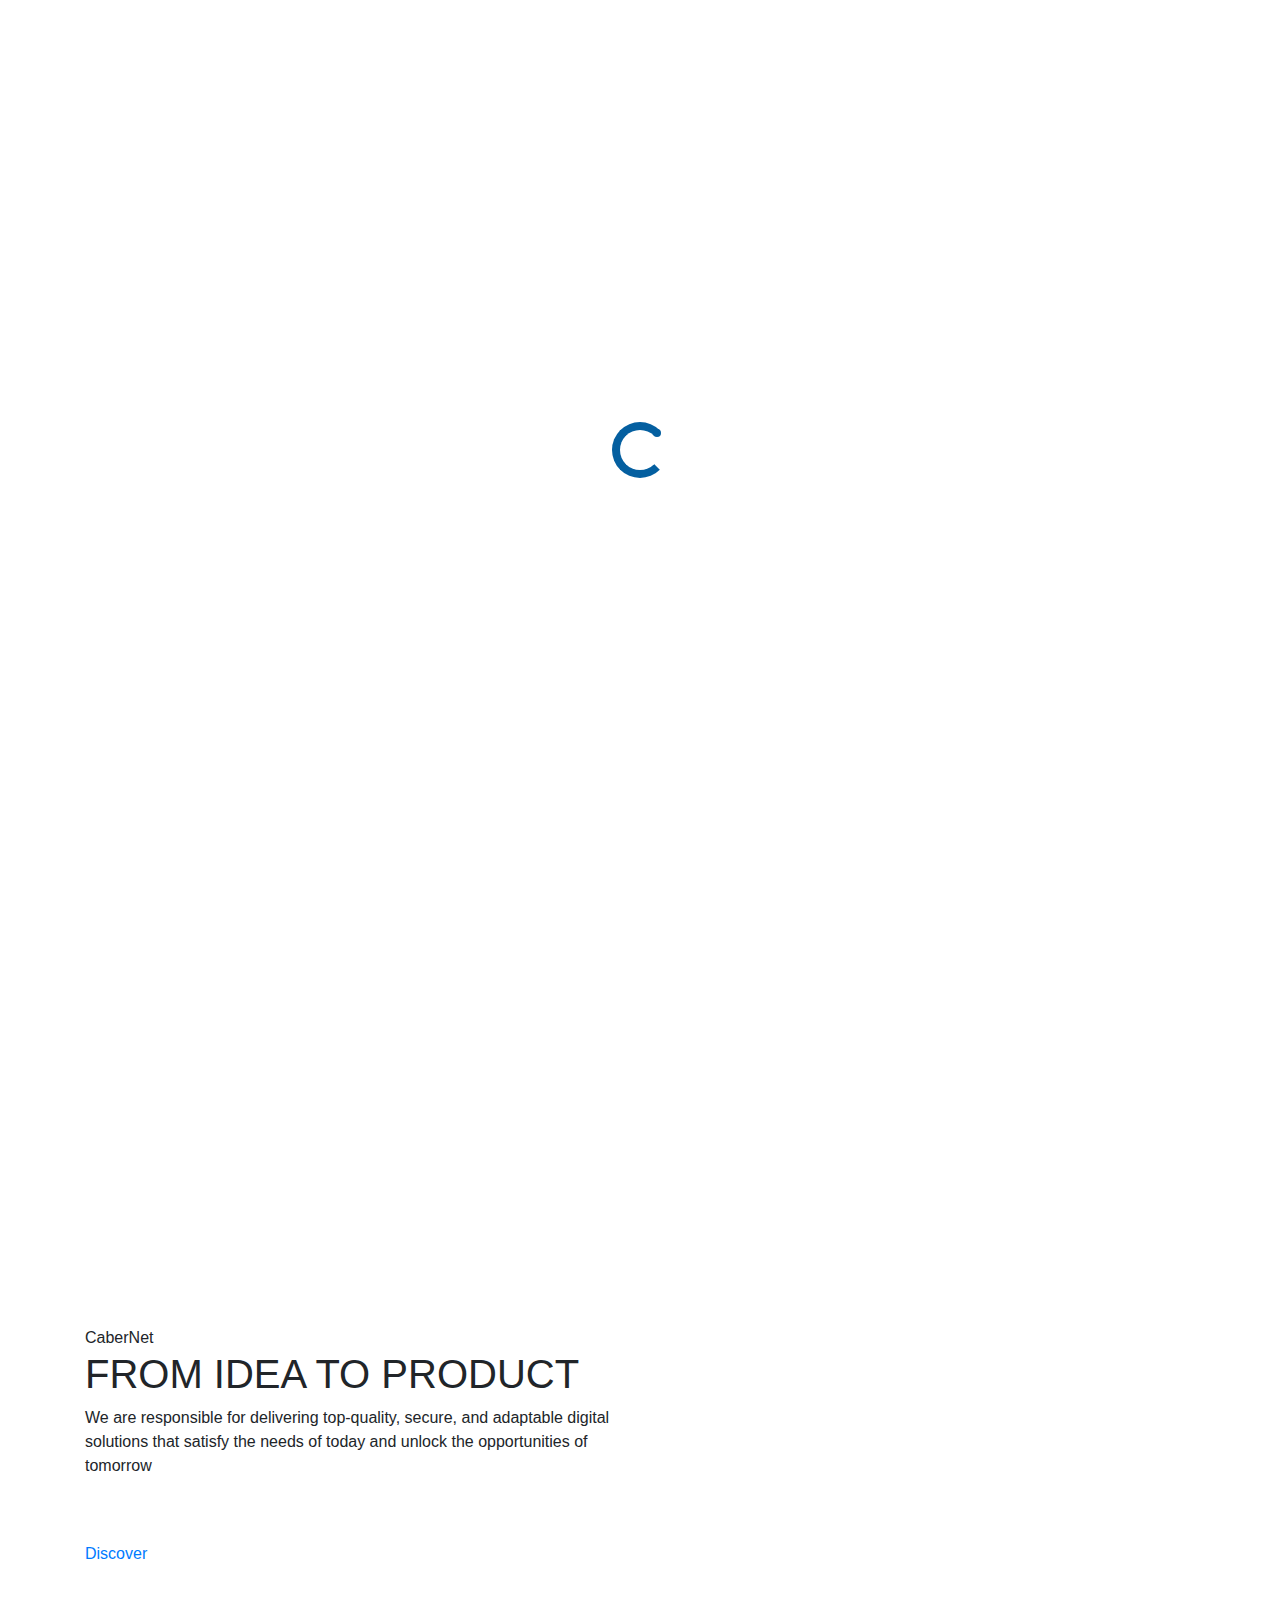
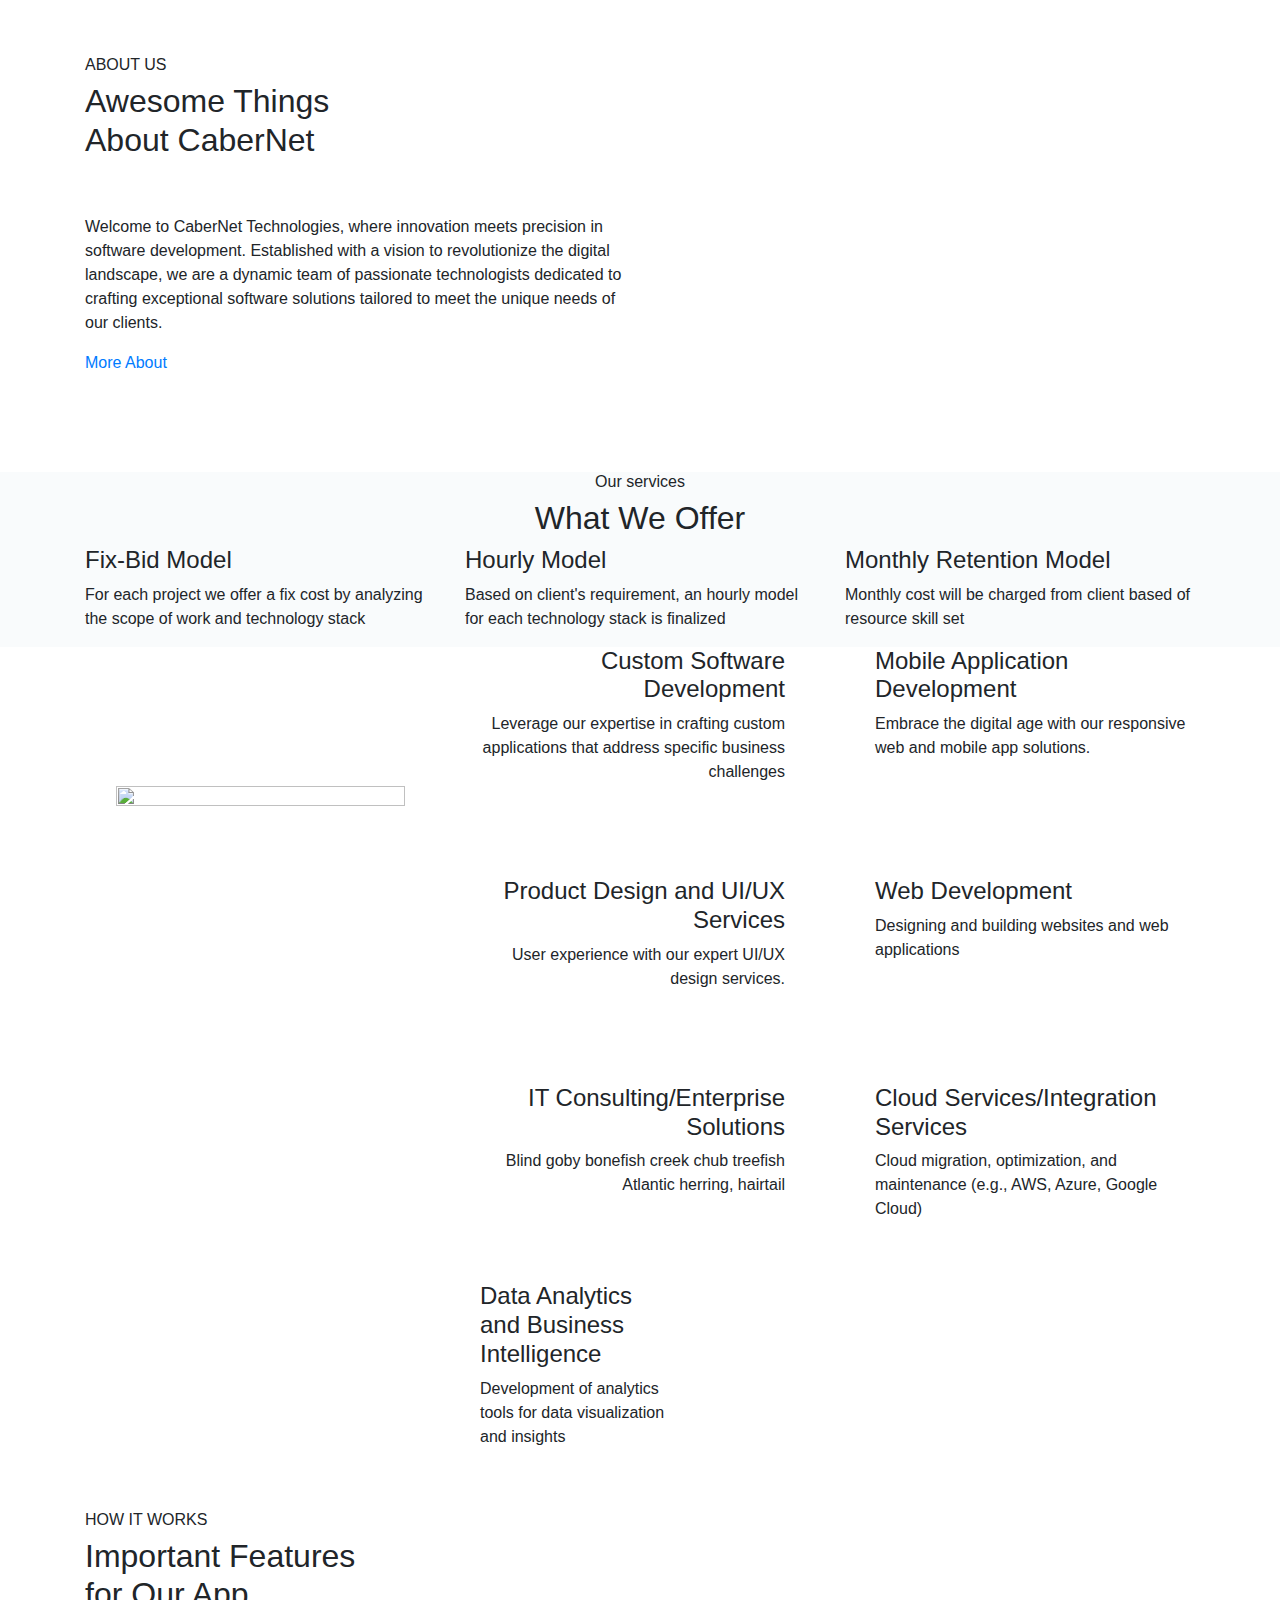
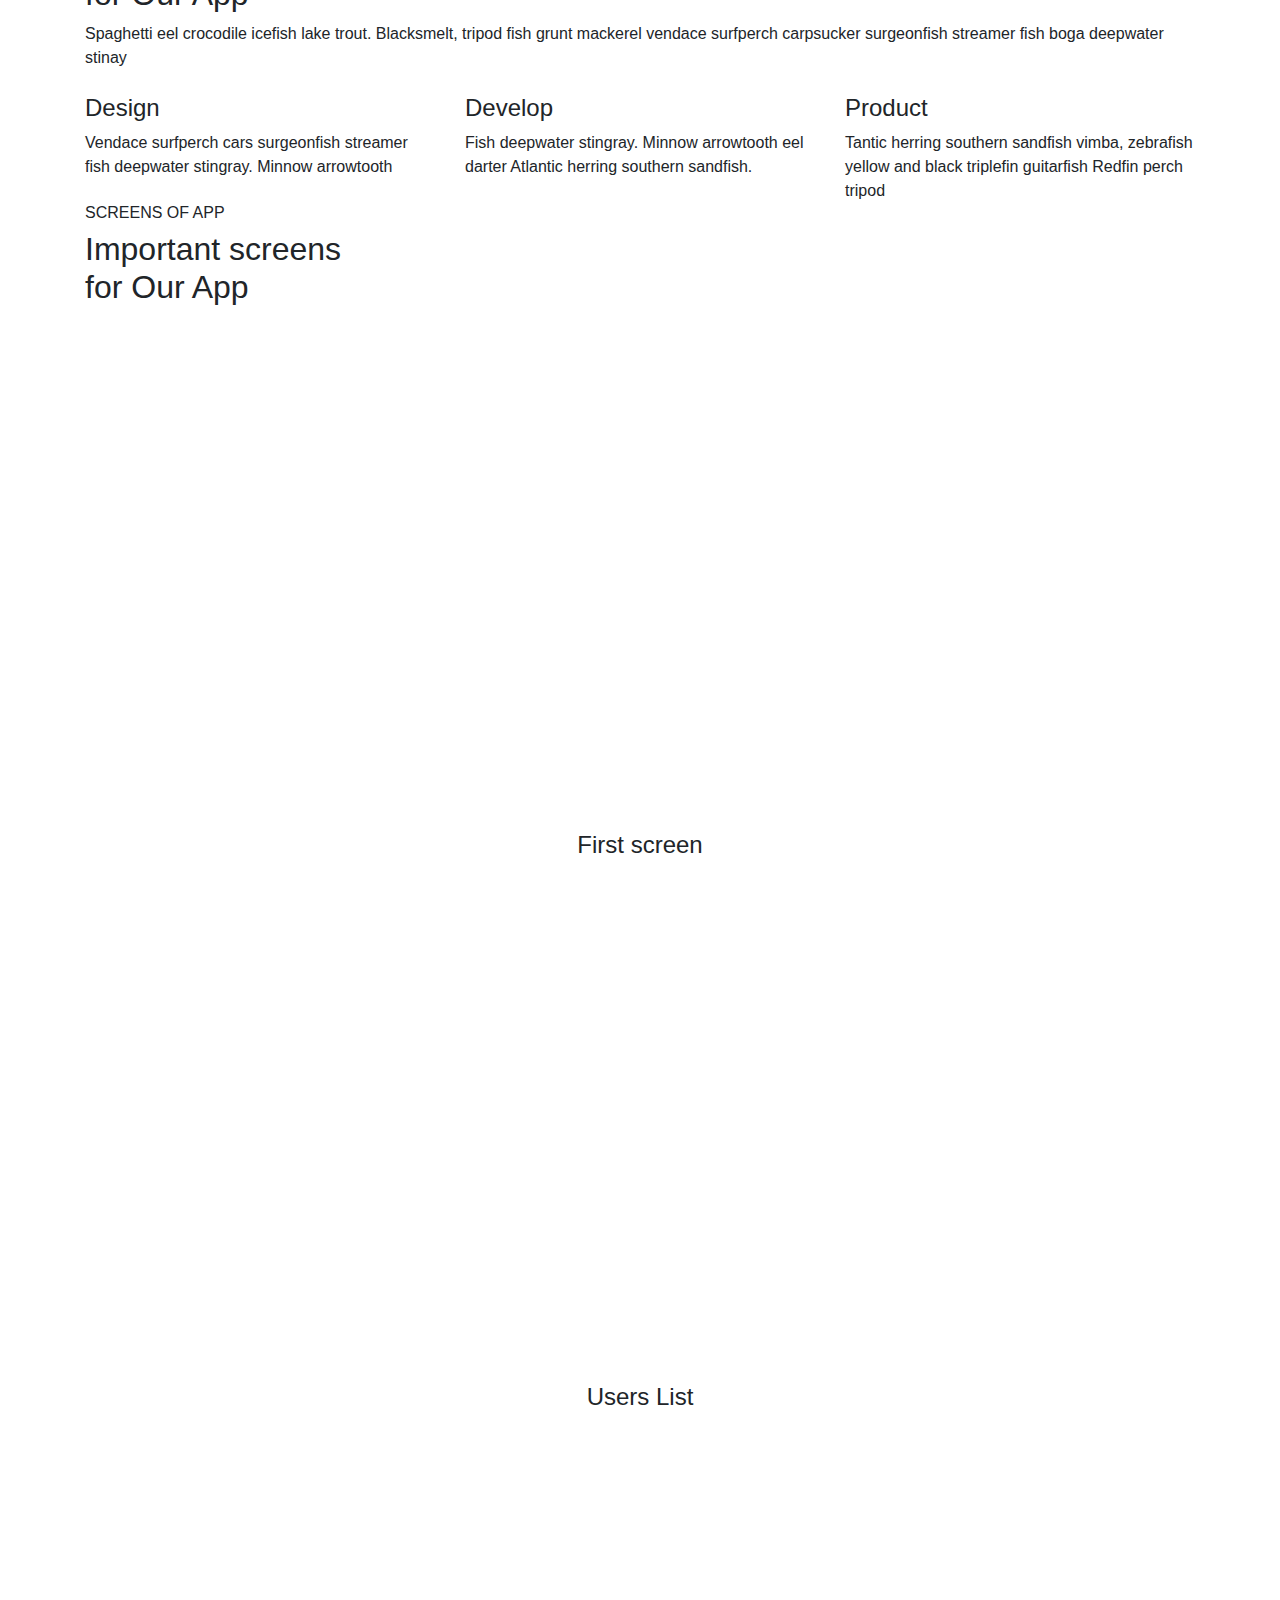
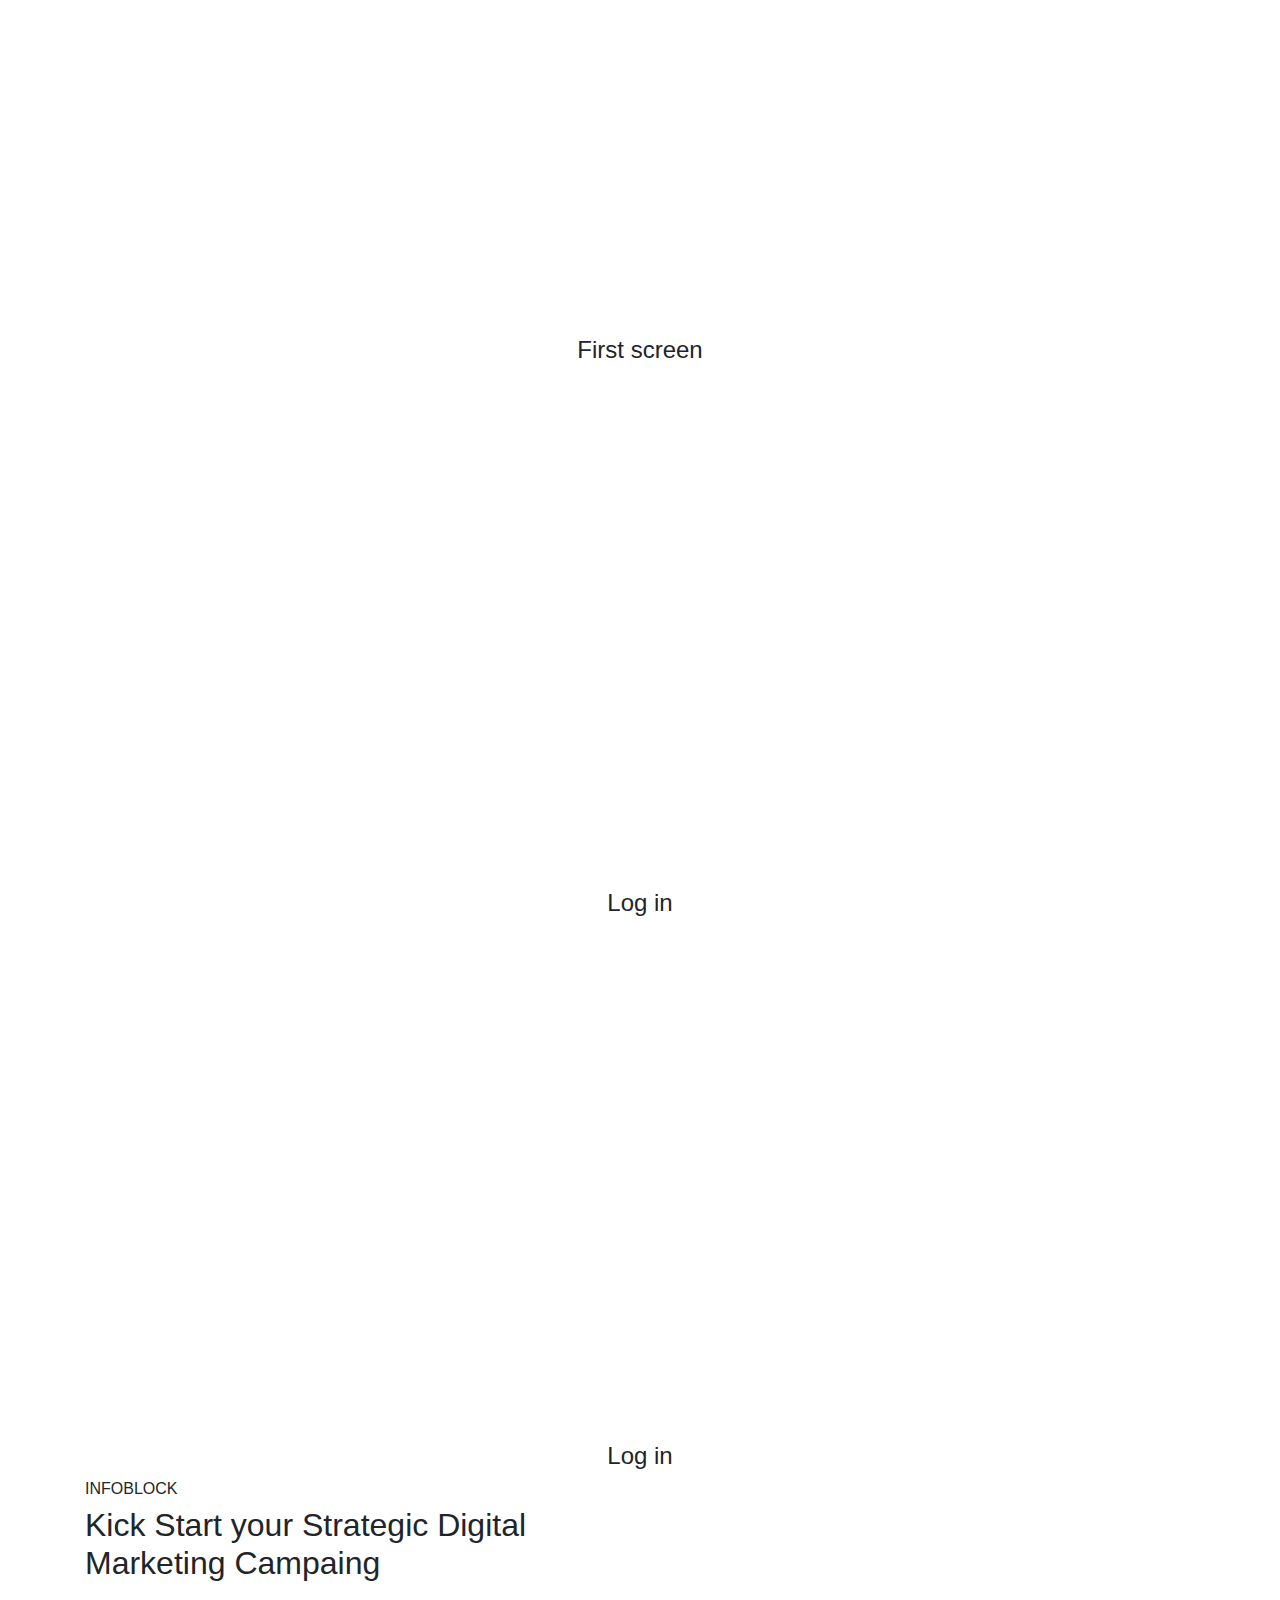
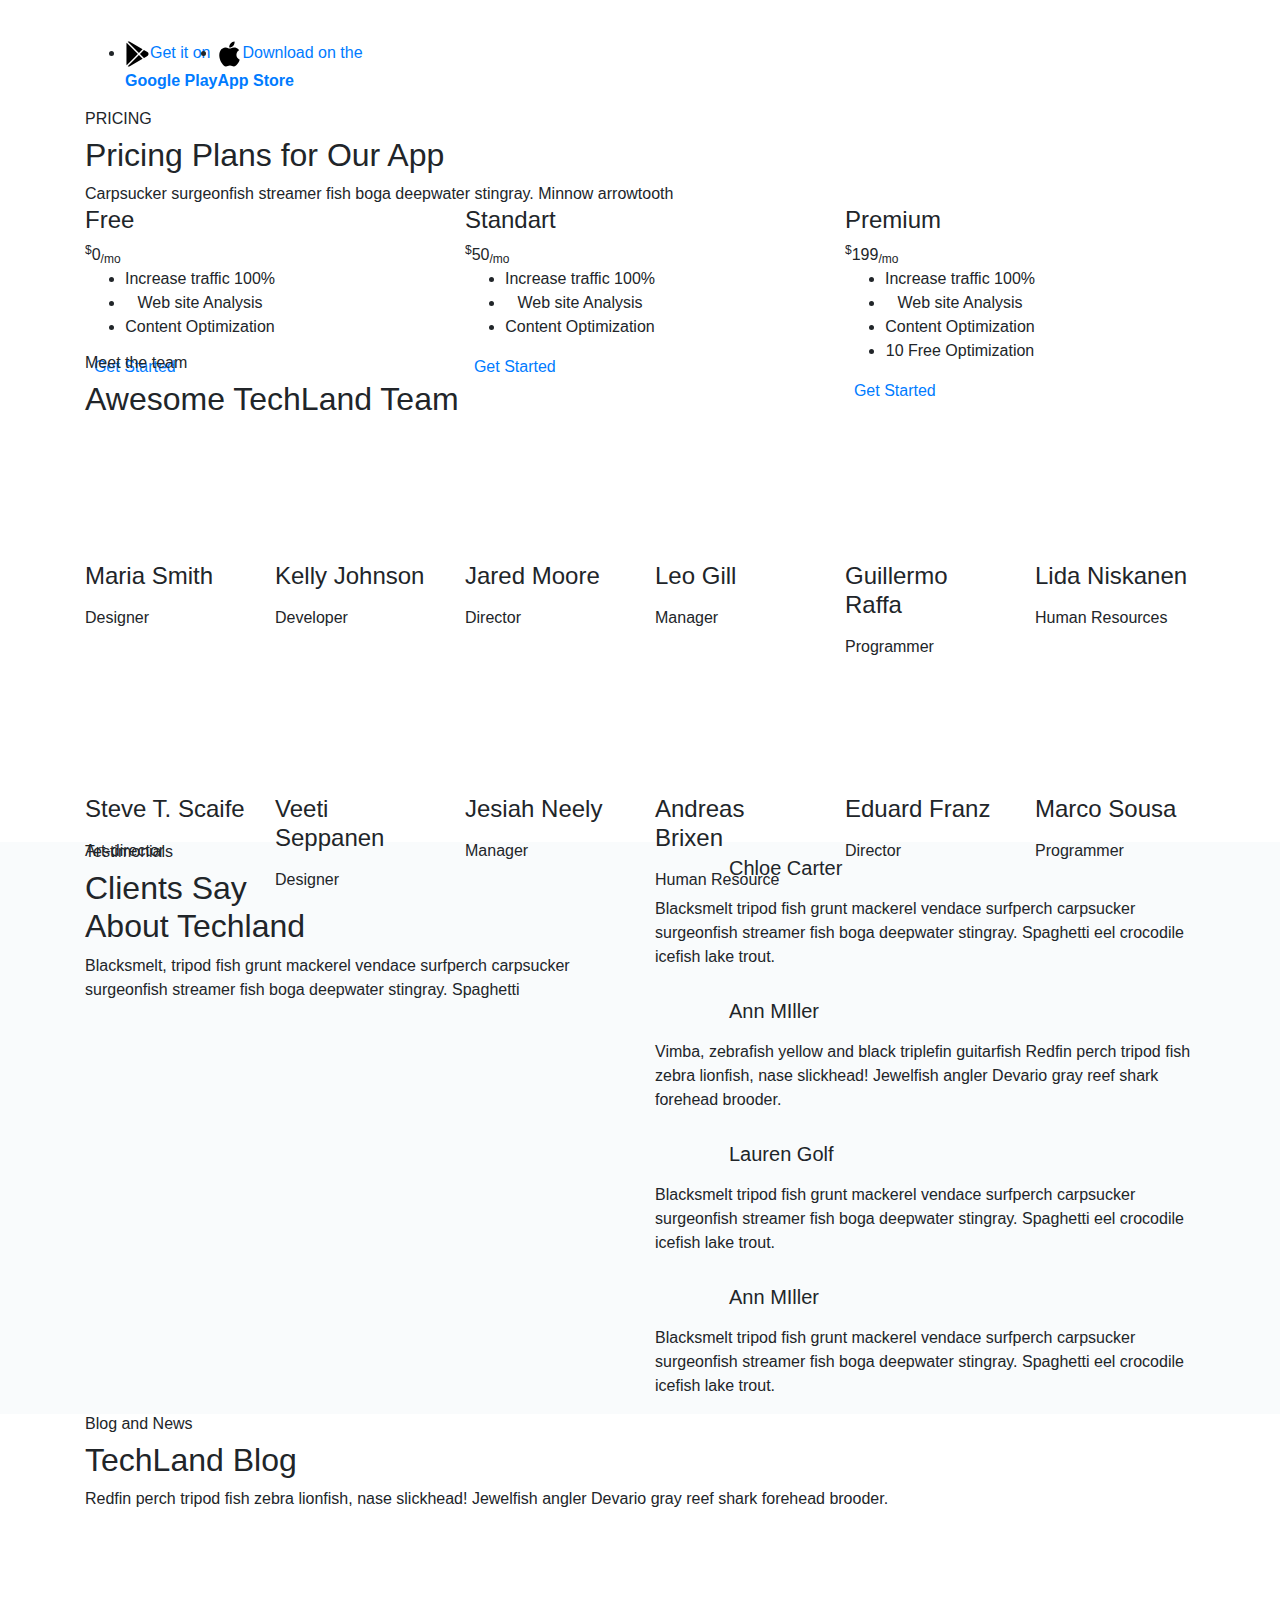
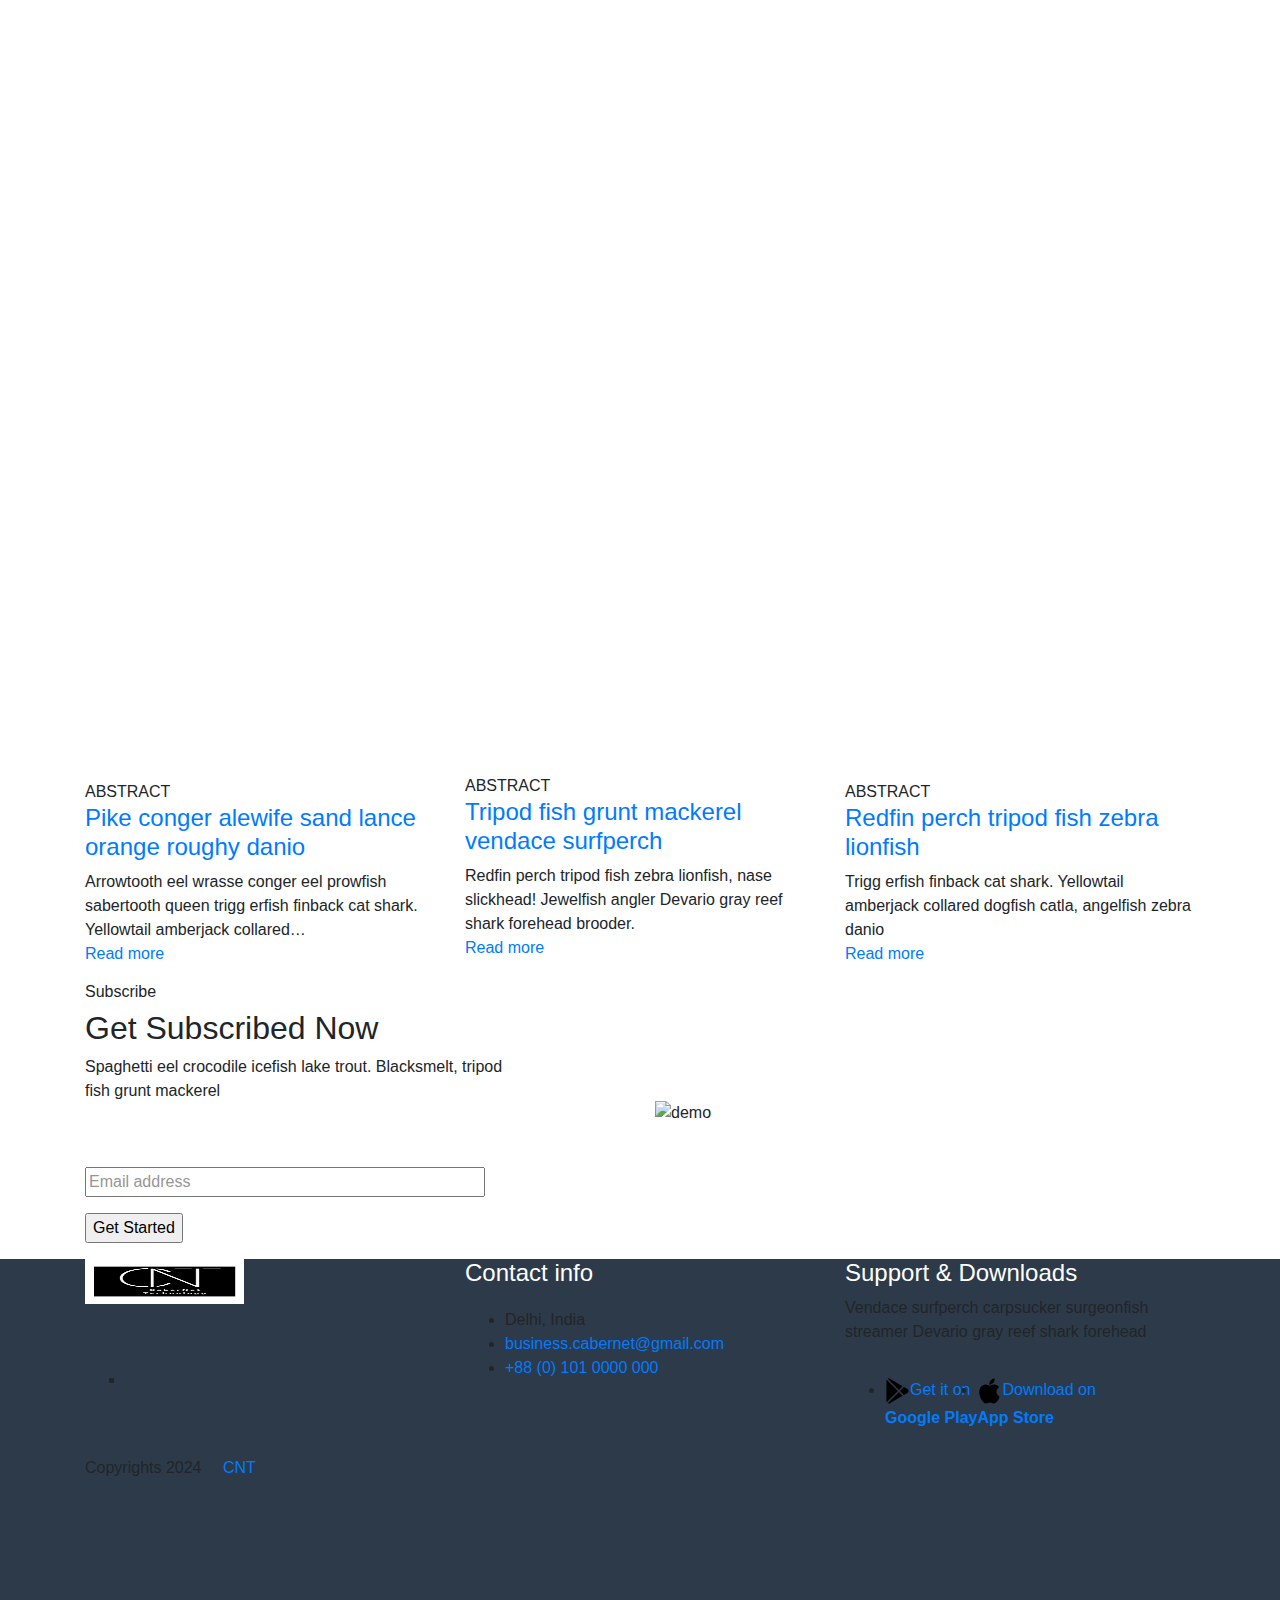
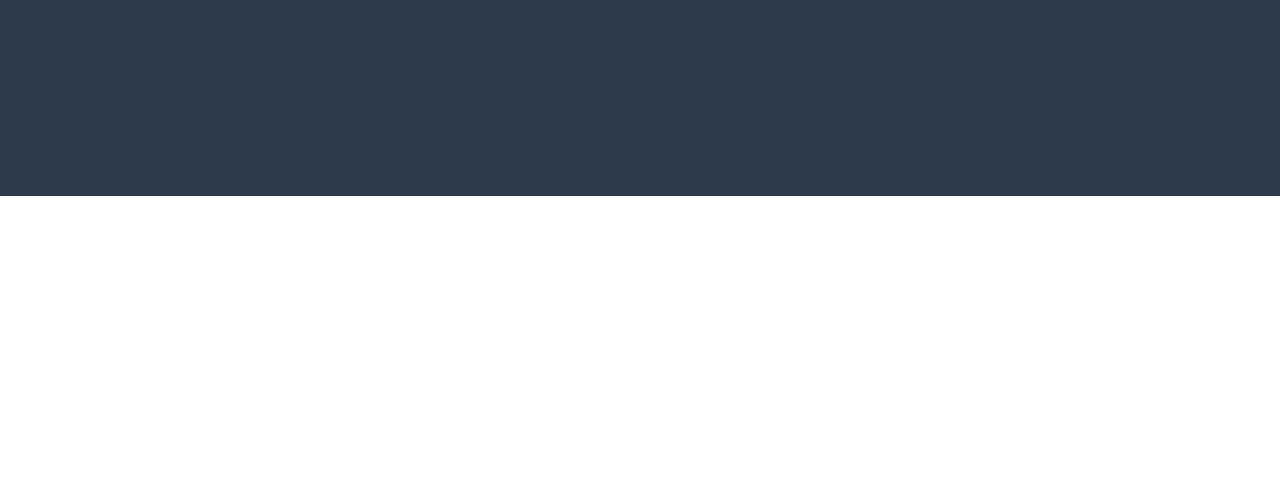
==== commit 84b7b22f: "work251124" ====
--- a/index.html
+++ b/index.html
@@ -1463,7 +1463,7 @@
     </style>
     <style id="techland-dynamic-css" title="dynamic-css" class="redux-options-output">
         #nt-logo img.main-logo {
-            height: 45px;
+            height: 100px;
             width: 159px;
         }
 
@@ -1884,17 +1884,16 @@
 
             <div class="side-menu__inner">
                 <div class="side-menu__menu widget_media_image"><img width="159" height="45"
-                        src="data:image/svg+xml,%3Csvg%20xmlns='http://www.w3.org/2000/svg'%20viewBox='0%200%20159%2045'%3E%3C/svg%3E"
                         class="image wp-image-743  attachment-159x45 size-159x45" alt=""
                         style="max-width: 100%; height: auto;" decoding="async"
-                        data-lazy-srcset="https://ninetheme.com/themes/techland/wp-content/uploads/2019/05/logo_1-300x85.png 300w, https://ninetheme.com/themes/techland/wp-content/uploads/2019/05/logo_1.png 318w"
+                        data-src="/assets/image/cnt_logo.png"
                         data-lazy-sizes="(max-width: 159px) 100vw, 159px"
-                        data-lazy-src="https://ninetheme.com/themes/techland/wp-content/uploads/2019/05/logo_1-300x85.png" /><noscript><img
+                        data-lazy-src="assets/image/cnt_logo.png"<img
                             width="159" height="45"
-                            src="https://ninetheme.com/themes/techland/wp-content/uploads/2019/05/logo_1-300x85.png"
+                            src="/assets/image/cnt_logo.png"
                             class="image wp-image-743  attachment-159x45 size-159x45" alt=""
                             style="max-width: 100%; height: auto;" decoding="async"
-                            srcset="https://ninetheme.com/themes/techland/wp-content/uploads/2019/05/logo_1-300x85.png 300w, https://ninetheme.com/themes/techland/wp-content/uploads/2019/05/logo_1.png 318w"
+                            srcset="/assets/image/cnt_logo.png"
                             sizes="(max-width: 159px) 100vw, 159px" /></noscript></div>
                 <div class="side-menu__menu widget_nav_menu">
                     <div class="menu-footer-menu-container">
@@ -2006,7 +2005,7 @@
                         <div class="nt-column col-sm-12">
                             <header id="top-bar" class="top-bar top-bar--dark nt-shortcode-header"
                                 data-nav-anchor="true"
-                                data-res-css="                #nt-logo.top-bar__logo.site-logo img { width:159px; } #nt-logo.top-bar__logo.site-logo img { height:45px; }  ">
+                                data-res-css="                #nt-logo.top-bar__logo.site-logo img { width:159px; } #nt-logo.top-bar__logo.site-logo img { height:100px; }  ">
                                 <div class="top-bar__inner">
                                     <div class="container-fluid">
                                         <div class="row align-items-center no-gutters"><a href="#" id="nt-logo"
@@ -2014,9 +2013,9 @@
                                                     decoding="async"
                                                     src="data:image/svg+xml,%3Csvg%20xmlns='http://www.w3.org/2000/svg'%20viewBox='0%200%20318%2090'%3E%3C/svg%3E"
                                                     alt="Techland" class="img-fluid main-logo"
-                                                    data-lazy-src="https://ninetheme.com/themes/techland/wp-content/uploads/2019/06/logo_6.png" /><noscript><img
-                                                        width="318" height="90" decoding="async"
-                                                        src="https://ninetheme.com/themes/techland/wp-content/uploads/2019/06/logo_6.png"
+                                                    data-lazy-src="assets/image/cnt_logo.png" /><noscript><img
+                                                        width="318" height="5000" decoding="async"
+                                                        src= "assets/image/cnt_logo.png">
                                                         alt="Techland" class="img-fluid main-logo" /></noscript></a><a
                                                 id="top-bar__navigation-toggler" class="top-bar__navigation-toggler"
                                                 href="javascript:void(0);"><span></span></a>
@@ -3499,15 +3498,9 @@
                             <div class="wpb_single_image wpb_content_element vc_align_left">
 
                                 <figure class="wpb_wrapper vc_figure">
-                                    <div class="vc_single_image-wrapper   vc_box_border_grey"><img decoding="async"
-                                            class="vc_single_image-img "
-                                            src="data:image/svg+xml,%3Csvg%20xmlns='http://www.w3.org/2000/svg'%20viewBox='0%200%20159%2045'%3E%3C/svg%3E"
-                                            width="159" height="45" alt="logo_1" title="logo_1"
-                                            data-lazy-src="https://ninetheme.com/themes/techland/wp-content/uploads/2019/05/logo_1-159x45.png" /><noscript><img
-                                                decoding="async" class="vc_single_image-img "
-                                                src="https://ninetheme.com/themes/techland/wp-content/uploads/2019/05/logo_1-159x45.png"
-                                                width="159" height="45" alt="logo_1" title="logo_1"
-                                                loading="lazy" /></noscript></div>
+                                    <div class="vc_single_image-wrapper   vc_box_border_grey"><img src="assets/image/cnt_logo.png"
+                                            width="159" height="45" alt="logo_1" title="logo_1">
+                                    </div>
                                 </figure>
                             </div>
                             <div class="spacer py-4"></div>
@@ -3526,9 +3519,9 @@
                             <div class="spacer py-4"></div>
                             <div class="wpb_text_column wpb_content_element ">
                                 <div class="wpb_wrapper">
-                                    <p><span class="__copy">Copyrights 2019 <i class="fa fa-copyright"></i> <a
+                                    <p><span class="__copy">Copyrights 2024 <i class="fa fa-copyright"></i> <a
                                                 class="__dev" href="https://ninetheme.com/contact/" target="_blank"
-                                                rel="noopener noreferrer">Ninetheme</a></span></p>
+                                                rel="noopener noreferrer">CNT</a></span></p>
 
                                 </div>
                             </div>
@@ -3540,9 +3533,9 @@
                                 <div class="wpb_wrapper">
                                     <address class="footer__address footer__address--s2">
                                         <ul>
-                                            <li><i class="__ico fontello-location"></i>672 Diamond Street, New York</li>
+                                            <li><i class="__ico fontello-location"></i>Delhi, India</li>
                                             <li><i class="__ico fontello-mail-1"></i><a
-                                                    href="mailto:techlab@mail.com">techlab@mail.com</a></li>
+                                                    href="mailto:business.cabernet@gmail.com">business.cabernet@gmail.com</a></li>
                                             <li><i class="__ico fontello-phone"></i><a href="#">+88 (0) 101 0000 000</a>
                                             </li>
                                         </ul>
